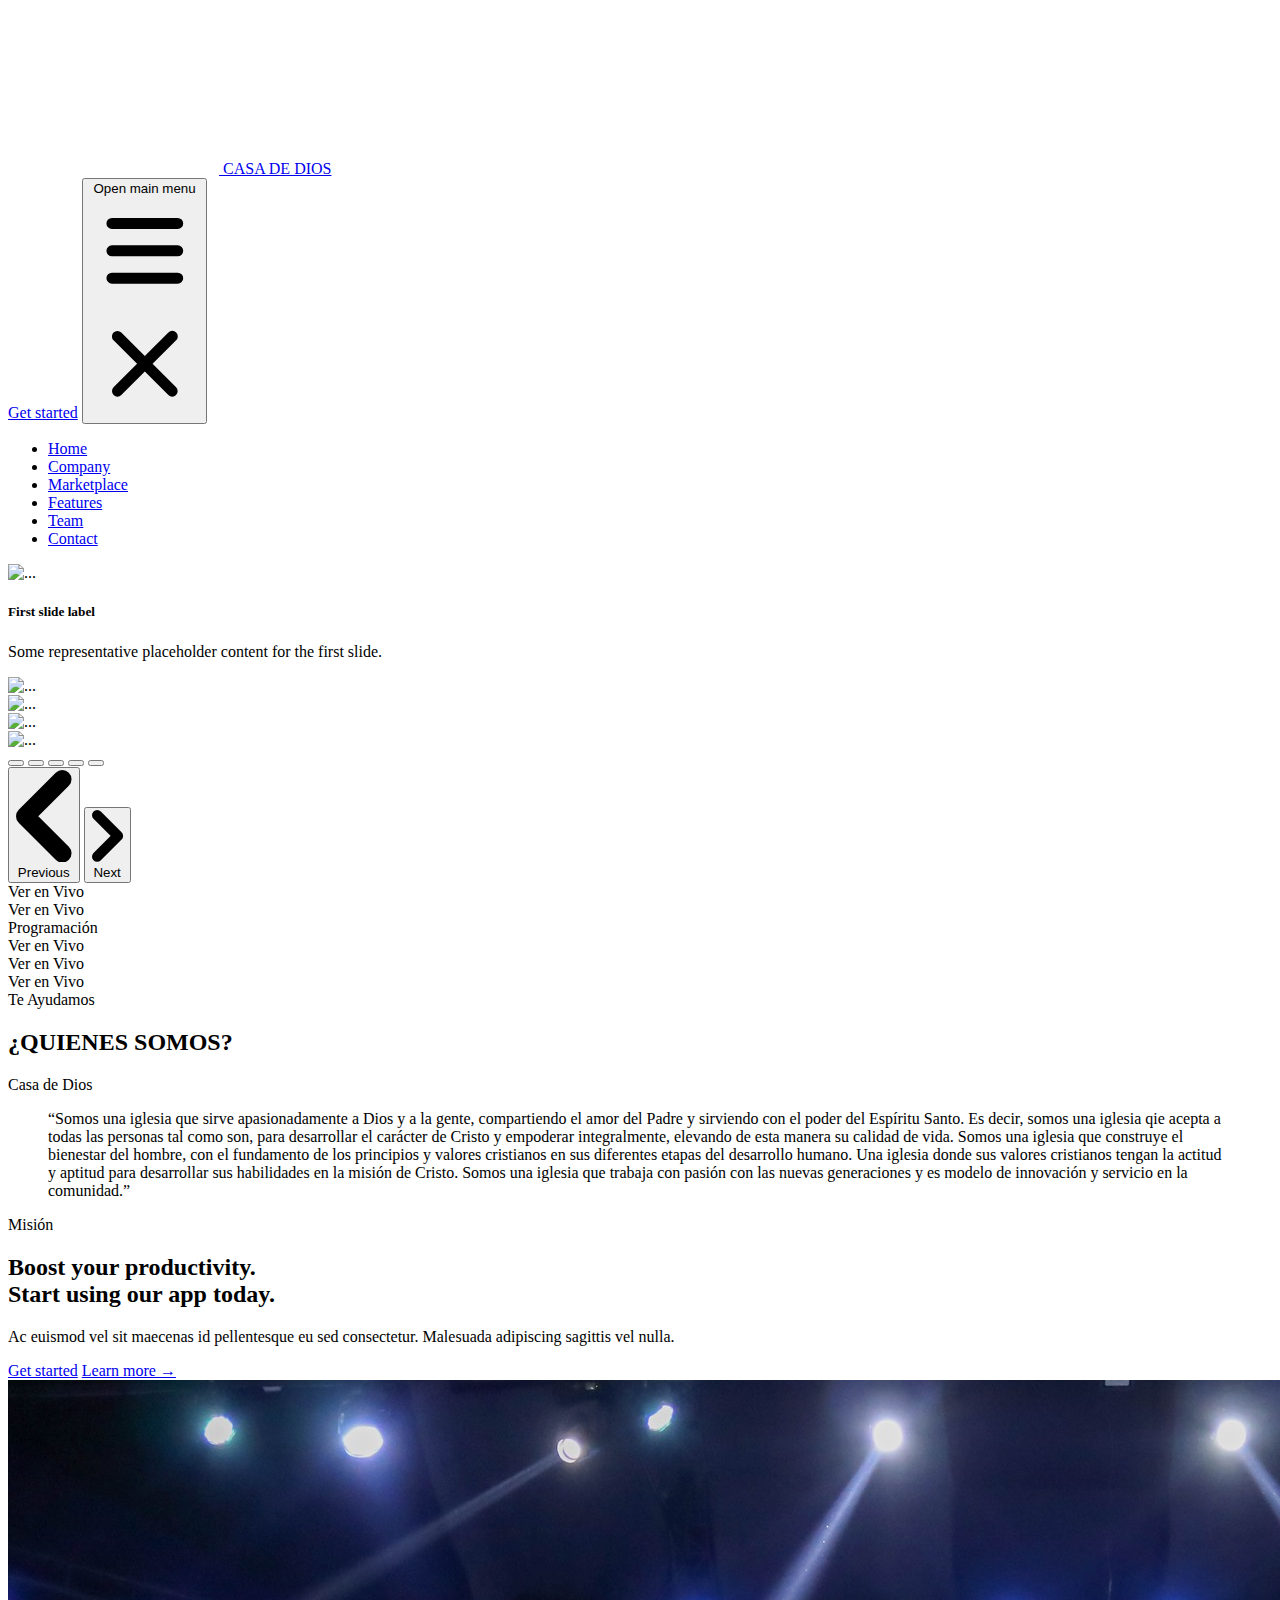
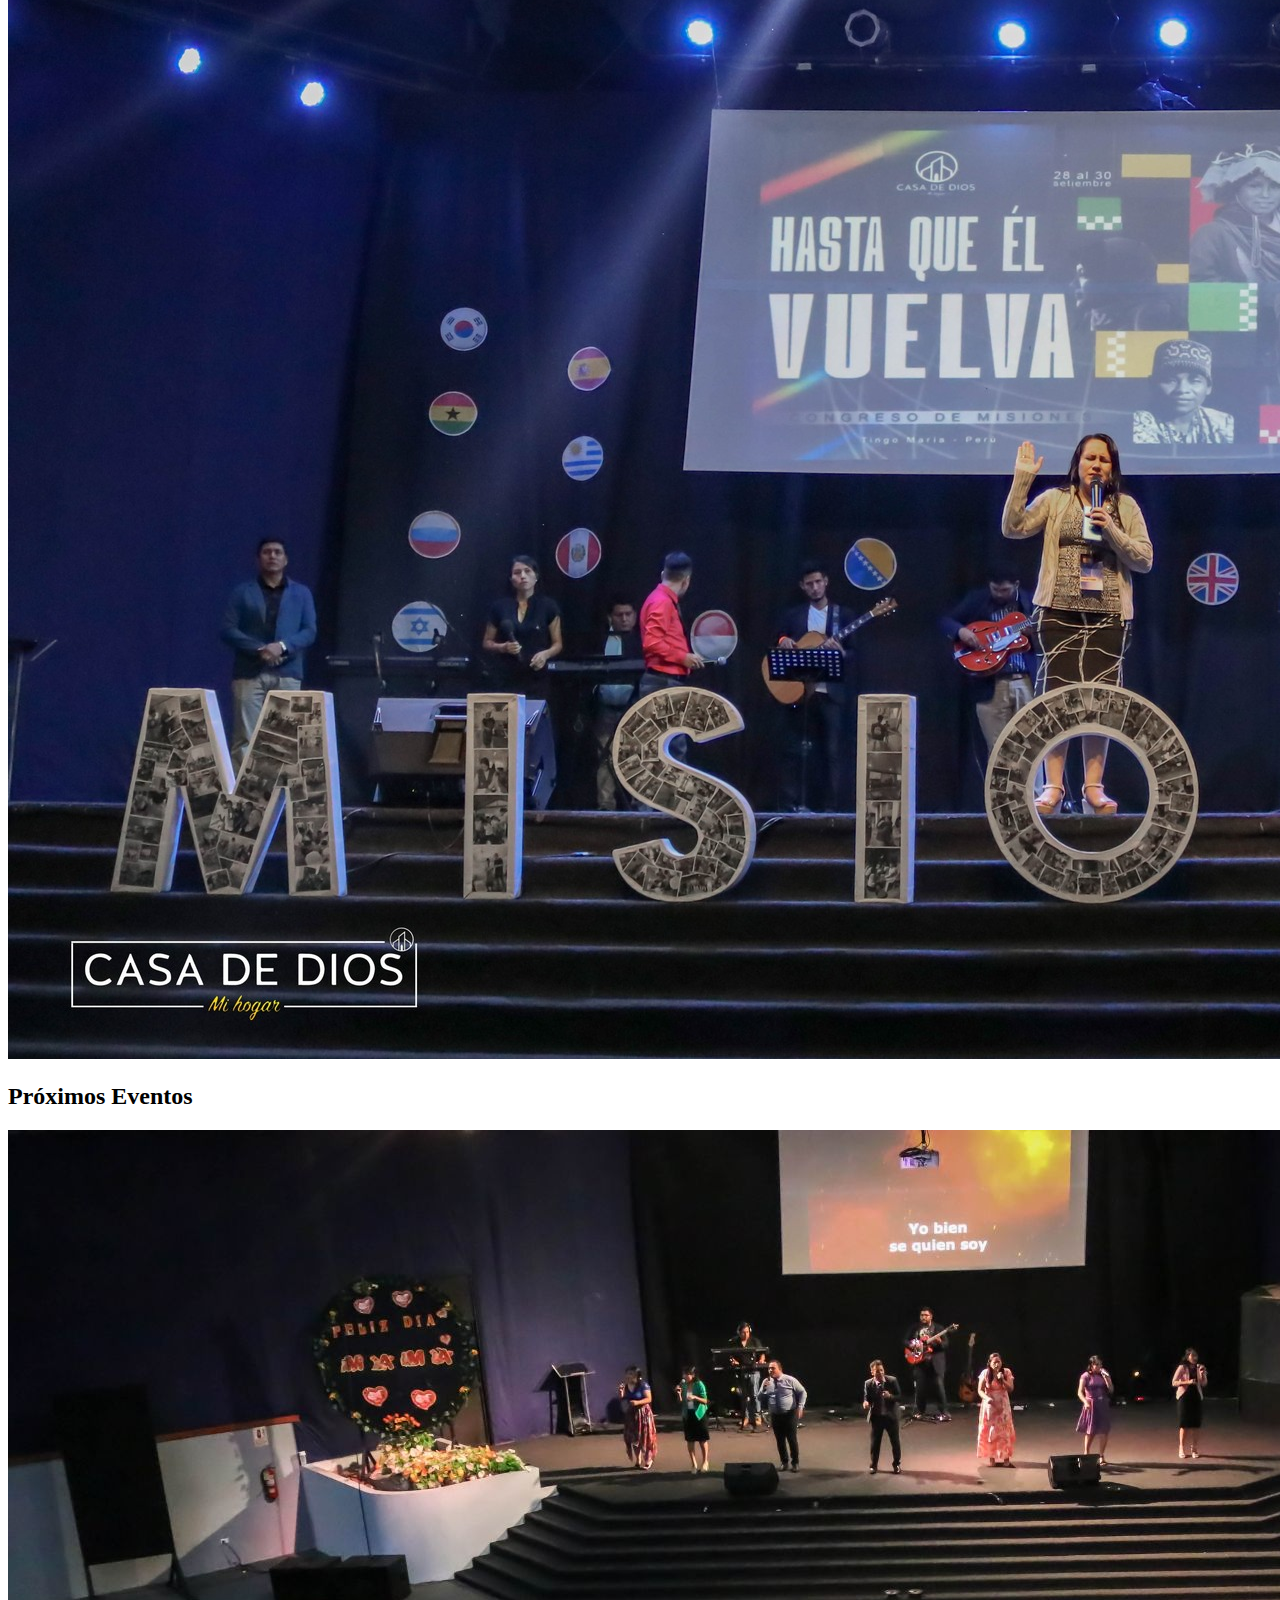
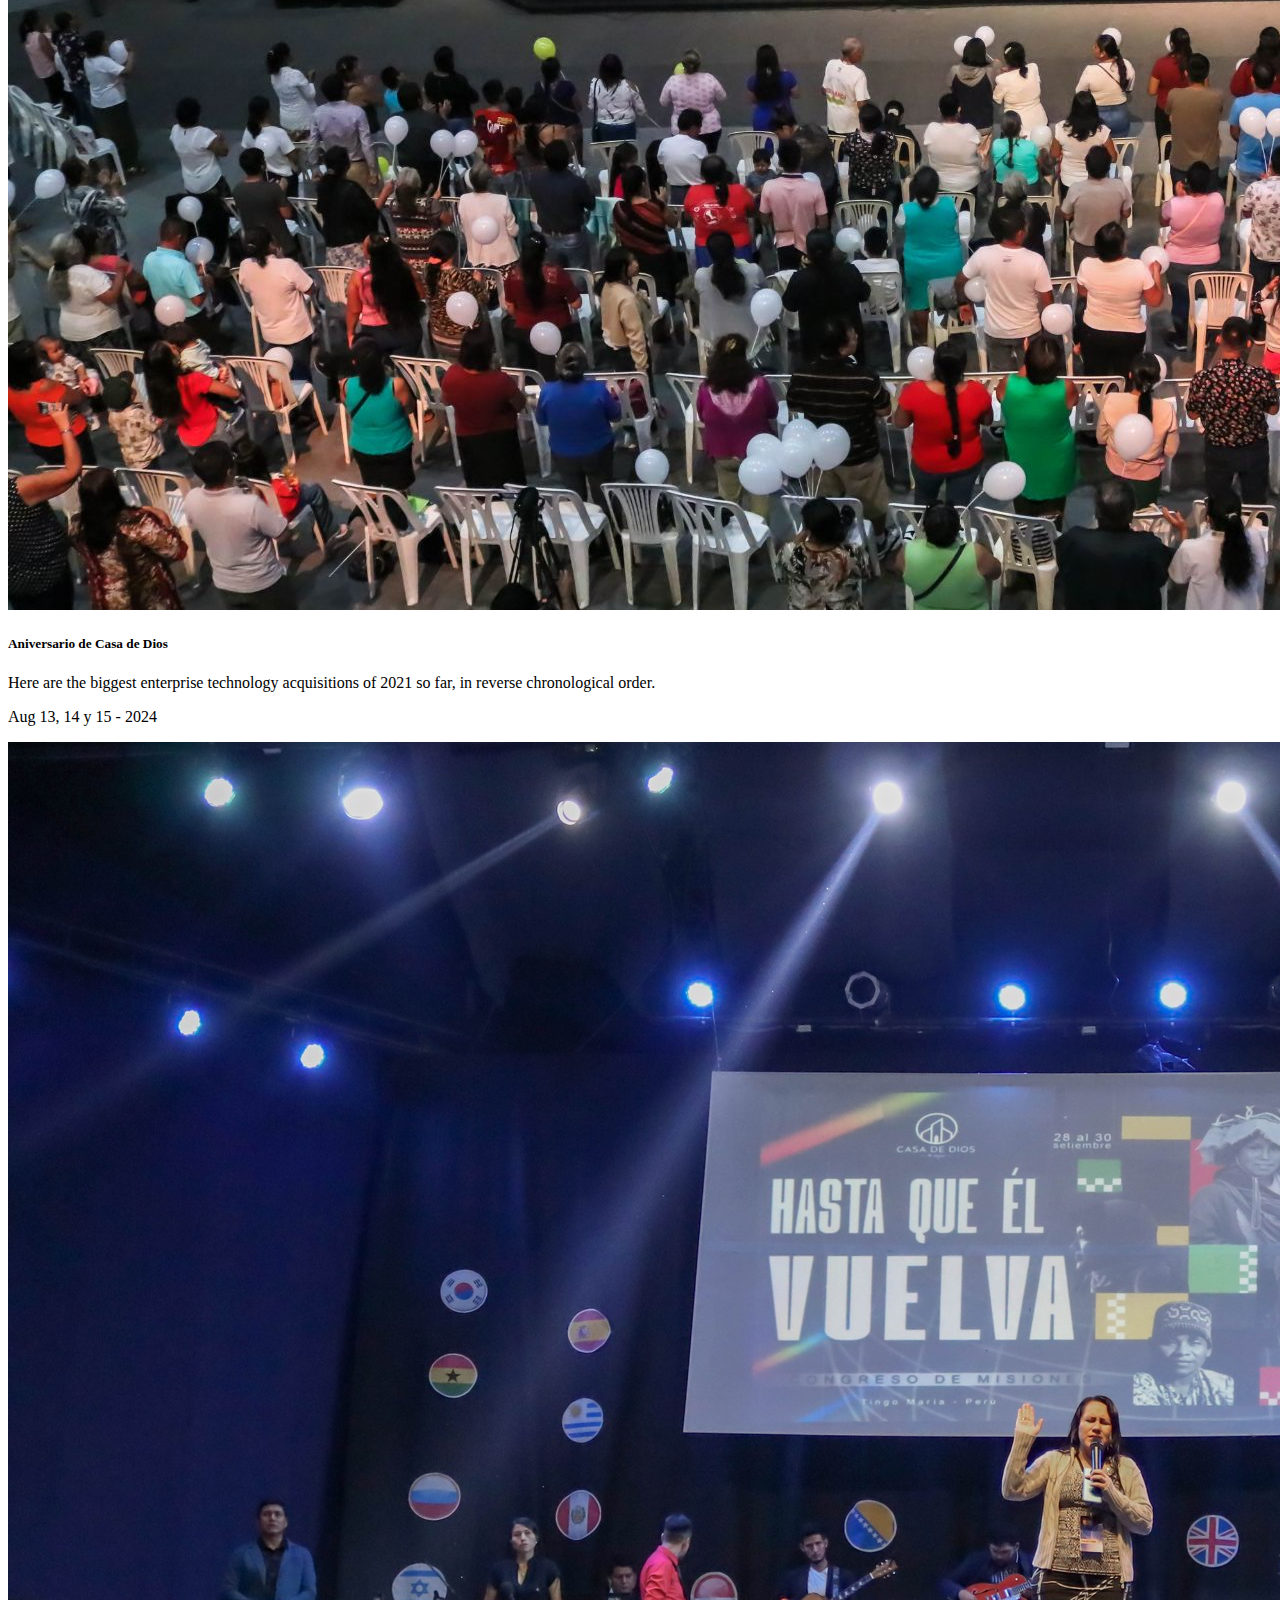
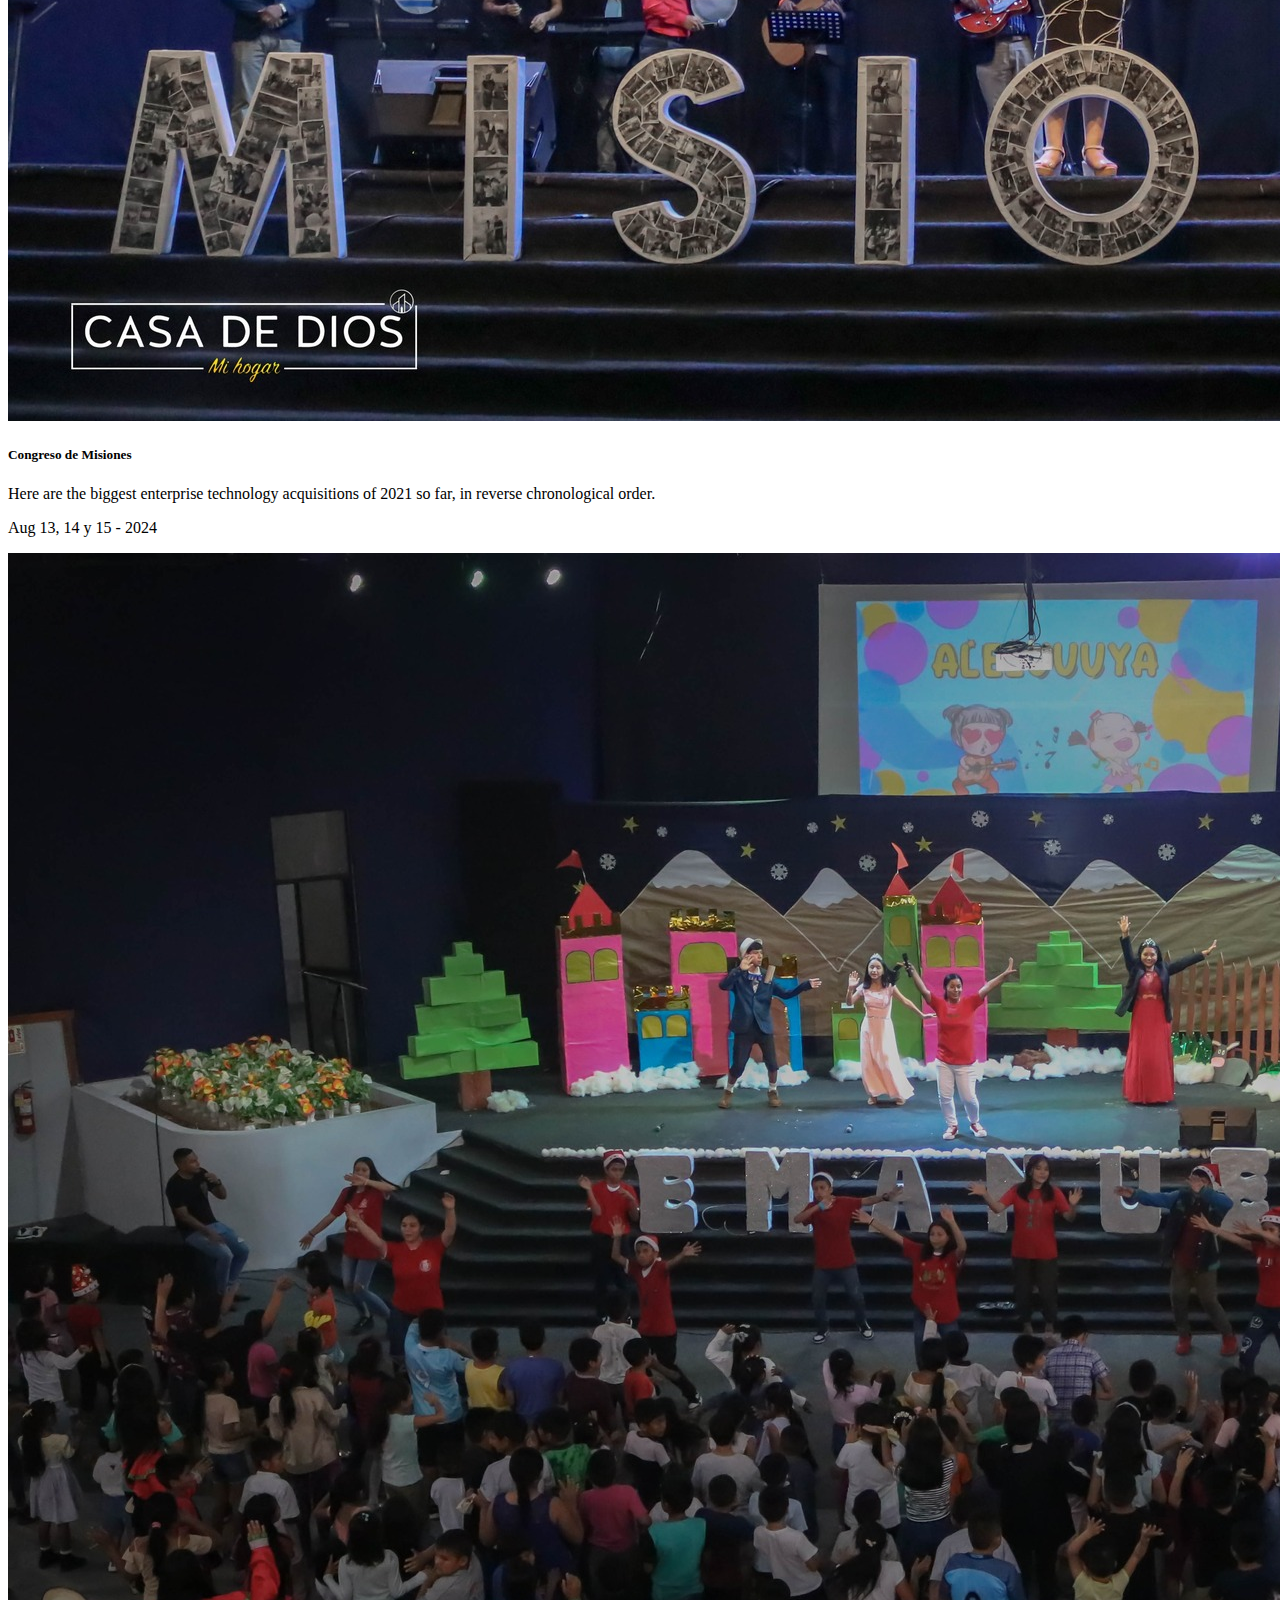
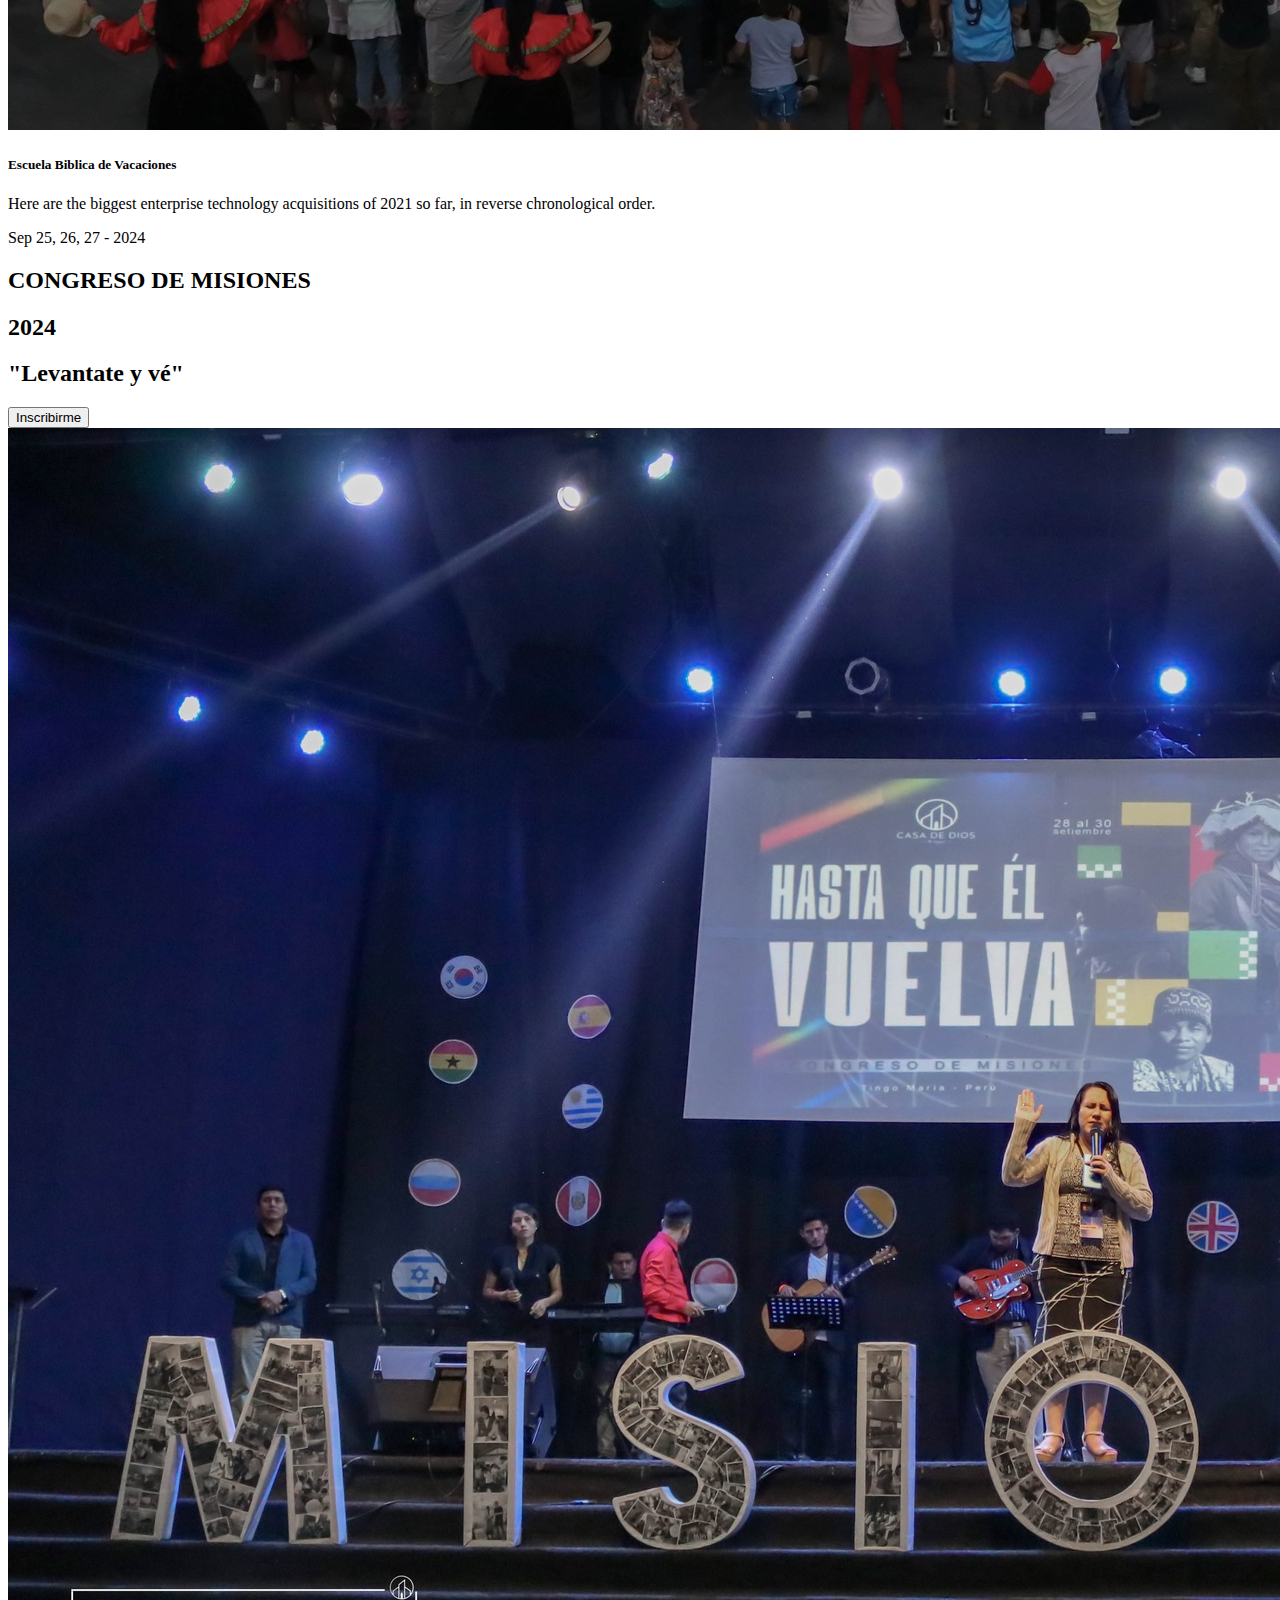
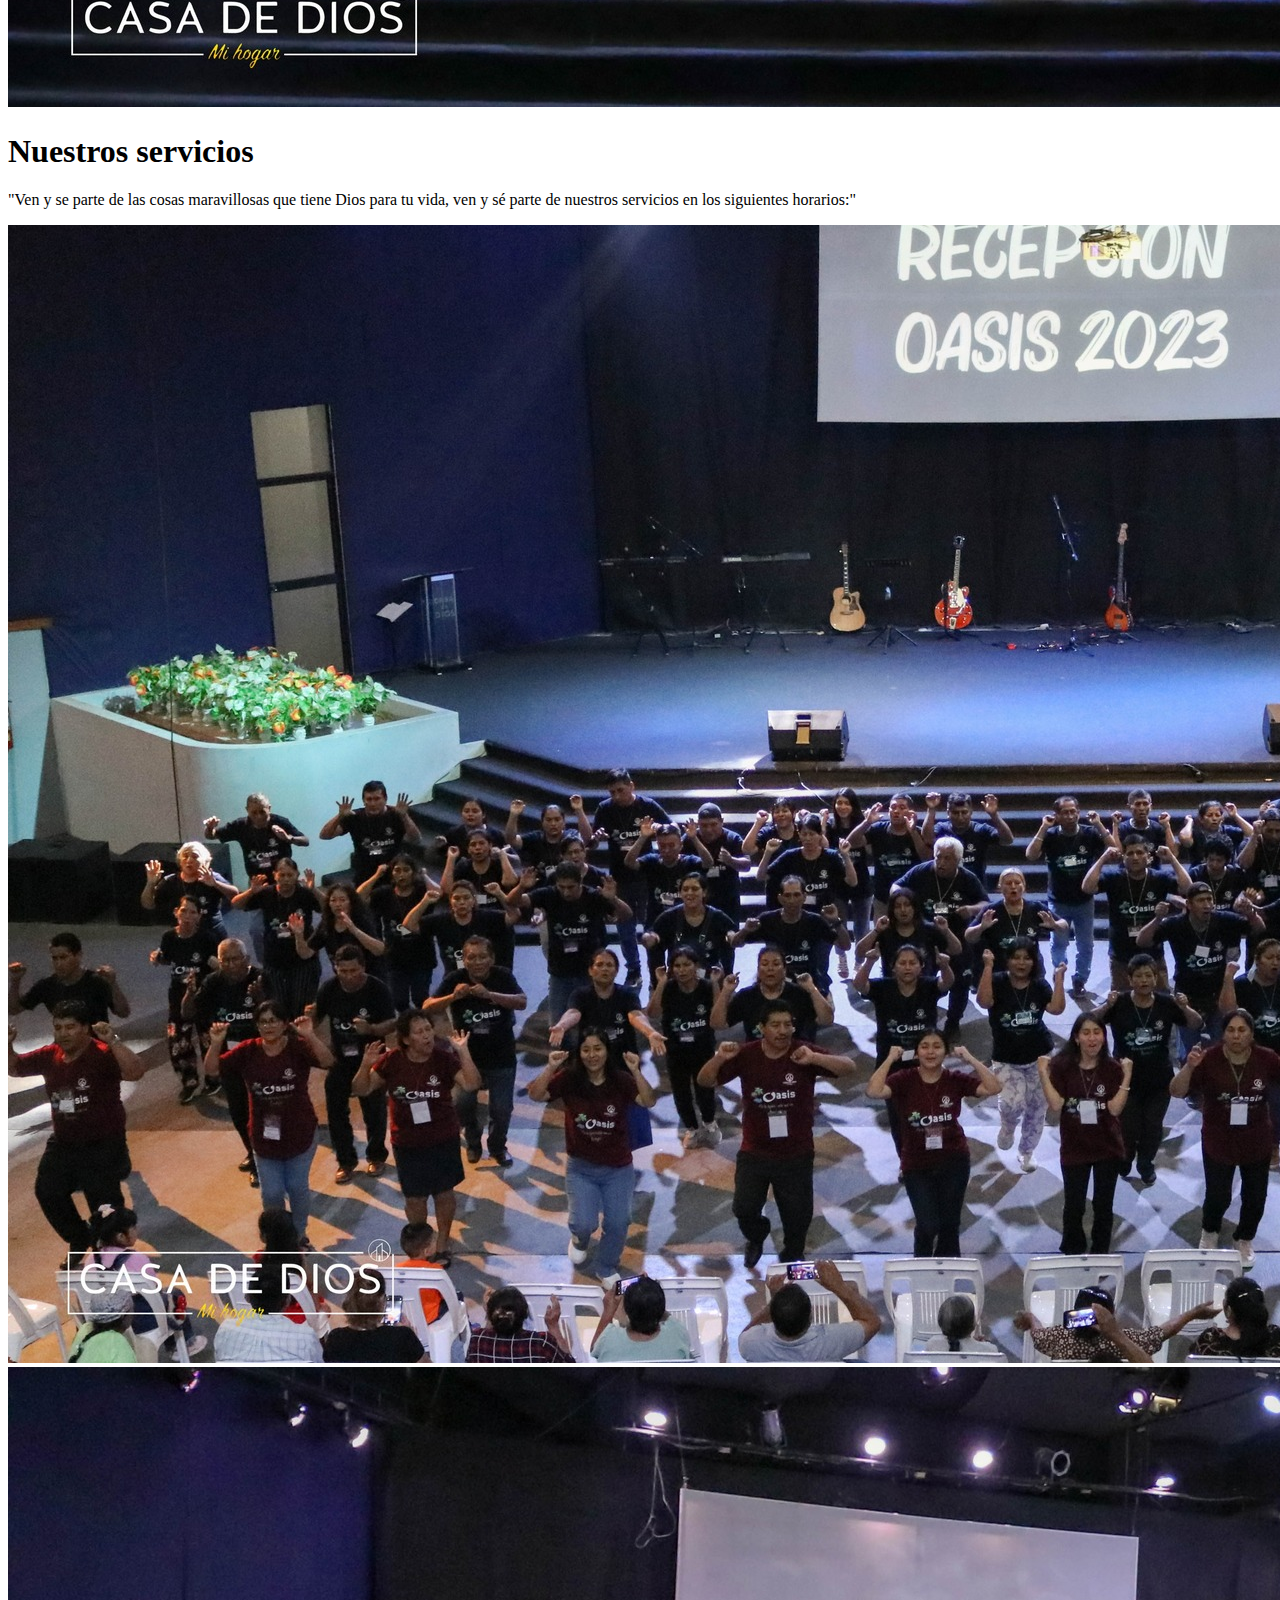
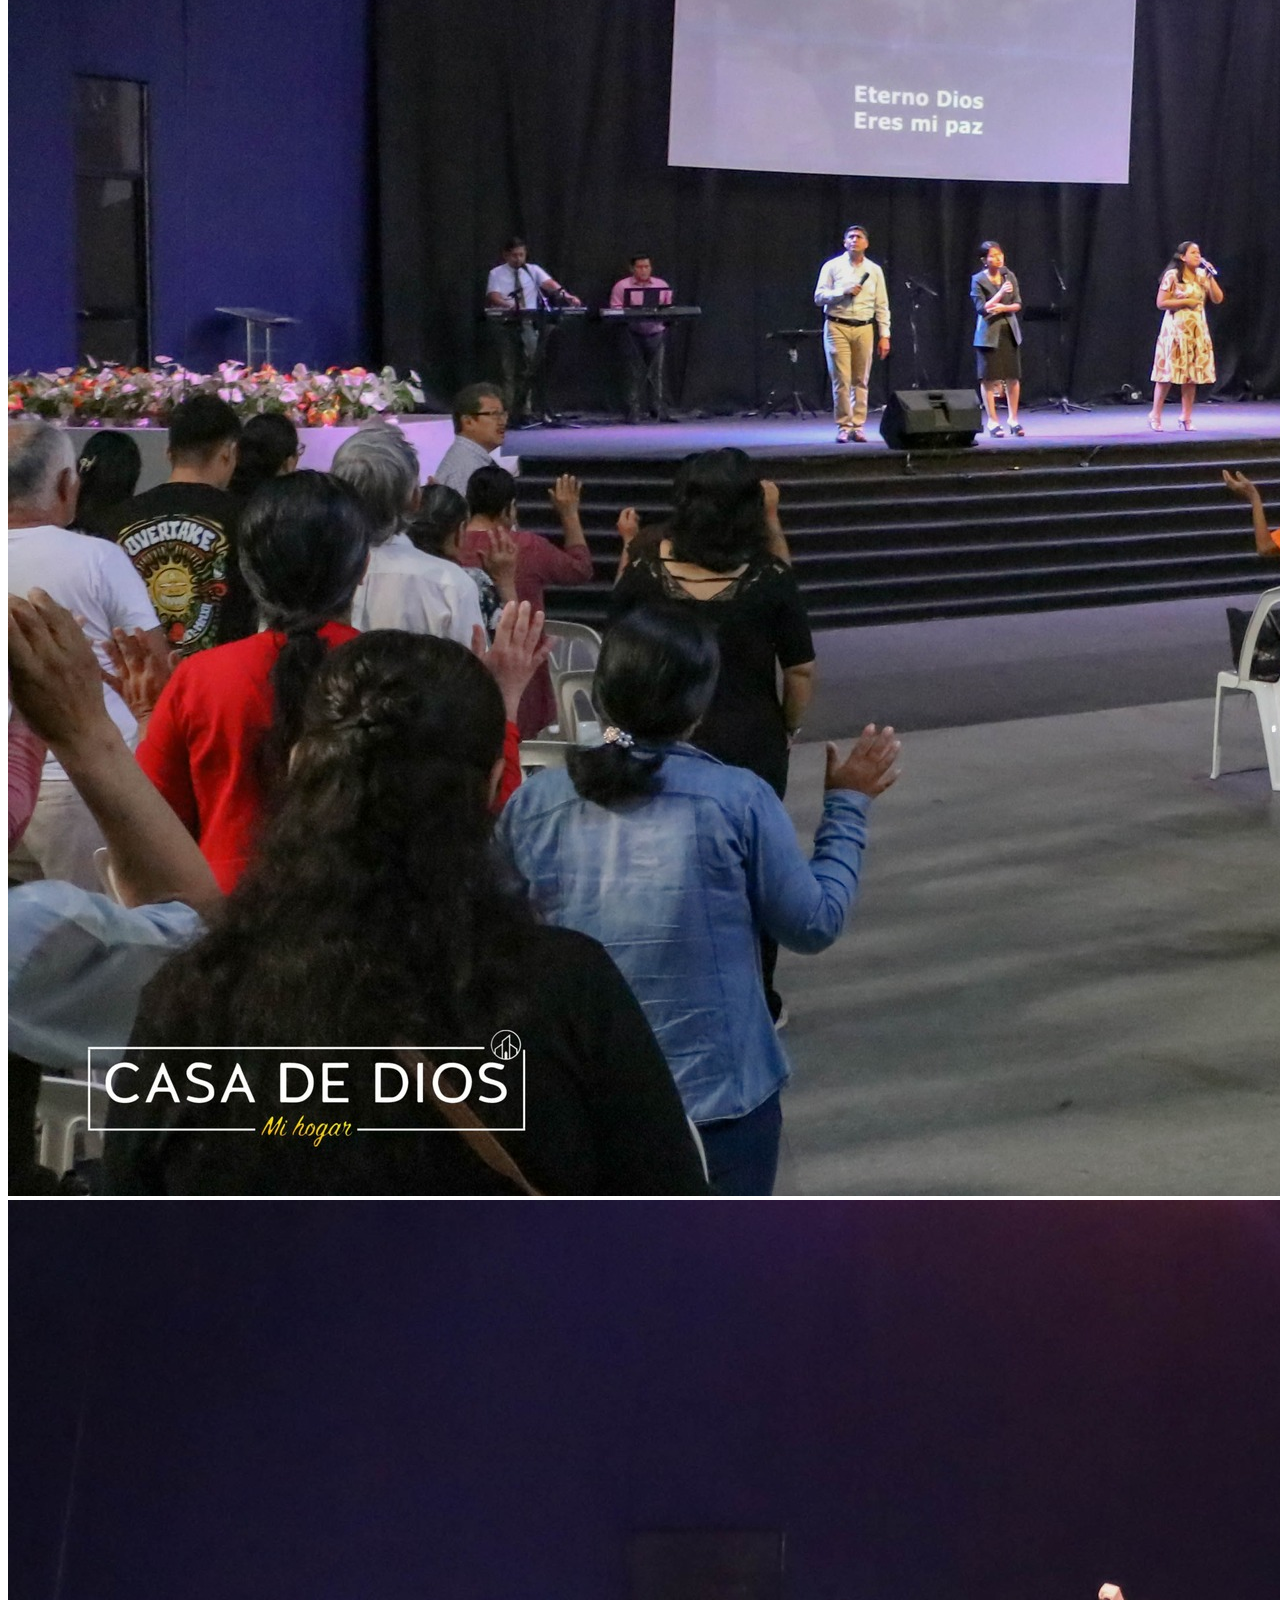
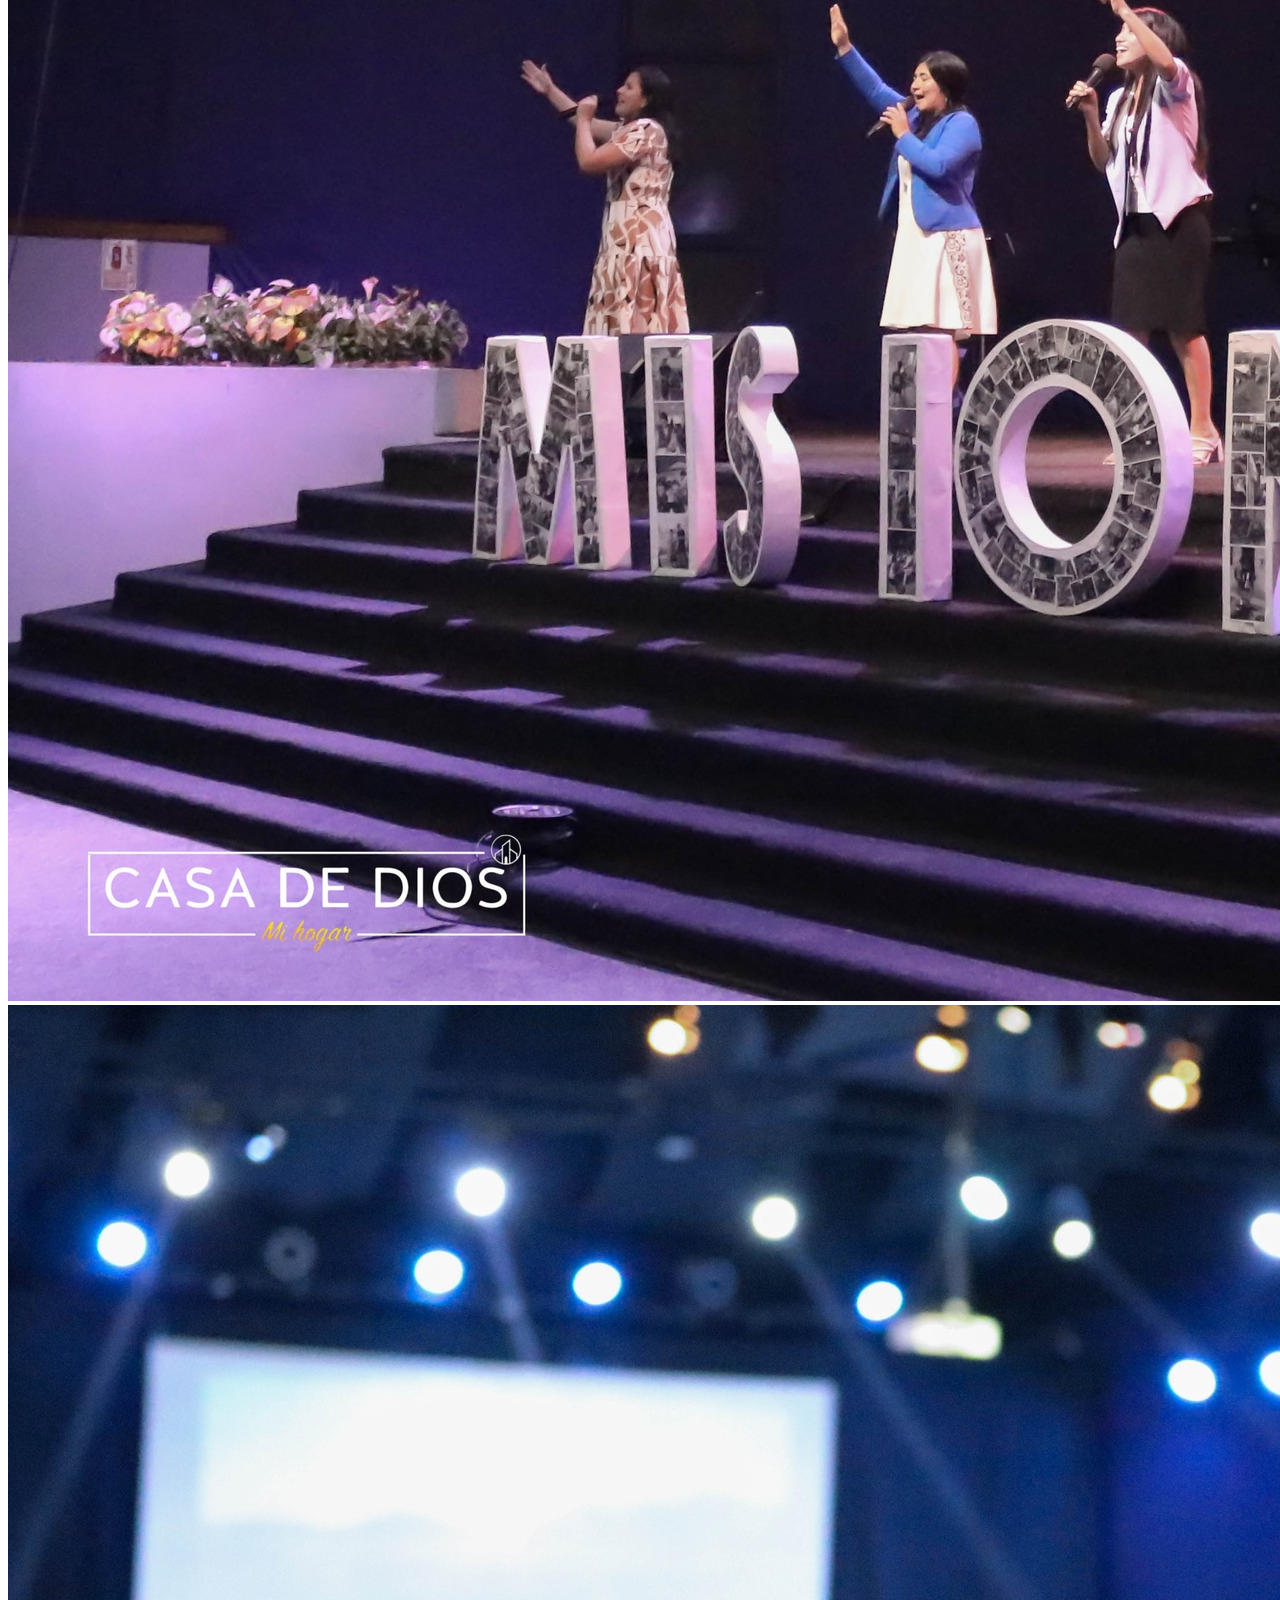
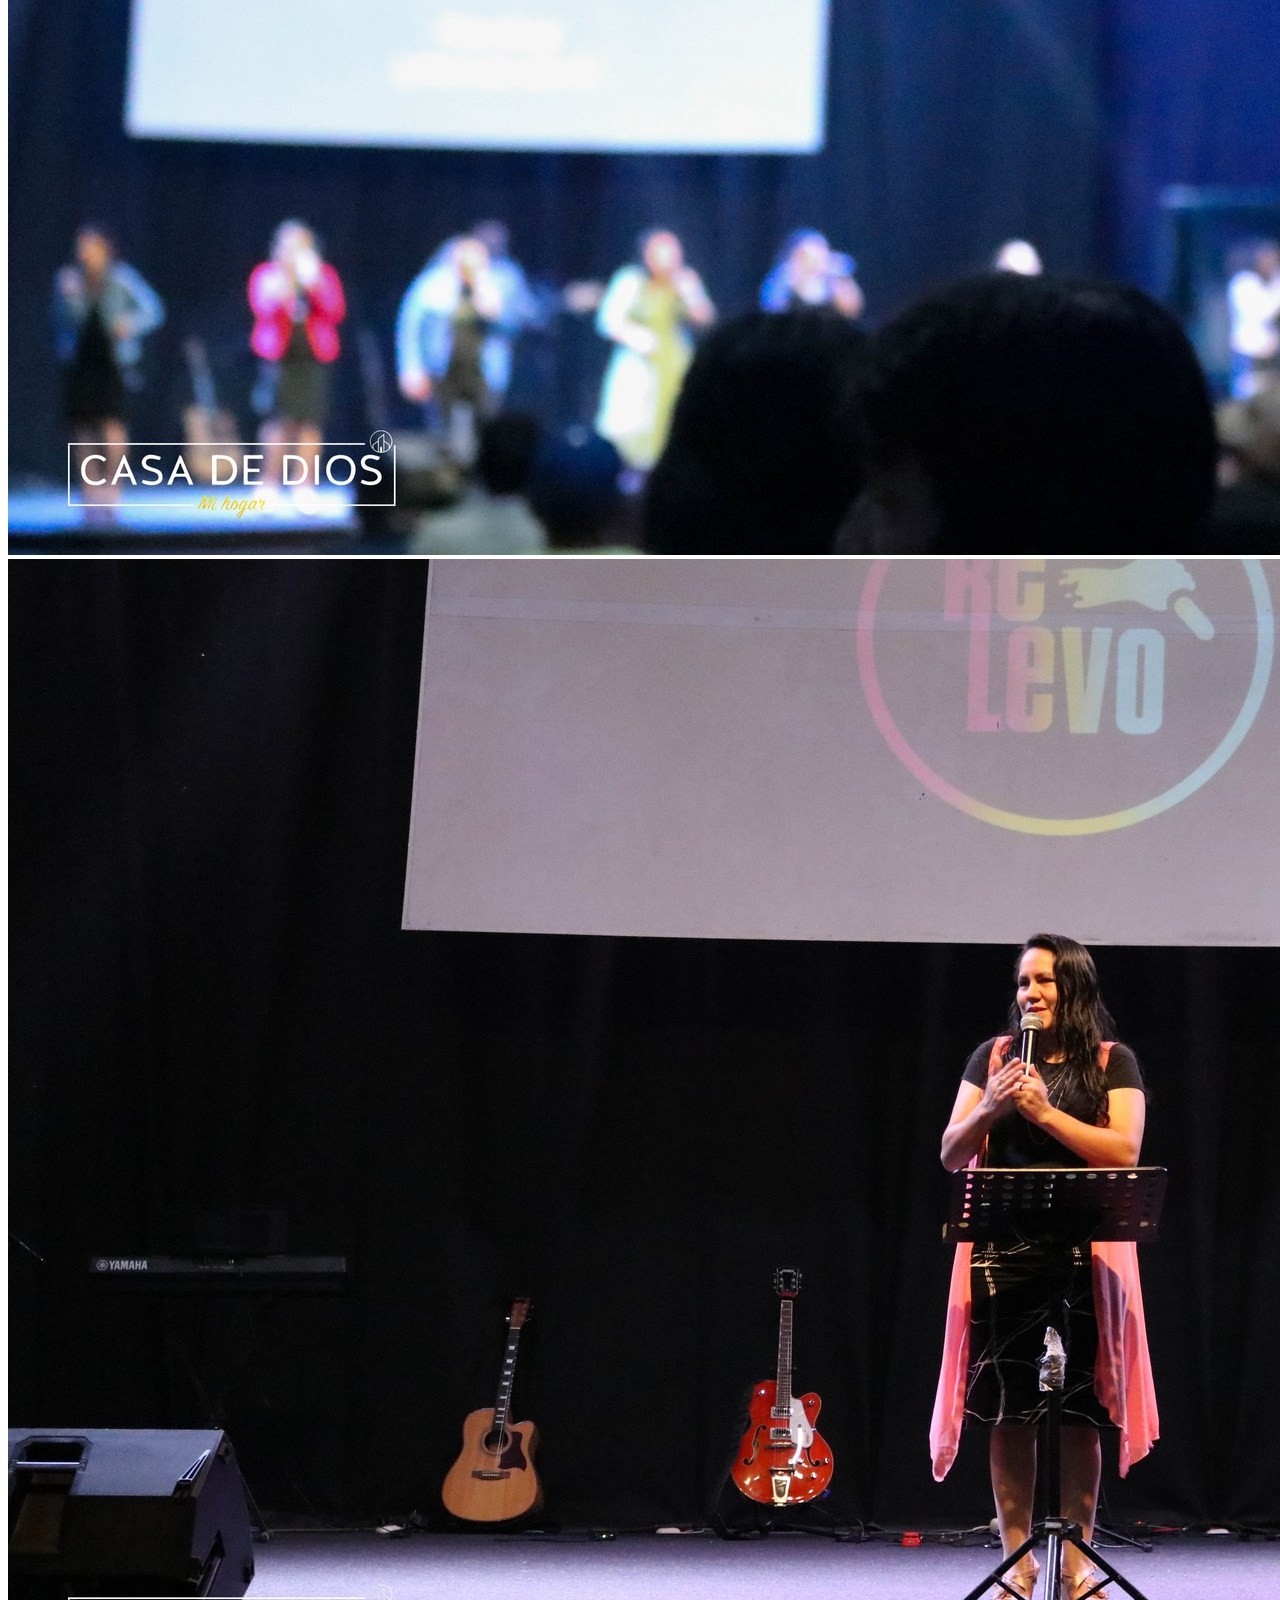
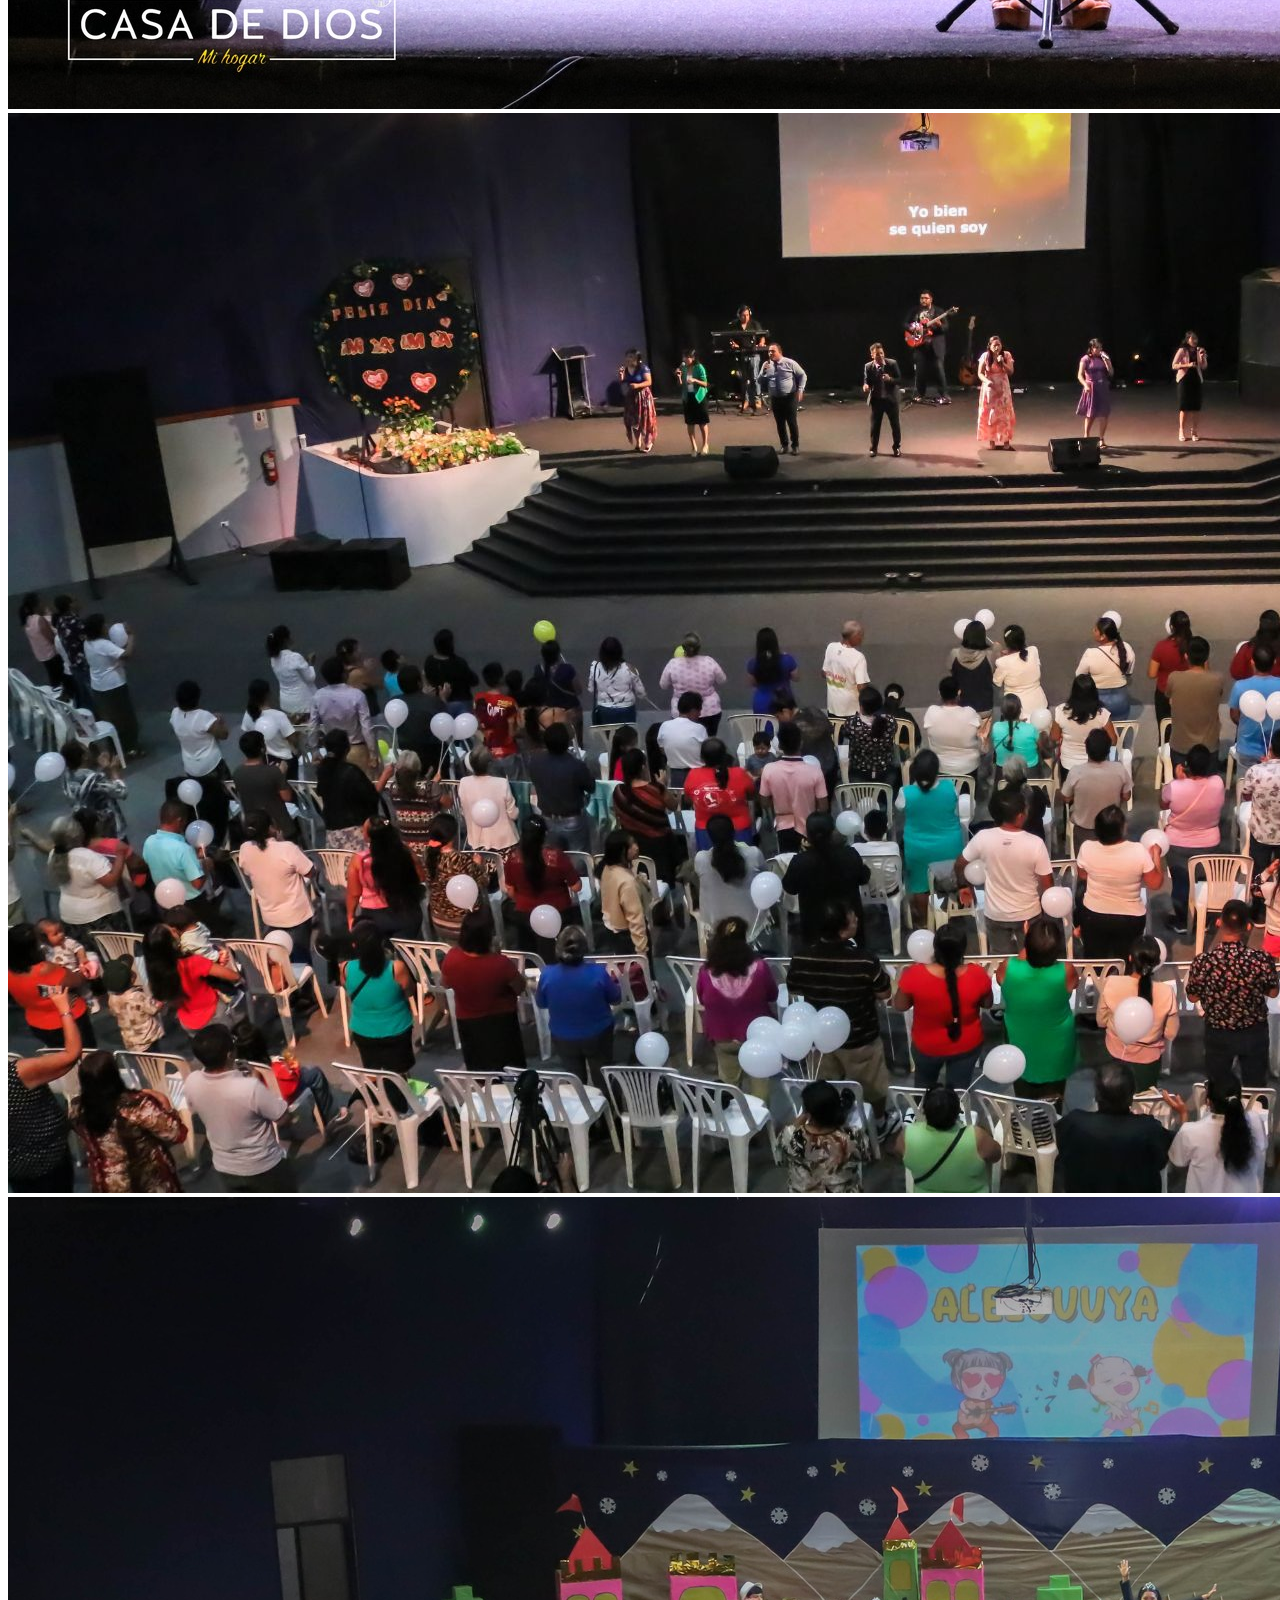
==== index.html @ 29f80984 "add styles" ====
<!DOCTYPE html>
<html lang="en">
<head>
  <meta charset="UTF-8">
  <meta name="viewport" content="width=device-width, initial-scale=1.0">
  <title>Casa de Dios, Mi Hogar</title>
  <link rel="icon" href="./assets/images/icono.ico" type="image/x-icon">
  <link rel="stylesheet" href="https://cdnjs.cloudflare.com/ajax/libs/font-awesome/6.5.1/css/all.min.css"
    integrity="sha512-DTOQO9RWCH3ppGqcWaEA1BIZOC6xxalwEsw9c2QQeAIftl+Vegovlnee1c9QX4TctnWMn13TZye+giMm8e2LwA=="
    crossorigin="anonymous" referrerpolicy="no-referrer" />
  <script src="https://cdn.tailwindcss.com"></script>
  <script>
    tailwind.config = {
      theme: {
        extend: {
          colors: {
            clifford: '#da373d',
            //primary: { "50": "#eff6ff", "100": "#dbeafe", "200": "#bfdbfe", "300": "#A27E0B", "400": "#60a5fa", "500": "#3b82f6", "600": "#2563eb", "700": "#C39E0E", "800": "#EDC70C", "900": "#1e3a8a", "950": "#172554" },
            primary: { "50": "#eff6ff", "100": "#dbeafe", "200": "#bfdbfe", "300": "#E54AA0", "400": "#60a5fa", "500": "#3b82f6", "600": "#2563eb", "700": "#C74FBC", "800": "#A656DC", "900": "#1e3a8a", "950": "#172554" },
            background: { "700": '#0C172D' },
          }
        },
        fontFamily: {
          'nav-bar': [
            'sans-serif',
          ],
          'body': [
            'sans-serif',
            'system-ui',
            '-apple-system',
            'system-ui',
            'Segoe UI',
            'Roboto',
            'Helvetica Neue',
            'Arial',
            'Noto Sans',
            'sans-serif',
            'Apple Color Emoji',
            'Segoe UI Emoji',
            'Segoe UI Symbol',
            'Noto Color Emoji'
          ],
          'sans': [
            'Inter',
            'ui-sans-serif',
            'system-ui',
            '-apple-system',
            'system-ui',
            'Segoe UI',
            'Roboto',
            'Helvetica Neue',
            'Arial',
            'Noto Sans',
            'sans-serif',
            'Apple Color Emoji',
            'Segoe UI Emoji',
            'Segoe UI Symbol',
            'Noto Color Emoji'
          ]
        }
      }
    }
  </script>
</head>
<body>
  <!--inicio navbar-->
  <header>
    <!--<nav class="bg-background-700 border-gray-200 px-4 lg:px-6 py-2.5">-->
    <nav class="border-gray-200 px-4 lg:px-6 py-2.5 bg-gradient-to-r from-fuchsia-500 to-cyan-500">
      <div class="flex flex-wrap justify-between items-center mx-auto max-w-screen-xl text-white">
        <a href="#" class="flex items-center font-nav-bar">
          <img src="./assets/images/logo.png" class="mr-3 h-10 sm:h-14" alt="Casa de Dios" />
          <span class="self-center text-xl font-semibold whitespace-nowrap">CASA DE DIOS</span>
        </a>
        <div class="flex items-center lg:order-2">
          <!--
          <a href="#"
            class="text-white dark:text-white hover:bg-gray-50 focus:ring-4 focus:ring-gray-300 font-medium rounded-lg text-sm px-4 lg:px-5 py-2 lg:py-2.5 mr-2 dark:hover:bg-gray-700 focus:outline-none dark:focus:ring-gray-800">Log
            in</a>-->
          <a href="#"
            class="text-white bg-primary-700 hover:bg-primary-800 focus:ring-4 focus:ring-primary-300 font-medium rounded-lg text-sm px-4 lg:px-5 py-2 lg:py-2.5 mr-2 focus:outline-none">Get
            started</a>
          <button data-collapse-toggle="mobile-menu-2" type="button"
            class="inline-flex items-center p-2 ml-1 text-sm text-gray-500 rounded-lg lg:hidden hover:bg-gray-100 focus:outline-none focus:ring-2 focus:ring-gray-200"
            aria-controls="mobile-menu-2" aria-expanded="false">
            <span class="sr-only">Open main menu</span>
            <svg class="w-6 h-6" fill="currentColor" viewBox="0 0 20 20" xmlns="http://www.w3.org/2000/svg">
              <path fill-rule="evenodd"
                d="M3 5a1 1 0 011-1h12a1 1 0 110 2H4a1 1 0 01-1-1zM3 10a1 1 0 011-1h12a1 1 0 110 2H4a1 1 0 01-1-1zM3 15a1 1 0 011-1h12a1 1 0 110 2H4a1 1 0 01-1-1z"
                clip-rule="evenodd"></path>
            </svg>
            <svg class="hidden w-6 h-6" fill="currentColor" viewBox="0 0 20 20" xmlns="http://www.w3.org/2000/svg">
              <path fill-rule="evenodd"
                d="M4.293 4.293a1 1 0 011.414 0L10 8.586l4.293-4.293a1 1 0 111.414 1.414L11.414 10l4.293 4.293a1 1 0 01-1.414 1.414L10 11.414l-4.293 4.293a1 1 0 01-1.414-1.414L8.586 10 4.293 5.707a1 1 0 010-1.414z"
                clip-rule="evenodd"></path>
            </svg>
          </button>
        </div>
        <div class="hidden justify-between items-center w-full lg:flex lg:w-auto lg:order-1" id="mobile-menu-2">
          <ul class="flex flex-col mt-4 font-medium lg:flex-row lg:space-x-8 lg:mt-0 uppercase text-sm font-nav-bar">
            <li>
              <a href="#"
                class="block py-2 pr-4 pl-3 text-white rounded bg-primary-700 lg:bg-transparent lg:text-primary-700 lg:p-0"
                aria-current="page">Home</a>
            </li>
            <li>
              <a href="#"
                class="block py-2 pr-4 pl-3 text-white border-b border-gray-100 hover:bg-gray-50 lg:hover:bg-transparent lg:border-0 lg:hover:text-primary-700 lg:p-0">Company</a>
            </li>
            <li>
              <a href="#"
                class="block py-2 pr-4 pl-3 text-white border-b border-gray-100 hover:bg-gray-50 lg:hover:bg-transparent lg:border-0 lg:hover:text-primary-700 lg:p-0">Marketplace</a>
            </li>
            <li>
              <a href="#"
                class="block py-2 pr-4 pl-3 text-white border-b border-gray-100 hover:bg-gray-50 lg:hover:bg-transparent lg:border-0 lg:hover:text-primary-700 lg:p-0">Features</a>
            </li>
            <li>
              <a href="#"
                class="block py-2 pr-4 pl-3 text-white border-b border-gray-100 hover:bg-gray-50 lg:hover:bg-transparent lg:border-0 lg:hover:text-primary-700 lg:p-0">Team</a>
            </li>
            <li>
              <a href="#"
                class="block py-2 pr-4 pl-3 text-white border-b border-gray-100 hover:bg-gray-50 lg:hover:bg-transparent lg:border-0 lg:hover:text-primary-700 lg:p-0">Contact</a>
            </li>
          </ul>
        </div>
      </div>
    </nav>
  </header>
  <!--final navbar-->

  <section>
    <div id="indicators-carousel" class="relative w-full" data-carousel="static">
      <!-- Carousel wrapper -->
      <div class="relative h-56 overflow-hidden md:h-96">
        <!-- Item 1 -->
        <div class="hidden duration-700 ease-in-out" data-carousel-item="active">
          <img src="https://images.unsplash.com/photo-1497436072909-60f360e1d4b1?ixlib=rb-4.0.3&ixid=MnwxMjA3fDB8MHxwaG90by1wYWdlfHx8fGVufDB8fHx8&auto=format&fit=crop&w=2560&q=80"
            class="absolute block w-full -translate-x-1/2 -translate-y-1/2 top-1/2 left-1/2" alt="...">
          <div class="absolute inset-x-[15%] bottom-5 hidden py-5 text-center text-black md:block">
            <h5 class="text-xl">First slide label</h5>
            <p>
              Some representative placeholder content for the first slide.
            </p>
          </div>
        </div>
        <!-- Item 2 -->
        <div class="hidden duration-700 ease-in-out" data-carousel-item>
          <img src="https://images.unsplash.com/photo-1497436072909-60f360e1d4b1?ixlib=rb-4.0.3&ixid=MnwxMjA3fDB8MHxwaG90by1wYWdlfHx8fGVufDB8fHx8&auto=format&fit=crop&w=2560&q=80"
            class="absolute block w-full -translate-x-1/2 -translate-y-1/2 top-1/2 left-1/2" alt="...">
        </div>
        <!-- Item 3 -->
        <div class="hidden duration-700 ease-in-out" data-carousel-item>
          <img src="https://images.unsplash.com/photo-1493246507139-91e8fad9978e?ixlib=rb-4.0.3&ixid=MnwxMjA3fDB8MHxwaG90by1wYWdlfHx8fGVufDB8fHx8&auto=format&fit=crop&w=2940&q=80"
            class="absolute block w-full -translate-x-1/2 -translate-y-1/2 top-1/2 left-1/2" alt="...">
        </div>
        <!-- Item 4 -->
        <div class="hidden duration-700 ease-in-out" data-carousel-item>
          <img src="https://images.unsplash.com/photo-1518623489648-a173ef7824f3?ixlib=rb-4.0.3&ixid=MnwxMjA3fDB8MHxwaG90by1wYWdlfHx8fGVufDB8fHx8&auto=format&fit=crop&w=2762&q=80"
            class="absolute block w-full -translate-x-1/2 -translate-y-1/2 top-1/2 left-1/2" alt="...">
        </div>
        <!-- Item 5 -->
        <div class="hidden duration-700 ease-in-out" data-carousel-item>
          <img src="https://images.unsplash.com/photo-1518623489648-a173ef7824f3?ixlib=rb-4.0.3&ixid=MnwxMjA3fDB8MHxwaG90by1wYWdlfHx8fGVufDB8fHx8&auto=format&fit=crop&w=2762&q=80"
            class="absolute block w-full -translate-x-1/2 -translate-y-1/2 top-1/2 left-1/2" alt="...">
        </div>
      </div>
      <!-- Slider indicators -->
      <div class="absolute z-30 flex -translate-x-1/2 space-x-3 rtl:space-x-reverse bottom-5 left-1/2">
        <button type="button" class="w-3 h-3 rounded-full" aria-current="true" aria-label="Slide 1"
          data-carousel-slide-to="0"></button>
        <button type="button" class="w-3 h-3 rounded-full" aria-current="false" aria-label="Slide 2"
          data-carousel-slide-to="1"></button>
        <button type="button" class="w-3 h-3 rounded-full" aria-current="false" aria-label="Slide 3"
          data-carousel-slide-to="2"></button>
        <button type="button" class="w-3 h-3 rounded-full" aria-current="false" aria-label="Slide 4"
          data-carousel-slide-to="3"></button>
        <button type="button" class="w-3 h-3 rounded-full" aria-current="false" aria-label="Slide 5"
          data-carousel-slide-to="4"></button>
      </div>
      <!-- Slider controls -->
      <button type="button"
        class="absolute top-0 start-0 z-30 flex items-center justify-center h-full px-4 cursor-pointer group focus:outline-none"
        data-carousel-prev>
        <span
          class="inline-flex items-center justify-center w-10 h-10 rounded-full bg-white/30 group-hover:bg-white/50 group-focus:ring-4 group-focus:ring-white group-focus:outline-none">
          <svg class="w-4 h-4 text-white rtl:rotate-180" aria-hidden="true"
            xmlns="http://www.w3.org/2000/svg" fill="none" viewBox="0 0 6 10">
            <path stroke="currentColor" stroke-linecap="round" stroke-linejoin="round" stroke-width="2" d="M5 1 1 5l4 4" />
          </svg>
          <span class="sr-only">Previous</span>
        </span>
      </button>
      <button type="button"
        class="absolute top-0 end-0 z-30 flex items-center justify-center h-full px-4 cursor-pointer group focus:outline-none"
        data-carousel-next>
        <span
          class="inline-flex items-center justify-center w-10 h-10 rounded-full bg-white/30 group-hover:bg-white/50 group-focus:ring-4 group-focus:ring-white group-focus:outline-none">
          <svg class="w-4 h-4 text-white rtl:rotate-180" aria-hidden="true"
            xmlns="http://www.w3.org/2000/svg" fill="none" viewBox="0 0 6 10">
            <path stroke="currentColor" stroke-linecap="round" stroke-linejoin="round" stroke-width="2" d="m1 9 4-4-4-4" />
          </svg>
          <span class="sr-only">Next</span>
        </span>
      </button>
    </div>
  </section>

  <!--<section class="bg-background-700 py-24 bg-gradient-to-r from-fuchsia-500 to-cyan-500">-->
  <section class="bg-gradient-to-r from-indigo-500 via-purple-500 to-pink-800 py-24">
    <div class="max-w-7xl mx-auto flex flex-wrap justify-center">
      <div class="p-2.5 md:p-8 flex flex-col flex-wrap items-center text-black">
        <div class="pb-2"><a href="https://www.youtube.com/@hosannatingomaria868" target="_blank"><i class="fa-brands fa-youtube fa-2x bg-white p-7 rounded-full hover:bg-indigo-300"></i></a></div>
        <div>Ver en Vivo</div>
      </div>
      <div class="p-2.5 md:p-8 flex flex-col flex-wrap items-center text-black">
        <div class="pb-2">
          <a href="" target="_blank">
            <i class="fa-brands fa-instagram fa-2x bg-white p-7 rounded-full hover:bg-indigo-300"></i>
          </a>
        </div>
        <div>Ver en Vivo</div>
      </div>
      <div class="p-2.5 md:p-8 flex flex-col flex-wrap items-center text-black">
        <div class="pb-2">
          <a href="#" target="_blank">
            <i class="fa-brands fa-space-awesome fa-2x bg-white p-7 rounded-full hover:bg-indigo-300"></i>
          </a>
        </div>
        <div>Programación</div>
      </div>
      <div class="p-2.5 md:p-8 flex flex-col flex-wrap items-center text-black">
        <div class="pb-2">
          <a href="https://www.facebook.com/CASADEDIOSTM?locale=es_LA" target="_blank"><i class="fa-brands fa-facebook fa-2x bg-white p-7 rounded-full hover:bg-indigo-300"></i></a>
        </div>
        <div>Ver en Vivo</div>
      </div>
      <div class="p-2.5 md:p-8 flex flex-col flex-wrap items-center text-black">
        <div class="pb-2">
          <a href="" target="_blank"><i class="fa-brands fa-tiktok fa-2x bg-white p-7 rounded-full hover:bg-indigo-300"></i></a>
        </div>
        <div>Ver en Vivo</div>
      </div>
      <div class="p-2.5 md:p-8 flex flex-col flex-wrap items-center text-black">
        <div class="pb-2">
          <a href="" target="_blank"><i class="fa-brands fa-whatsapp fa-2x bg-white p-7 rounded-full hover:bg-indigo-300"></i></a>
        </div>
        <div>Ver en Vivo</div>
      </div>
      <div class="p-2.5 md:p-8 flex flex-col flex-wrap items-center text-black">
        <div class="pb-2">
          <a href="" target="_blank"><i class="fa-brands fa-discourse fa-2x bg-white p-7 rounded-full hover:bg-indigo-300"></i></a>
        </div>
        <div>Te Ayudamos</div>
      </div>
    </div>
  </section>

  <!-- Sobre nosotros -->
  <section class="py-24">
    <div class="max-w-7xl mx-auto sm:px-3 md:px-5 px-3">
      <section>
        <div class="">
          <div class="">
            <h2 class="text-xl font-bold pb-5">¿QUIENES SOMOS?</h2>
            <div class="pl-8">
              <p class="text-sm">Casa de Dios</p>
              <blockquote class="p-8 italic border-l-4">
                “Somos una iglesia que sirve apasionadamente a Dios y a la gente, compartiendo el amor del Padre
                y sirviendo con el poder del Espíritu Santo. Es decir, somos una iglesia qie acepta a todas las
                personas tal como son, para desarrollar el carácter de Cristo y empoderar integralmente, elevando
                de esta manera su calidad de vida. Somos una iglesia que construye el bienestar del hombre, con
                el fundamento de los principios y valores cristianos en sus diferentes etapas del desarrollo humano.
                Una iglesia donde sus valores cristianos tengan la actitud y aptitud para desarrollar sus habilidades
                en la misión de Cristo. Somos una iglesia que trabaja con pasión con las nuevas generaciones y es modelo
                de innovación y servicio en la comunidad.”
              </blockquote>
              <p class="text-sm">Misión</p>
            </div>
          </div>
        </div>
      </section>
    </div>
  </section>
  <!-- QUienes somos -->
  <section class="bg-gradient-to-r from-indigo-500 via-purple-500 to-pink-800">
    <div class="max-w-7xl mx-auto sm:px-3 md:px-5 px-3">
        <div class="isolate overflow-hidden py-24 md:pt-24 lg:flex">
          <!--
          <svg viewBox="0 0 1024 1024"
            class="absolute left-1/2 top-1/2 -z-10 h-[64rem] w-[64rem] -translate-y-1/2 [mask-image:radial-gradient(closest-side,white,transparent)] sm:left-full sm:-ml-80 lg:left-1/2 lg:ml-0 lg:-translate-x-1/2 lg:translate-y-0"
            aria-hidden="true">
            <circle cx="512" cy="512" r="512" fill="url(#759c1415-0410-454c-8f7c-9a820de03641)" fill-opacity="0.7" />
            <defs>
              <radialGradient id="759c1415-0410-454c-8f7c-9a820de03641">
                <stop stop-color="#7775D6" />
                <stop offset="1" stop-color="#E935C1" />
              </radialGradient>
            </defs>
          </svg>-->
          <div class="lg:w-1/2 text-center lg:mx-0 lg:text-left">
            <h2 class="mb-6 text-3xl font-bold tracking-tight text-white sm:text-4xl">Boost your productivity.<br>Start using our
              app today.</h2>
            <p class="text-lg leading-8 text-gray-300 mb-10 ">Ac euismod vel sit maecenas id pellentesque eu sed consectetur.
              Malesuada adipiscing sagittis vel nulla.</p>
            <div class="flex items-center justify-center gap-x-6 lg:justify-start mb-10 lg:mb-0">
              <a href="#"
                class="rounded-md bg-white px-3.5 py-2.5 text-sm font-semibold text-gray-900 shadow-sm hover:bg-gray-100 focus-visible:outline focus-visible:outline-2 focus-visible:outline-offset-2 focus-visible:outline-white">Get
                started</a>
              <a href="#" class="text-sm font-semibold leading-6 text-white">Learn more <span
                  aria-hidden="true">→</span></a>
            </div>
          </div>
          <div class="lg:w-1/2 lg:ml-8">
            <img class="left-40 bg-white/5 ring-white/10 rounded-t-lg"
              src="./assets/images/misiones.png" alt="App screenshot" width="2048" height="1279">
          </div>
        </div>
    </div>
  </section>

  <!-- PRÓXIMOS EVENTOS -->
  <!-- TW Elements is free under AGPL, with commercial license required for specific uses. See more details: https://tw-elements.com/license/ and contact us for queries at tailwind@mdbootstrap.com --> 
  <section class="py-24">
    <div class="max-w-7xl mx-auto sm:px-3 md:px-5 px-3">
      <h2 class="text-4xl mb-6 text-center bg-clip-text text-transparent
        bg-gradient-to-r from-pink-500 to-blue-500 font-semibold sm:text-5xl">Próximos Eventos</h2>
      <div class="grid-cols-1 sm:grid md:grid-cols-2 md:gap-4">
        <div class="md:mb-0 mb-2 flex flex-col items-center bg-gray-800 border border-gray-200 rounded-lg shadow md:flex-row hover:bg-gray-700">
          <img class="object-cover w-full rounded-t-lg sm:max-h-96 h-full md:h-full min-h-64 md:w-48 md:rounded-none md:rounded-s-lg" src="./assets/images/aniversario.png" alt="">
          <div class="flex flex-col justify-between p-4 leading-normal">
            <h5 class="mb-2 text-2xl font-bold tracking-tight text-white">Aniversario de Casa de Dios</h5>
            <p class="mb-3 font-normal text-gray-400">Here are the biggest enterprise technology acquisitions of 2021 so far, in reverse chronological order.</p>
            <p class="text-sm text-gray-400">Aug 13, 14 y 15 - 2024</p>
          </div>
        </div>
        <div class="md:mb-0 mb-2 flex flex-col items-center bg-gray-800 border border-gray-200 rounded-lg shadow md:flex-row hover:bg-gray-700">
          <img class="object-cover w-full rounded-t-lg sm:max-h-96 h-full md:h-full min-h-64 md:w-48 md:rounded-none md:rounded-s-lg" src="./assets/images/misiones.png" alt="">
          <div class="flex flex-col justify-between p-4 leading-normal">
            <h5 class="mb-2 text-2xl font-bold tracking-tight text-white">Congreso de Misiones</h5>
            <p class="mb-3 font-normal text-gray-400">Here are the biggest enterprise technology acquisitions of 2021 so far, in reverse chronological order.</p>
            <p class="text-sm text-gray-400">Aug 13, 14 y 15 - 2024</p>
          </div>
        </div>
        <div class="md:mb-0 mb-2 flex flex-col items-center bg-gray-800 border border-gray-200 rounded-lg shadow md:flex-row hover:bg-gray-700">
          <img class="object-cover w-full rounded-t-lg sm:max-h-96 h-full md:h-full min-h-64 md:w-48 md:w-48 md:rounded-none md:rounded-s-lg" src="./assets/images/ebdv.png" alt="">
          <div class="flex flex-col justify-between p-4 leading-normal">
            <h5 class="mb-2 text-2xl font-bold tracking-tight text-white">Escuela Biblica de Vacaciones</h5>
            <p class="mb-3 font-normal text-gray-400">Here are the biggest enterprise technology acquisitions of 2021 so far, in reverse chronological order.</p>
            <p class="text-sm text-gray-400">Sep 25, 26, 27 - 2024</p>
          </div>
        </div>
      </div>
    </div>
  </section>

  <!--
  <section class="max-w-screen-md mx-auto">
    <div class="relative isolate mt-16 h-80 lg:mt-8">
      <h2 class="text-4xl mb-4 text-center bg-clip-text text-transparent
        bg-gradient-to-r from-pink-500 to-blue-500 font-semibold  sm:text-6xl">Próximos eventos</h2>
      <div class="flex space-x-4  grid-cols-3 sm:grid-cols-2 lg:grid-cols-3 gap-1 items-center justify-center">
        <div
          class="bg-gray-700 p-2 rounded-lg shadow-lg border border-gray-600 transform transition-transform duration-500 hover:scale-125 group">
          <img class="w-full h-50 object-cover rounded-lg" src="./assets/images/aniversario.png"
            alt="Aniversario de Casa de Dios">
          <p class="text-sm mt-2 text-gray-100">Junio 13, 14 y 15 - 2024</p>
          <h3 class="text-sm font-bold mt-2 text-gray-100">ANIVERSARIO DE CASA DE DIOS</h3>
          <p class="text-sm text-gray-200">Celebramos con alegría nuestro aniversario como iglesia del Señor</p>
        </div>
        <div
          class="bg-gray-700 p-2 rounded-lg shadow-lg border border-gray-600 transform transition-transform duration-500 hover:scale-125 group">
          <img class="w-full h-50 object-cover rounded-lg" src="./assets/images/misiones.png"
            alt="Congreso de Misiones">
          <p class="text-sm mt-2 text-gray-100">Septiembre 25, 26, 27 - 2024</p>
          <h3 class="text-sm font-bold mt-2 text-gray-100">CONGRESO DE MISIONES</h3>
          <p class="text-gray-100 text-sm">Un tiempo donde grandes hombres de Dios, comparten de su palabra a
            traves de sus vidas</p>
        </div>
        <div
          class="bg-gray-700 p-2 rounded-lg shadow-lg border border-gray-600 transform transition-transform duration-500 hover:scale-125 group">
          <img class="w-full h-50 object-cover rounded-lg" src="./assets/images/ebdv.png"
            alt="Escuela Bíblica de Vacaciones">
          <p class="text-sm mt-2 text-gray-100">2024</p>
          <h3 class="text-sm font-bold mt-2 text-gray-100">ESCUELA BÍBLICA DE VACACIONES</h3>
          <p class="text-sm text-gray-100">Enfoque generacional de Casa de Dios, trabajando con los niños para las
            nuevas generaciones</p>
        </div>
      </div>
    </div>
  </section>
  -->
  <section class="bg-gradient-to-r from-indigo-500 via-purple-500 to-pink-800 py-24">
    <div class="max-w-7xl mx-auto sm:px-3 md:px-5 px-3">
      <!--<div class="relative isolate overflow-hidden bg-gray-800 lg:flex">-->
      <div class="relative isolate overflow-hidden lg:flex">
        <!-- Gradiente violet -->
        <!--
        <svg viewBox="0 0 1024 1024"
          class="absolute left-1/2 top-1/2 -z-10 h-[64rem] w-[64rem] -translate-y-1/2 [mask-image:radial-gradient(closest-side,white,transparent)] sm:left-full sm:-ml-80 lg:left-1/2 lg:ml-0 lg:-translate-x-1/2 lg:translate-y-0"
          aria-hidden="true">
          <circle cx="512" cy="512" r="512" fill="url(#759c1415-0410-454c-8f7c-9a820de03641)" fill-opacity="0.7" />
          <defs>
            <radialGradient id="759c1415-0410-454c-8f7c-9a820de03641">
              <stop stop-color="#7775D6" />
              <stop offset="1" stop-color="#E935C1" />
            </radialGradient>
          </defs>
        </svg>-->
        <div class="mx-auto lg:w-1/2 text-center lg:mx-0 lg:flex-auto lg:text-center">
          <h2 class="text-4xl mb-4 text-center bg-clip-text text-transparent bg-gradient-to-r from-pink-500 to-violet-500 font-semibold">CONGRESO DE MISIONES </h2>
          <h2 class="text-6xl mb-4 text-center bg-clip-text text-transparent
              bg-gradient-to-r from-pink-500 to-violet-500 font-semibold">2024</h2>
          <h2 class="text-6xl mb-10 text-center bg-clip-text text-transparent
              bg-gradient-to-r from-pink-500 to-violet-500 font-semibold">"Levantate y vé"</h2>
          <div class="flex items-center justify-center gap-x-6 lg:justify-center mb-10 lg:mb-0">
            <!-- <a href="#" class="
                rounded-full bg-white px-3.5 py-2.5 text-sm font-semibold text-gray-900
                shadow-sm hover:bg-gray-100 focus-visible:outline focus-visible:outline-2 focus-visible:outline-offset-2
                focus-visible:outline-white">Inscribirme!</a> -->
            <button
              class="max-w-md
                  shadow-lg shadow-cyan-100/50 border-x-2 border-gray-500  border-y-2
                  border-cyan-500 px-3 py-2  text-white rounded-full
                  transition ease-in-out delay-150 bg-violet-500 hover:-translate-y-1 hover:scale-110 hover:bg-blue-500 duration-300"
              type="button">
              Inscribirme
            </button>
          </div>
        </div>
        <!-- Imagen -->
        <div class="mx-auto lg:w-1/2">
          <img class="rounded-md bg-white/5 ring-white/10"
            src="./assets/images/misiones.png" alt="App screenshot">
        </div>
      </div>
    </div>
  </section>

  <!--
  <script>
    const divs = document.querySelectorAll('.group');

    divs.forEach(div => {
      div.addEventListener('mouseover', () => {
        divs.forEach(d => d.classList.add('scale-90'));
        div.classList.remove('scale-90');
      });

      div.addEventListener('mouseout', () => {
        divs.forEach(d => d.classList.remove('scale-90'));
      });
    });
  </script>
  -->

  <!-- NUestros servicios -->
  <section>
    <div class="max-w-7xl mx-auto sm:px-3 md:px-5 relative overflow-hidden bg-white">
      <div class="pb-80 pt-16 sm:pb-40 sm:pt-24 lg:pb-48 lg:pt-40">
        <div class="relative mx-auto max-w-7xl pr-4 sm:static sm:pr-6 lg:pr-8">
          <div class="sm:max-w-lg">
            <h1 class="text-4xl mb-4 tracking-tight  bg-clip-text text-transparent
                bg-gradient-to-r from-pink-500 to-violet-500 font-semibold  sm:text-6xl">
              Nuestros servicios
            </h1>
            <p class="mt-4 text-xl text-gray-500">"Ven y se parte de las cosas maravillosas que tiene Dios para tu
              vida,
              ven y sé parte de nuestros servicios en los siguientes horarios:"</p>
          </div>
          <div>
            <div class="mt-10">
              <!-- Decorative image grid -->
              <div aria-hidden="true"
                class="pointer-events-none lg:absolute lg:inset-y-0 lg:mx-auto lg:w-full lg:max-w-7xl">
                <div
                  class="absolute transform sm:left-1/2 sm:top-0 sm:translate-x-8 lg:left-1/2 lg:top-1/2 lg:-translate-y-1/2 lg:translate-x-8">
                  <div class="flex items-center space-x-6 lg:space-x-8">
                    <div class="grid flex-shrink-0 grid-cols-1 gap-y-6 lg:gap-y-8">
                      <div class="h-64 w-44 overflow-hidden rounded-lg">
                        <img src="./assets/images/carrusel/imag4.png" alt=""
                          class="h-full w-full object-cover object-center">
                      </div>
                      <div class="h-64 w-44 overflow-hidden rounded-lg">
                        <img src="./assets/images/carrusel/img.png" alt=""
                          class="h-full w-full object-cover object-center">
                      </div>
                    </div>
                    <div class="grid flex-shrink-0 grid-cols-1 gap-y-6 lg:gap-y-8">
                      <div class="h-64 w-44 overflow-hidden rounded-lg">
                        <img src="./assets/images/carrusel/img5.png" alt=""
                          class="h-full w-full object-cover object-center">
                      </div>
                      <div class="h-64 w-44 overflow-hidden rounded-lg">
                        <img src="./assets/images/carrusel/img2.png" alt=""
                          class="h-full w-full object-cover object-center">
                      </div>
                      <div class="h-64 w-44 overflow-hidden rounded-lg">
                        <img src="./assets/images/carrusel/img3.png" alt=""
                          class="h-full w-full object-cover object-center">
                      </div>
                    </div>
                    <div class="grid flex-shrink-0 grid-cols-1 gap-y-6 lg:gap-y-8">
                      <div class="h-64 w-44 overflow-hidden rounded-lg">
                        <img src="./assets/images/aniversario.png" alt=""
                          class="h-full w-full object-cover object-center">
                      </div>
                      <div class="h-64 w-44 overflow-hidden rounded-lg">
                        <img src="./assets/images/ebdv.png" alt="" class="h-full w-full object-cover object-center">
                      </div>
                    </div>
                  </div>
                </div>
              </div>

              <a href="#" class="inline-block rounded-md border border-transparent bg-indigo-600 px-8 py-3 text-center
                    font-medium text-white hover:bg-indigo-700">Shop Collection</a>
            </div>
          </div>
        </div>
      </div>
    </div>
  </section>
  
  <section class="dark:bg-gray-800 dark:text-gray-100">
    <div class="container px-6 py-12 mx-auto">
      <div class="grid items-center gap-4 xl:grid-cols-5">
        <div class="max-w-2xl mx-auto my-8 space-y-4 text-center xl:col-span-2 xl:text-left">
          <h2 class="text-4xl font-bold">Duo assum utroque appetere an</h2>
          <p class="dark:text-gray-400">Pri ex magna scaevola moderatius. Nullam accommodare no vix, est ei diceret alienum, et sit cetero malorum. Et sea iudico consequat, est sanctus adipisci ex.</p>
        </div>
        <div class="p-6 xl:col-span-3">
          <div class="grid gap-4 md:grid-cols-2">
            <div class="grid content-center gap-4">
              <div class="p-6 rounded shadow-md dark:bg-gray-900">
                <p>An audire commodo habemus cum. Ne sed corrumpit repudiandae. Tota aliquip democritum pro in, nec democritum intellegam ne. Propriae volutpat dissentiet ea sit, nec at lorem inani tritani, an ius populo perfecto vituperatoribus. Eu cum case modus salutandi, ut eum vocent sensibus reprehendunt.</p>
                <div class="flex items-center mt-4 space-x-4">
                  <img src="https://source.unsplash.com/50x50/?portrait?1" alt="" class="w-12 h-12 bg-center bg-cover rounded-full dark:bg-gray-500">
                  <div>
                    <p class="text-lg font-semibold">Leroy Jenkins</p>
                    <p class="text-sm dark:text-gray-400">CTO of Company Co.</p>
                  </div>
                </div>
              </div>
              <div class="p-6 rounded shadow-md dark:bg-gray-900">
                <p>Sit wisi sapientem ut, pri civibus temporibus voluptatibus et, ius cu hinc fabulas. Nam meliore minimum et, regione convenire cum id. Ex pro eros mucius consectetuer, pro magna nulla nonumy ne, eam putent iudicabit consulatu cu.</p>
                <div class="flex items-center mt-4 space-x-4">
                  <img src="https://source.unsplash.com/50x50/?portrait?2" alt="" class="w-12 h-12 bg-center bg-cover rounded-full dark:bg-gray-500">
                  <div>
                    <p class="text-lg font-semibold">Leroy Jenkins</p>
                    <p class="text-sm dark:text-gray-400">CTO of Company Co.</p>
                  </div>
                </div>
              </div>
            </div>
            <div class="grid content-center gap-4">
              <div class="p-6 rounded shadow-md dark:bg-gray-900">
                <p>Putant omnium elaboraret per ut. Id dicta tritani nominavi quo, mea id justo errem elaboraret. Agam mollis scripserit ea his, ut nec postea verear persecuti. Ea noster senserit eam, ferri omittantur ei nec. Id mel solet libris efficiantur, commune explicari et eos. Case movet ad est, sed tota vocent appetere ea.</p>
                <div class="flex items-center mt-4 space-x-4">
                  <img src="https://source.unsplash.com/50x50/?portrait?3" alt="" class="w-12 h-12 bg-center bg-cover rounded-full dark:bg-gray-500">
                  <div>
                    <p class="text-lg font-semibold">Leroy Jenkins</p>
                    <p class="text-sm dark:text-gray-400">CTO of Company Co.</p>
                  </div>
                </div>
              </div>
              <div class="p-6 rounded shadow-md dark:bg-gray-900">
                <p>Te omnes virtute volutpat sed. Ei esse eros interesset vel, ei populo denique ocurreret vix, eu cum pertinax mandamus vituperatoribus. Solum nihil luptatum per ex, ei amet viderer eos. Ea illum labitur mnesarchum pro. Eius meis salutandi ei nam, alterum expetenda et nec. Expetenda intellegat at eum, per mazim sanctus honestatis ad. Ei noluisse invenire vix. Te ancillae patrioque qui, probo bonorum vivendum ex vim.</p>
                <div class="flex items-center mt-4 space-x-4">
                  <img src="https://source.unsplash.com/50x50/?portrait?4" alt="" class="w-12 h-12 bg-center bg-cover rounded-full dark:bg-gray-500">
                  <div>
                    <p class="text-lg font-semibold">Leroy Jenkins</p>
                    <p class="text-sm dark:text-gray-400">CTO of Company Co.</p>
                  </div>
                </div>
              </div>
            </div>
          </div>
        </div>
      </div>
    </div>
  </section>
  
  <!-- Nuestras autoridades -->
  <section class="py-24">
    <div class="max-w-7xl mx-auto sm:px-3 md:px-5 px-3">
      <h2 class="text-4xl mb-6 text-center bg-clip-text text-transparent
        bg-gradient-to-r from-pink-500 to-blue-500 font-semibold sm:text-5xl">Nuestros Pastores</h2>
      <div class="grid-cols-1 sm:grid sm:grid-cols-2 md:grid-cols-3 sm:gap-4">
        <div class="relative flex flex-col mt-6 text-gray-700 bg-white shadow-md bg-clip-border rounded-xl mb-9 sm:mb-0">
          <div
            class="relative mx-4 -mt-6 overflow-hidden text-white shadow-lg bg-clip-border rounded-xl bg-blue-gray-500 shadow-blue-gray-500/40">
            <img
              class="min-h-72 lg:min-h-72 max-h-72 w-full object-cover"
              src="./assets/images/pastores/victor_rut.jpg"
              alt="card-image" />
          </div>
          <div class="p-6">
            <h5 class="block mb-2 font-sans text-xl antialiased font-semibold leading-snug tracking-normal text-blue-gray-900">
              Victor Mallqui Suarez y Rut Huaman
            </h5>
            <p class="block font-sans text-base antialiased font-light leading-relaxed text-inherit">
              Pastores Principales.
            </p>
          </div>
        </div>
        <div class="relative flex flex-col mt-6 text-gray-700 bg-white shadow-md bg-clip-border rounded-xl mb-9 sm:mb-0">
          <div
            class="relative mx-4 -mt-6 overflow-hidden text-white shadow-lg bg-clip-border rounded-xl bg-blue-gray-500 shadow-blue-gray-500/40">
            <img
              class="min-h-72 max-h-72 w-full object-cover"
              src="./assets/images/pastores/gilbert.png"
              alt="card-image" />
          </div>
          <div class="p-6">
            <h5 class="block mb-2 font-sans text-xl antialiased font-semibold leading-snug tracking-normal text-blue-gray-900">
              Gilbert Pérez Pezo
            </h5>
            <p class="block font-sans text-base antialiased font-light leading-relaxed text-inherit">
              Pastor del Ministerio de interseción.
            </p>
          </div>
        </div>
        <div class="relative flex flex-col mt-6 text-gray-700 bg-white shadow-md bg-clip-border rounded-xl mb-9 sm:mb-0">
          <div
            class="relative mx-4 -mt-6 overflow-hidden text-white shadow-lg bg-clip-border rounded-xl bg-blue-gray-500 shadow-blue-gray-500/40">
            <img
              class="min-h-72 max-h-72 w-full object-cover"
              src="./assets/images/pastores/aurelia.png"
              alt="card-image" />
          </div>
          <div class="p-6">
            <h5 class="block mb-2 font-sans text-xl antialiased font-semibold leading-snug tracking-normal text-blue-gray-900">
              Aurelia Gabancho
            </h5>
            <p class="block font-sans text-base antialiased font-light leading-relaxed text-inherit">
              Pastora del Ministerio de adultos.
            </p>
          </div>
        </div>
        <div class="relative flex flex-col mt-6 text-gray-700 bg-white shadow-md bg-clip-border rounded-xl mb-9 sm:mb-0">
          <div
            class="relative mx-4 -mt-6 overflow-hidden text-white shadow-lg bg-clip-border rounded-xl bg-blue-gray-500 shadow-blue-gray-500/40">
            <img
              class="min-h-72 lg:min-h-72 max-h-72 w-full object-cover"
              src="./assets/images/pastores/carlos.png"
              alt="card-image" />
          </div>
          <div class="p-6">
            <h5 class="block mb-2 font-sans text-xl antialiased font-semibold leading-snug tracking-normal text-blue-gray-900">
              Carlos Upiachihua Peña
            </h5>
            <p class="block font-sans text-base antialiased font-light leading-relaxed text-inherit">
              Pastor de Jóvenes | Trascendentes.
            </p>
          </div>
        </div>
        <div class="relative flex flex-col mt-6 text-gray-700 bg-white shadow-md bg-clip-border rounded-xl mb-9 sm:mb-0">
          <div
            class="relative mx-4 -mt-6 overflow-hidden text-white shadow-lg bg-clip-border rounded-xl bg-blue-gray-500 shadow-blue-gray-500/40">
            <img
              class="min-h-72 lg:min-h-72 max-h-72 w-full object-cover"
              src="./assets/images/pastores/susana.png"
              alt="card-image" />
          </div>
          <div class="p-6">
            <h5 class="block mb-2 font-sans text-xl antialiased font-semibold leading-snug tracking-normal text-blue-gray-900">
              Susana Rieha Melgarejo
            </h5>
            <p class="block font-sans text-base antialiased font-light leading-relaxed text-inherit">
              Pastora de adolescentes | Relevo
            </p>
          </div>
        </div>
      </div>
    </div>
  </section>

  <!-- Contactanos -->
  <section class="">
    <div class="max-w-7xl mx-auto sm:px-3 md:px-5 px-3 pb-24">
      <div>
        <h2 class="text-4xl mb-6 text-center bg-clip-text text-transparent
          bg-gradient-to-r from-pink-500 to-blue-500 font-semibold sm:text-5xl">Contacto</h2>
      </div>
      <div class="flex justify-center">
        <form class="w-full max-w-2xl">
          <div class="flex flex-wrap mb-6">
            <div class="w-full">
              <label class="block uppercase tracking-wide text-gray-700 text-xs font-bold mb-2" for="grid-last-name">
                Nombre
              </label>
              <input class="appearance-none block w-full bg-gray-200 text-gray-700 border border-gray-200 rounded py-3 px-4 mb-3 leading-tight focus:outline-none focus:bg-white focus:border-gray-500" id="grid-last-name" type="text" placeholder="Nombre">
            </div>
          </div>
          <div class="flex flex-wrap mb-6">
            <div class="w-full">
              <label class="block uppercase tracking-wide text-gray-700 text-xs font-bold mb-2" for="grid-email">
                Correo
              </label>
              <input class="appearance-none block w-full bg-gray-200 text-gray-700 border border-gray-200 rounded py-3 px-4 mb-3 leading-tight focus:outline-none focus:bg-white focus:border-gray-500" id="grid-email" type="email" placeholder="Correo Electrónico">
            </div>
          </div>
          <div class="flex flex-wrap mb-6">
            <div class="w-full">
              <label class="block uppercase tracking-wide text-gray-700 text-xs font-bold mb-2" for="grid-phone">
                Número de Teléfono
              </label>
              <input class="appearance-none block w-full bg-gray-200 text-gray-700 border border-gray-200 rounded py-3 px-4 mb-3 leading-tight focus:outline-none focus:bg-white focus:border-gray-500" id="grid-phone" type="text" placeholder="Número de Telefono">
            </div>
          </div>
          <div class="flex flex-wrap mb-6">
            <div class="w-full">
              <label class="block uppercase tracking-wide text-gray-700 text-xs font-bold mb-2" for="grid-country">
                Seleccione su país
              </label>
              <div class="relative">
                <select class="block appearance-none w-full bg-gray-200 border border-gray-200 text-gray-700 py-3 px-4 pr-8 rounded leading-tight focus:outline-none focus:bg-white focus:border-gray-500" id="grid-country">
                  <option>Perú</option>
                  <option>brasil</option>
                  <option>Bolivia</option>
                </select>
                <div class="pointer-events-none absolute inset-y-0 right-0 flex items-center px-2 text-gray-700">
                  <svg class="fill-current h-4 w-4" xmlns="http://www.w3.org/2000/svg" viewBox="0 0 20 20"><path d="M9.293 12.95l.707.707L15.657 8l-1.414-1.414L10 10.828 5.757 6.586 4.343 8z"/></svg>
                </div>
              </div>
            </div>
          </div>
          <div class="flex flex-wrap mb-6">
            <div class="w-full">
              <label class="block uppercase tracking-wide text-gray-700 text-xs font-bold mb-2" for="grid-message">
                Mensaje
              </label>
              <textarea class="appearance-none block w-full bg-gray-200 text-gray-700 border border-gray-200 rounded py-3 px-4 mb-3 leading-tight focus:outline-none focus:bg-white focus:border-gray-500" id="grid-message" type="text" placeholder="Tu Mensaje"></textarea>
            </div>
          </div>
          <div class="">
            <button class="shadow bg-purple-500 hover:bg-purple-400 focus:shadow-outline focus:outline-none text-white font-bold py-2 px-4 rounded" type="button">
              Enviar
            </button>
          </div>
        </form>
      </div>
    </div>
  </section>

  <!--
  Heads up! 👋

  Plugins:
    - @tailwindcss/forms
-->

  <footer class="bg-white">
    <div class="max-w-7xl mx-auto sm:px-3 md:px-5 px-3">
      <div class="mx-auto max-w-md">
        <strong class="block text-center text-xl font-bold text-gray-900 sm:text-3xl">
          Want us to email you with the latest blockbuster news?
        </strong>

        <form class="mt-6">
          <div class="relative max-w-lg">
            <label class="sr-only" for="email"> Email </label>
            <input
              class="w-full rounded-full border-gray-200 bg-gray-100 p-4 pe-32 text-sm font-medium"
              id="email"
              type="email"
              placeholder="john@doe.com"
            />
            <button
              class="absolute end-1 top-1/2 -translate-y-1/2 rounded-full bg-blue-600 px-5 py-3 text-sm font-medium text-white transition hover:bg-blue-700"
            >
              Subscribe
            </button>
          </div>
        </form>
      </div>

      <div class="mt-16 grid grid-cols-1 gap-8 lg:grid-cols-3 lg:gap-10">
        <div class="lg:max-w-80">
          <p class="mt-4 text-center text-gray-500 lg:text-left lg:text-lg">
            Lorem ipsum, dolor sit amet consectetur adipisicing elit. Praesentium natus quod eveniet
            aut perferendis distinctio iusto repudiandae, provident velit earum?
          </p>
          <div class="mt-6 flex justify-center gap-4 lg:justify-start">
            <a
              class="text-gray-700 transition hover:text-gray-700/75"
              href=""
              target="_blank"
              rel="noreferrer"
            >
              <span class="sr-only"> Facebook </span>

              <svg class="h-6 w-6" fill="currentColor" viewBox="0 0 24 24" aria-hidden="true">
                <path
                  fill-rule="evenodd"
                  d="M22 12c0-5.523-4.477-10-10-10S2 6.477 2 12c0 4.991 3.657 9.128 8.438 9.878v-6.987h-2.54V12h2.54V9.797c0-2.506 1.492-3.89 3.777-3.89 1.094 0 2.238.195 2.238.195v2.46h-1.26c-1.243 0-1.63.771-1.63 1.562V12h2.773l-.443 2.89h-2.33v6.988C18.343 21.128 22 16.991 22 12z"
                  clip-rule="evenodd"
                />
              </svg>
            </a>

            <a
              class="text-gray-700 transition hover:text-gray-700/75"
              href=""
              target="_blank"
              rel="noreferrer"
            >
              <span class="sr-only"> Instagram </span>

              <svg class="h-6 w-6" fill="currentColor" viewBox="0 0 24 24" aria-hidden="true">
                <path
                  fill-rule="evenodd"
                  d="M12.315 2c2.43 0 2.784.013 3.808.06 1.064.049 1.791.218 2.427.465a4.902 4.902 0 011.772 1.153 4.902 4.902 0 011.153 1.772c.247.636.416 1.363.465 2.427.048 1.067.06 1.407.06 4.123v.08c0 2.643-.012 2.987-.06 4.043-.049 1.064-.218 1.791-.465 2.427a4.902 4.902 0 01-1.153 1.772 4.902 4.902 0 01-1.772 1.153c-.636.247-1.363.416-2.427.465-1.067.048-1.407.06-4.123.06h-.08c-2.643 0-2.987-.012-4.043-.06-1.064-.049-1.791-.218-2.427-.465a4.902 4.902 0 01-1.772-1.153 4.902 4.902 0 01-1.153-1.772c-.247-.636-.416-1.363-.465-2.427-.047-1.024-.06-1.379-.06-3.808v-.63c0-2.43.013-2.784.06-3.808.049-1.064.218-1.791.465-2.427a4.902 4.902 0 011.153-1.772A4.902 4.902 0 015.45 2.525c.636-.247 1.363-.416 2.427-.465C8.901 2.013 9.256 2 11.685 2h.63zm-.081 1.802h-.468c-2.456 0-2.784.011-3.807.058-.975.045-1.504.207-1.857.344-.467.182-.8.398-1.15.748-.35.35-.566.683-.748 1.15-.137.353-.3.882-.344 1.857-.047 1.023-.058 1.351-.058 3.807v.468c0 2.456.011 2.784.058 3.807.045.975.207 1.504.344 1.857.182.466.399.8.748 1.15.35.35.683.566 1.15.748.353.137.882.3 1.857.344 1.054.048 1.37.058 4.041.058h.08c2.597 0 2.917-.01 3.96-.058.976-.045 1.505-.207 1.858-.344.466-.182.8-.398 1.15-.748.35-.35.566-.683.748-1.15.137-.353.3-.882.344-1.857.048-1.055.058-1.37.058-4.041v-.08c0-2.597-.01-2.917-.058-3.96-.045-.976-.207-1.505-.344-1.858a3.097 3.097 0 00-.748-1.15 3.098 3.098 0 00-1.15-.748c-.353-.137-.882-.3-1.857-.344-1.023-.047-1.351-.058-3.807-.058zM12 6.865a5.135 5.135 0 110 10.27 5.135 5.135 0 010-10.27zm0 1.802a3.333 3.333 0 100 6.666 3.333 3.333 0 000-6.666zm5.338-3.205a1.2 1.2 0 110 2.4 1.2 1.2 0 010-2.4z"
                  clip-rule="evenodd"
                />
              </svg>
            </a>

            <a
              class="text-gray-700 transition hover:text-gray-700/75"
              href=""
              target="_blank"
              rel="noreferrer"
            >
              <span class="sr-only"> Twitter </span>

              <svg class="h-6 w-6" fill="currentColor" viewBox="0 0 24 24" aria-hidden="true">
                <path
                  d="M8.29 20.251c7.547 0 11.675-6.253 11.675-11.675 0-.178 0-.355-.012-.53A8.348 8.348 0 0022 5.92a8.19 8.19 0 01-2.357.646 4.118 4.118 0 001.804-2.27 8.224 8.224 0 01-2.605.996 4.107 4.107 0 00-6.993 3.743 11.65 11.65 0 01-8.457-4.287 4.106 4.106 0 001.27 5.477A4.072 4.072 0 012.8 9.713v.052a4.105 4.105 0 003.292 4.022 4.095 4.095 0 01-1.853.07 4.108 4.108 0 003.834 2.85A8.233 8.233 0 012 18.407a11.616 11.616 0 006.29 1.84"
                />
              </svg>
            </a>

            <a
              class="text-gray-700 transition hover:text-gray-700/75"
              href=""
              target="_blank"
              rel="noreferrer"
            >
              <span class="sr-only"> GitHub </span>

              <svg class="h-6 w-6" fill="currentColor" viewBox="0 0 24 24" aria-hidden="true">
                <path
                  fill-rule="evenodd"
                  d="M12 2C6.477 2 2 6.484 2 12.017c0 4.425 2.865 8.18 6.839 9.504.5.092.682-.217.682-.483 0-.237-.008-.868-.013-1.703-2.782.605-3.369-1.343-3.369-1.343-.454-1.158-1.11-1.466-1.11-1.466-.908-.62.069-.608.069-.608 1.003.07 1.531 1.032 1.531 1.032.892 1.53 2.341 1.088 2.91.832.092-.647.35-1.088.636-1.338-2.22-.253-4.555-1.113-4.555-4.951 0-1.093.39-1.988 1.029-2.688-.103-.253-.446-1.272.098-2.65 0 0 .84-.27 2.75 1.026A9.564 9.564 0 0112 6.844c.85.004 1.705.115 2.504.337 1.909-1.296 2.747-1.027 2.747-1.027.546 1.379.202 2.398.1 2.651.64.7 1.028 1.595 1.028 2.688 0 3.848-2.339 4.695-4.566 4.943.359.309.678.92.678 1.855 0 1.338-.012 2.419-.012 2.747 0 .268.18.58.688.482A10.019 10.019 0 0022 12.017C22 6.484 17.522 2 12 2z"
                  clip-rule="evenodd"
                />
              </svg>
            </a>

            <a
              class="text-gray-700 transition hover:text-gray-700/75"
              href=""
              target="_blank"
              rel="noreferrer"
            >
              <span class="sr-only"> Dribbble </span>

              <svg class="h-6 w-6" fill="currentColor" viewBox="0 0 24 24" aria-hidden="true">
                <path
                  fill-rule="evenodd"
                  d="M12 2C6.48 2 2 6.48 2 12s4.48 10 10 10c5.51 0 10-4.48 10-10S17.51 2 12 2zm6.605 4.61a8.502 8.502 0 011.93 5.314c-.281-.054-3.101-.629-5.943-.271-.065-.141-.12-.293-.184-.445a25.416 25.416 0 00-.564-1.236c3.145-1.28 4.577-3.124 4.761-3.362zM12 3.475c2.17 0 4.154.813 5.662 2.148-.152.216-1.443 1.941-4.48 3.08-1.399-2.57-2.95-4.675-3.189-5A8.687 8.687 0 0112 3.475zm-3.633.803a53.896 53.896 0 013.167 4.935c-3.992 1.063-7.517 1.04-7.896 1.04a8.581 8.581 0 014.729-5.975zM3.453 12.01v-.26c.37.01 4.512.065 8.775-1.215.25.477.477.965.694 1.453-.109.033-.228.065-.336.098-4.404 1.42-6.747 5.303-6.942 5.629a8.522 8.522 0 01-2.19-5.705zM12 20.547a8.482 8.482 0 01-5.239-1.8c.152-.315 1.888-3.656 6.703-5.337.022-.01.033-.01.054-.022a35.318 35.318 0 011.823 6.475 8.4 8.4 0 01-3.341.684zm4.761-1.465c-.086-.52-.542-3.015-1.659-6.084 2.679-.423 5.022.271 5.314.369a8.468 8.468 0 01-3.655 5.715z"
                  clip-rule="evenodd"
                />
              </svg>
            </a>
          </div>
        </div>
        <div class="col-span-2 grid grid-cols-1 gap-2 text-center lg:grid-cols-3 lg:text-left">
          <div>
            <strong class="font-medium text-gray-900"> Services </strong>
            <ul class="mt-6 space-y-1">
              <li>
                <a class="text-gray-700 transition hover:text-gray-700/75" href="/"> Marketing </a>
              </li>
              <li>
                <a class="text-gray-700 transition hover:text-gray-700/75" href="/">
                  Graphic Design
                </a>
              </li>
              <li>
                <a class="text-gray-700 transition hover:text-gray-700/75" href="/">
                  App Development
                </a>
              </li>
              <li>
                <a class="text-gray-700 transition hover:text-gray-700/75" href="/">
                  Web Development
                </a>
              </li>
            </ul>
          </div>
          <div>
            <strong class="font-medium text-gray-900"> About </strong>
            <ul class="mt-6 space-y-1">
              <li>
                <a class="text-gray-700 transition hover:text-gray-700/75" href="/"> About </a>
              </li>
              <li>
                <a class="text-gray-700 transition hover:text-gray-700/75" href="/"> Careers </a>
              </li>
              <li>
                <a class="text-gray-700 transition hover:text-gray-700/75" href="/"> History </a>
              </li>
              <li>
                <a class="text-gray-700 transition hover:text-gray-700/75" href="/"> Our Team </a>
              </li>
            </ul>
          </div>
          <div>
            <strong class="font-medium text-gray-900"> Contact </strong>
            <ul class="mt-6 space-y-1">
              <li class="flex items-center justify-center lg:justify-start">
                <svg
                  xmlns="http://www.w3.org/2000/svg"
                  viewBox="0 0 24 24"
                  fill="currentColor"
                  class="mr-3 h-5 w-5">
                  <path
                    d="M11.47 3.84a.75.75 0 011.06 0l8.69 8.69a.75.75 0 101.06-1.06l-8.689-8.69a2.25 2.25 0 00-3.182 0l-8.69 8.69a.75.75 0 001.061 1.06l8.69-8.69z" />
                  <path
                    d="M12 5.432l8.159 8.159c.03.03.06.058.091.086v6.198c0 1.035-.84 1.875-1.875 1.875H15a.75.75 0 01-.75-.75v-4.5a.75.75 0 00-.75-.75h-3a.75.75 0 00-.75.75V21a.75.75 0 01-.75.75H5.625a1.875 1.875 0 01-1.875-1.875v-6.198a2.29 2.29 0 00.091-.086L12 5.43z" />
                </svg>
                New York, NY 10012, US
              </li>
              <li class="flex items-center justify-center lg:justify-start">
                <svg
                  xmlns="http://www.w3.org/2000/svg"
                  viewBox="0 0 24 24"
                  fill="currentColor"
                  class="mr-3 h-5 w-5">
                  <path
                    d="M1.5 8.67v8.58a3 3 0 003 3h15a3 3 0 003-3V8.67l-8.928 5.493a3 3 0 01-3.144 0L1.5 8.67z" />
                  <path
                    d="M22.5 6.908V6.75a3 3 0 00-3-3h-15a3 3 0 00-3 3v.158l9.714 5.978a1.5 1.5 0 001.572 0L22.5 6.908z" />
                </svg>
                info@example.com
              </li>
              <li class="flex items-center justify-center lg:justify-start">
                <svg
                  xmlns="http://www.w3.org/2000/svg"
                  viewBox="0 0 24 24"
                  fill="currentColor"
                  class="mr-3 h-5 w-5">
                  <path
                    fill-rule="evenodd"
                    d="M1.5 4.5a3 3 0 013-3h1.372c.86 0 1.61.586 1.819 1.42l1.105 4.423a1.875 1.875 0 01-.694 1.955l-1.293.97c-.135.101-.164.249-.126.352a11.285 11.285 0 006.697 6.697c.103.038.25.009.352-.126l.97-1.293a1.875 1.875 0 011.955-.694l4.423 1.105c.834.209 1.42.959 1.42 1.82V19.5a3 3 0 01-3 3h-2.25C8.552 22.5 1.5 15.448 1.5 6.75V4.5z"
                    clip-rule="evenodd" />
                </svg>
                + 01 234 567 88
              </li>
            </ul>
          </div>
        </div>
      </div>

      <div class="mt-16 border-t border-gray-100 py-8">
        <p class="text-center text-xs/relaxed text-gray-500">
          © 2024 Casa de Dios. Todos los derechos reservados.
          <br />

          Created with
          <a href="" class="text-gray-700 underline transition hover:text-gray-700/75">Laravel</a>
          and
          <a href="" class="text-gray-700 underline transition hover:text-gray-700/75"
            >Laravel Livewire</a
          >.
        </p>
      </div>
    </div>
  </footer>
  <!--
    <i class="fa fa-bars fa-xs"></i>
    <i class="fa fa-bars fa-sm"></i>
    <i class="fa fa-bars fa-lg"></i>
    <i class="fa fa-bars fa-2x"></i>
    <i class="fa fa-bars fa-3x"></i>
    <i class="fa fa-bars fa-4x"></i>
    <i class="fa fa-bars fa-5x"></i>
    <i class="fa fa-bars fa-10x"></i>
  -->


  <script src="https://unpkg.com/flowbite@1.5.3/dist/flowbite.js"></script>
  <script>
    window.addEventListener("load", function (event) {
      const links = document.querySelectorAll("a");
      const buttons = document.querySelectorAll("button");

      links.forEach(function (link) {
        link.addEventListener("click", function (ev) {
          ev.preventDefault();
        });
      });

      buttons.forEach(function (button) {
        button.addEventListener("click", function (ev) {
          ev.preventDefault();
        });
      });
    });
  </script>
</body>
</html>
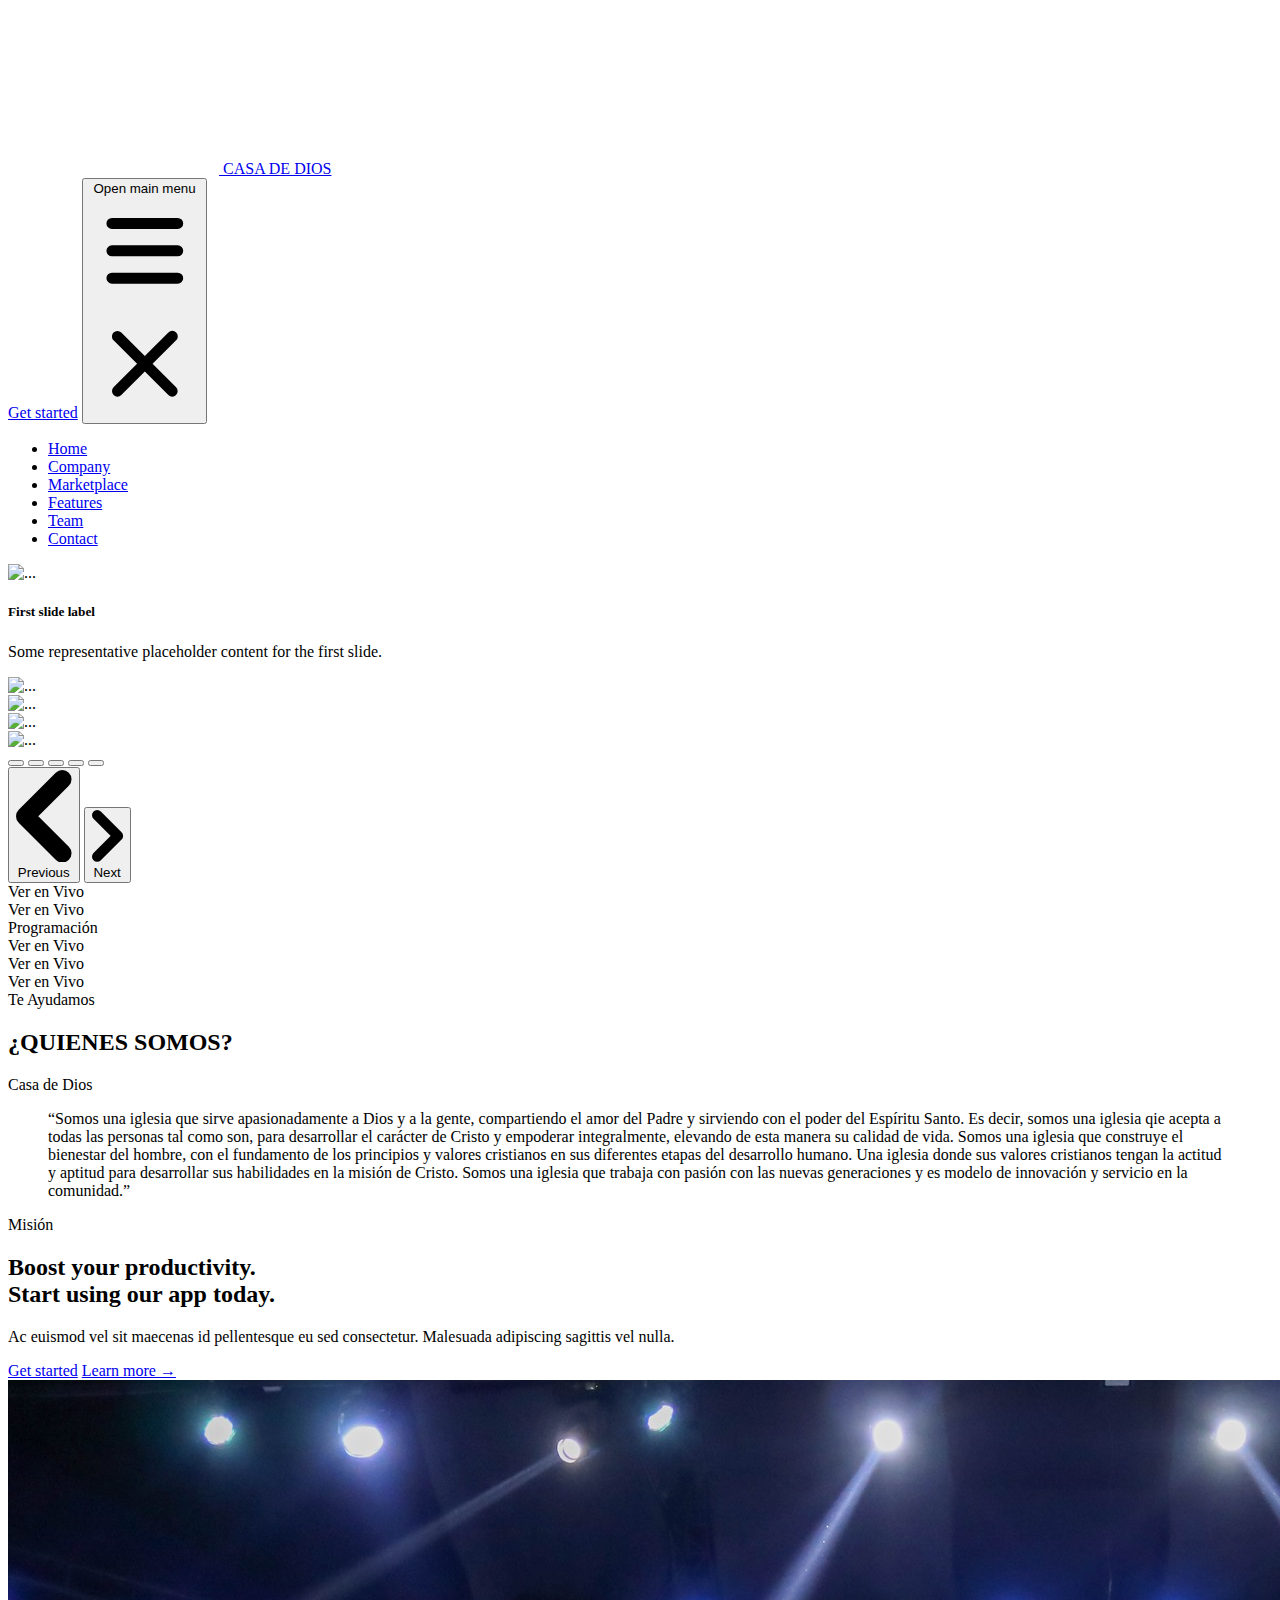
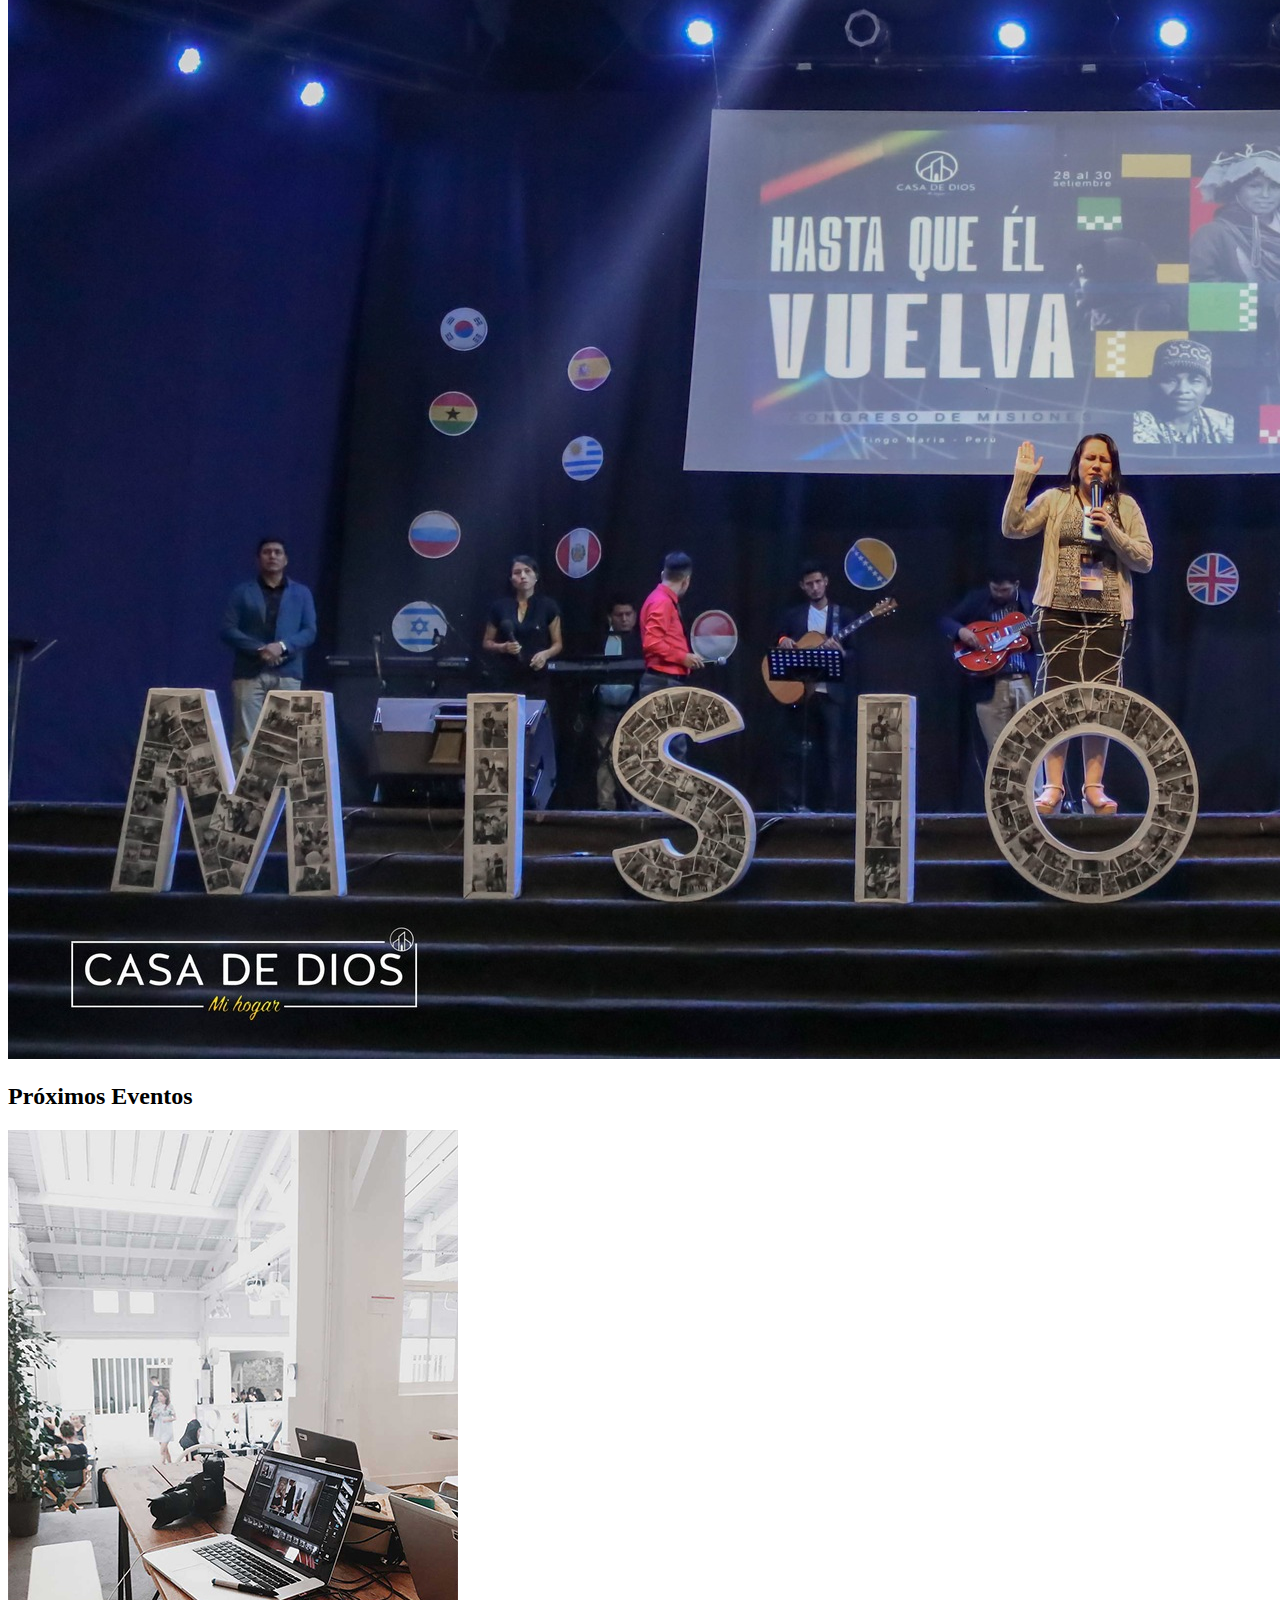
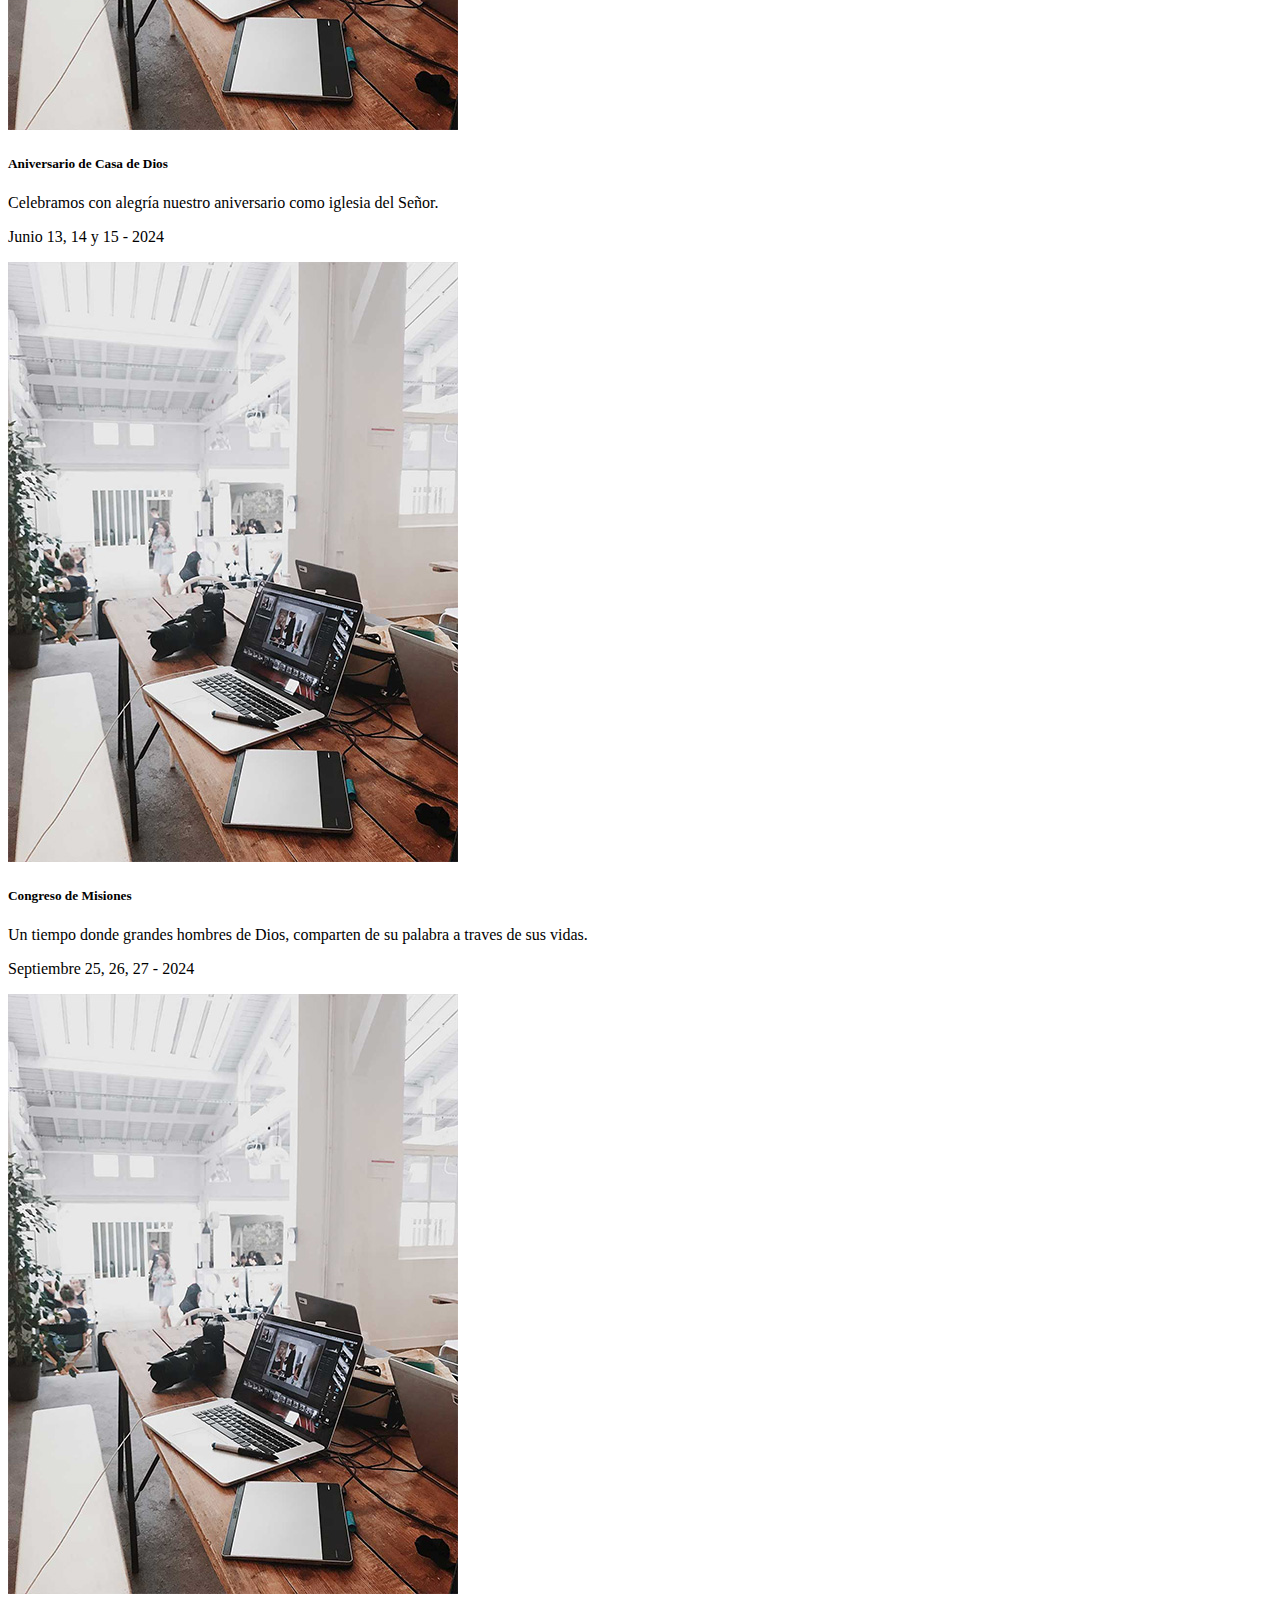
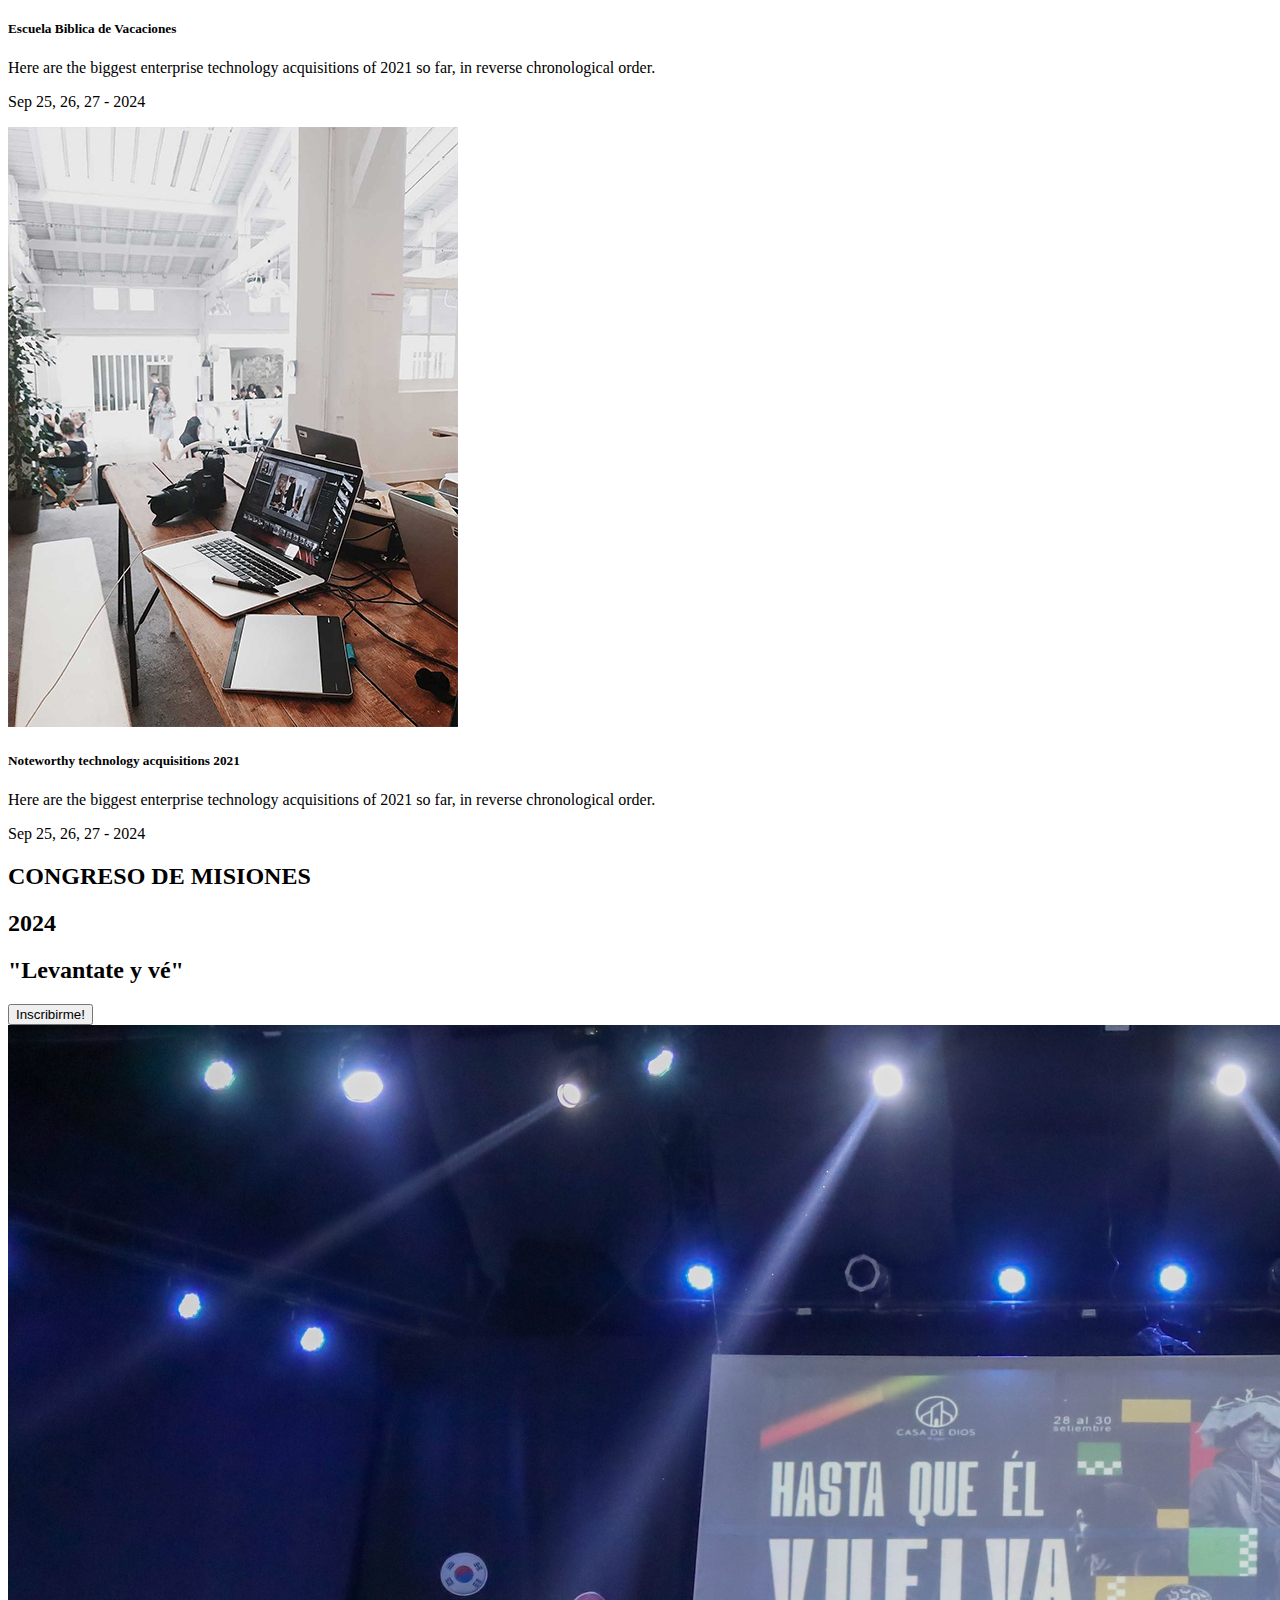
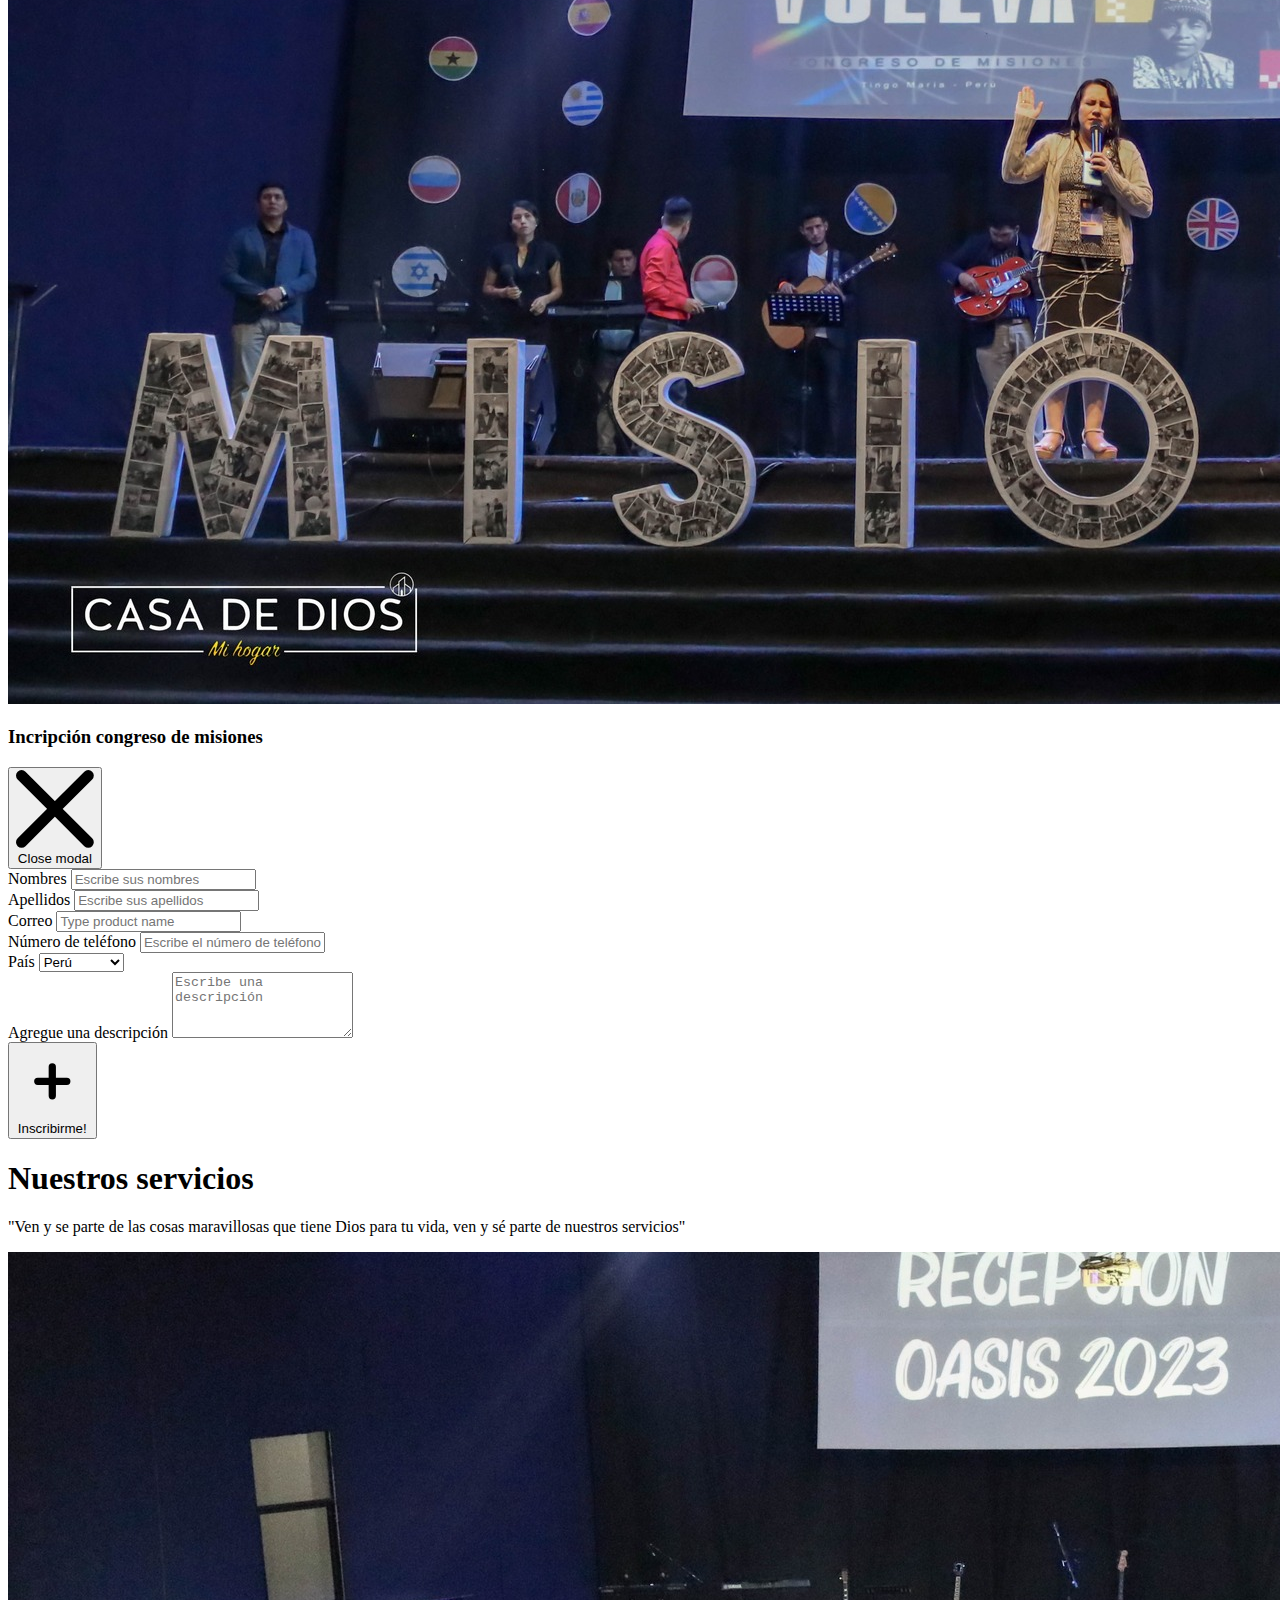
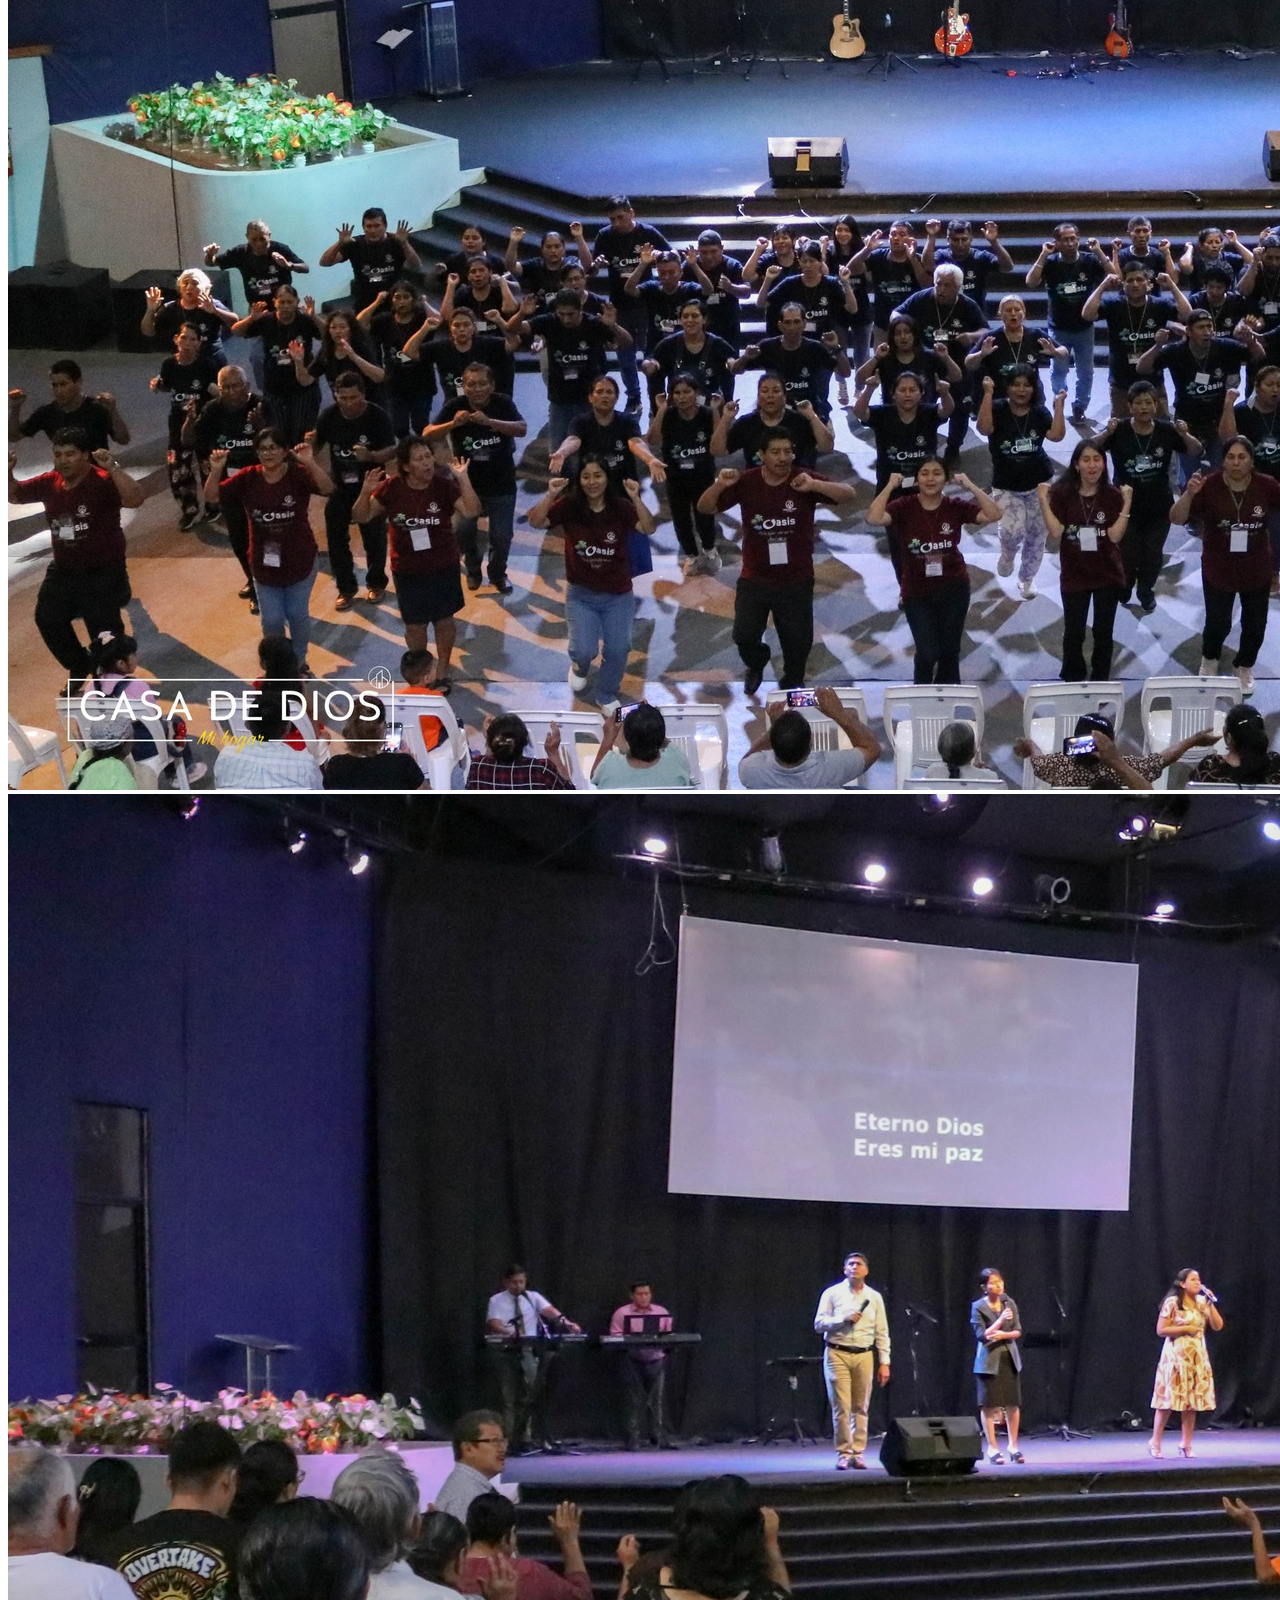
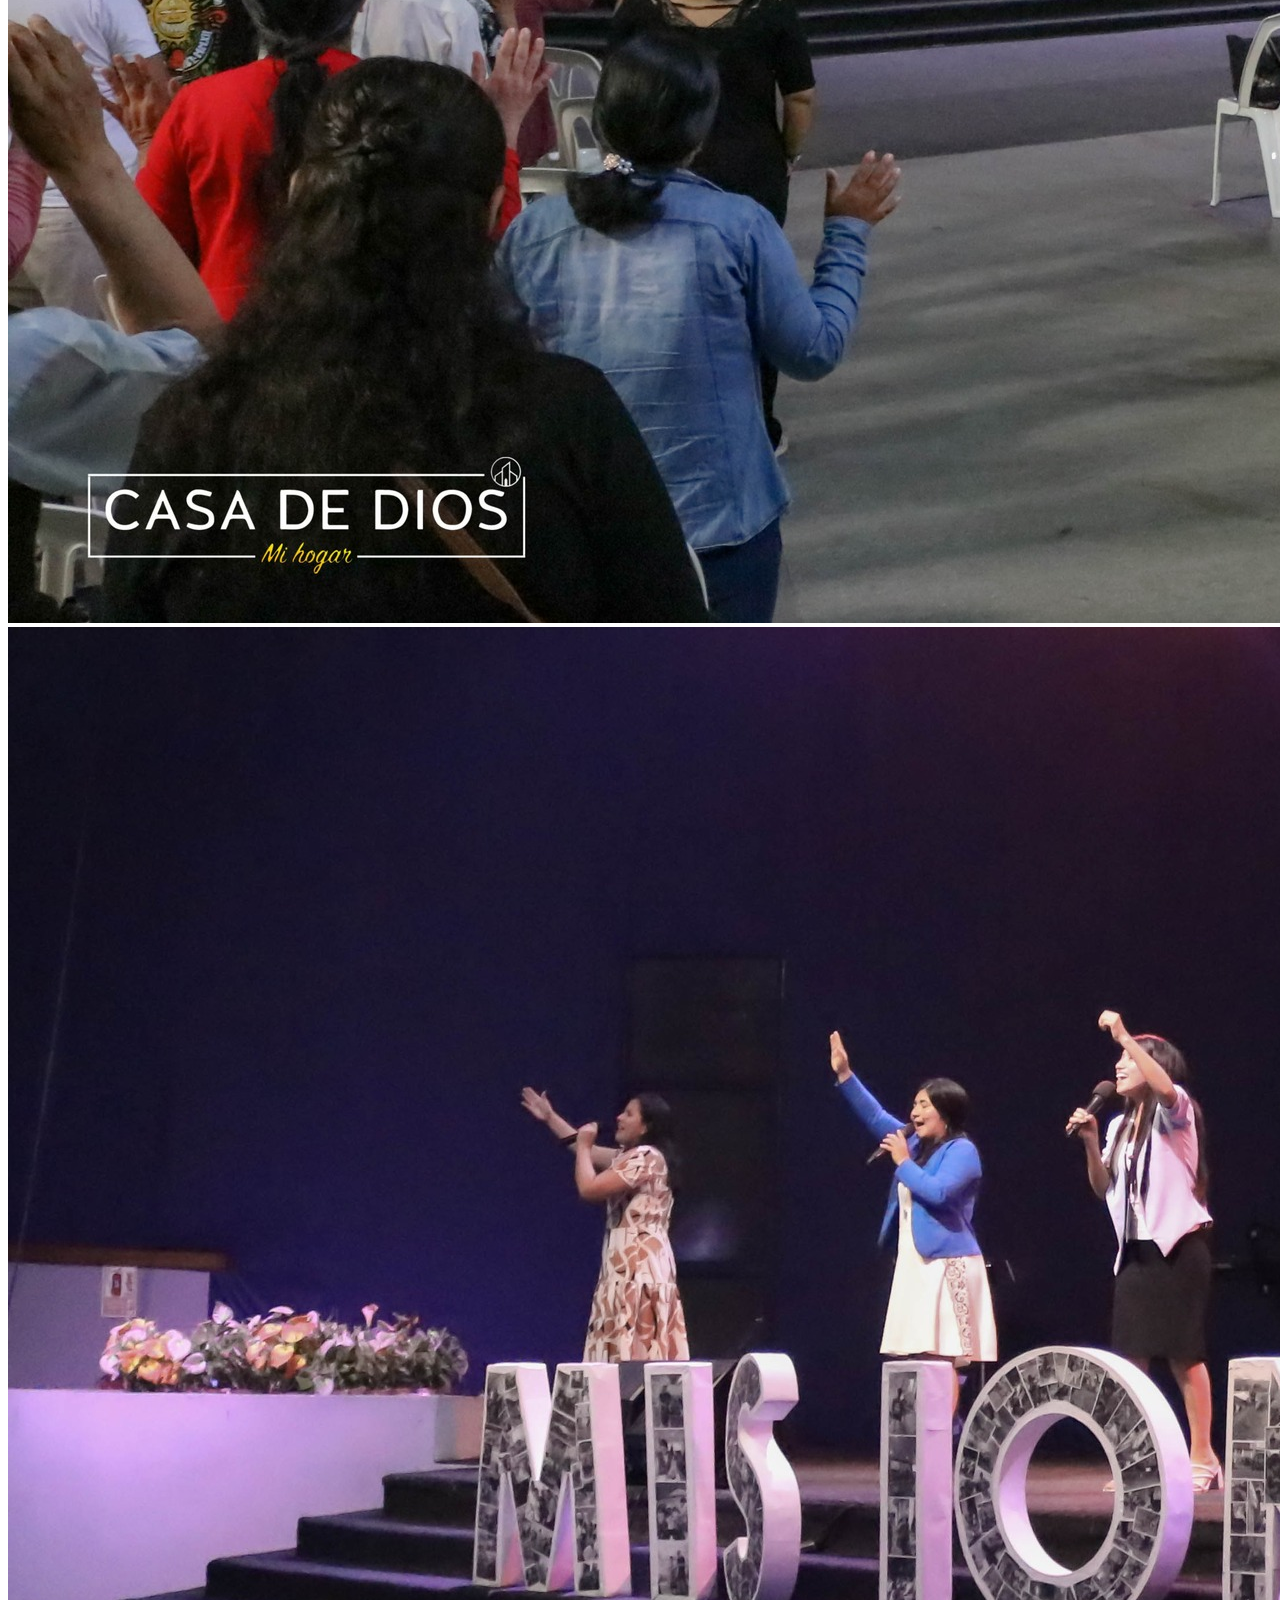
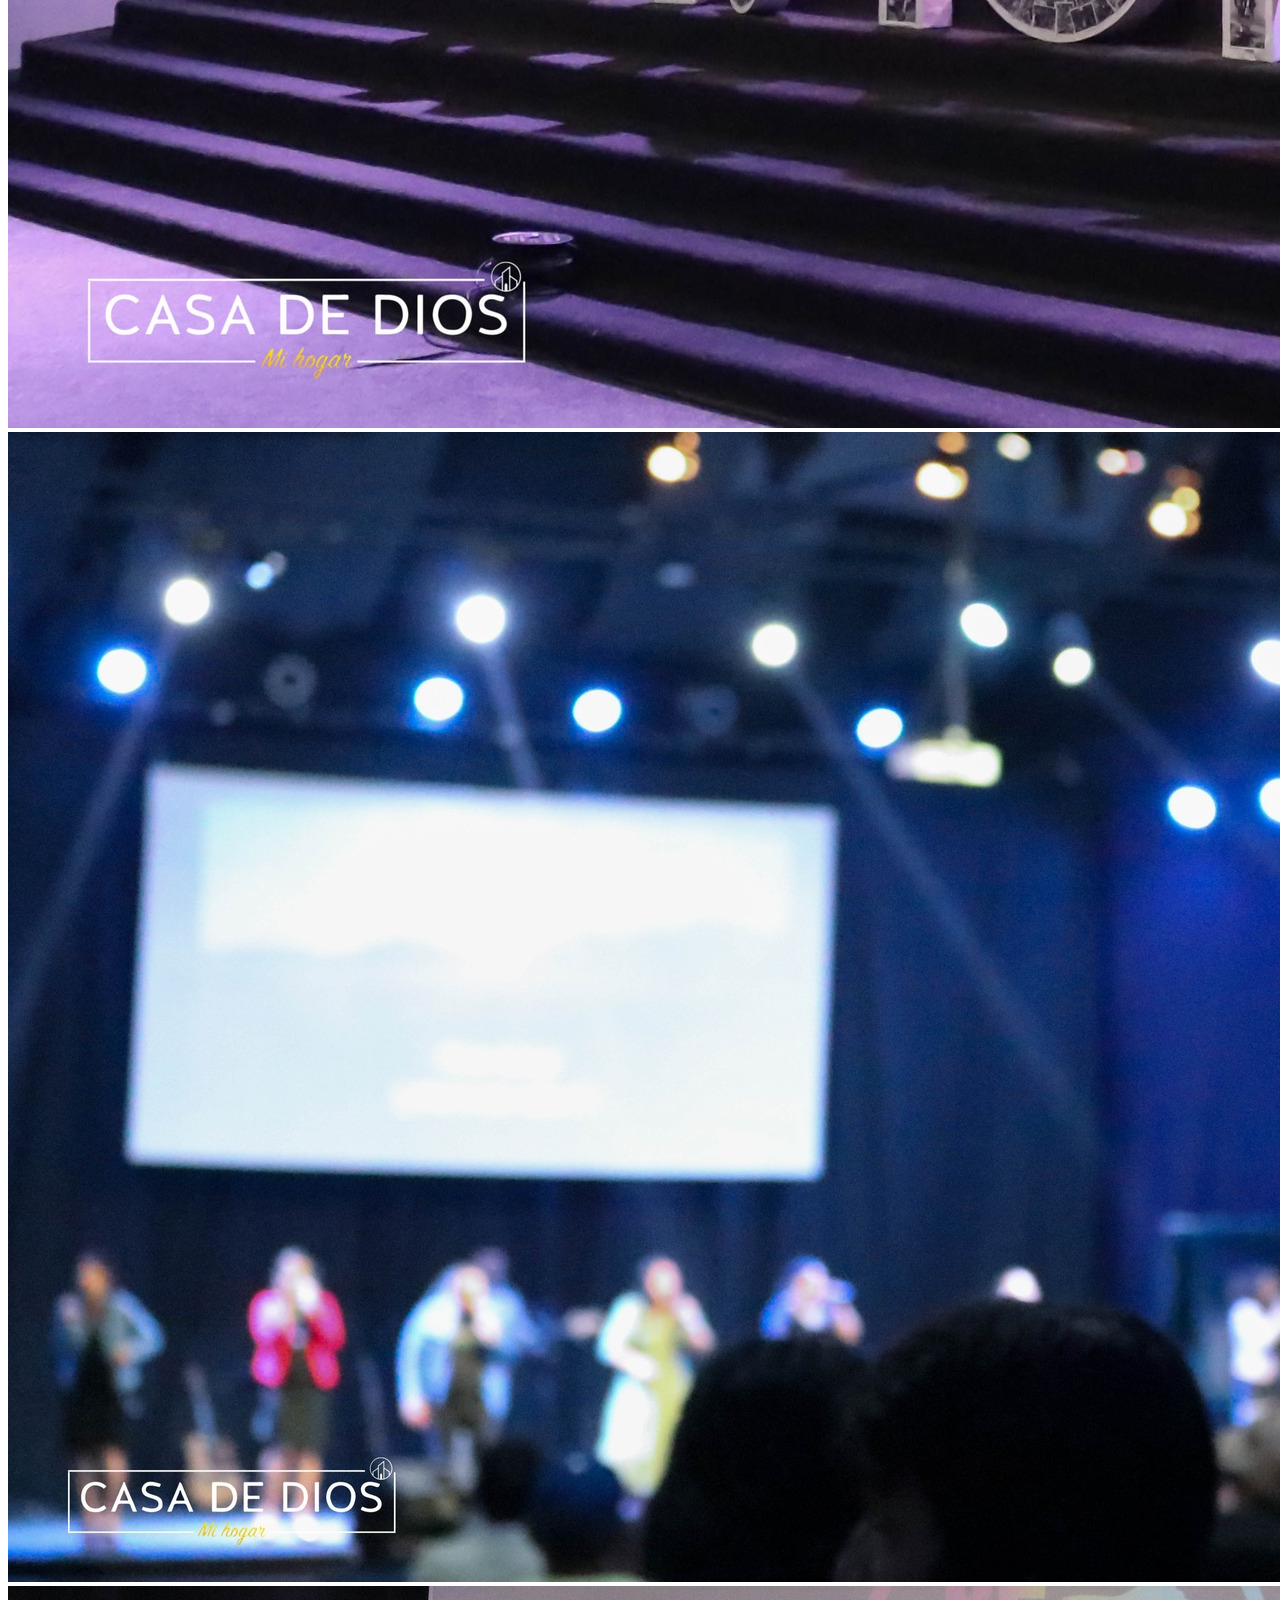
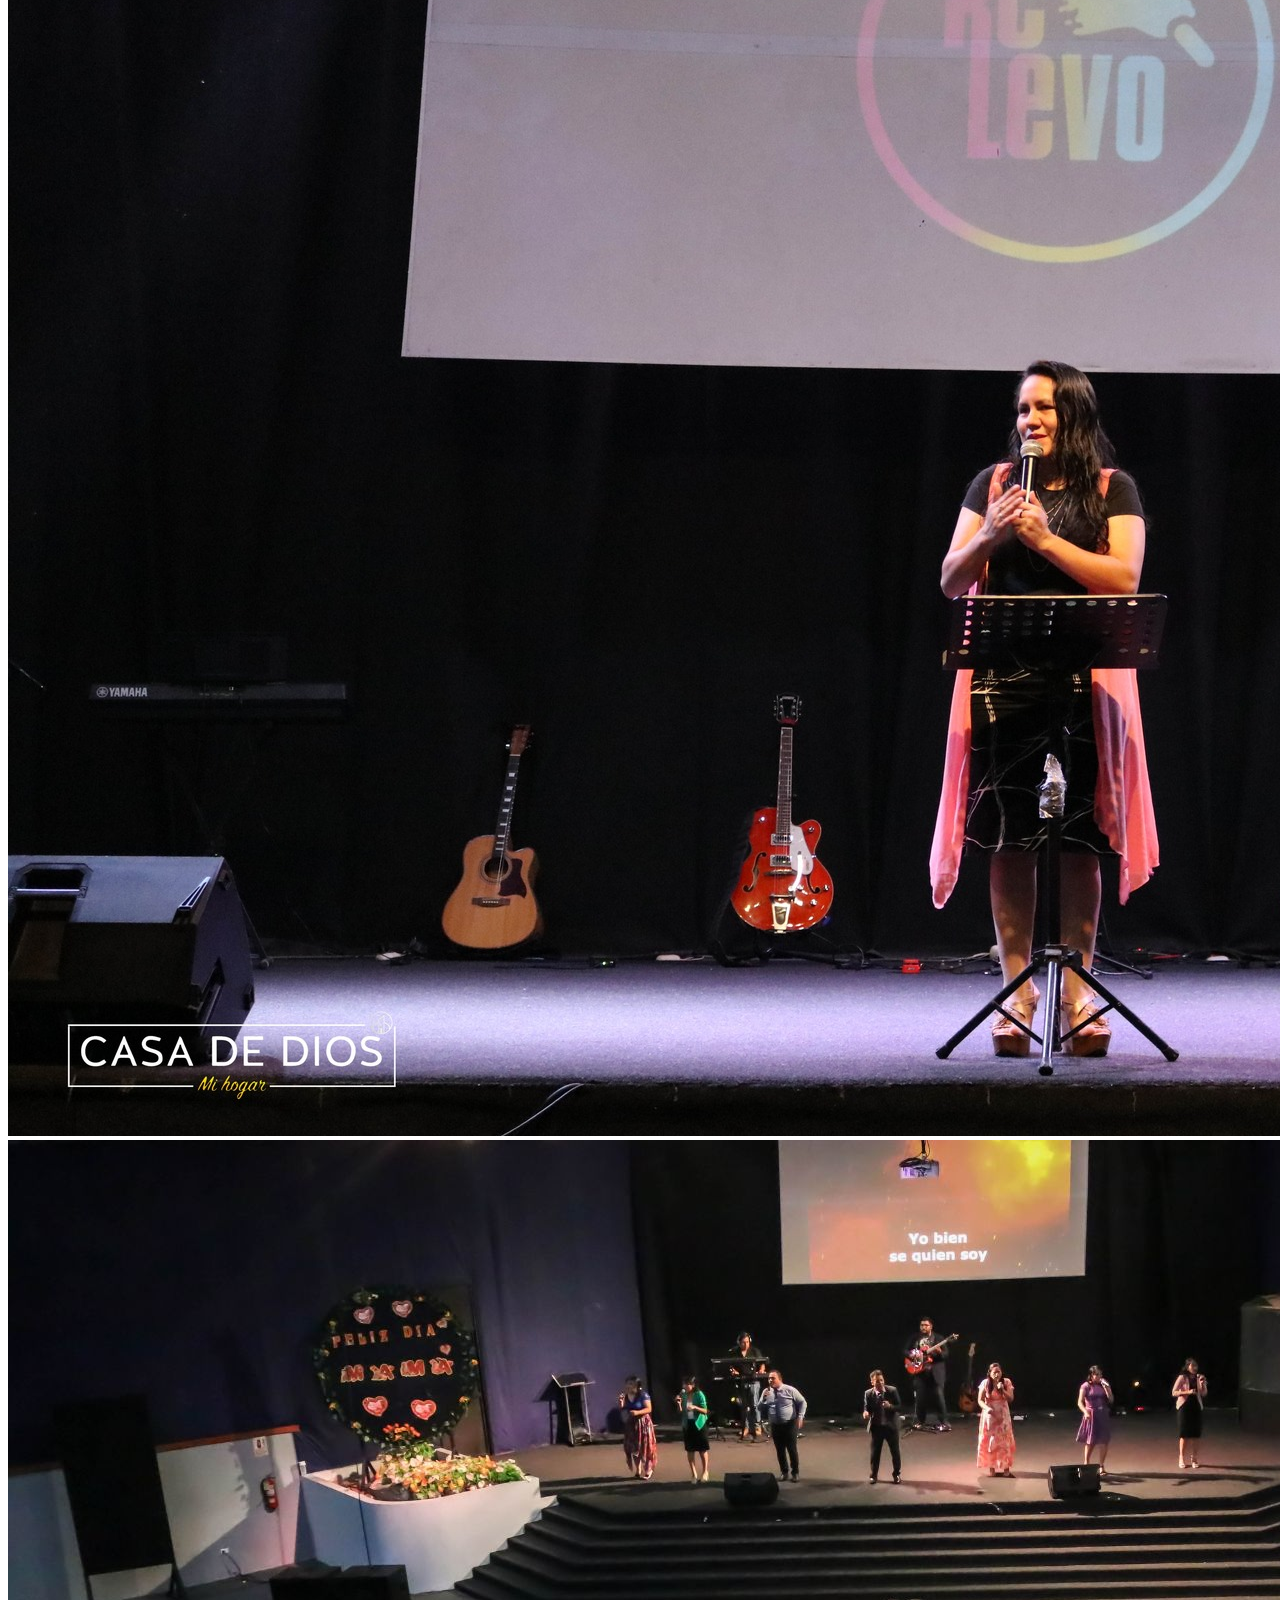
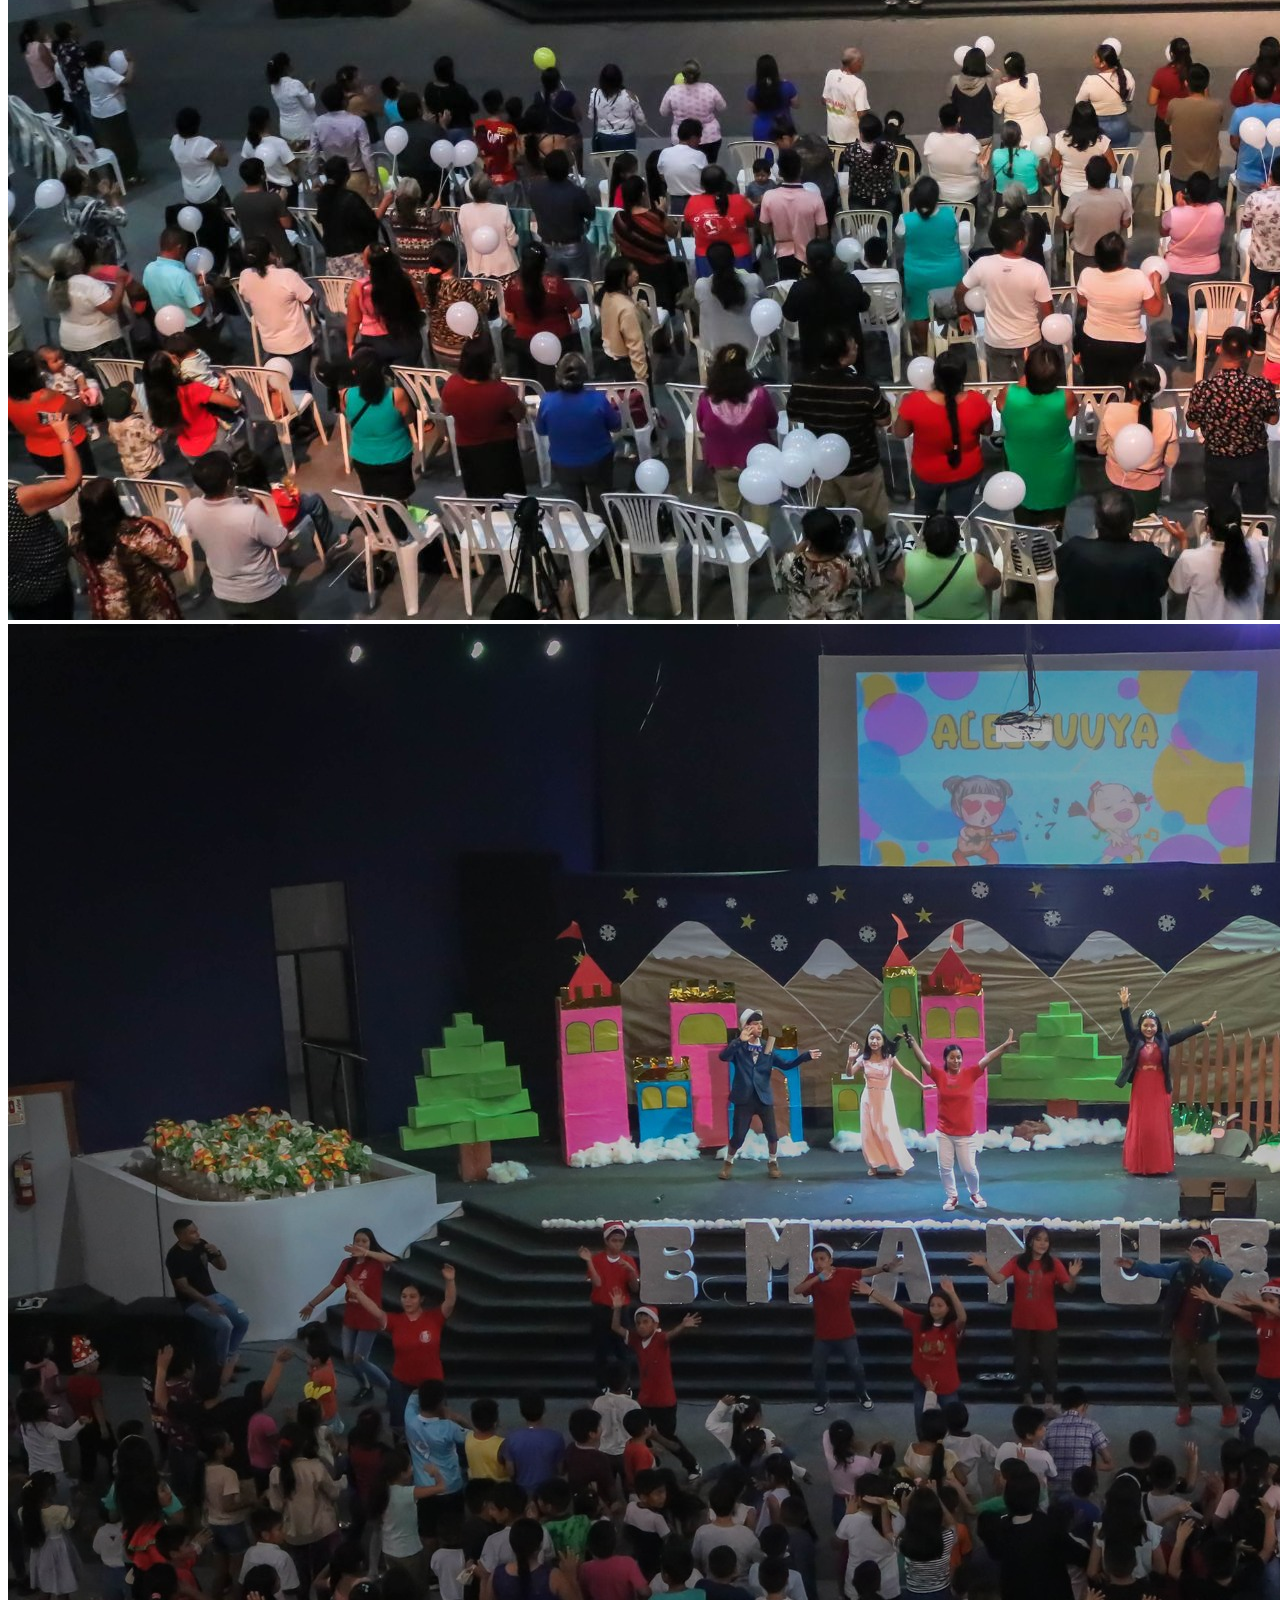
==== commit 4a9f5df3: "agregado de formulario de registro para el congreso" ====
--- a/index.html
+++ b/index.html
@@ -133,7 +133,7 @@
   <section>
     <div id="indicators-carousel" class="relative w-full" data-carousel="static">
       <!-- Carousel wrapper -->
-      <div class="relative h-56 overflow-hidden md:h-96">
+      <div class="relative h-56 overflow-hidden rounded-lg md:h-96">
         <!-- Item 1 -->
         <div class="hidden duration-700 ease-in-out" data-carousel-item="active">
           <img src="https://images.unsplash.com/photo-1497436072909-60f360e1d4b1?ixlib=rb-4.0.3&ixid=MnwxMjA3fDB8MHxwaG90by1wYWdlfHx8fGVufDB8fHx8&auto=format&fit=crop&w=2560&q=80"
@@ -208,49 +208,49 @@
   </section>
 
   <!--<section class="bg-background-700 py-24 bg-gradient-to-r from-fuchsia-500 to-cyan-500">-->
-  <section class="bg-gradient-to-r from-indigo-500 via-purple-500 to-pink-800 py-24">
+  <section class="bg-background-700 py-24">
     <div class="max-w-7xl mx-auto flex flex-wrap justify-center">
-      <div class="p-2.5 md:p-8 flex flex-col flex-wrap items-center text-black">
-        <div class="pb-2"><a href="https://www.youtube.com/@hosannatingomaria868" target="_blank"><i class="fa-brands fa-youtube fa-2x bg-white p-7 rounded-full hover:bg-indigo-300"></i></a></div>
+      <div class="p-2.5 md:p-8 flex flex-col flex-wrap items-center text-white">
+        <div class="pb-2"><a href="https://www.youtube.com/@hosannatingomaria868" target="_blank"><i class="fa-brands fa-youtube fa-2x bg-gray-400 p-7 rounded-full hover:bg-primary-800"></i></a></div>
         <div>Ver en Vivo</div>
       </div>
-      <div class="p-2.5 md:p-8 flex flex-col flex-wrap items-center text-black">
+      <div class="p-2.5 md:p-8 flex flex-col flex-wrap items-center text-white">
         <div class="pb-2">
           <a href="" target="_blank">
-            <i class="fa-brands fa-instagram fa-2x bg-white p-7 rounded-full hover:bg-indigo-300"></i>
+            <i class="fa-brands fa-instagram fa-2x bg-gray-400 p-7 rounded-full hover:bg-primary-800"></i>
           </a>
         </div>
         <div>Ver en Vivo</div>
       </div>
-      <div class="p-2.5 md:p-8 flex flex-col flex-wrap items-center text-black">
+      <div class="p-2.5 md:p-8 flex flex-col flex-wrap items-center text-white">
         <div class="pb-2">
           <a href="#" target="_blank">
-            <i class="fa-brands fa-space-awesome fa-2x bg-white p-7 rounded-full hover:bg-indigo-300"></i>
+            <i class="fa-brands fa-space-awesome fa-2x bg-gray-400 p-7 rounded-full hover:bg-primary-800"></i>
           </a>
         </div>
         <div>Programación</div>
       </div>
-      <div class="p-2.5 md:p-8 flex flex-col flex-wrap items-center text-black">
+      <div class="p-2.5 md:p-8 flex flex-col flex-wrap items-center text-white">
         <div class="pb-2">
-          <a href="https://www.facebook.com/CASADEDIOSTM?locale=es_LA" target="_blank"><i class="fa-brands fa-facebook fa-2x bg-white p-7 rounded-full hover:bg-indigo-300"></i></a>
+          <a href="https://www.facebook.com/CASADEDIOSTM?locale=es_LA" target="_blank"><i class="fa-brands fa-facebook fa-2x bg-gray-400 p-7 rounded-full hover:bg-primary-800"></i></a>
         </div>
         <div>Ver en Vivo</div>
       </div>
-      <div class="p-2.5 md:p-8 flex flex-col flex-wrap items-center text-black">
+      <div class="p-2.5 md:p-8 flex flex-col flex-wrap items-center text-white">
         <div class="pb-2">
-          <a href="" target="_blank"><i class="fa-brands fa-tiktok fa-2x bg-white p-7 rounded-full hover:bg-indigo-300"></i></a>
+          <a href="" target="_blank"><i class="fa-brands fa-tiktok fa-2x bg-gray-400 p-7 rounded-full hover:bg-primary-800"></i></a>
         </div>
         <div>Ver en Vivo</div>
       </div>
-      <div class="p-2.5 md:p-8 flex flex-col flex-wrap items-center text-black">
+      <div class="p-2.5 md:p-8 flex flex-col flex-wrap items-center text-white">
         <div class="pb-2">
-          <a href="" target="_blank"><i class="fa-brands fa-whatsapp fa-2x bg-white p-7 rounded-full hover:bg-indigo-300"></i></a>
+          <a href="" target="_blank"><i class="fa-brands fa-whatsapp fa-2x bg-gray-400 p-7 rounded-full hover:bg-primary-800"></i></a>
         </div>
         <div>Ver en Vivo</div>
       </div>
-      <div class="p-2.5 md:p-8 flex flex-col flex-wrap items-center text-black">
+      <div class="p-2.5 md:p-8 flex flex-col flex-wrap items-center text-white">
         <div class="pb-2">
-          <a href="" target="_blank"><i class="fa-brands fa-discourse fa-2x bg-white p-7 rounded-full hover:bg-indigo-300"></i></a>
+          <a href="" target="_blank"><i class="fa-brands fa-discourse fa-2x bg-gray-400 p-7 rounded-full hover:bg-primary-800"></i></a>
         </div>
         <div>Te Ayudamos</div>
       </div>
@@ -299,12 +299,12 @@
               </radialGradient>
             </defs>
           </svg>-->
-          <div class="lg:w-1/2 text-center lg:mx-0 lg:text-left">
+          <div class="mx-auto lg:w-1/2 text-center lg:mx-0 lg:text-left">
             <h2 class="mb-6 text-3xl font-bold tracking-tight text-white sm:text-4xl">Boost your productivity.<br>Start using our
               app today.</h2>
-            <p class="text-lg leading-8 text-gray-300 mb-10 ">Ac euismod vel sit maecenas id pellentesque eu sed consectetur.
+            <p class="text-lg leading-8 text-gray-300">Ac euismod vel sit maecenas id pellentesque eu sed consectetur.
               Malesuada adipiscing sagittis vel nulla.</p>
-            <div class="flex items-center justify-center gap-x-6 lg:justify-start mb-10 lg:mb-0">
+            <div class="mt-10 flex items-center justify-center gap-x-6 lg:justify-start">
               <a href="#"
                 class="rounded-md bg-white px-3.5 py-2.5 text-sm font-semibold text-gray-900 shadow-sm hover:bg-gray-100 focus-visible:outline focus-visible:outline-2 focus-visible:outline-offset-2 focus-visible:outline-white">Get
                 started</a>
@@ -313,7 +313,7 @@
             </div>
           </div>
           <div class="lg:w-1/2 lg:ml-8">
-            <img class="left-40 bg-white/5 ring-white/10 rounded-t-lg"
+            <img class="left-40 bg-white/5 ring-white/10"
               src="./assets/images/misiones.png" alt="App screenshot" width="2048" height="1279">
           </div>
         </div>
@@ -327,28 +327,37 @@
       <h2 class="text-4xl mb-6 text-center bg-clip-text text-transparent
         bg-gradient-to-r from-pink-500 to-blue-500 font-semibold sm:text-5xl">Próximos Eventos</h2>
       <div class="grid-cols-1 sm:grid md:grid-cols-2 md:gap-4">
-        <div class="md:mb-0 mb-2 flex flex-col items-center bg-gray-800 border border-gray-200 rounded-lg shadow md:flex-row hover:bg-gray-700">
-          <img class="object-cover w-full rounded-t-lg sm:max-h-96 h-full md:h-full min-h-64 md:w-48 md:rounded-none md:rounded-s-lg" src="./assets/images/aniversario.png" alt="">
+        <div class="flex flex-col items-center bg-gray-800 border border-gray-200 rounded-lg shadow md:flex-row hover:bg-gray-700">
+          <img class="object-cover w-full rounded-t-lg h-96 md:h-auto md:w-48 md:rounded-none md:rounded-s-lg" src="./assets/images/event-1.jpg" alt="">
           <div class="flex flex-col justify-between p-4 leading-normal">
             <h5 class="mb-2 text-2xl font-bold tracking-tight text-white">Aniversario de Casa de Dios</h5>
-            <p class="mb-3 font-normal text-gray-400">Here are the biggest enterprise technology acquisitions of 2021 so far, in reverse chronological order.</p>
-            <p class="text-sm text-gray-400">Aug 13, 14 y 15 - 2024</p>
-          </div>
-        </div>
-        <div class="md:mb-0 mb-2 flex flex-col items-center bg-gray-800 border border-gray-200 rounded-lg shadow md:flex-row hover:bg-gray-700">
-          <img class="object-cover w-full rounded-t-lg sm:max-h-96 h-full md:h-full min-h-64 md:w-48 md:rounded-none md:rounded-s-lg" src="./assets/images/misiones.png" alt="">
+            <p class="mb-3 font-normal text-gray-400">Celebramos con alegría nuestro aniversario como iglesia del Señor.</p>
+            <p class="text-sm text-gray-400">Junio 13, 14 y 15 - 2024</p>
+          </div>
+        </div>
+        <div class="flex flex-col items-center bg-gray-800 border border-gray-200 rounded-lg shadow md:flex-row hover:bg-gray-700">
+          <img class="object-cover w-full rounded-t-lg h-96 md:h-auto md:w-48 md:rounded-none md:rounded-s-lg" src="./assets/images/event-1.jpg" alt="">
           <div class="flex flex-col justify-between p-4 leading-normal">
             <h5 class="mb-2 text-2xl font-bold tracking-tight text-white">Congreso de Misiones</h5>
-            <p class="mb-3 font-normal text-gray-400">Here are the biggest enterprise technology acquisitions of 2021 so far, in reverse chronological order.</p>
-            <p class="text-sm text-gray-400">Aug 13, 14 y 15 - 2024</p>
-          </div>
-        </div>
-        <div class="md:mb-0 mb-2 flex flex-col items-center bg-gray-800 border border-gray-200 rounded-lg shadow md:flex-row hover:bg-gray-700">
-          <img class="object-cover w-full rounded-t-lg sm:max-h-96 h-full md:h-full min-h-64 md:w-48 md:w-48 md:rounded-none md:rounded-s-lg" src="./assets/images/ebdv.png" alt="">
+            <p class="mb-3 font-normal text-gray-400">Un tiempo donde grandes hombres de Dios, comparten de su palabra a
+              traves de sus vidas.</p>
+            <p class="text-sm text-gray-400">Septiembre 25, 26, 27 - 2024</p>
+          </div>
+        </div>
+        <div class="flex flex-col items-center bg-white border border-gray-200 rounded-lg shadow md:flex-row hover:bg-gray-100">
+          <img class="object-cover w-full rounded-t-lg h-96 md:h-auto md:w-48 md:rounded-none md:rounded-s-lg" src="./assets/images/event-1.jpg" alt="">
           <div class="flex flex-col justify-between p-4 leading-normal">
-            <h5 class="mb-2 text-2xl font-bold tracking-tight text-white">Escuela Biblica de Vacaciones</h5>
-            <p class="mb-3 font-normal text-gray-400">Here are the biggest enterprise technology acquisitions of 2021 so far, in reverse chronological order.</p>
-            <p class="text-sm text-gray-400">Sep 25, 26, 27 - 2024</p>
+            <h5 class="mb-2 text-2xl font-bold tracking-tight text-gray-900">Escuela Biblica de Vacaciones</h5>
+            <p class="mb-3 font-normal text-gray-700">Here are the biggest enterprise technology acquisitions of 2021 so far, in reverse chronological order.</p>
+            <p class="text-sm text-gray-600">Sep 25, 26, 27 - 2024</p>
+          </div>
+        </div>
+        <div class="flex flex-col items-center bg-white border border-gray-200 rounded-lg shadow md:flex-row hover:bg-gray-100">
+          <img class="object-cover w-full rounded-t-lg h-96 md:h-auto md:w-48 md:rounded-none md:rounded-s-lg" src="./assets/images/event-1.jpg" alt="">
+          <div class="flex flex-col justify-between p-4 leading-normal">
+            <h5 class="mb-2 text-2xl font-bold tracking-tight text-gray-900">Noteworthy technology acquisitions 2021</h5>
+            <p class="mb-3 font-normal text-gray-700">Here are the biggest enterprise technology acquisitions of 2021 so far, in reverse chronological order.</p>
+            <p class="text-sm text-gray-600">Sep 25, 26, 27 - 2024</p>
           </div>
         </div>
       </div>
@@ -391,7 +400,8 @@
     </div>
   </section>
   -->
-  <section class="bg-gradient-to-r from-indigo-500 via-purple-500 to-pink-800 py-24">
+  
+  <section class="dark:bg-gray-800 dark:text-gray-100  py-24">
     <div class="max-w-7xl mx-auto sm:px-3 md:px-5 px-3">
       <!--<div class="relative isolate overflow-hidden bg-gray-800 lg:flex">-->
       <div class="relative isolate overflow-hidden lg:flex">
@@ -408,25 +418,38 @@
             </radialGradient>
           </defs>
         </svg>-->
-        <div class="mx-auto lg:w-1/2 text-center lg:mx-0 lg:flex-auto lg:text-center">
-          <h2 class="text-4xl mb-4 text-center bg-clip-text text-transparent bg-gradient-to-r from-pink-500 to-violet-500 font-semibold">CONGRESO DE MISIONES </h2>
+        <div class="max-h-full lg:w-1/2 text-center lg:mx-0 lg:flex-auto lg:text-center">
+          <h2 class="text-4xl mb-4 text-center bg-clip-text text-transparent bg-gradient-to-r 
+          from-pink-500 to-violet-500 font-bold">CONGRESO DE MISIONES </h2>
           <h2 class="text-6xl mb-4 text-center bg-clip-text text-transparent
               bg-gradient-to-r from-pink-500 to-violet-500 font-semibold">2024</h2>
-          <h2 class="text-6xl mb-10 text-center bg-clip-text text-transparent
+          <h2 class="text-6xl mb-8 text-center bg-clip-text text-transparent
               bg-gradient-to-r from-pink-500 to-violet-500 font-semibold">"Levantate y vé"</h2>
-          <div class="flex items-center justify-center gap-x-6 lg:justify-center mb-10 lg:mb-0">
+          <div class="mt-10 flex items-center justify-center gap-x-6 lg:justify-center">
             <!-- <a href="#" class="
                 rounded-full bg-white px-3.5 py-2.5 text-sm font-semibold text-gray-900
                 shadow-sm hover:bg-gray-100 focus-visible:outline focus-visible:outline-2 focus-visible:outline-offset-2
                 focus-visible:outline-white">Inscribirme!</a> -->
-            <button
+            <!-- <button
               class="max-w-md
                   shadow-lg shadow-cyan-100/50 border-x-2 border-gray-500  border-y-2
                   border-cyan-500 px-3 py-2  text-white rounded-full
-                  transition ease-in-out delay-150 bg-violet-500 hover:-translate-y-1 hover:scale-110 hover:bg-blue-500 duration-300"
+                  transition ease-in-out delay-150 bg-violet-500 hover:-translate-y-1 hover:scale-110 
+                  hover:bg-blue-500 duration-300"
               type="button">
               Inscribirme
+            </button> -->
+
+            <button type="button" 
+            class="block max-w-md shadow-lg shadow-cyan-100/100 border-x-2 rounded-lg
+            border-cyan-500 px-3 py-2
+            bg-gradient-to-r from-green-400 to-blue-500
+            text-white
+            hover:from-pink-500 hover:to-yellow-500
+            font-semibold" data-modal-target="crud-modal" data-modal-toggle="crud-modal">
+              Inscribirme!
             </button>
+
           </div>
         </div>
         <!-- Imagen -->
@@ -437,6 +460,99 @@
       </div>
     </div>
   </section>
+
+   <!-- SECTION MODAL REGISTER FOR CONGRESS INTERNATIONAL -->
+
+  <!-- Main modal -->
+<div id="crud-modal" tabindex="-1" aria-hidden="true" 
+class="hidden overflow-y-auto overflow-x-hidden fixed top-0 right-0 left-0 z-50 
+justify-center items-center w-full md:inset-0 h-[calc(100%-1rem)] max-h-full">
+    <div class="relative p-4 w-full max-w-md max-h-full">
+        <!-- Modal content -->
+        <div class="relative bg-white rounded-lg shadow dark:bg-gray-700">
+            <!-- Modal header -->
+            <div class="flex items-center justify-between p-4 md:p-5 border-b rounded-t dark:border-gray-600">
+                <h3 class="text-lg font-semibold text-gray-900 dark:text-white">
+                    Incripción congreso de misiones
+                </h3>
+                <button type="button" class="text-gray-400 bg-transparent hover:bg-gray-200 hover:text-gray-900 rounded-lg text-sm w-8 h-8 ms-auto inline-flex justify-center items-center dark:hover:bg-gray-600 dark:hover:text-white" data-modal-toggle="crud-modal">
+                    <svg class="w-3 h-3" aria-hidden="true" xmlns="http://www.w3.org/2000/svg" fill="none" viewBox="0 0 14 14">
+                        <path stroke="currentColor" stroke-linecap="round" stroke-linejoin="round" stroke-width="2" d="m1 1 6 6m0 0 6 6M7 7l6-6M7 7l-6 6"/>
+                    </svg>
+                    <span class="sr-only">Close modal</span>
+                </button>
+            </div>
+            <!-- Modal body -->
+            <form class="p-4 md:p-5">
+                <div class="grid gap-4 mb-4 grid-cols-2">
+                    <div class="col-span-2">
+                        <label for="name" class="block mb-2 text-sm font-medium text-gray-900 dark:text-white">Nombres</label>
+                        <input type="text" name="names" id="name" class="bg-gray-50 border border-gray-300 text-gray-900 text-sm 
+                        rounded-lg focus:ring-primary-600 focus:border-primary-600 block w-full p-2.5 dark:bg-gray-600 dark:border-gray-500 
+                        dark:placeholder-gray-400 dark:text-white dark:focus:ring-primary-500 dark:focus:border-primary-500" 
+                        placeholder="Escribe sus nombres" required="">
+                    </div>
+                    <div class="col-span-2">
+                      <label for="name" class="block mb-2 text-sm font-medium text-gray-900 dark:text-white">Apellidos</label>
+                      <input type="text" name="name" id="fullnames" class="bg-gray-50 border border-gray-300 text-gray-900 text-sm 
+                      rounded-lg focus:ring-primary-600 focus:border-primary-600 block w-full p-2.5 dark:bg-gray-600 dark:border-gray-500 
+                      dark:placeholder-gray-400 dark:text-white dark:focus:ring-primary-500 dark:focus:border-primary-500"
+                       placeholder="Escribe sus apellidos" required="">
+                  </div>
+                  <div class="col-span-2">
+                    <label for="name" class="block mb-2 text-sm font-medium text-gray-900 dark:text-white">Correo</label>
+                    <input type="email" name="name" id="email" class="bg-gray-50 border border-gray-300 text-gray-900 text-sm 
+                    rounded-lg focus:ring-primary-600 focus:border-primary-600 block w-full p-2.5 dark:bg-gray-600 dark:border-gray-500 
+                    dark:placeholder-gray-400 dark:text-white dark:focus:ring-primary-500 dark:focus:border-primary-500" 
+                    placeholder="Type product name" required="">
+                </div>
+                    <!-- <div class="col-span-2 sm:col-span-1">
+                        <label for="price" class="block mb-2 text-sm font-medium text-gray-900 dark:text-white">Price</label>
+                        <input type="number" name="price" id="price" class="bg-gray-50 border border-gray-300 text-gray-900 text-sm rounded-lg focus:ring-primary-600 focus:border-primary-600 block w-full p-2.5 dark:bg-gray-600 dark:border-gray-500 dark:placeholder-gray-400 dark:text-white dark:focus:ring-primary-500 dark:focus:border-primary-500" placeholder="$2999" required="">
+                    </div> -->
+                    <div class="col-span-2">
+                      <label for="phone" class="block mb-2 text-sm font-medium text-gray-900 dark:text-white">Número de teléfono</label>
+                      <input type="tel" name="phone" id="phone" class="bg-gray-50 border border-gray-300 text-gray-900 text-sm rounded-lg 
+                      focus:ring-primary-600 focus:border-primary-600 block w-full p-2.5 dark:bg-gray-600 dark:border-gray-500 
+                      dark:placeholder-gray-400 dark:text-white dark:focus:ring-primary-500 dark:focus:border-primary-500" 
+                      placeholder="Escribe el número de teléfono" required="">
+                  </div>
+
+                    <div class="col-span-2 sm:col-span-1">
+                        <label for="category" class="block mb-2 text-sm font-medium text-gray-900 dark:text-white">País</label>
+                        <select id="category" class="bg-gray-50 border border-gray-300 text-gray-900 text-sm rounded-lg focus:ring-primary-500 focus:border-primary-500 block w-full p-2.5 dark:bg-gray-600 dark:border-gray-500 dark:placeholder-gray-400 dark:text-white dark:focus:ring-primary-500 dark:focus:border-primary-500">
+                            <option selected="">Perú</option>
+                            <option value="TV">Colombia</option>
+                            <option value="PC">Chile</option>
+                            <option value="GA">Bolivia</option>
+                            <option value="PH">Ecuador</option>
+                            <option value="PH">Venezuela</option>
+                            <option value="PH">Argentina</option>
+                            <option value="PH">Paraguay</option>
+                            <option value="PH">Uruguay</option>
+                            <option value="PH">Brasil</option>
+                            <option value="PH">Otros</option>
+                        </select>
+                    </div>
+                    <div class="col-span-2">
+                        <label for="description" class="block mb-2 text-sm font-medium text-gray-900 dark:text-white">Agregue una descripción</label>
+                        <textarea id="description" rows="4" class="block p-2.5 w-full text-sm text-gray-900 bg-gray-50 rounded-lg 
+                        border border-gray-300 focus:ring-blue-500 focus:border-blue-500 dark:bg-gray-600 dark:border-gray-500 
+                        dark:placeholder-gray-400 dark:text-white dark:focus:ring-blue-500 dark:focus:border-blue-500"
+                         placeholder="Escribe una descripción"></textarea>                    
+                    </div>
+                </div>
+                <button type="submit" class="text-white inline-flex items-center bg-blue-700 hover:bg-blue-800 focus:ring-4 focus:outline-none focus:ring-blue-300 font-medium rounded-lg text-sm px-5 py-2.5 text-center dark:bg-blue-600 dark:hover:bg-blue-700 dark:focus:ring-blue-800">
+                    <svg class="me-1 -ms-1 w-5 h-5" fill="currentColor" viewBox="0 0 20 20" xmlns="http://www.w3.org/2000/svg"><path fill-rule="evenodd" d="M10 5a1 1 0 011 1v3h3a1 1 0 110 2h-3v3a1 1 0 11-2 0v-3H6a1 1 0 110-2h3V6a1 1 0 011-1z" clip-rule="evenodd"></path></svg>
+                    Inscribirme!
+                </button>
+            </form>
+        </div>
+    </div>
+</div> 
+
+<!-- ----------------------------------------------------------------------------------- -->
+<!-- ----------------------------------------------------------------------------------- -->
 
   <!--
   <script>
@@ -457,7 +573,7 @@
 
   <!-- NUestros servicios -->
   <section>
-    <div class="max-w-7xl mx-auto sm:px-3 md:px-5 relative overflow-hidden bg-white">
+    <div class="max-h-full max-w-7xl mx-auto sm:px-3 md:px-5 relative overflow-hidden bg-white">
       <div class="pb-80 pt-16 sm:pb-40 sm:pt-24 lg:pb-48 lg:pt-40">
         <div class="relative mx-auto max-w-7xl pr-4 sm:static sm:pr-6 lg:pr-8">
           <div class="sm:max-w-lg">
@@ -467,7 +583,7 @@
             </h1>
             <p class="mt-4 text-xl text-gray-500">"Ven y se parte de las cosas maravillosas que tiene Dios para tu
               vida,
-              ven y sé parte de nuestros servicios en los siguientes horarios:"</p>
+              ven y sé parte de nuestros servicios"</p>
           </div>
           <div>
             <div class="mt-10">
@@ -528,13 +644,16 @@
       <div class="grid items-center gap-4 xl:grid-cols-5">
         <div class="max-w-2xl mx-auto my-8 space-y-4 text-center xl:col-span-2 xl:text-left">
           <h2 class="text-4xl font-bold">Duo assum utroque appetere an</h2>
-          <p class="dark:text-gray-400">Pri ex magna scaevola moderatius. Nullam accommodare no vix, est ei diceret alienum, et sit cetero malorum. Et sea iudico consequat, est sanctus adipisci ex.</p>
+          <p class="dark:text-gray-400">Pri ex magna scaevola moderatius. Nullam accommodare no vix, est ei diceret alienum, 
+            et sit cetero malorum. Et sea iudico consequat, est sanctus adipisci ex.</p>
         </div>
         <div class="p-6 xl:col-span-3">
           <div class="grid gap-4 md:grid-cols-2">
             <div class="grid content-center gap-4">
               <div class="p-6 rounded shadow-md dark:bg-gray-900">
-                <p>An audire commodo habemus cum. Ne sed corrumpit repudiandae. Tota aliquip democritum pro in, nec democritum intellegam ne. Propriae volutpat dissentiet ea sit, nec at lorem inani tritani, an ius populo perfecto vituperatoribus. Eu cum case modus salutandi, ut eum vocent sensibus reprehendunt.</p>
+                <p>An audire commodo habemus cum. Ne sed corrumpit repudiandae. Tota aliquip democritum pro in, 
+                  nec democritum intellegam ne. Propriae volutpat dissentiet ea sit, nec at lorem inani tritani, 
+                  an ius populo perfecto vituperatoribus. Eu cum case modus salutandi, ut eum vocent sensibus reprehendunt.</p>
                 <div class="flex items-center mt-4 space-x-4">
                   <img src="https://source.unsplash.com/50x50/?portrait?1" alt="" class="w-12 h-12 bg-center bg-cover rounded-full dark:bg-gray-500">
                   <div>
@@ -544,7 +663,8 @@
                 </div>
               </div>
               <div class="p-6 rounded shadow-md dark:bg-gray-900">
-                <p>Sit wisi sapientem ut, pri civibus temporibus voluptatibus et, ius cu hinc fabulas. Nam meliore minimum et, regione convenire cum id. Ex pro eros mucius consectetuer, pro magna nulla nonumy ne, eam putent iudicabit consulatu cu.</p>
+                <p>Sit wisi sapientem ut, pri civibus temporibus voluptatibus et, ius cu hinc fabulas. Nam meliore minimum et, 
+                  regione convenire cum id. Ex pro eros mucius consectetuer, pro magna nulla nonumy ne, eam putent iudicabit consulatu cu.</p>
                 <div class="flex items-center mt-4 space-x-4">
                   <img src="https://source.unsplash.com/50x50/?portrait?2" alt="" class="w-12 h-12 bg-center bg-cover rounded-full dark:bg-gray-500">
                   <div>
@@ -556,7 +676,9 @@
             </div>
             <div class="grid content-center gap-4">
               <div class="p-6 rounded shadow-md dark:bg-gray-900">
-                <p>Putant omnium elaboraret per ut. Id dicta tritani nominavi quo, mea id justo errem elaboraret. Agam mollis scripserit ea his, ut nec postea verear persecuti. Ea noster senserit eam, ferri omittantur ei nec. Id mel solet libris efficiantur, commune explicari et eos. Case movet ad est, sed tota vocent appetere ea.</p>
+                <p>Putant omnium elaboraret per ut. Id dicta tritani nominavi quo, mea id justo errem elaboraret. Agam mollis 
+                  scripserit ea his, ut nec postea verear persecuti. Ea noster senserit eam, ferri omittantur ei nec. Id mel 
+                  solet libris efficiantur, commune explicari et eos. Case movet ad est, sed tota vocent appetere ea.</p>
                 <div class="flex items-center mt-4 space-x-4">
                   <img src="https://source.unsplash.com/50x50/?portrait?3" alt="" class="w-12 h-12 bg-center bg-cover rounded-full dark:bg-gray-500">
                   <div>
@@ -566,7 +688,10 @@
                 </div>
               </div>
               <div class="p-6 rounded shadow-md dark:bg-gray-900">
-                <p>Te omnes virtute volutpat sed. Ei esse eros interesset vel, ei populo denique ocurreret vix, eu cum pertinax mandamus vituperatoribus. Solum nihil luptatum per ex, ei amet viderer eos. Ea illum labitur mnesarchum pro. Eius meis salutandi ei nam, alterum expetenda et nec. Expetenda intellegat at eum, per mazim sanctus honestatis ad. Ei noluisse invenire vix. Te ancillae patrioque qui, probo bonorum vivendum ex vim.</p>
+                <p>Te omnes virtute volutpat sed. Ei esse eros interesset vel, ei populo denique ocurreret vix, eu cum 
+                  pertinax mandamus vituperatoribus. Solum nihil luptatum per ex, ei amet viderer eos. Ea illum labitur 
+                  mnesarchum pro. Eius meis salutandi ei nam, alterum expetenda et nec. Expetenda intellegat at eum, per 
+                  mazim sanctus honestatis ad. Ei noluisse invenire vix. Te ancillae patrioque qui, probo bonorum vivendum ex vim.</p>
                 <div class="flex items-center mt-4 space-x-4">
                   <img src="https://source.unsplash.com/50x50/?portrait?4" alt="" class="w-12 h-12 bg-center bg-cover rounded-full dark:bg-gray-500">
                   <div>
@@ -666,7 +791,7 @@
           </div>
           <div class="p-6">
             <h5 class="block mb-2 font-sans text-xl antialiased font-semibold leading-snug tracking-normal text-blue-gray-900">
-              Susana Rieha Melgarejo
+              Susana Riega Melgarejo
             </h5>
             <p class="block font-sans text-base antialiased font-light leading-relaxed text-inherit">
               Pastora de adolescentes | Relevo
@@ -756,7 +881,7 @@
     <div class="max-w-7xl mx-auto sm:px-3 md:px-5 px-3">
       <div class="mx-auto max-w-md">
         <strong class="block text-center text-xl font-bold text-gray-900 sm:text-3xl">
-          Want us to email you with the latest blockbuster news?
+          ¿Quiere que le enviemos por correo electrónico las últimas novedades?
         </strong>
 
         <form class="mt-6">
@@ -771,7 +896,7 @@
             <button
               class="absolute end-1 top-1/2 -translate-y-1/2 rounded-full bg-blue-600 px-5 py-3 text-sm font-medium text-white transition hover:bg-blue-700"
             >
-              Subscribe
+              Enviar
             </button>
           </div>
         </form>
@@ -896,16 +1021,22 @@
             <strong class="font-medium text-gray-900"> About </strong>
             <ul class="mt-6 space-y-1">
               <li>
-                <a class="text-gray-700 transition hover:text-gray-700/75" href="/"> About </a>
+                <a class="text-gray-700 transition hover:text-gray-700/75" href="/"> Quienes somos </a>
               </li>
               <li>
-                <a class="text-gray-700 transition hover:text-gray-700/75" href="/"> Careers </a>
+                <a class="text-gray-700 transition hover:text-gray-700/75" href="/"> Eventos Principales</a>
               </li>
               <li>
-                <a class="text-gray-700 transition hover:text-gray-700/75" href="/"> History </a>
+                <a class="text-gray-700 transition hover:text-gray-700/75" href="/"> Congreso internacional</a>
               </li>
               <li>
-                <a class="text-gray-700 transition hover:text-gray-700/75" href="/"> Our Team </a>
+                <a class="text-gray-700 transition hover:text-gray-700/75" href="/"> Nuestros servicios</a>
+              </li>
+              <li>
+                <a class="text-gray-700 transition hover:text-gray-700/75" href="/"> Nuestro ADN</a>
+              </li>
+              <li>
+                <a class="text-gray-700 transition hover:text-gray-700/75" href="/"> Nuestros Pastores</a>
               </li>
             </ul>
           </div>
@@ -923,7 +1054,7 @@
                   <path
                     d="M12 5.432l8.159 8.159c.03.03.06.058.091.086v6.198c0 1.035-.84 1.875-1.875 1.875H15a.75.75 0 01-.75-.75v-4.5a.75.75 0 00-.75-.75h-3a.75.75 0 00-.75.75V21a.75.75 0 01-.75.75H5.625a1.875 1.875 0 01-1.875-1.875v-6.198a2.29 2.29 0 00.091-.086L12 5.43z" />
                 </svg>
-                New York, NY 10012, US
+                Tingo María, NY 31101, PE
               </li>
               <li class="flex items-center justify-center lg:justify-start">
                 <svg
@@ -936,7 +1067,7 @@
                   <path
                     d="M22.5 6.908V6.75a3 3 0 00-3-3h-15a3 3 0 00-3 3v.158l9.714 5.978a1.5 1.5 0 001.572 0L22.5 6.908z" />
                 </svg>
-                info@example.com
+                casadediostingomaria@gmail.com
               </li>
               <li class="flex items-center justify-center lg:justify-start">
                 <svg
@@ -949,7 +1080,7 @@
                     d="M1.5 4.5a3 3 0 013-3h1.372c.86 0 1.61.586 1.819 1.42l1.105 4.423a1.875 1.875 0 01-.694 1.955l-1.293.97c-.135.101-.164.249-.126.352a11.285 11.285 0 006.697 6.697c.103.038.25.009.352-.126l.97-1.293a1.875 1.875 0 011.955-.694l4.423 1.105c.834.209 1.42.959 1.42 1.82V19.5a3 3 0 01-3 3h-2.25C8.552 22.5 1.5 15.448 1.5 6.75V4.5z"
                     clip-rule="evenodd" />
                 </svg>
-                + 01 234 567 88
+                +51 994 256 038
               </li>
             </ul>
           </div>
@@ -962,10 +1093,10 @@
           <br />
 
           Created with
-          <a href="" class="text-gray-700 underline transition hover:text-gray-700/75">Laravel</a>
+          <a href="" class="text-gray-700 underline transition hover:text-gray-700/75">cdd</a>
           and
           <a href="" class="text-gray-700 underline transition hover:text-gray-700/75"
-            >Laravel Livewire</a
+            >comunications ministery</a
           >.
         </p>
       </div>
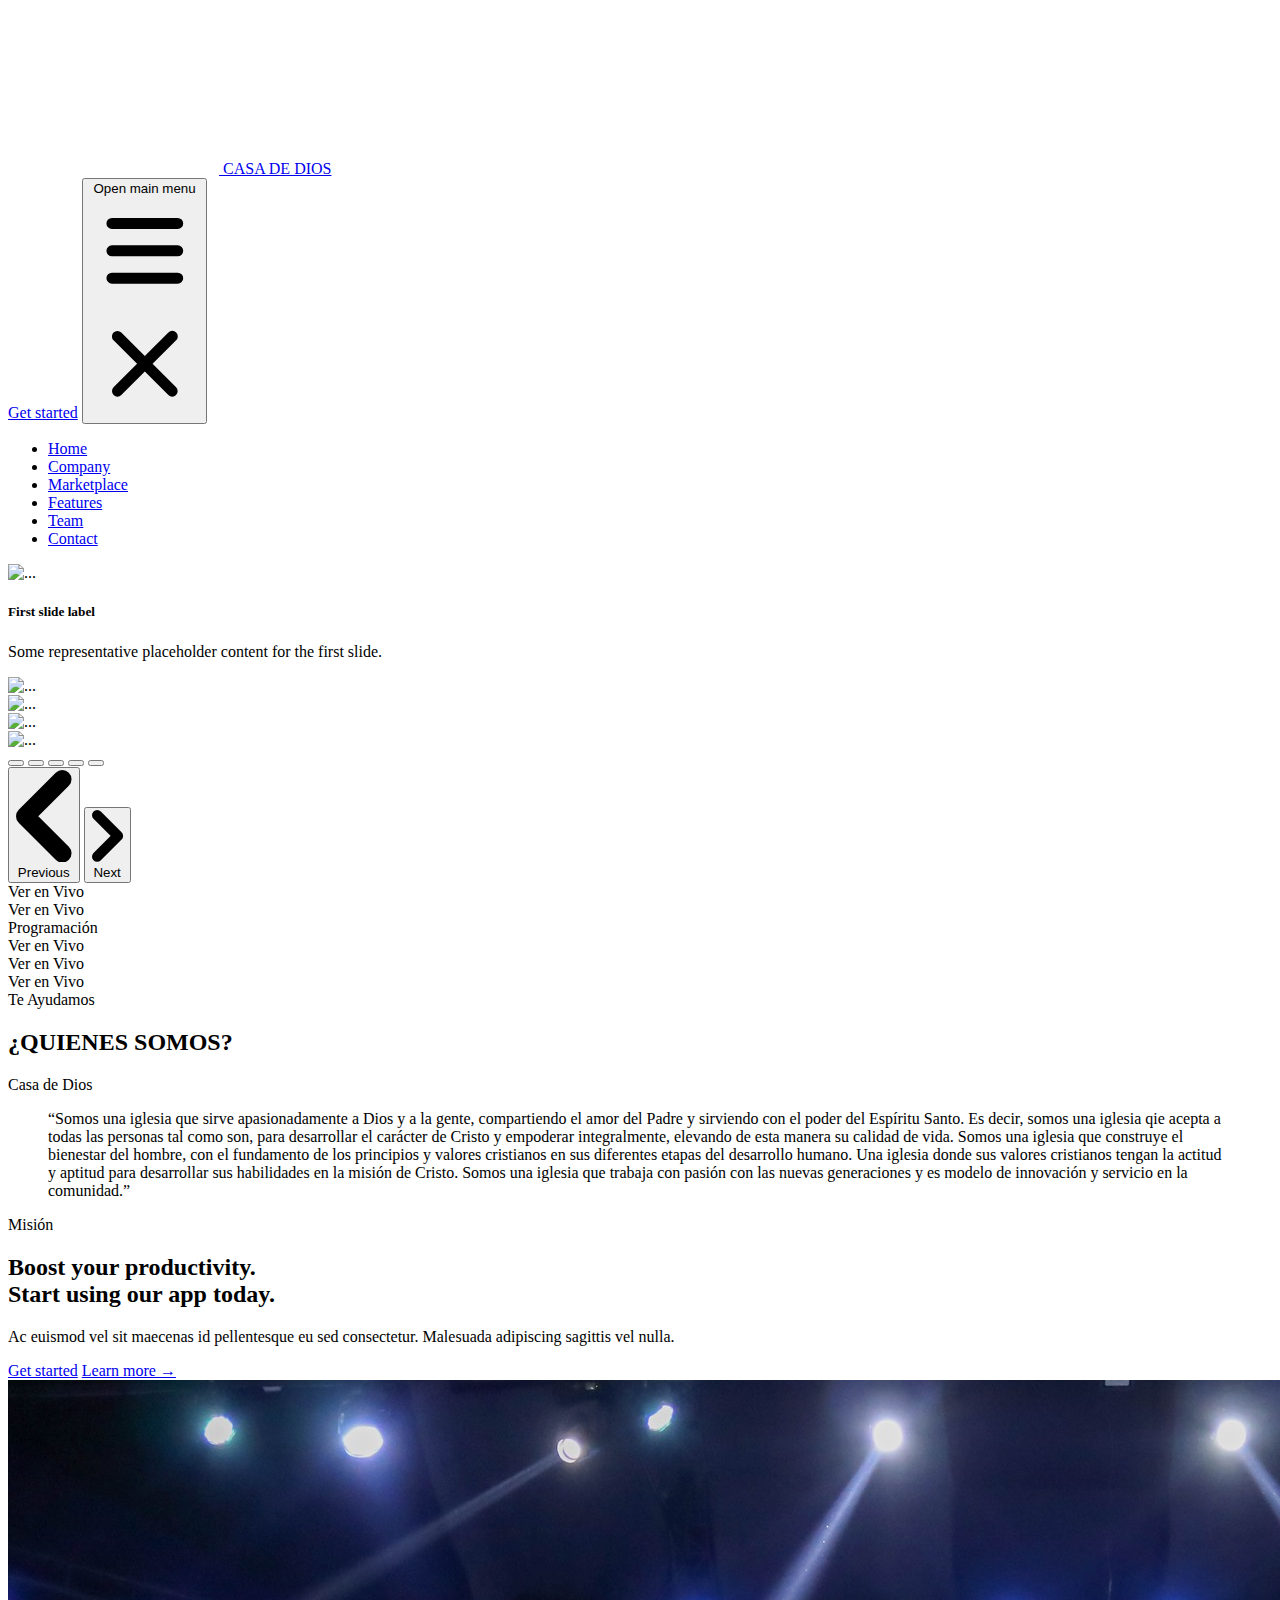
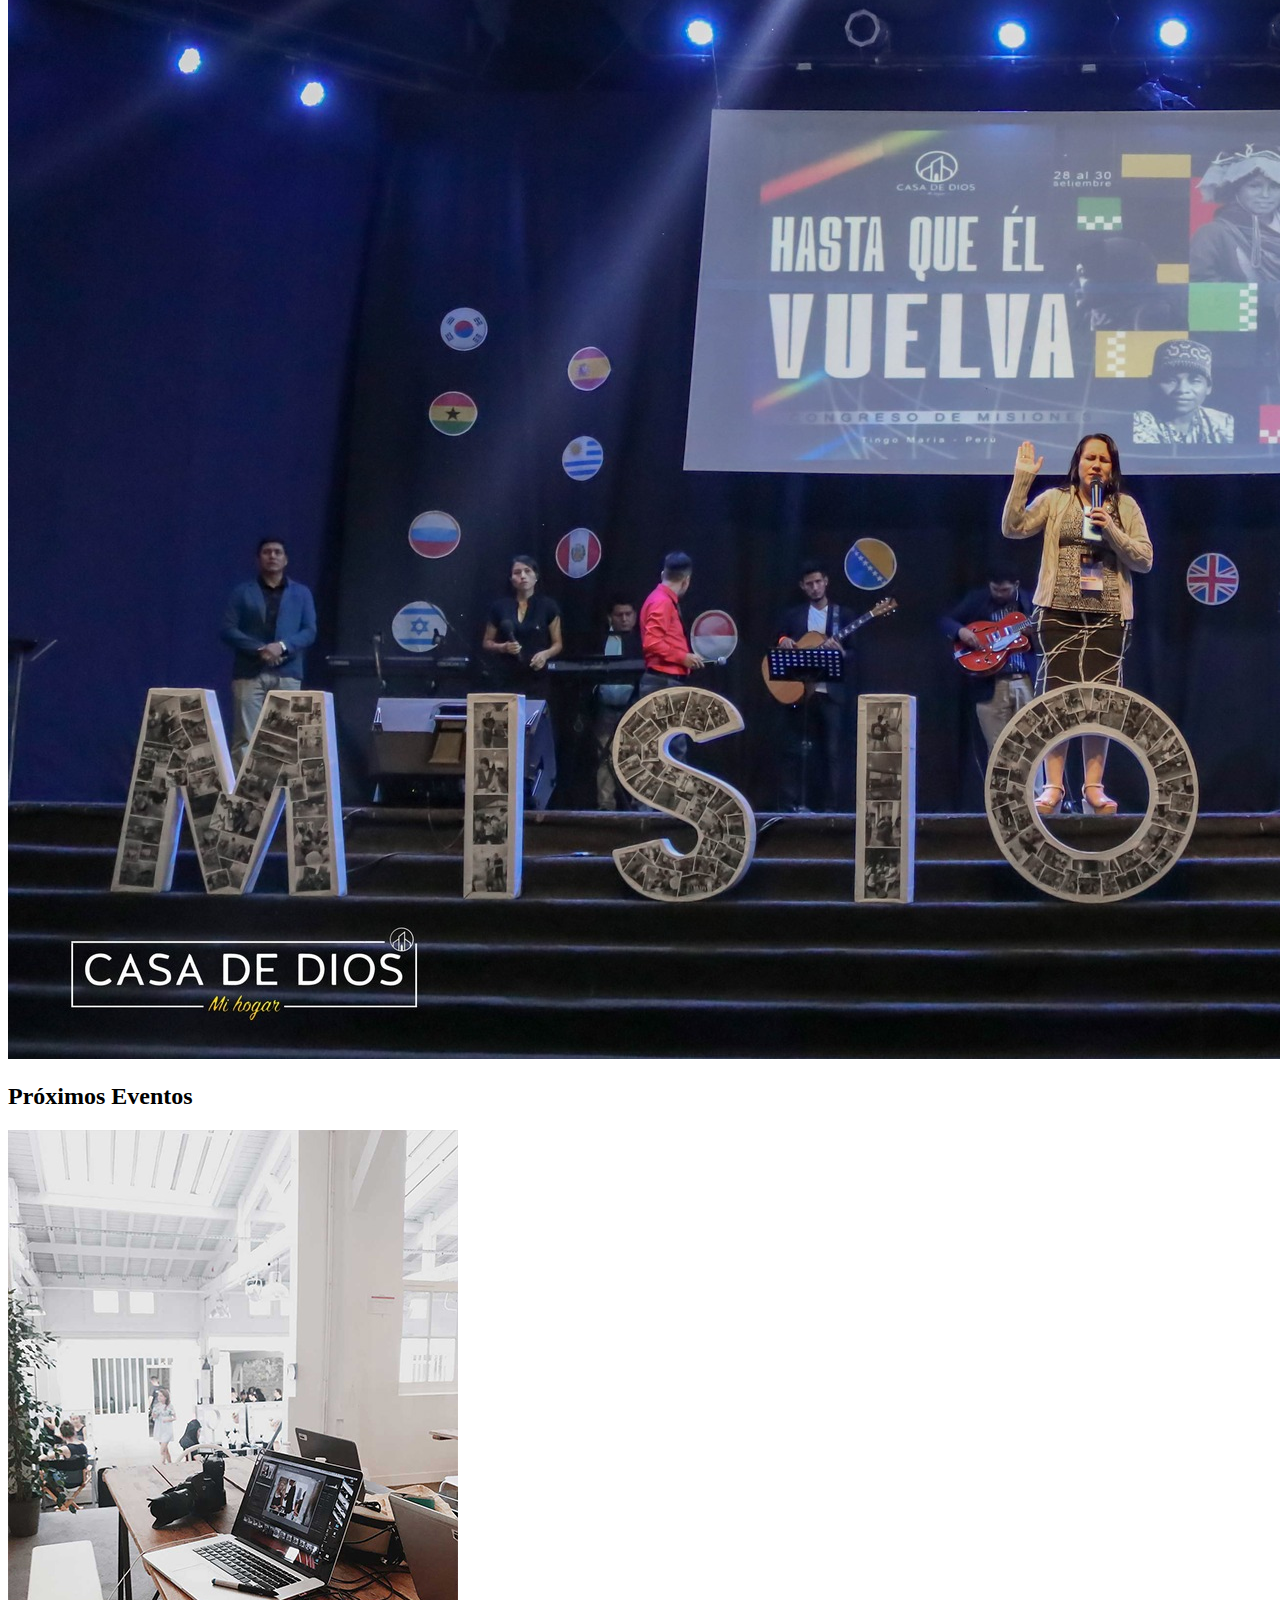
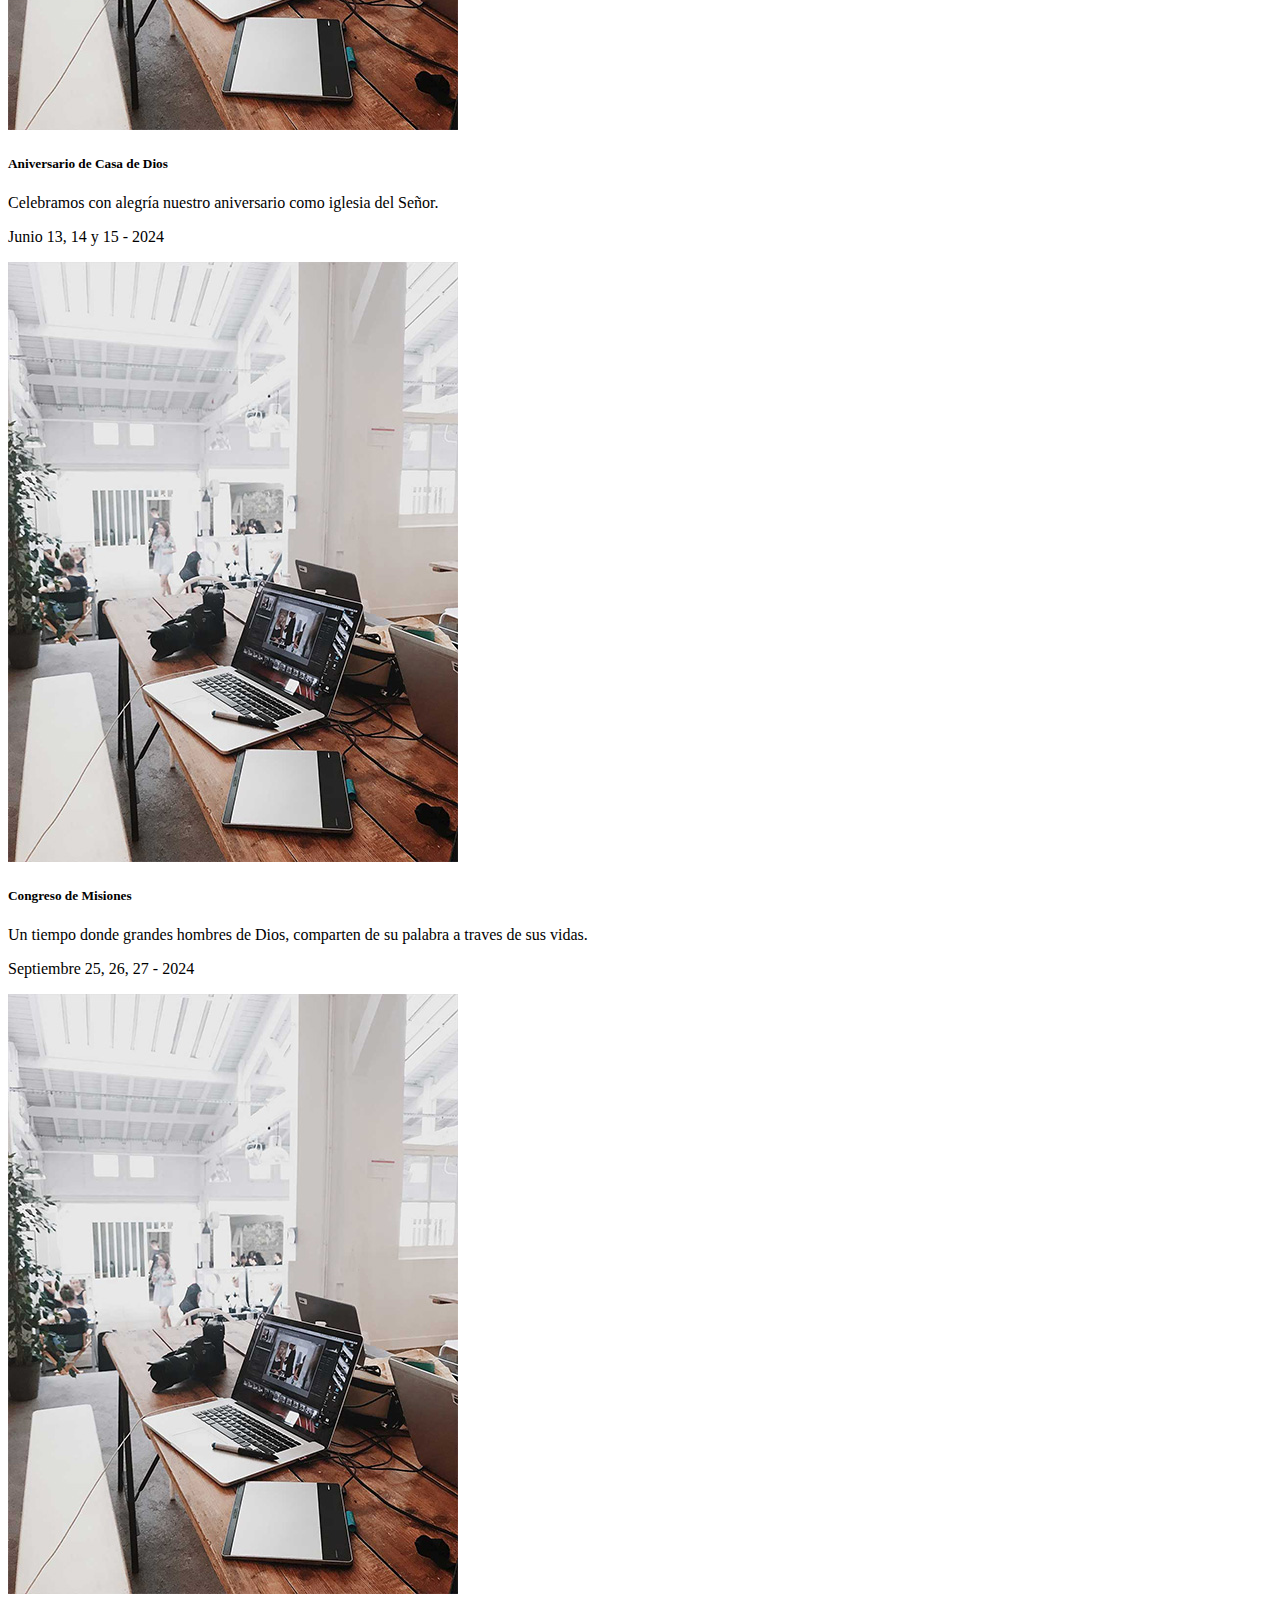
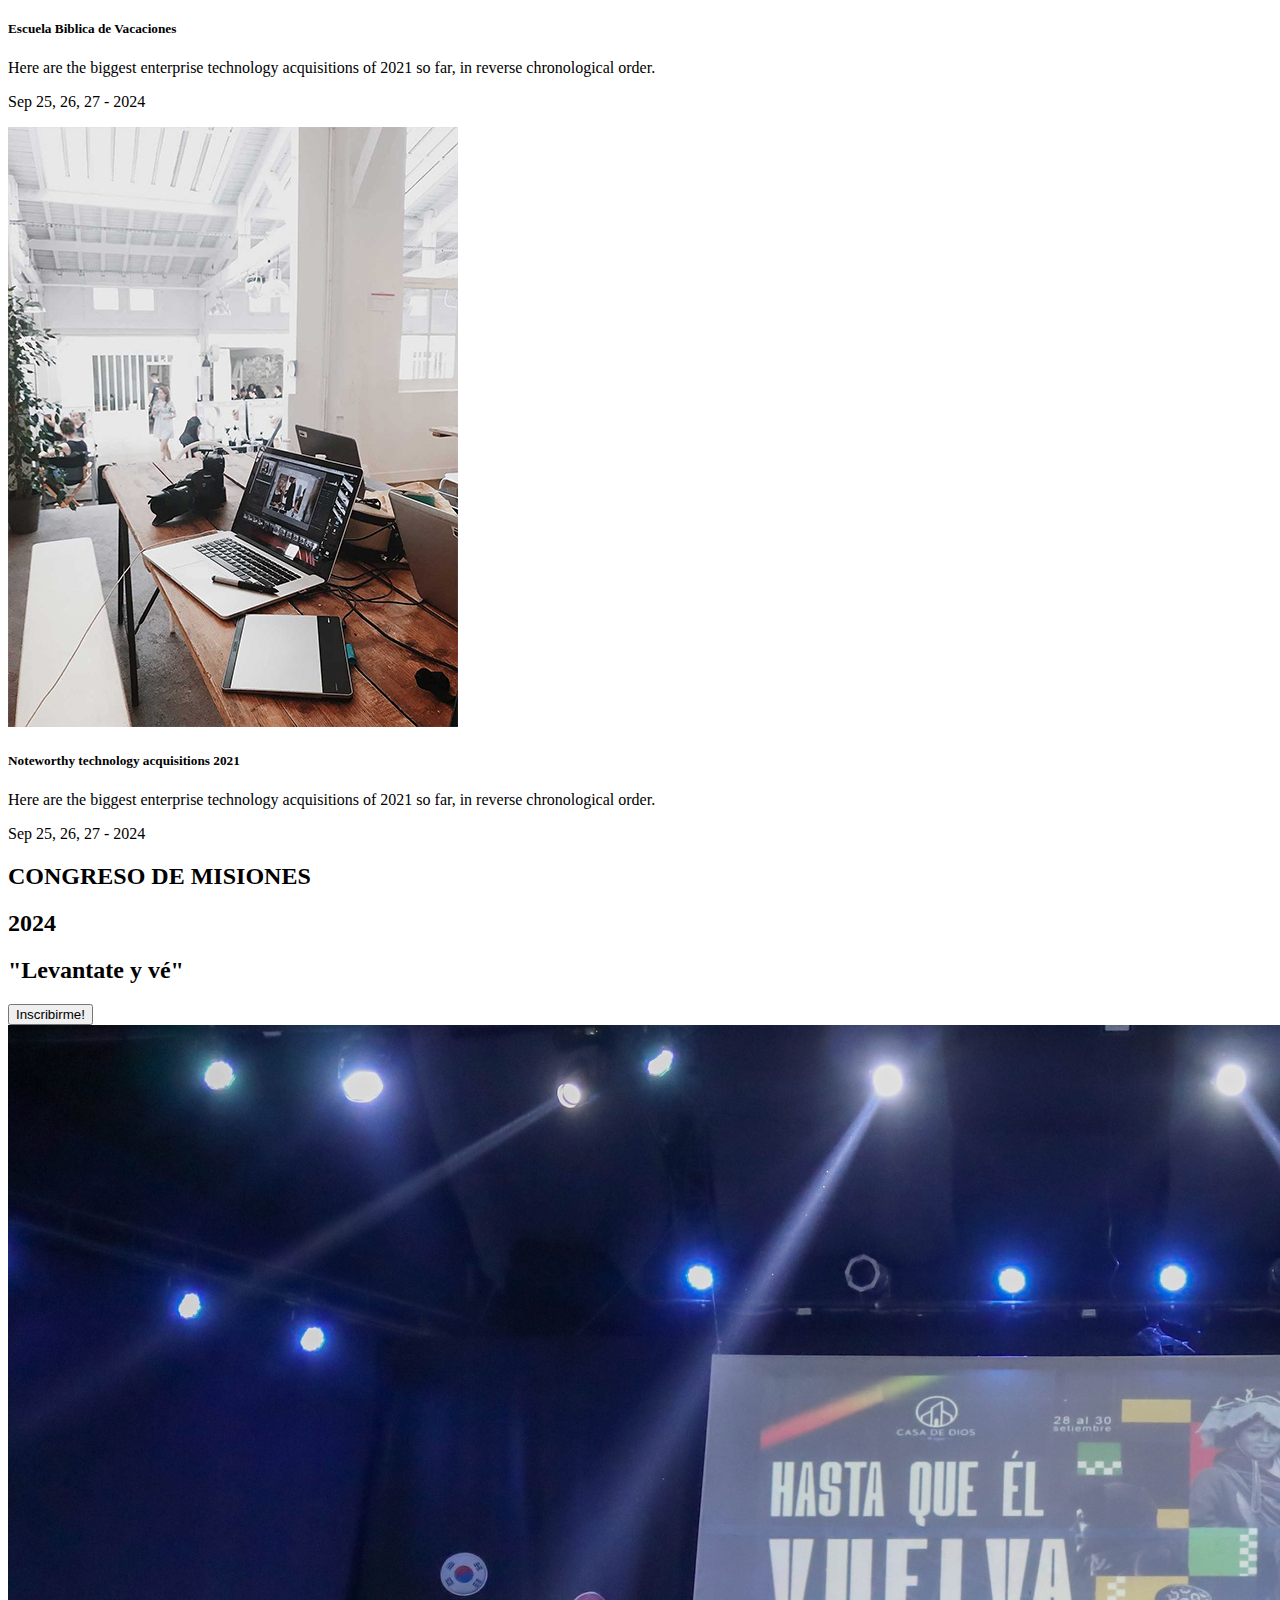
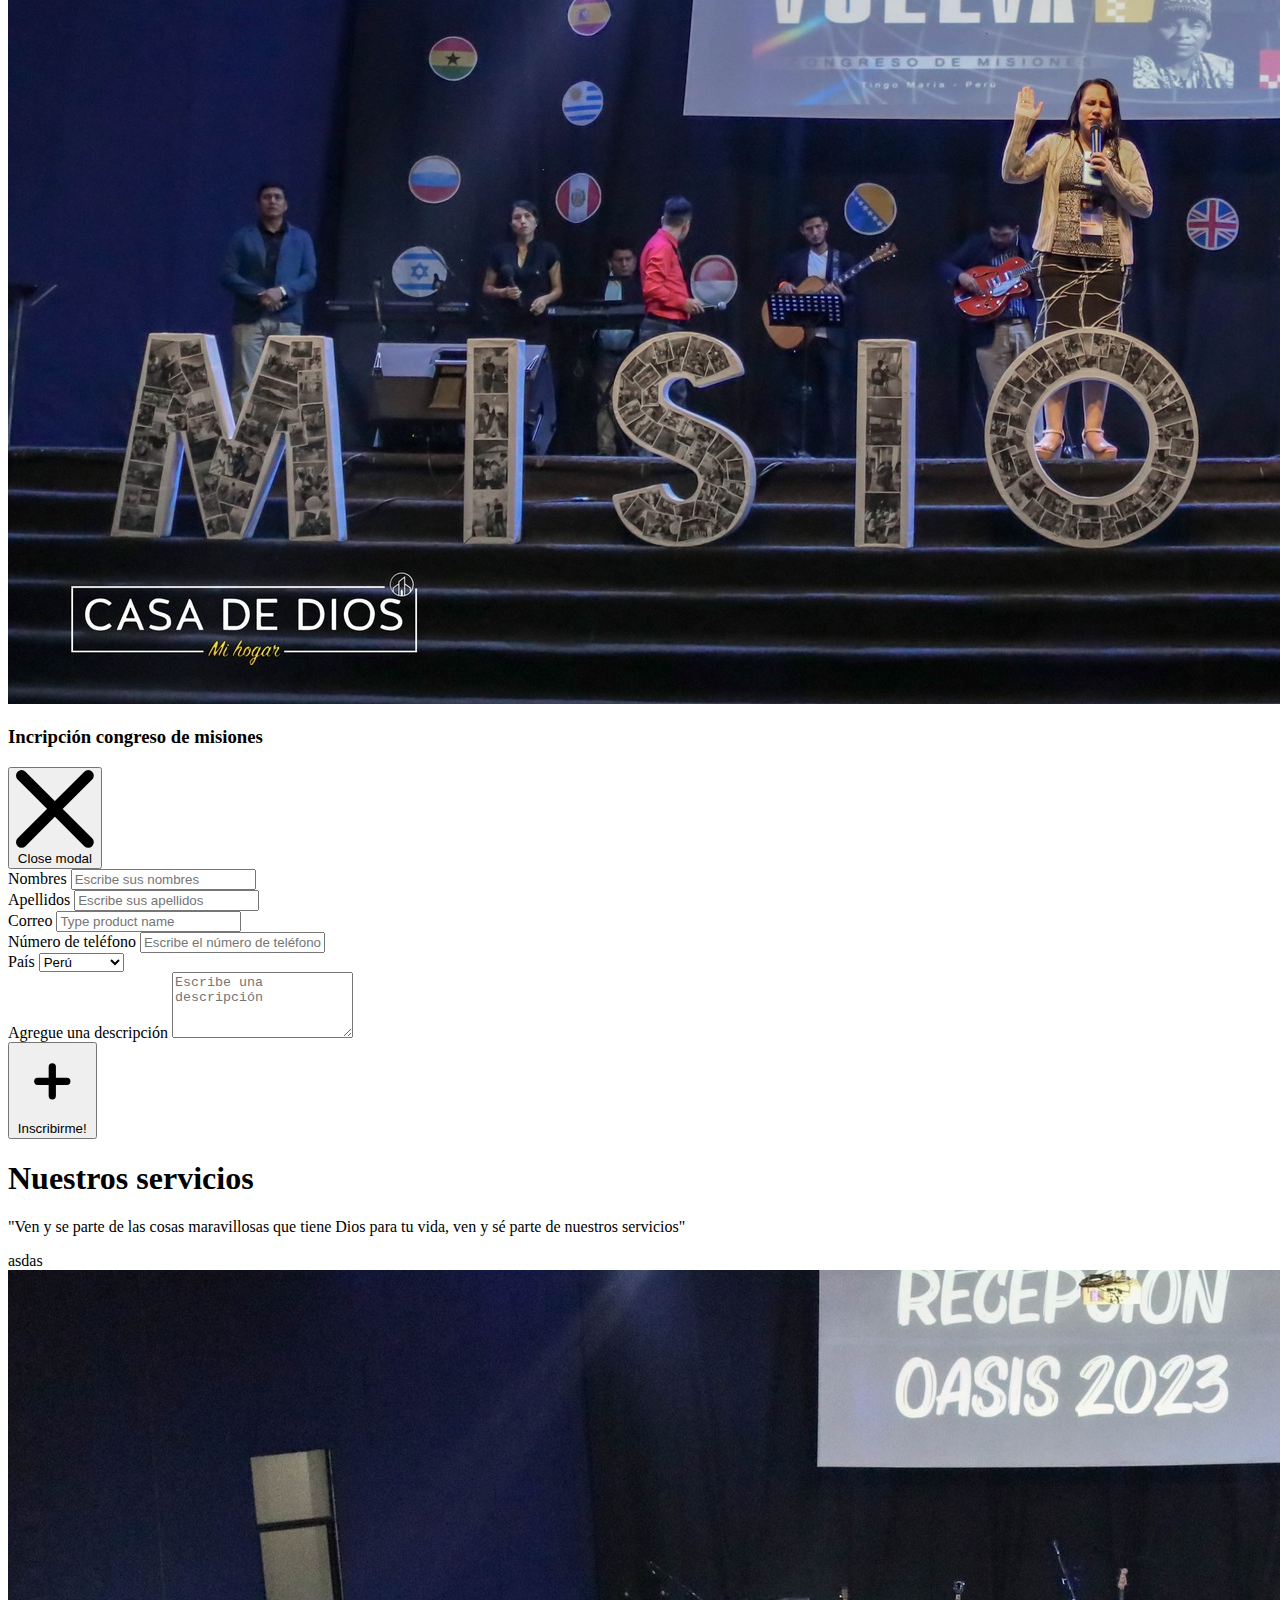
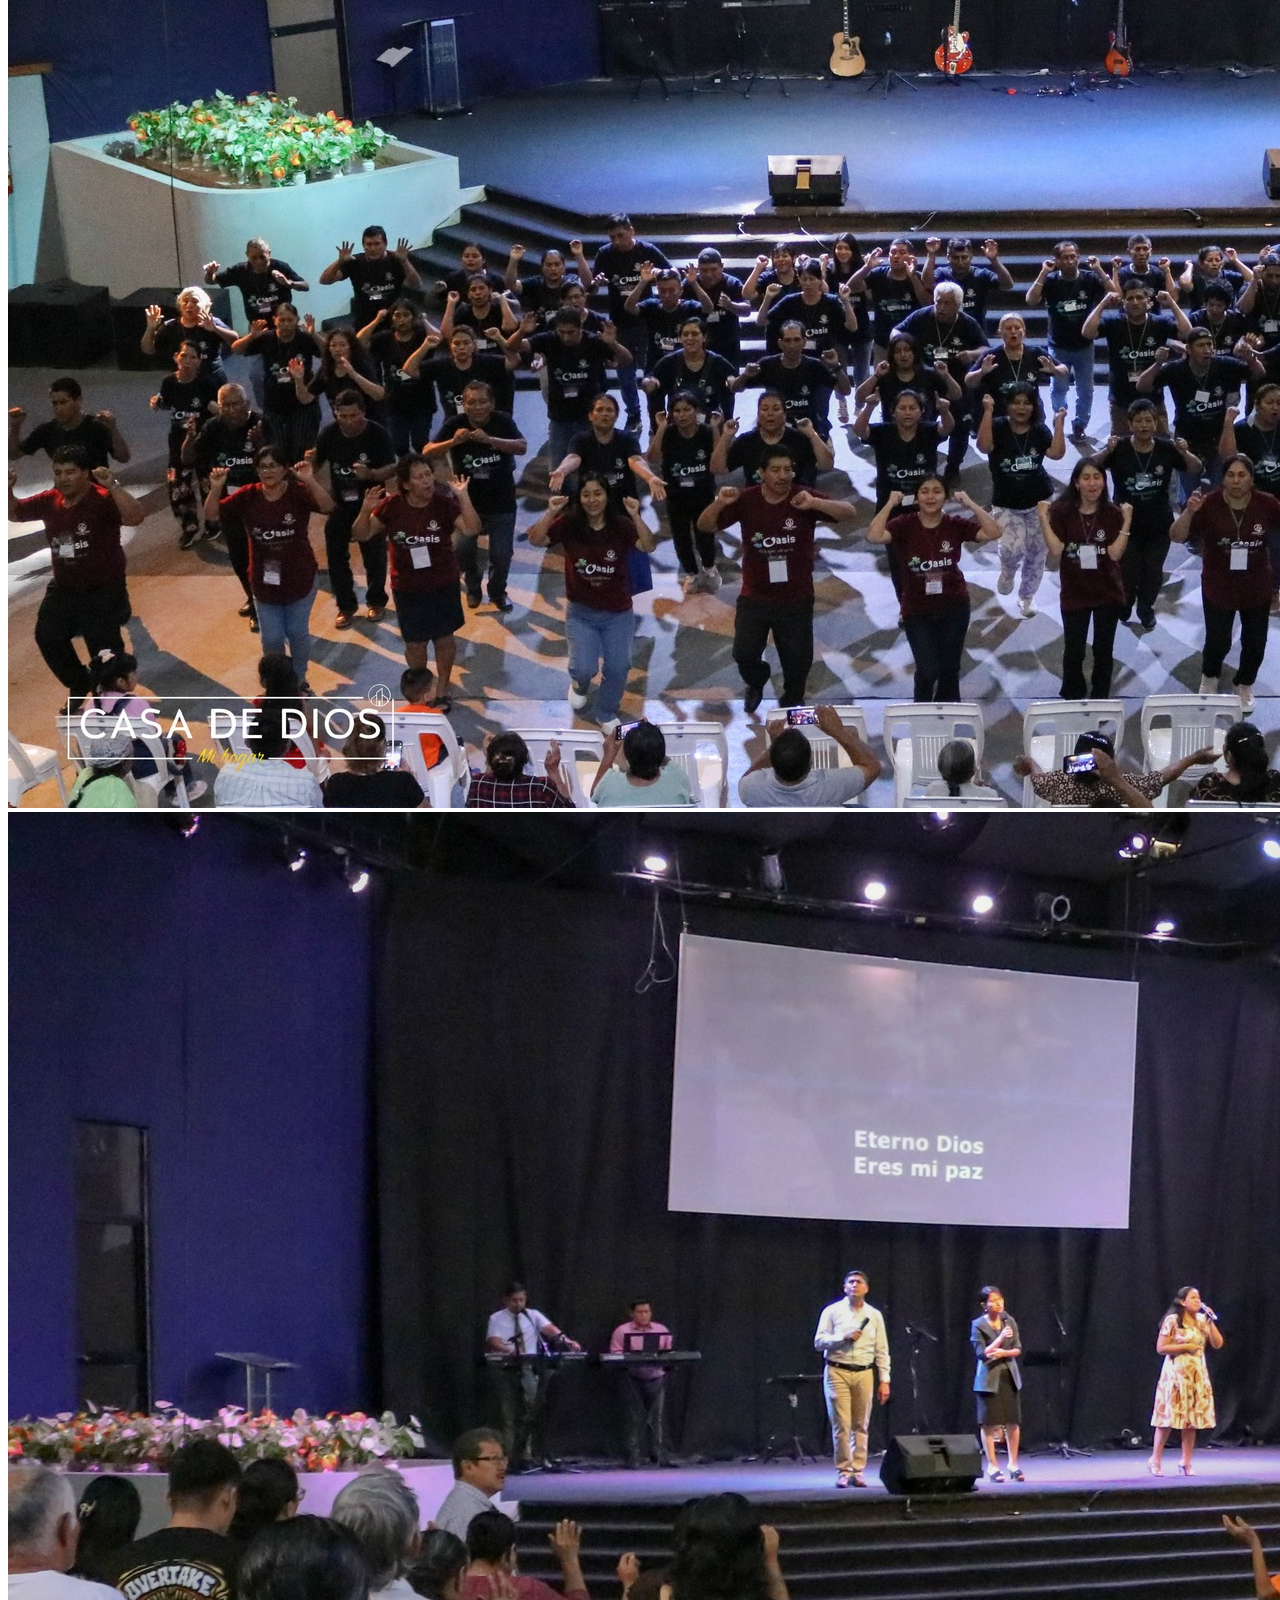
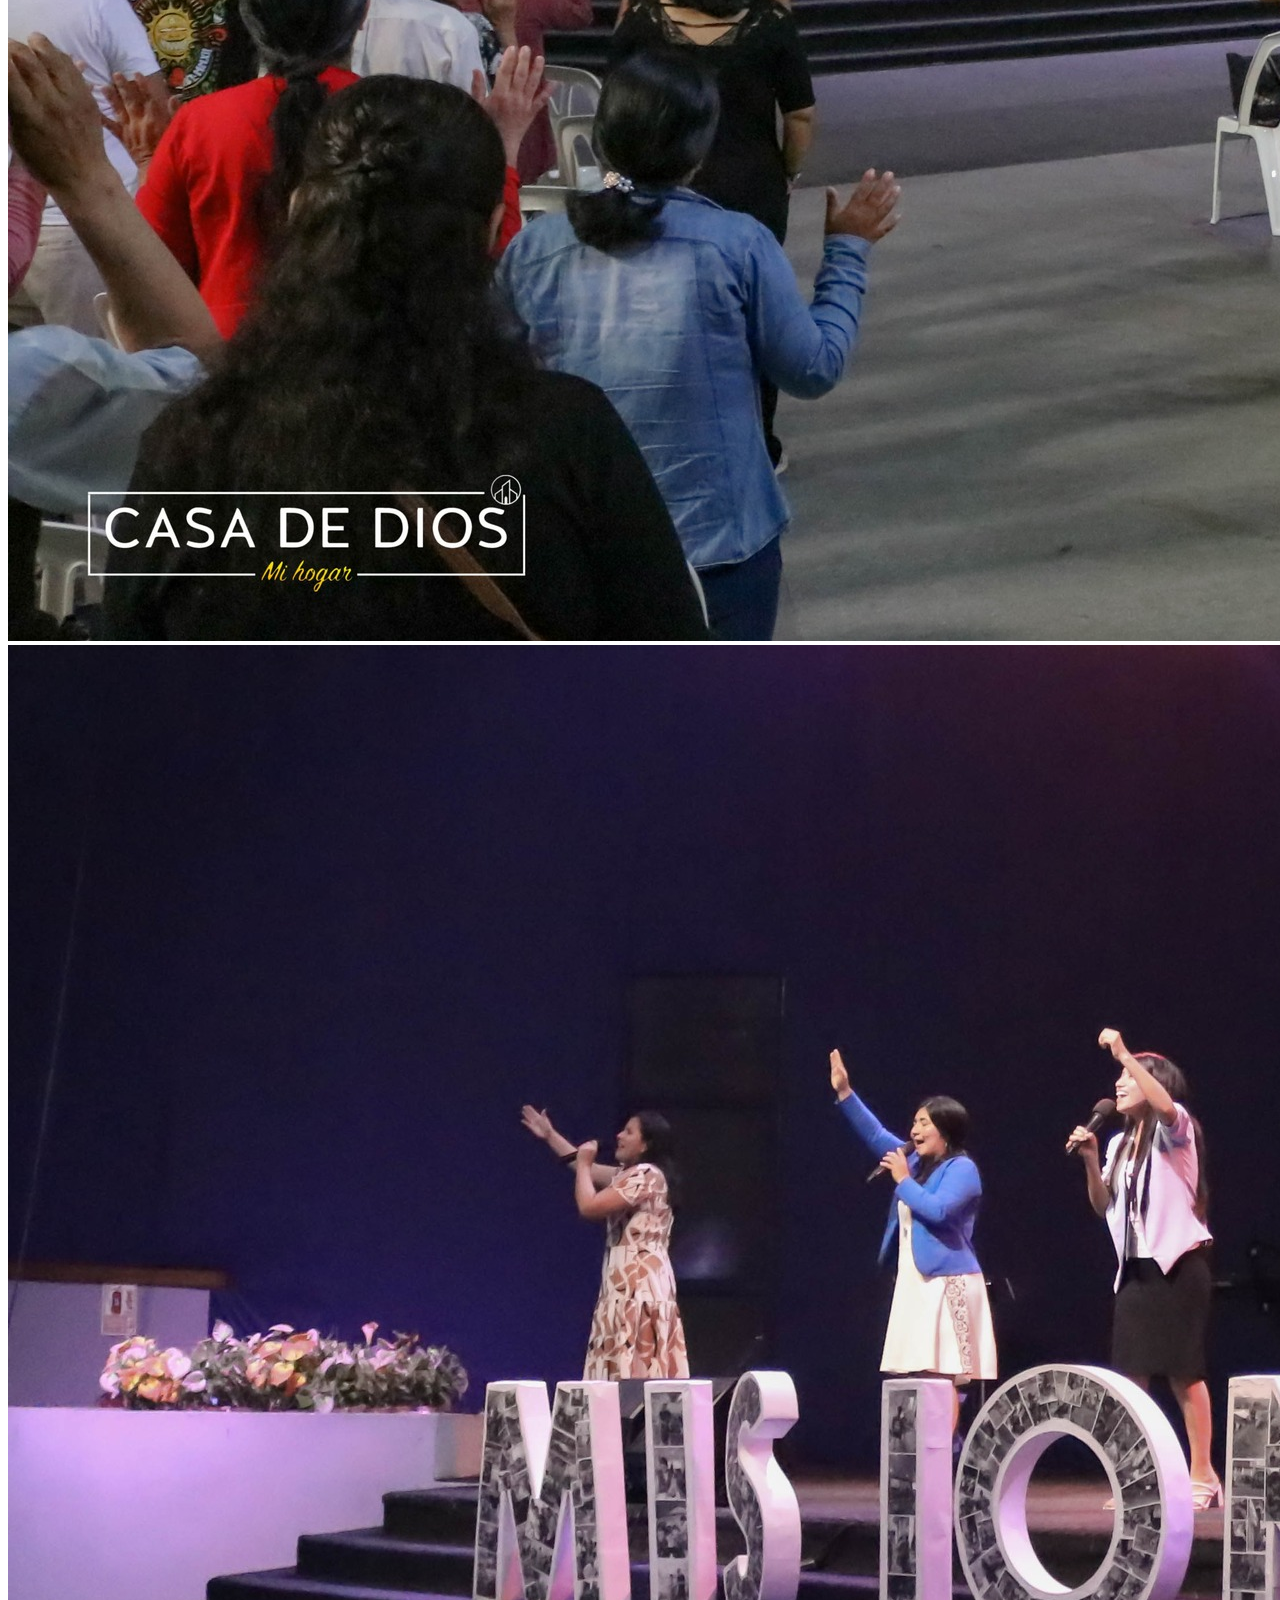
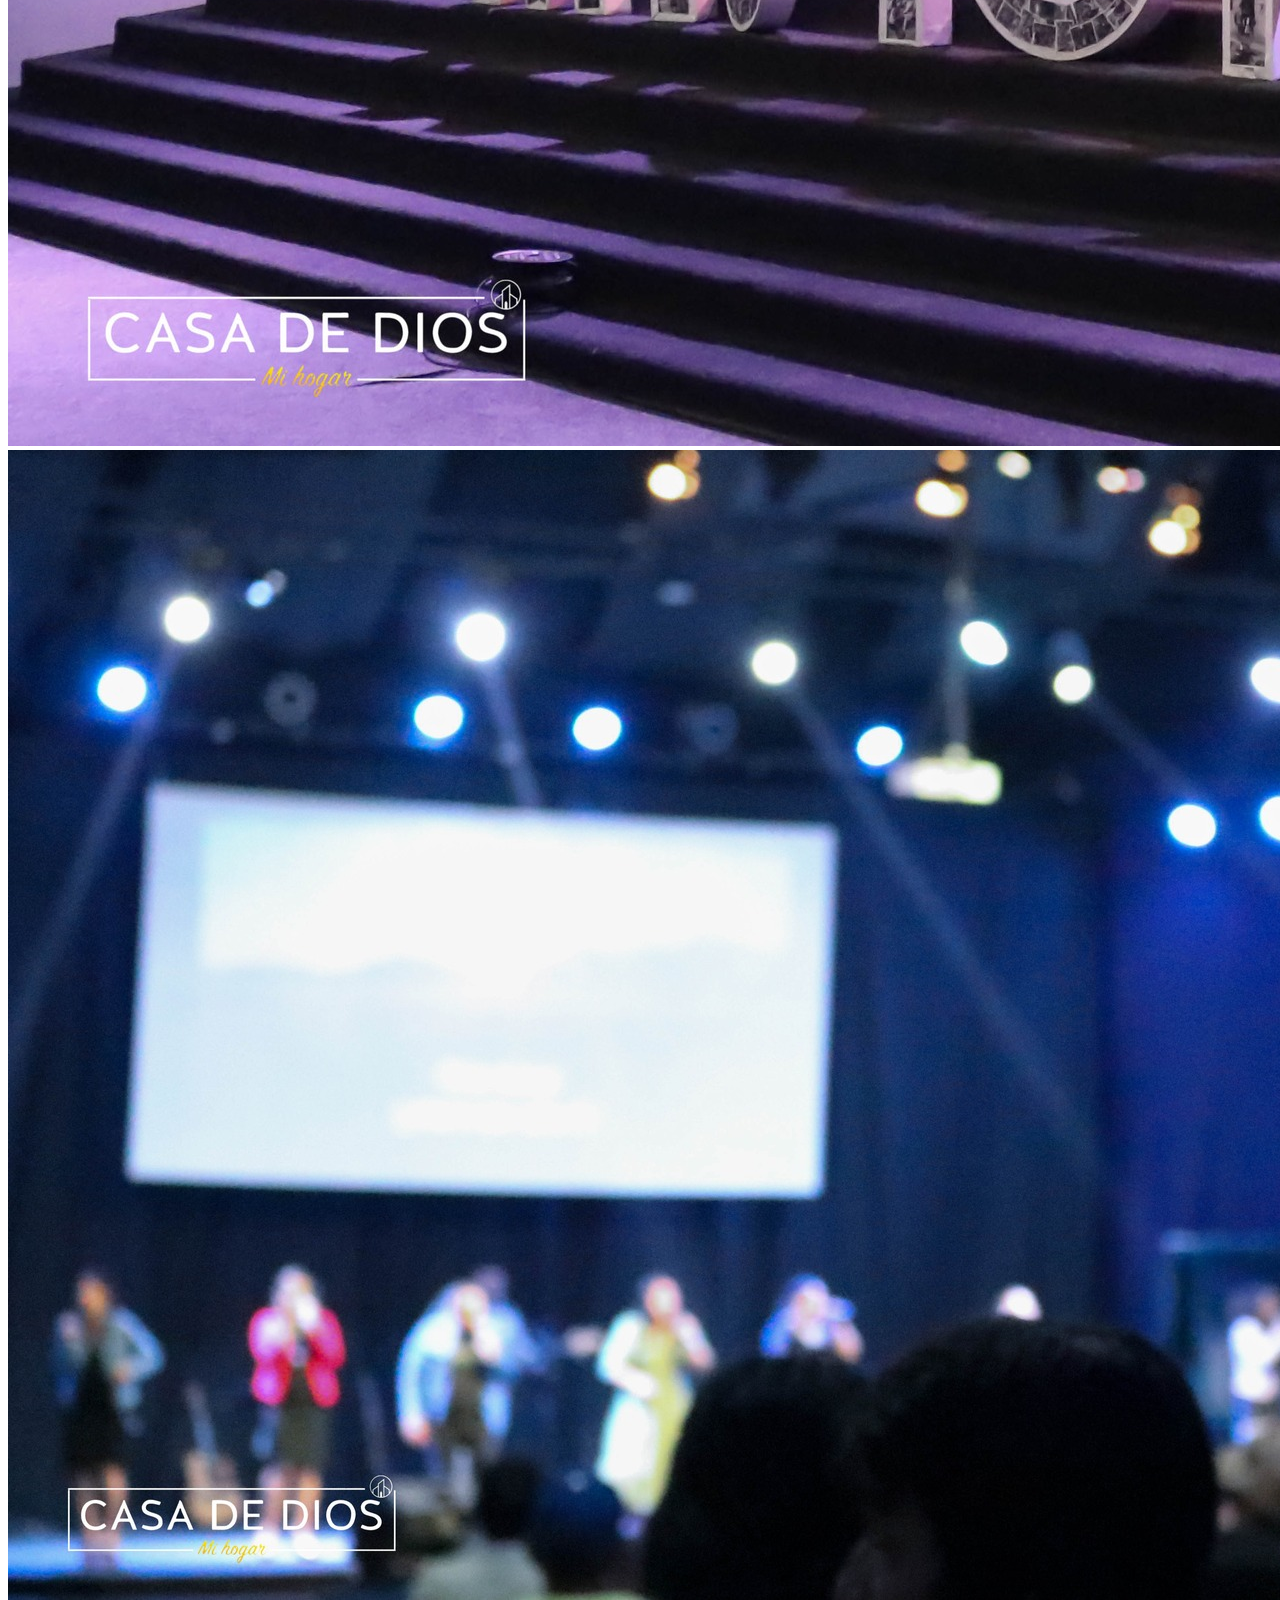
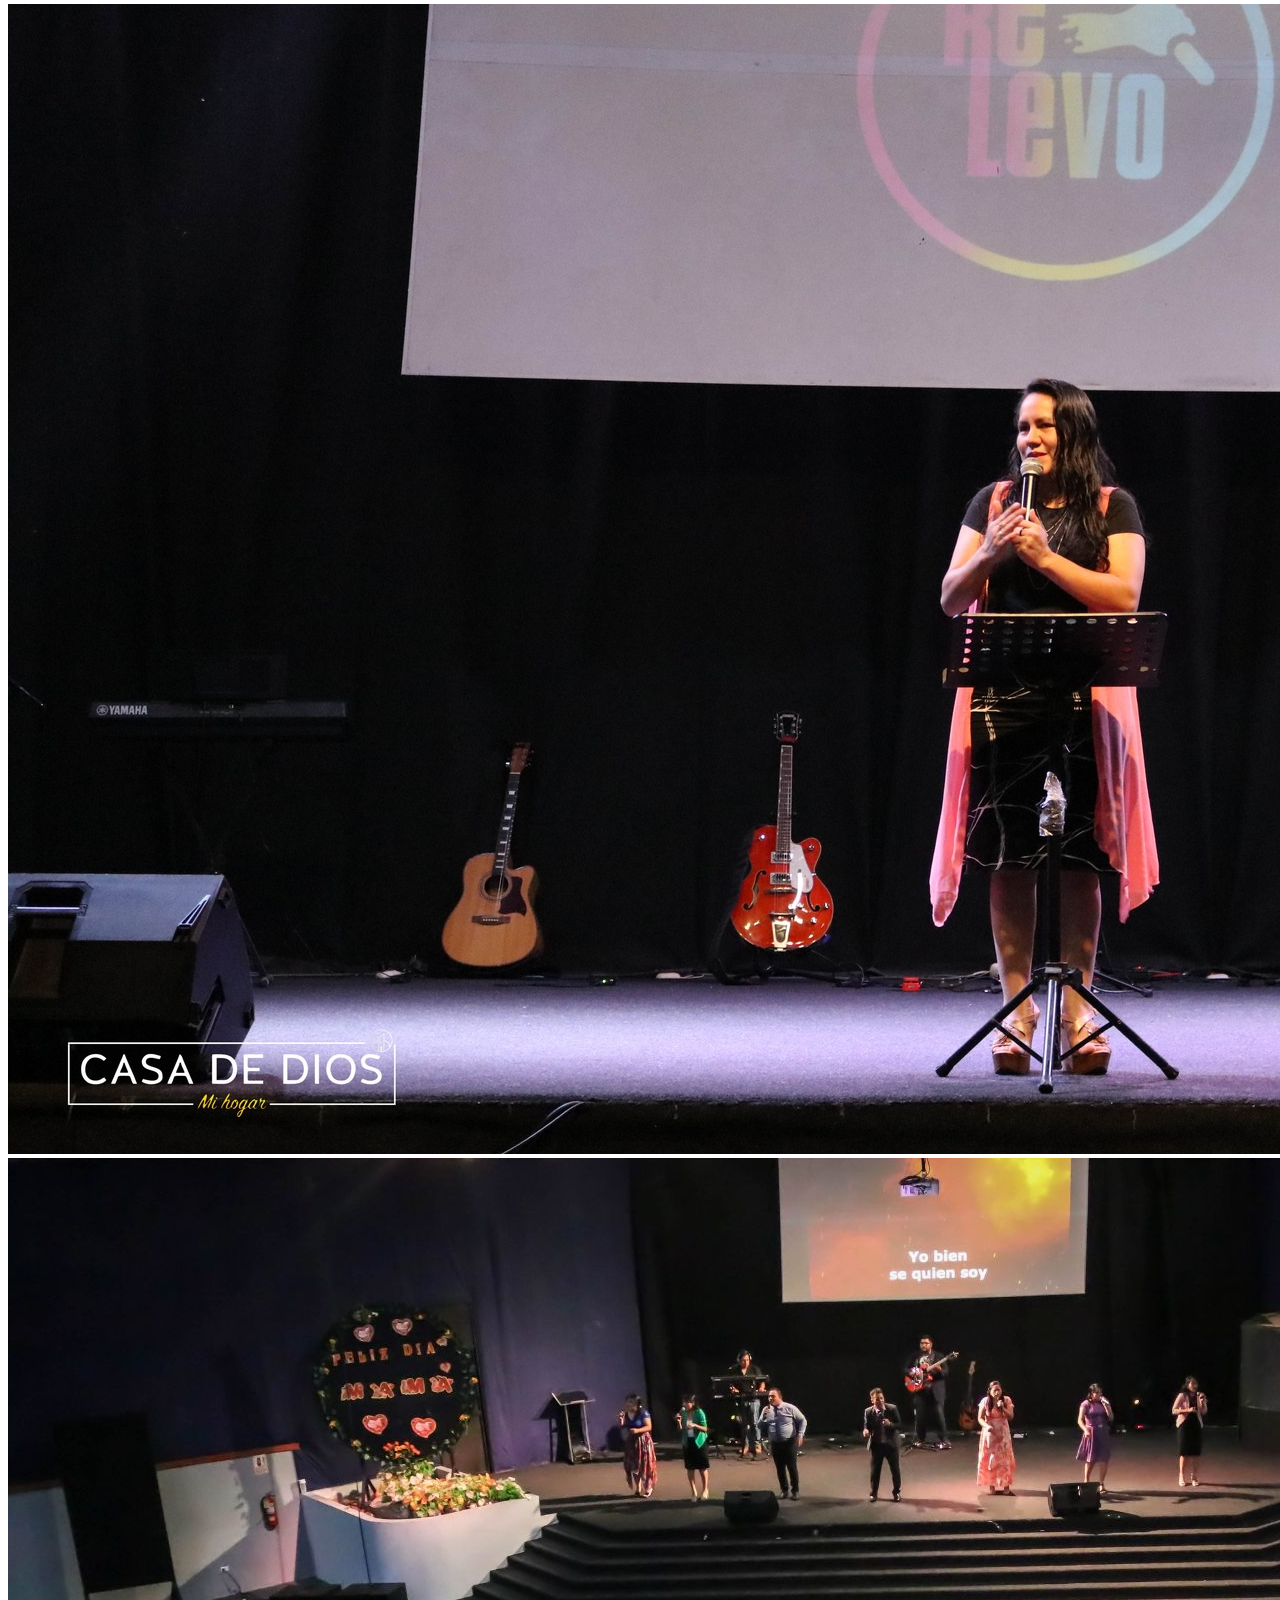
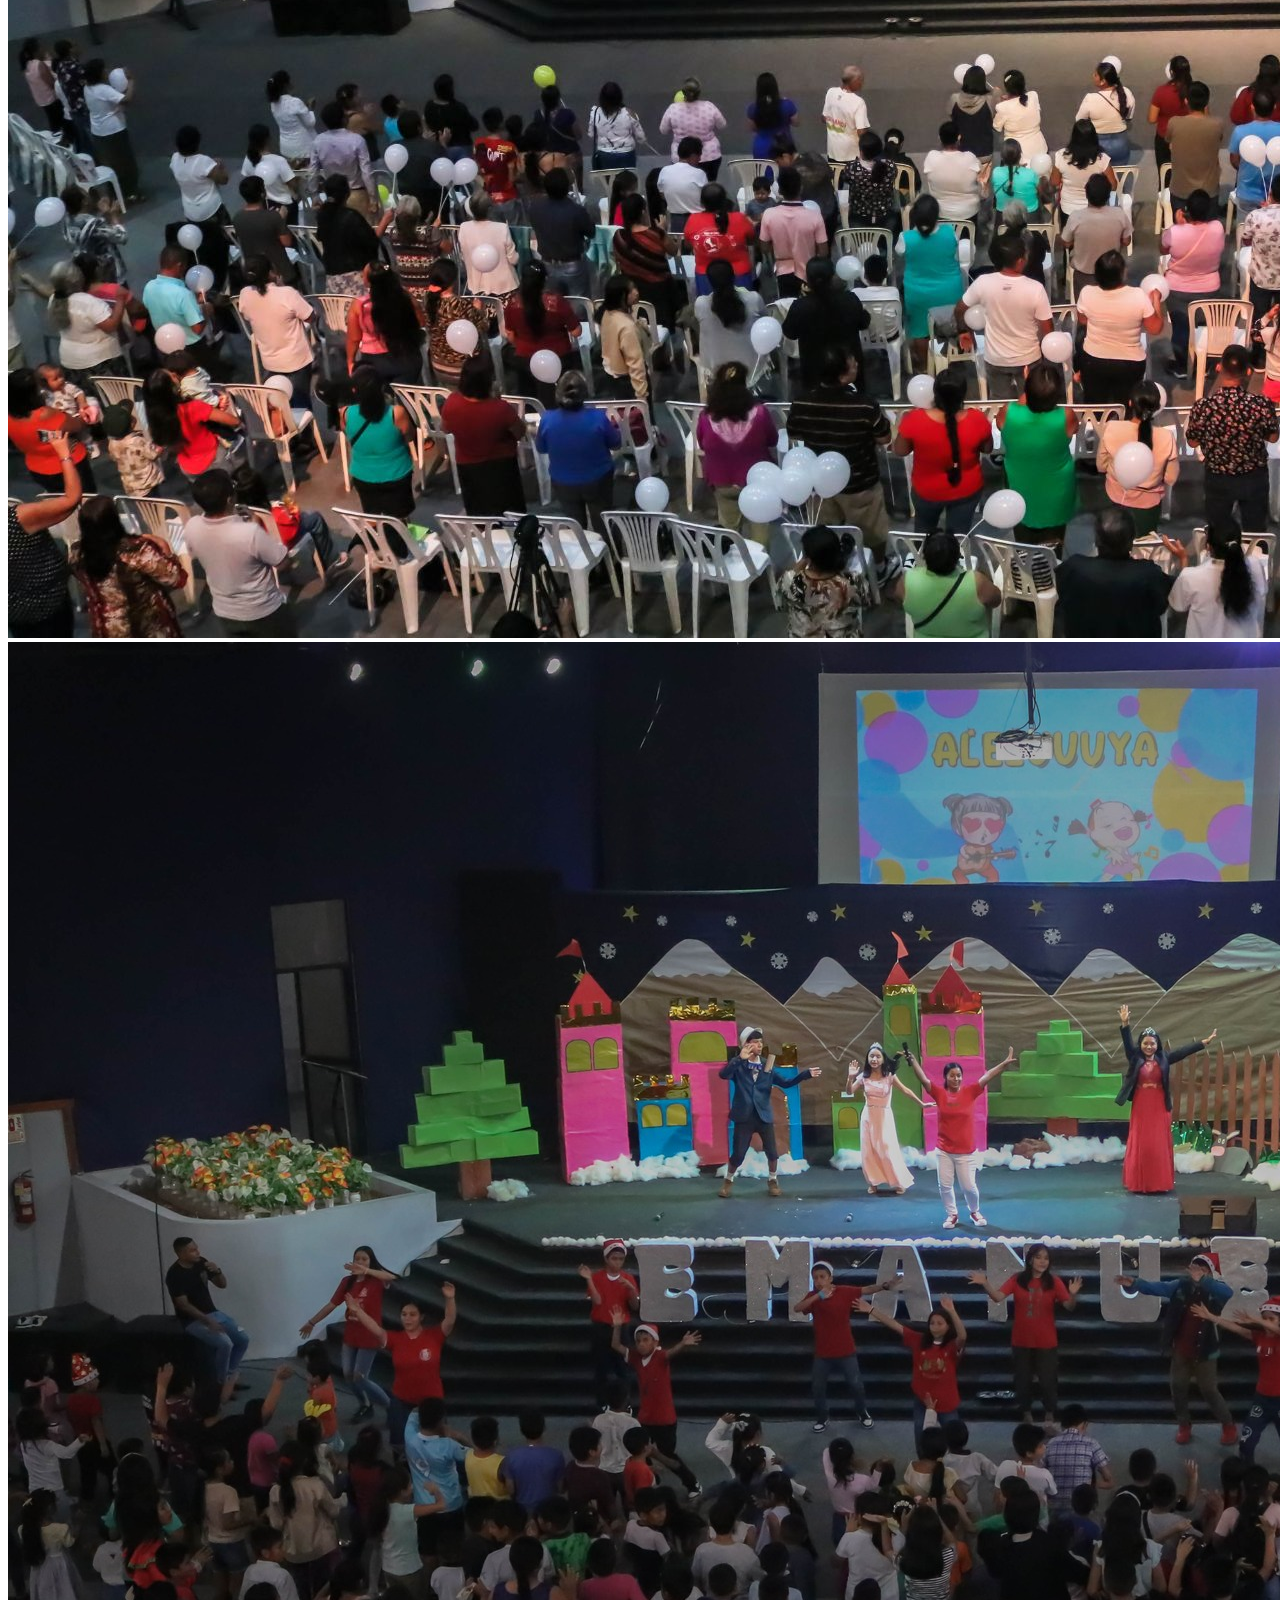
==== commit 758f28d9: "cambio de rama a main" ====
--- a/index.html
+++ b/index.html
@@ -584,7 +584,7 @@
             <p class="mt-4 text-xl text-gray-500">"Ven y se parte de las cosas maravillosas que tiene Dios para tu
               vida,
               ven y sé parte de nuestros servicios"</p>
-          </div>
+          </div>asdas
           <div>
             <div class="mt-10">
               <!-- Decorative image grid -->
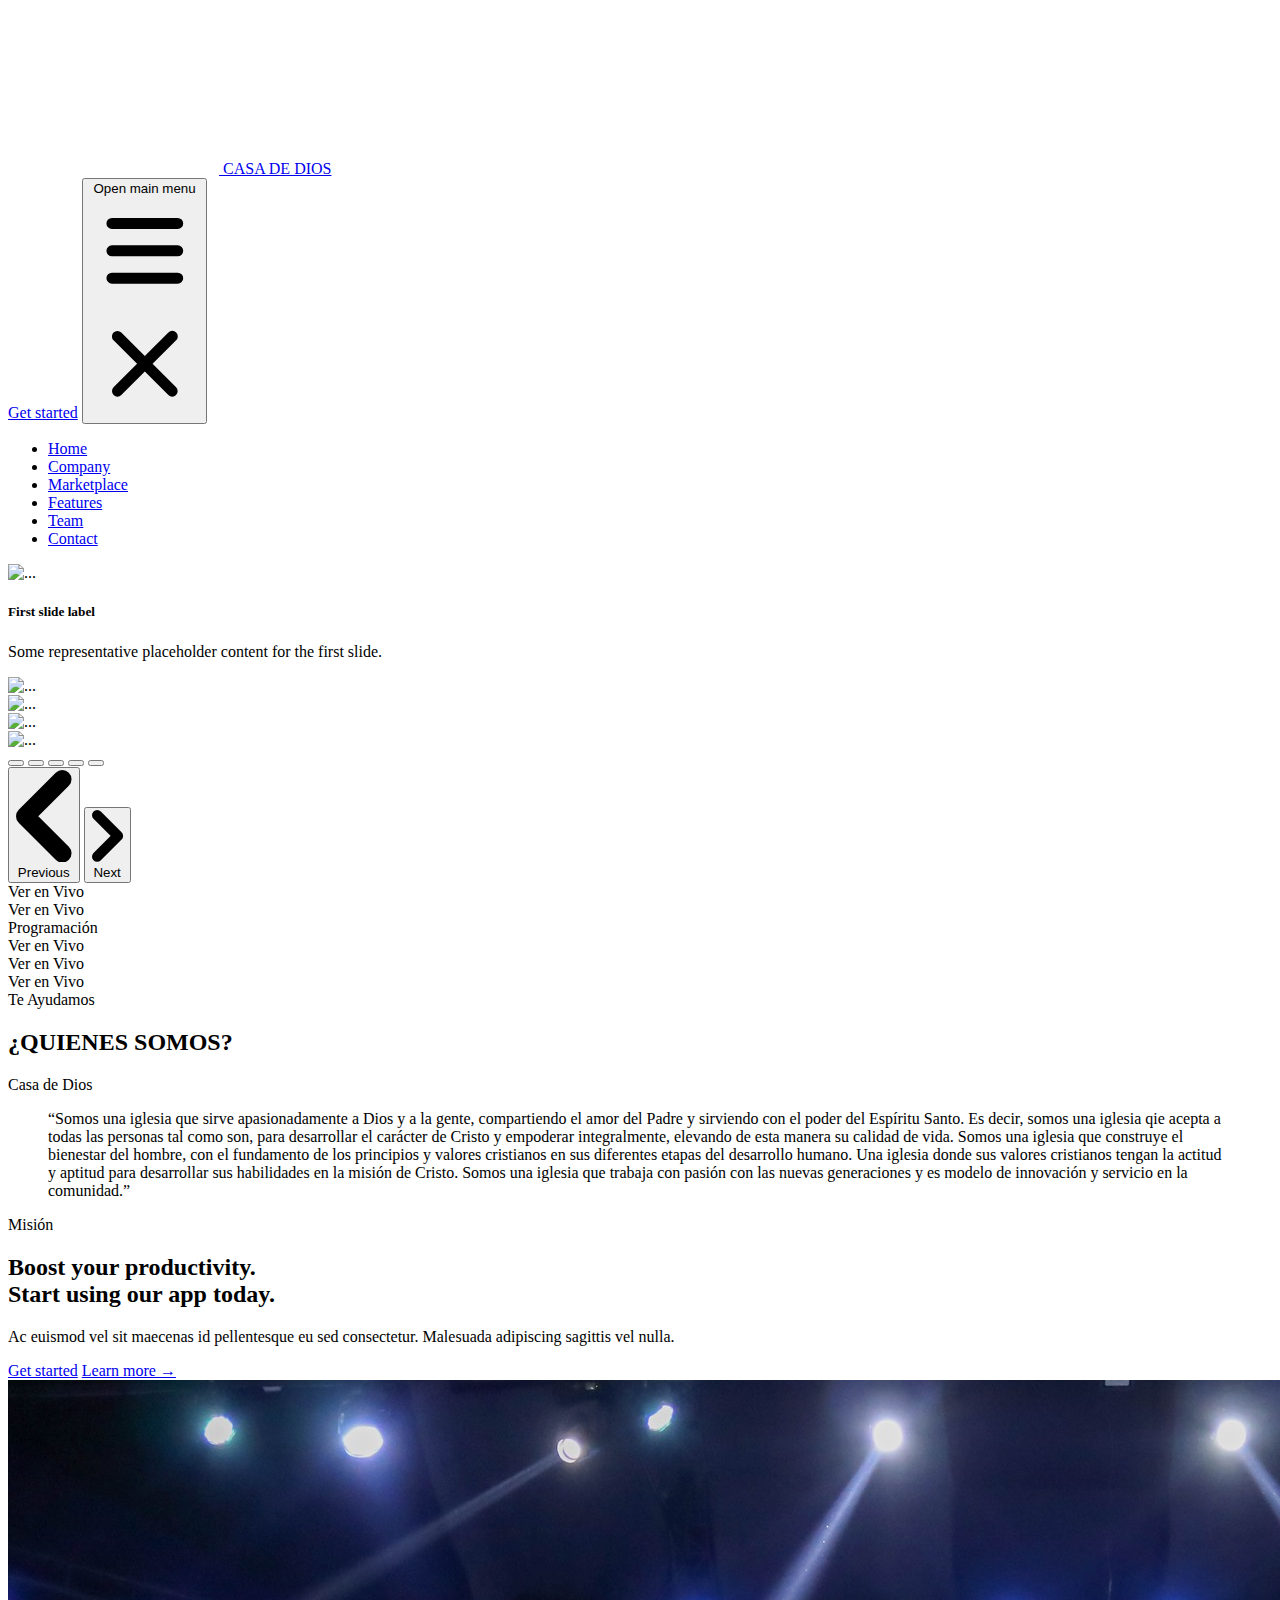
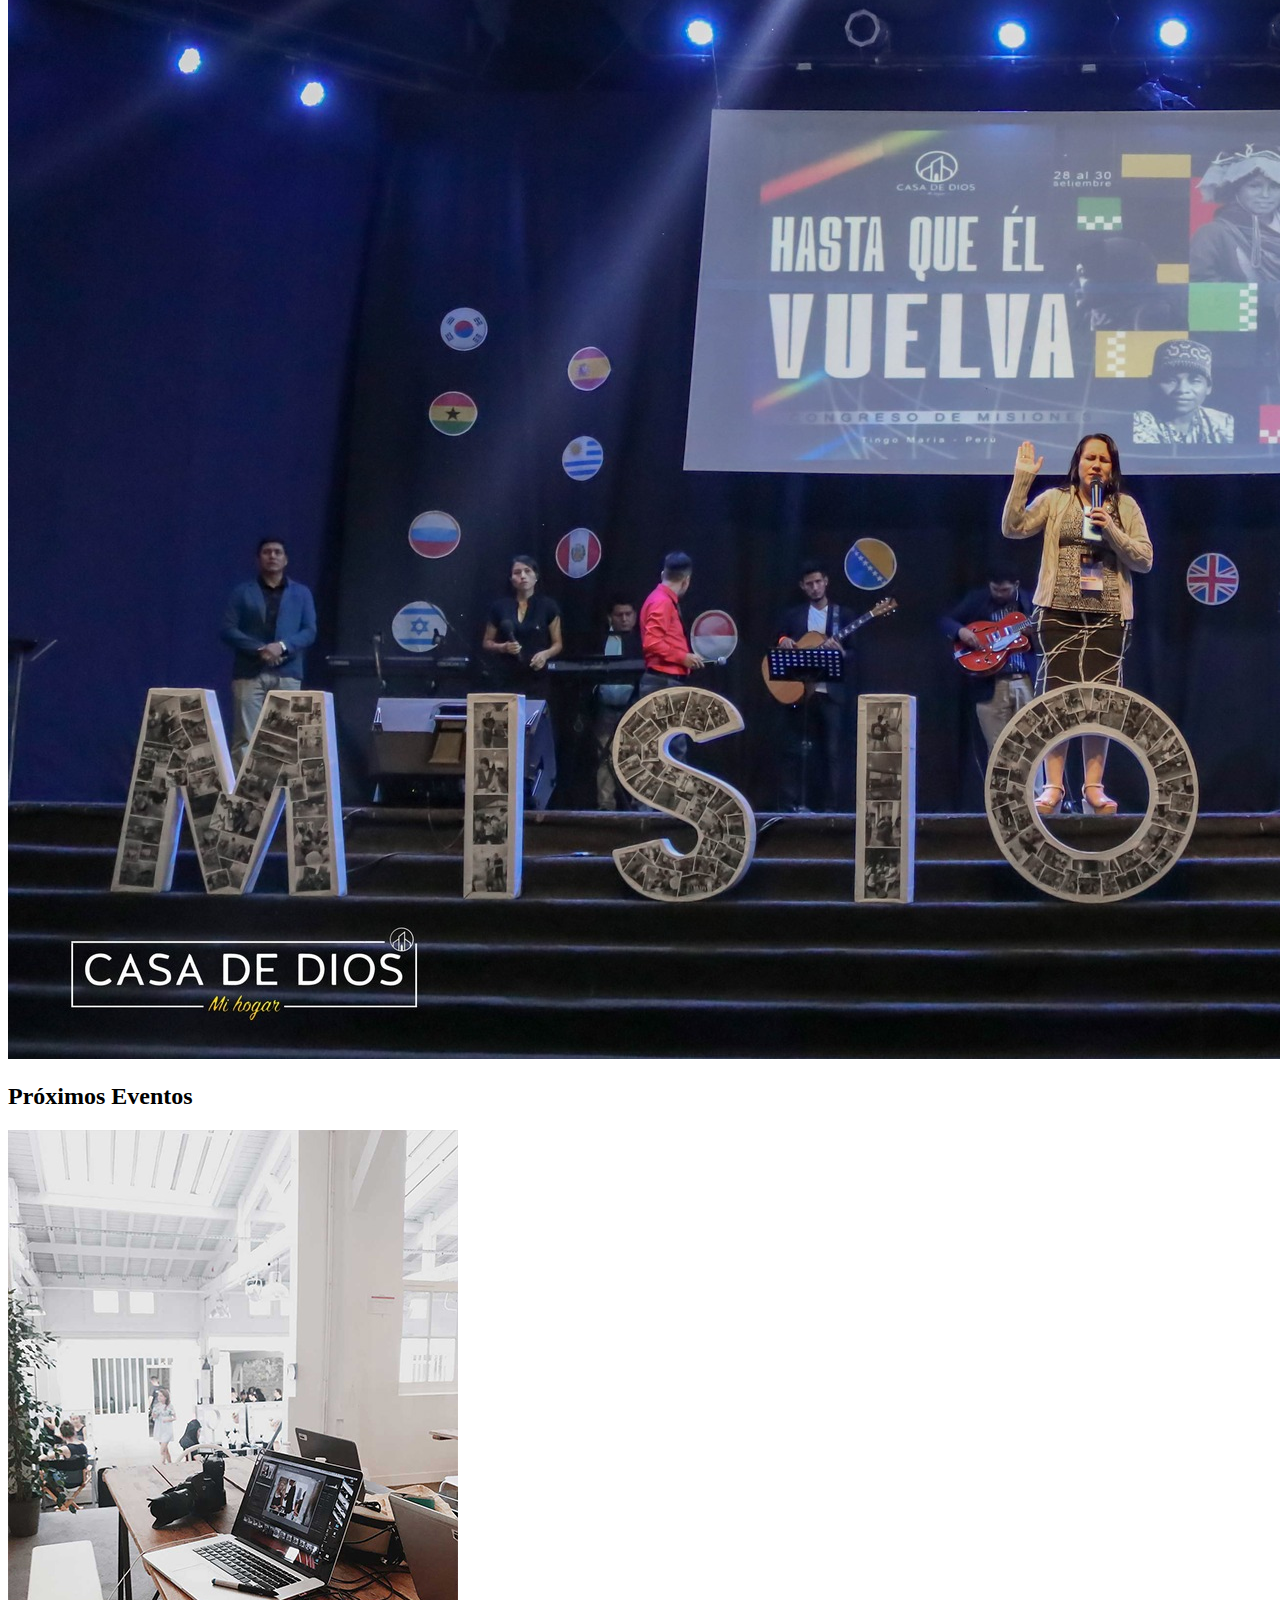
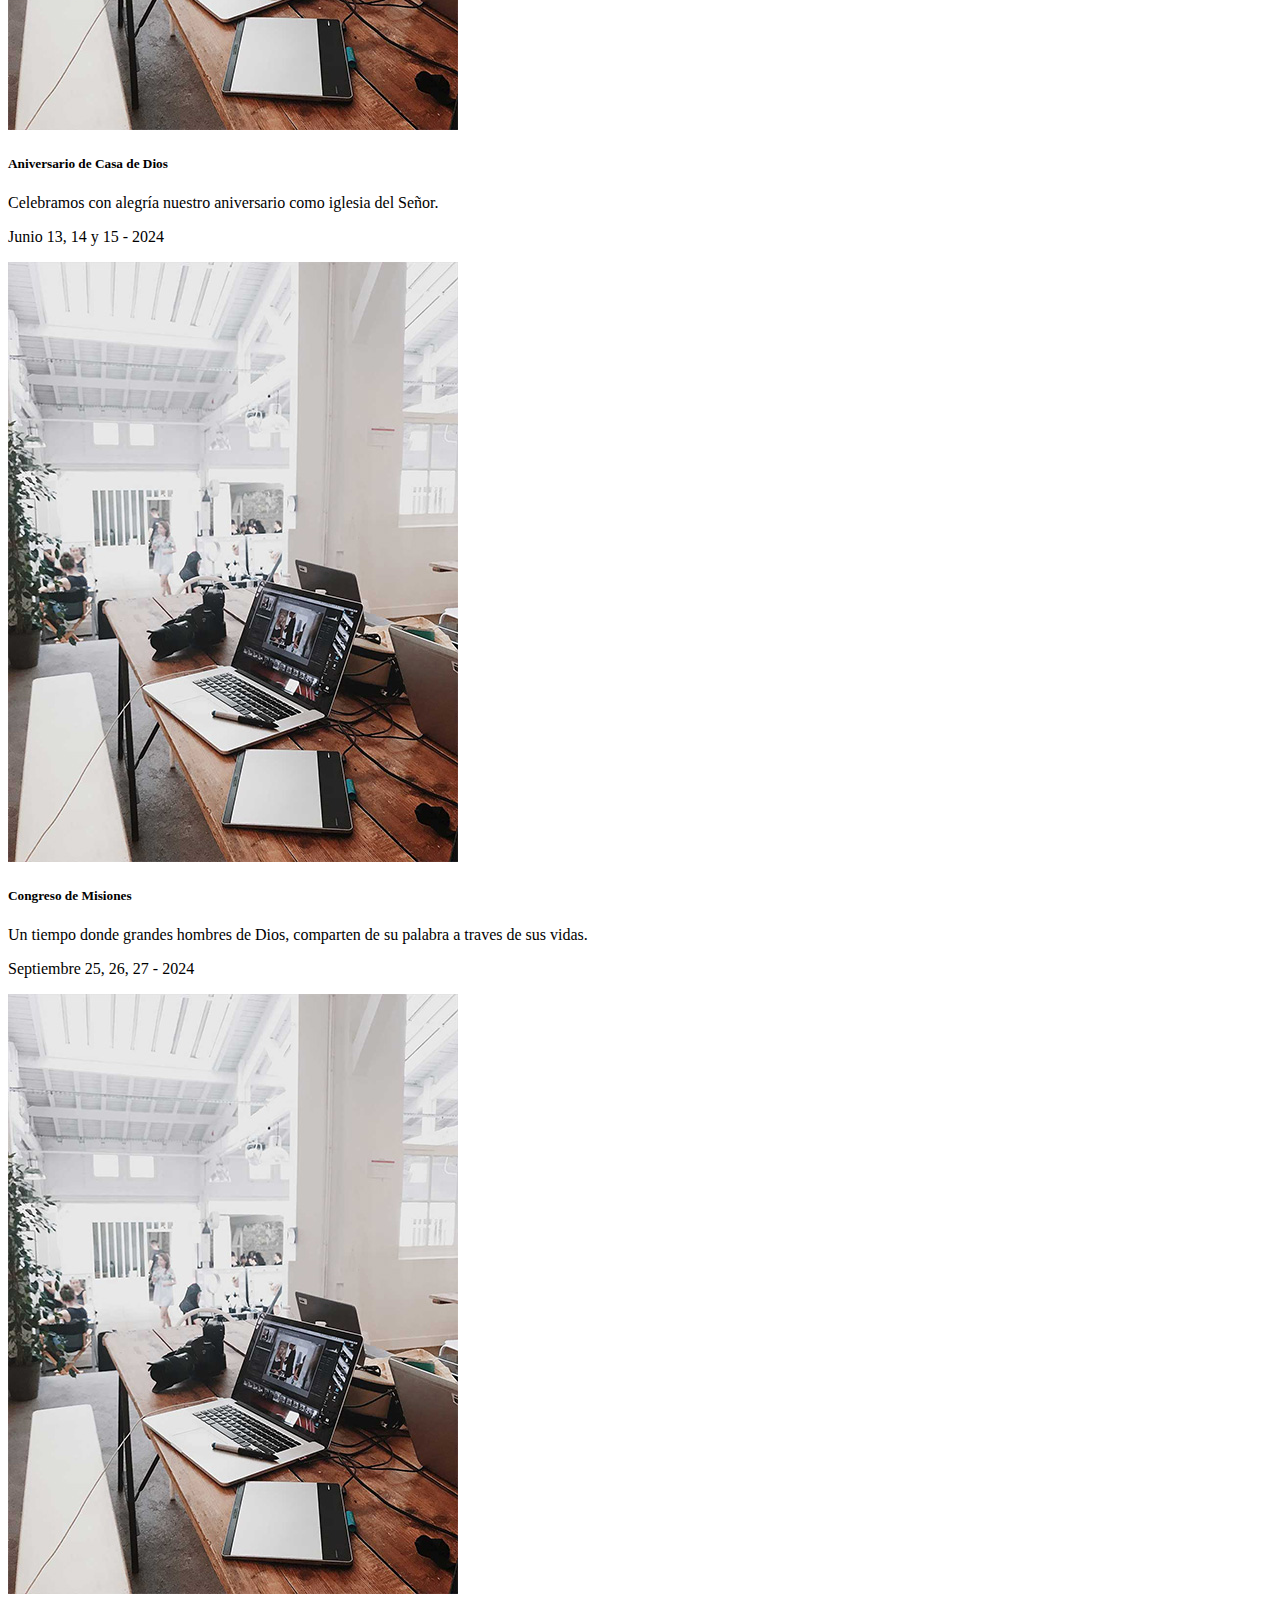
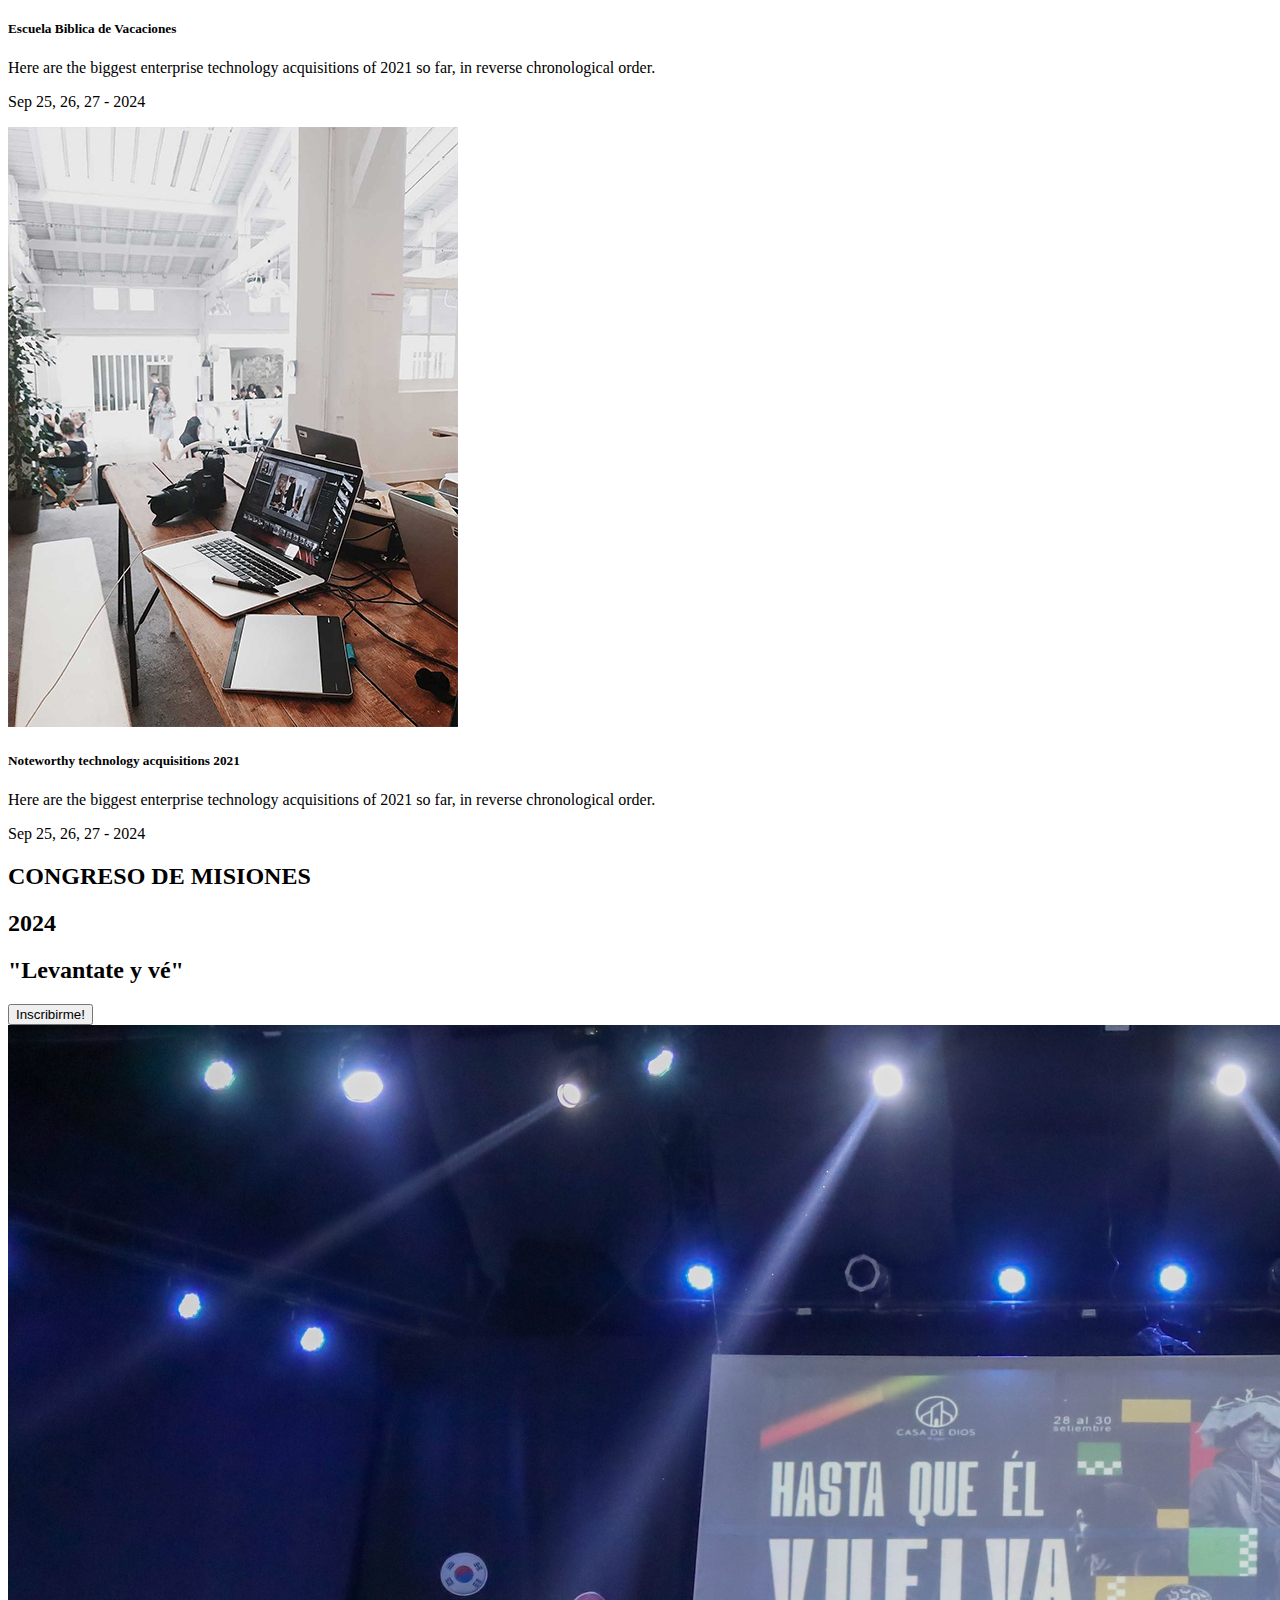
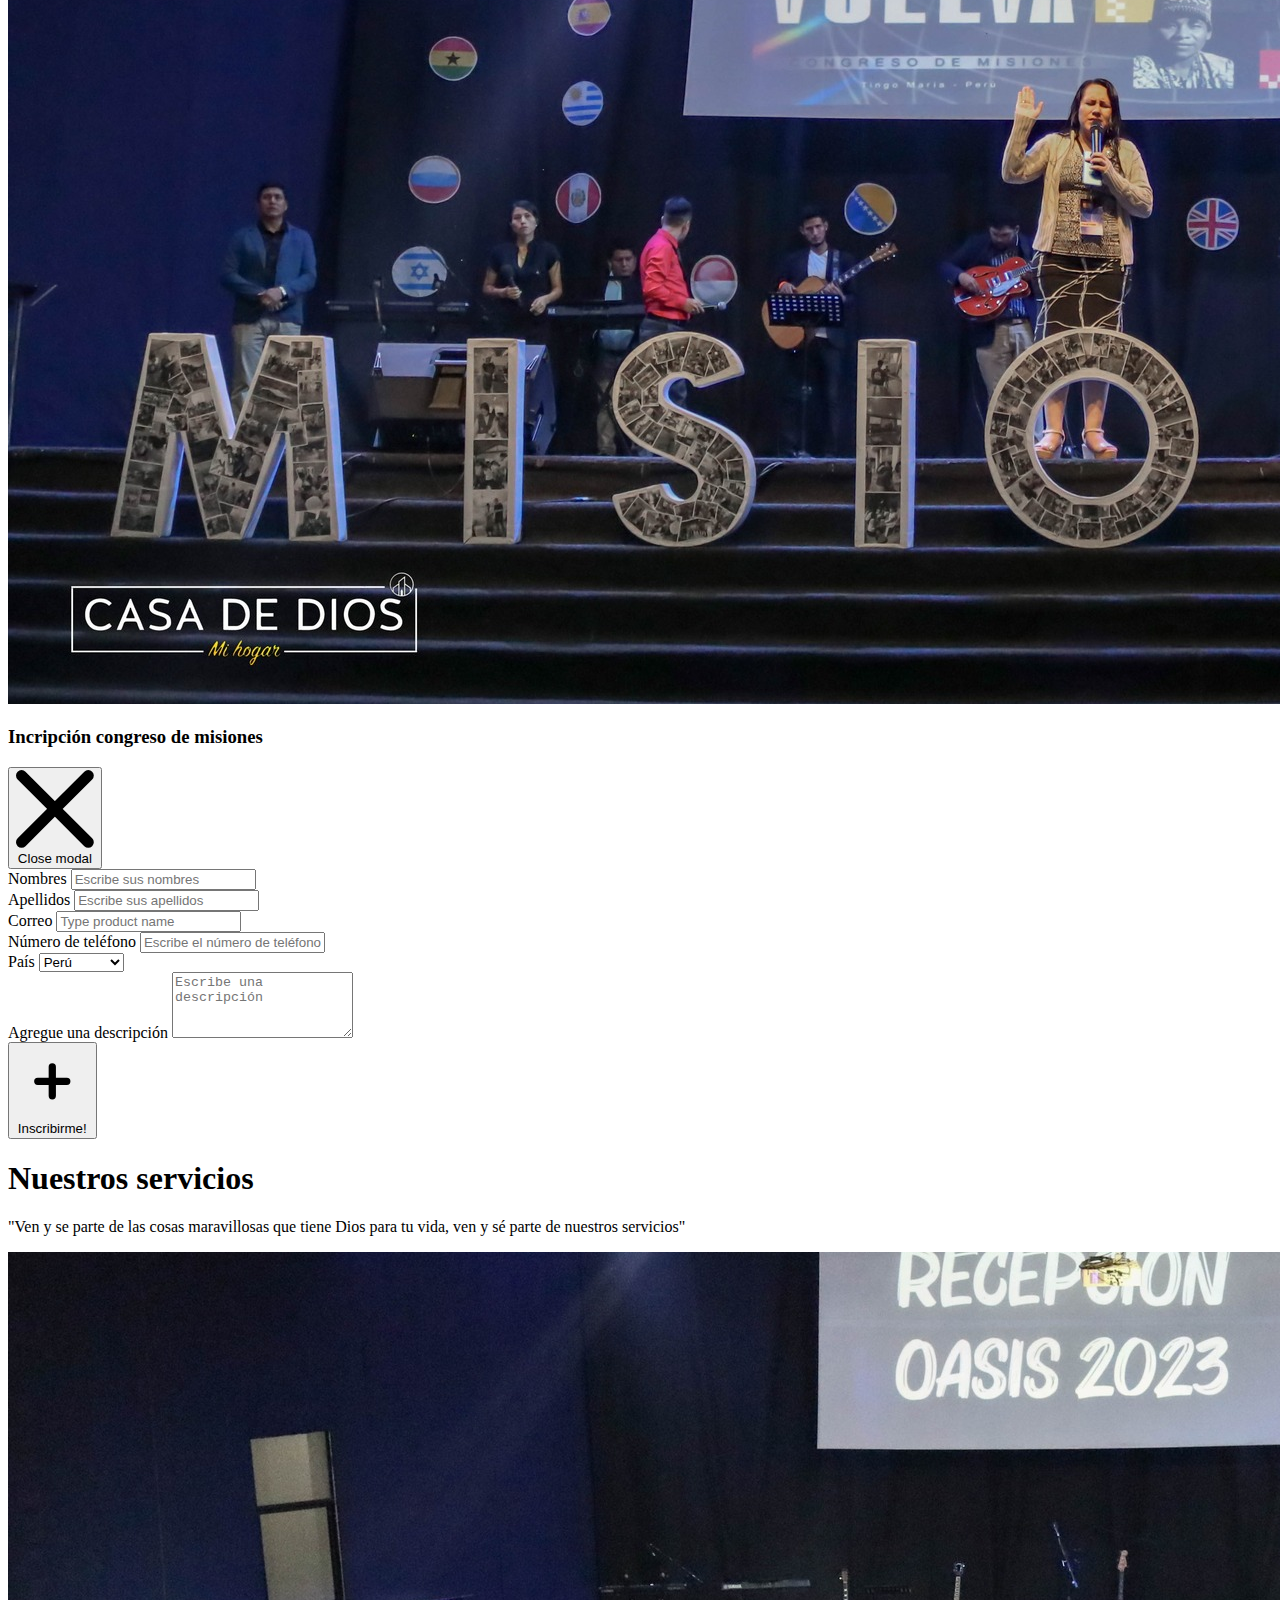
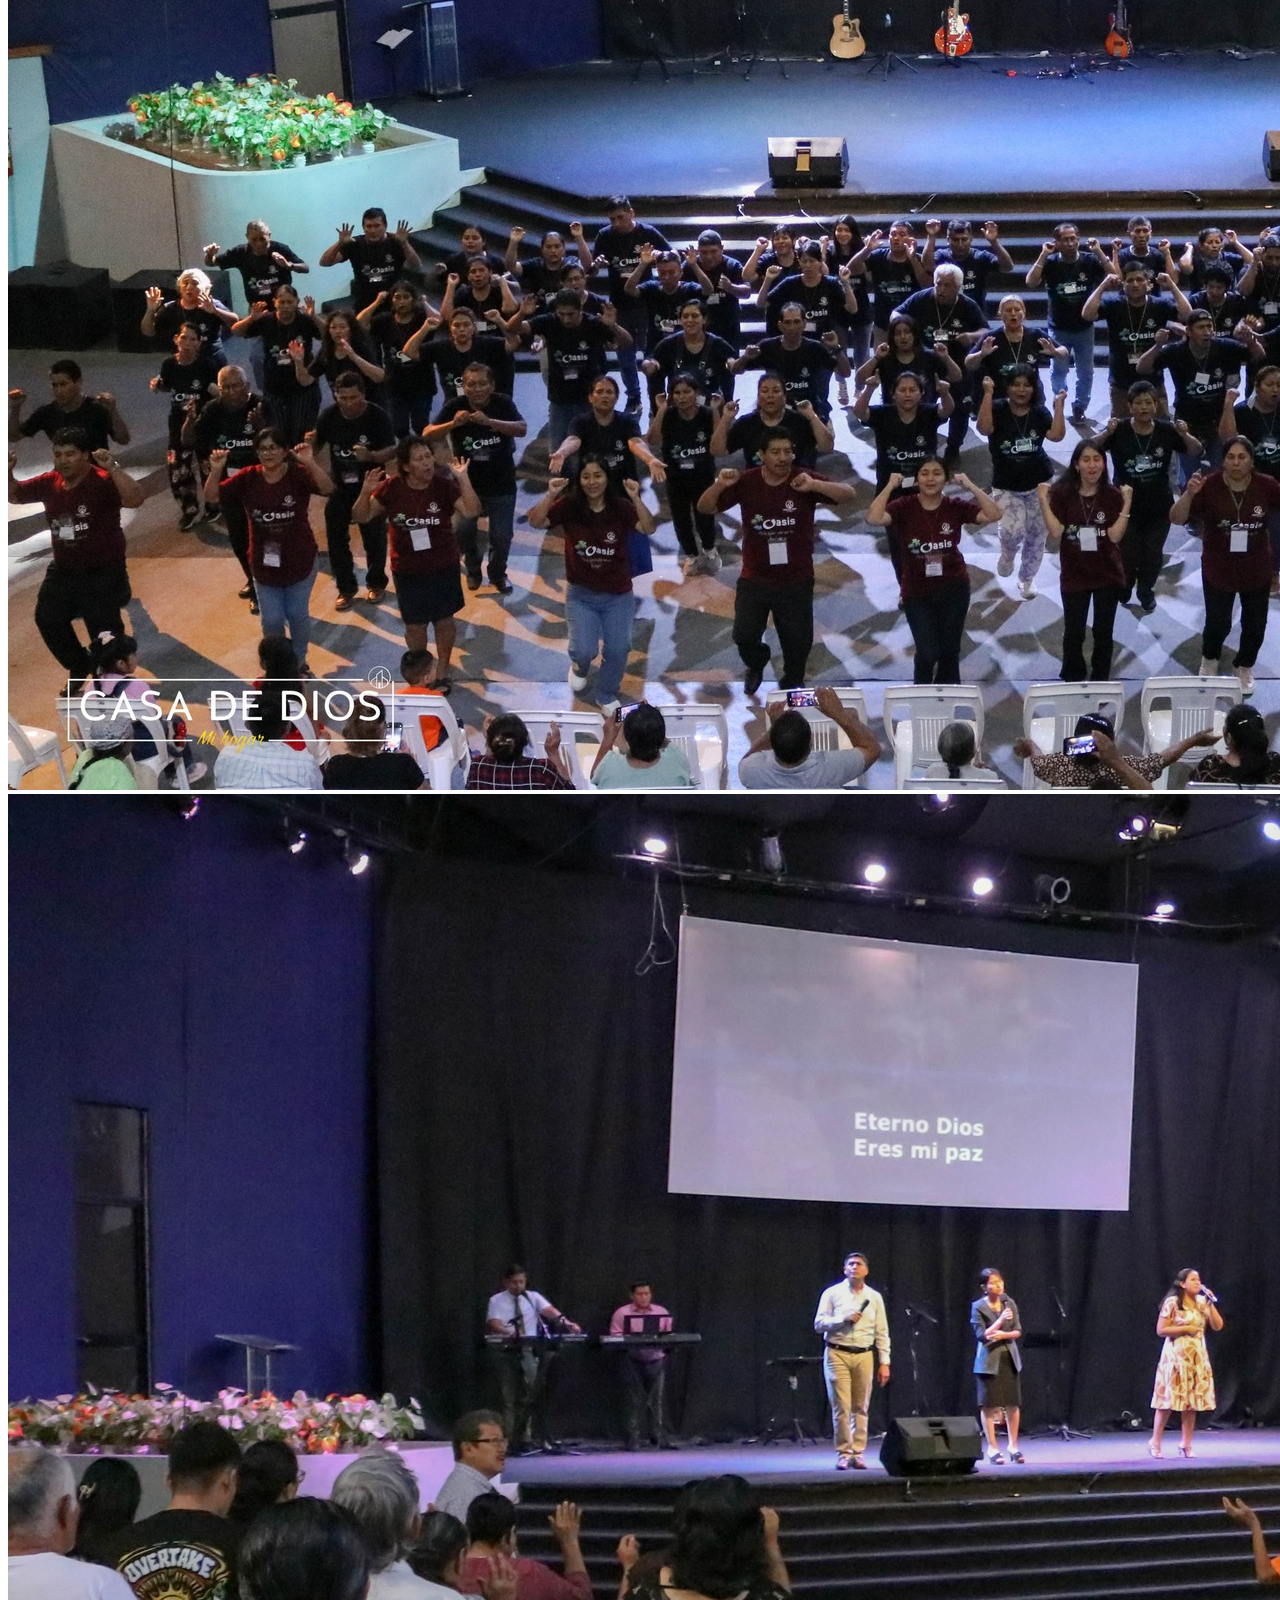
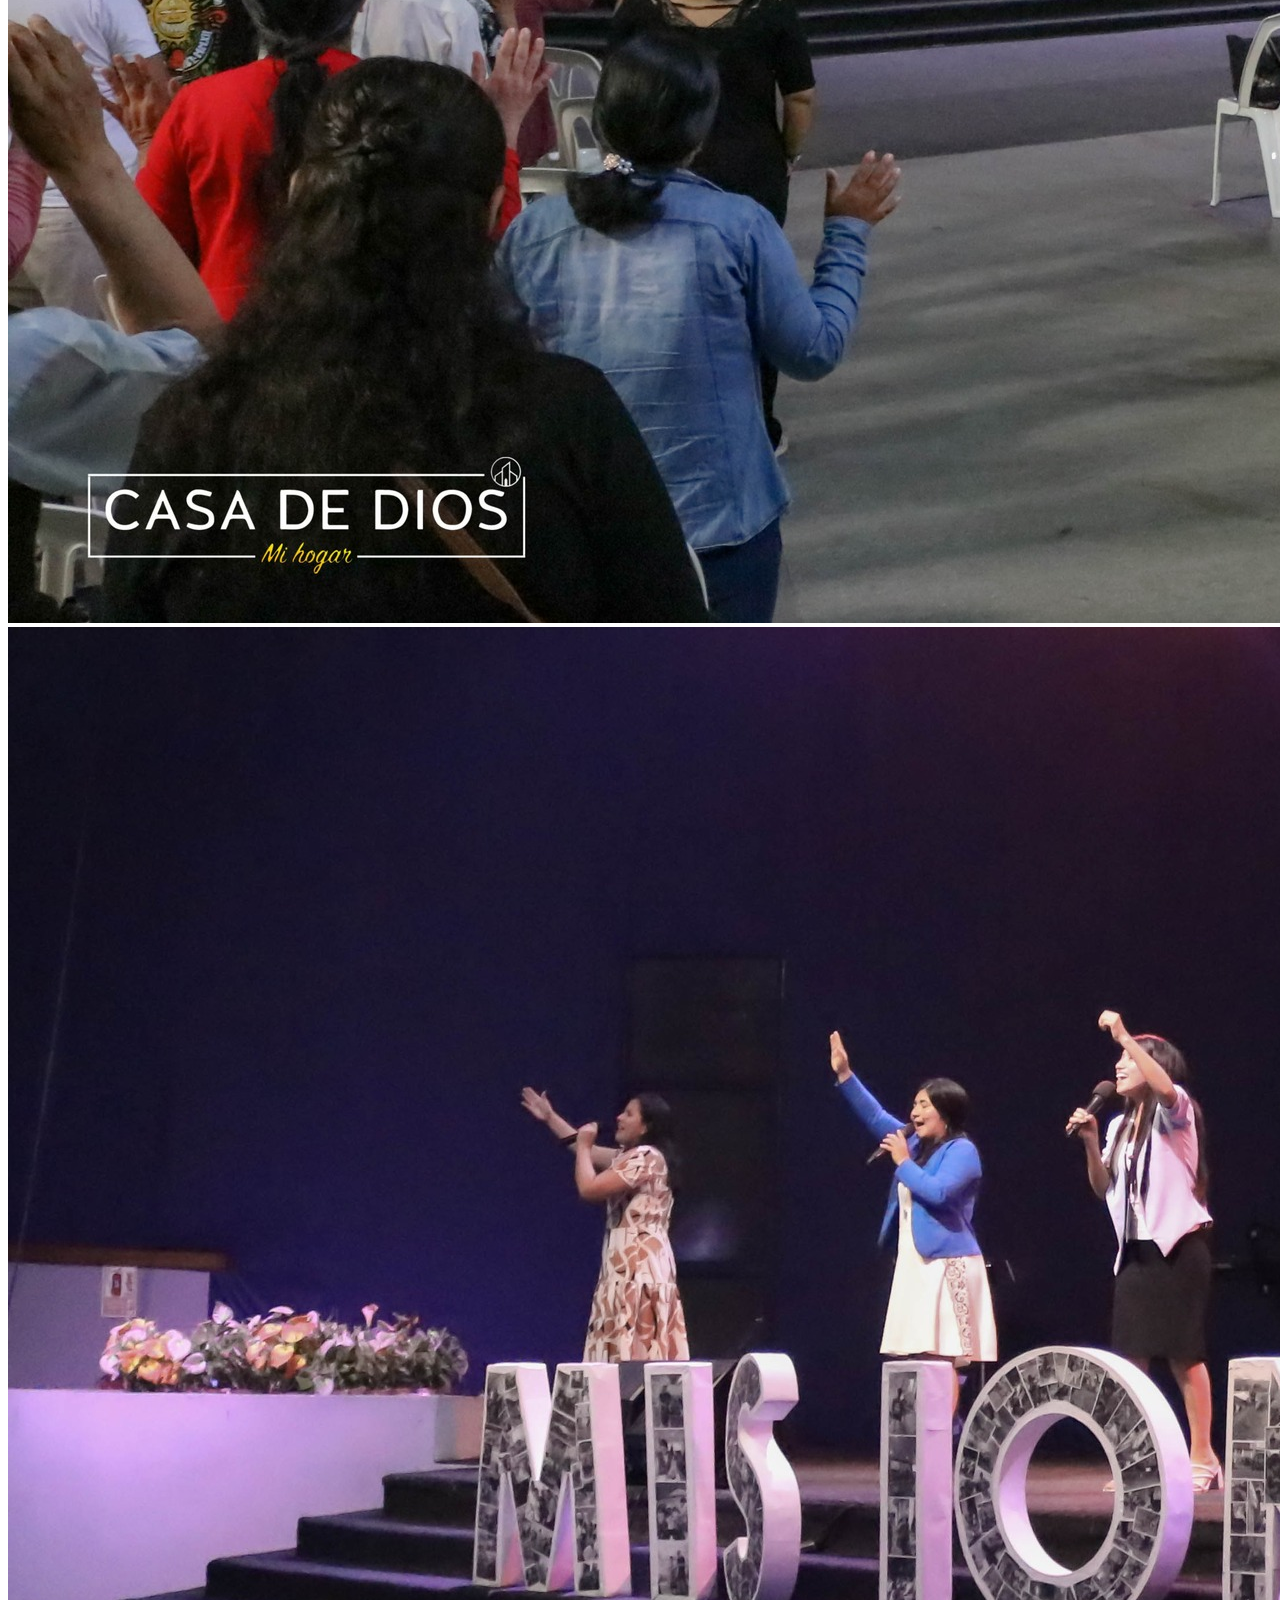
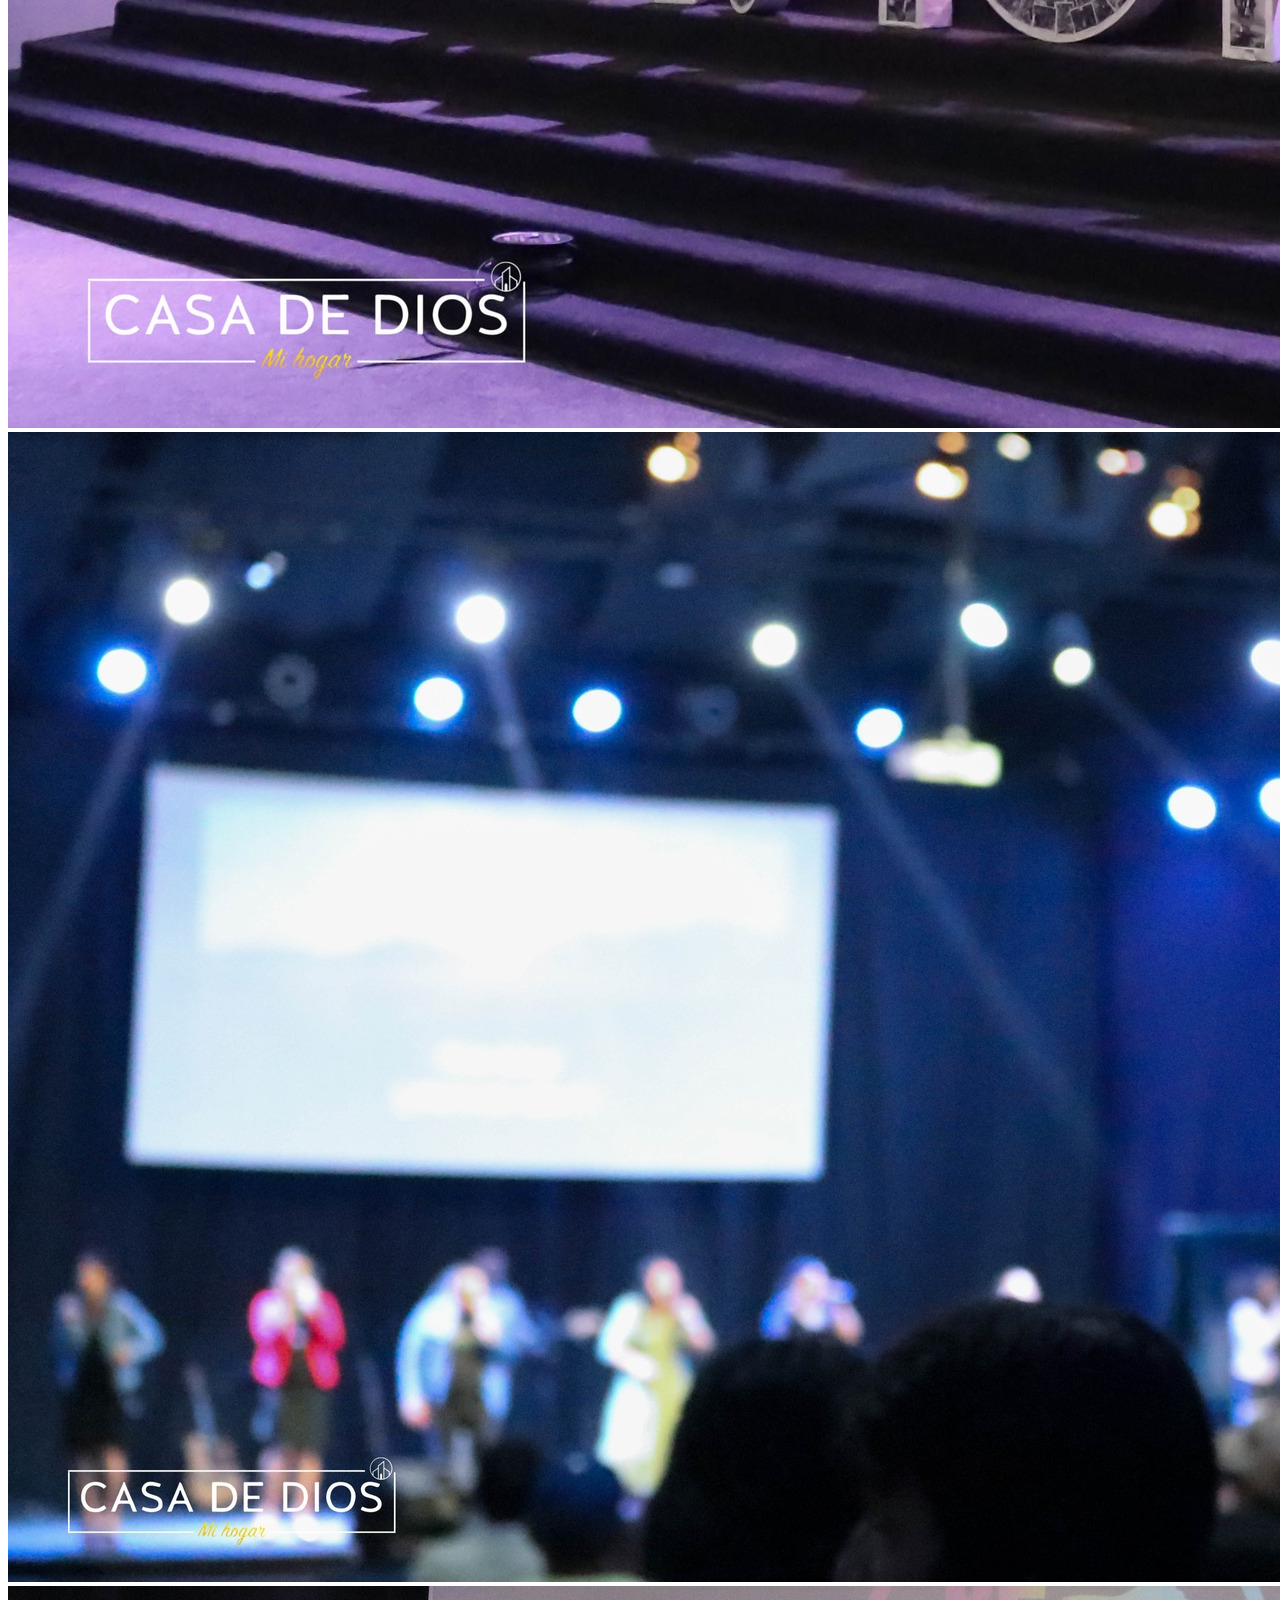
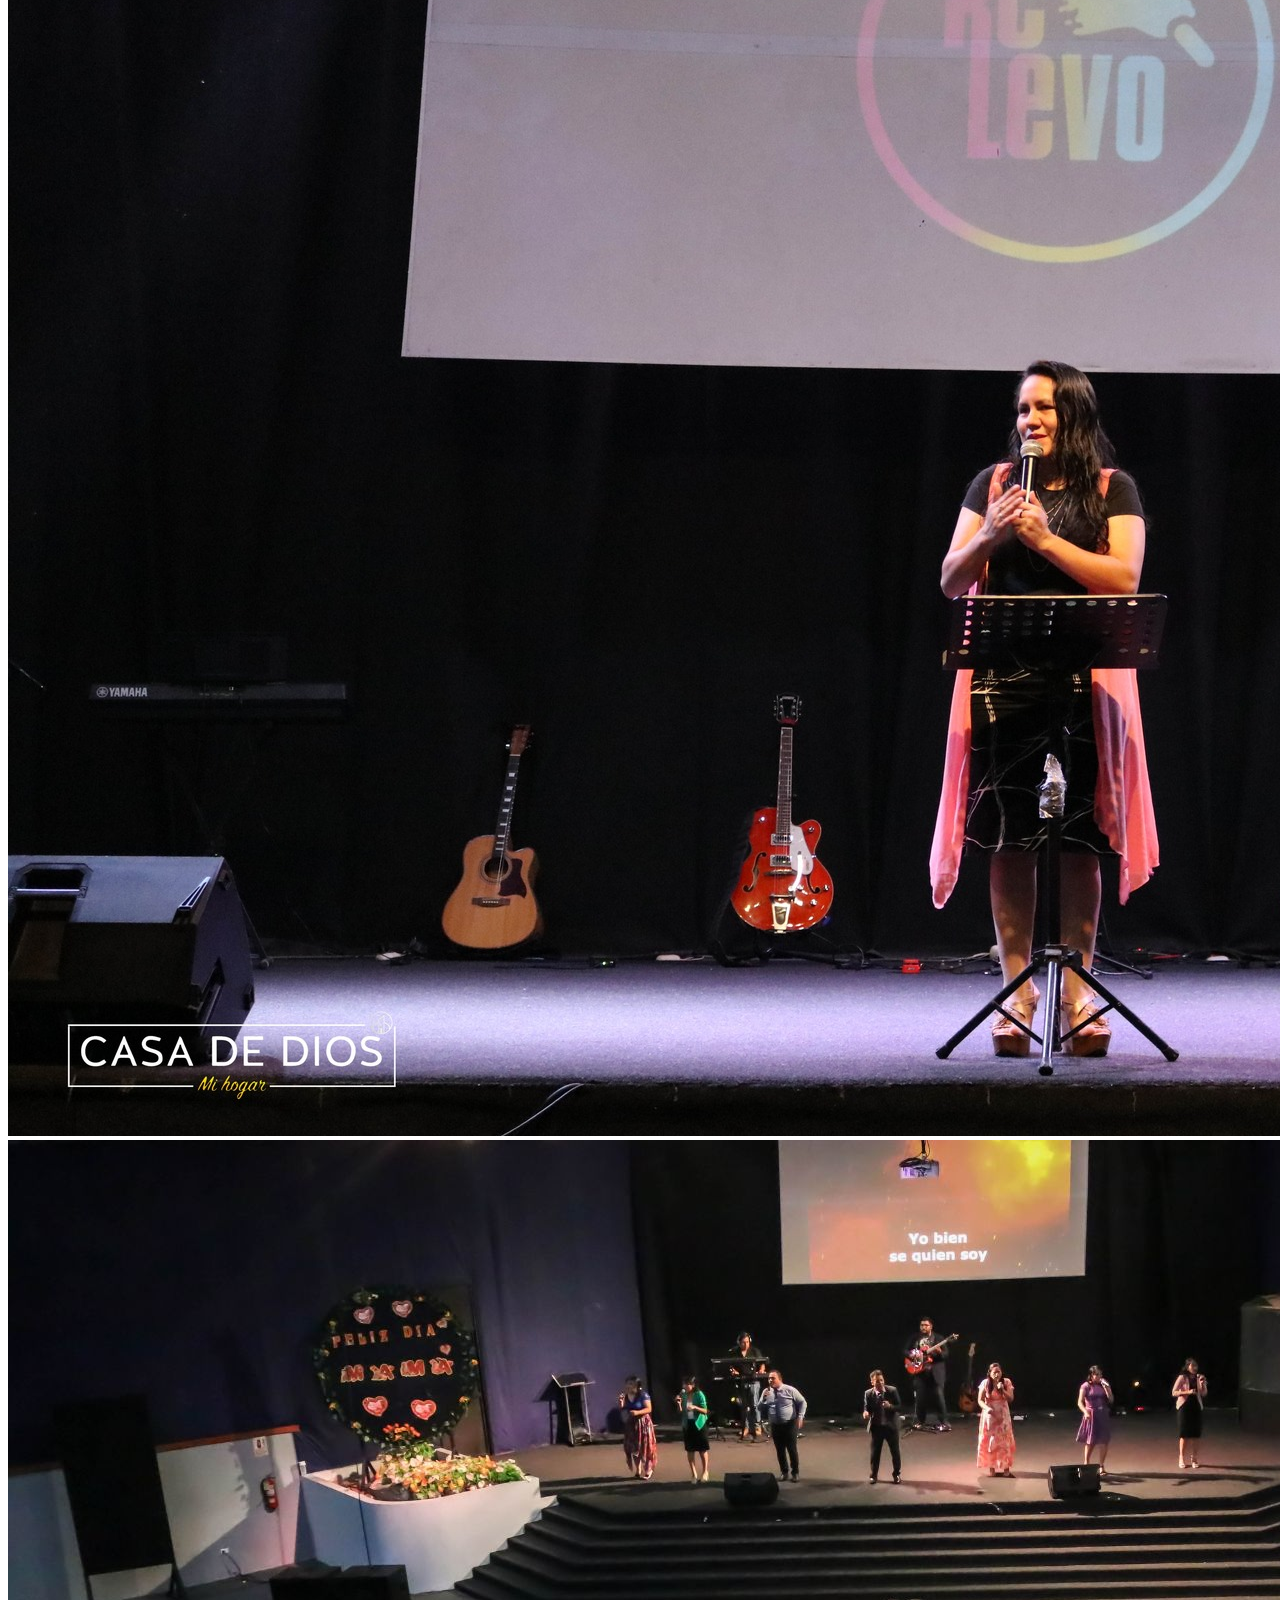
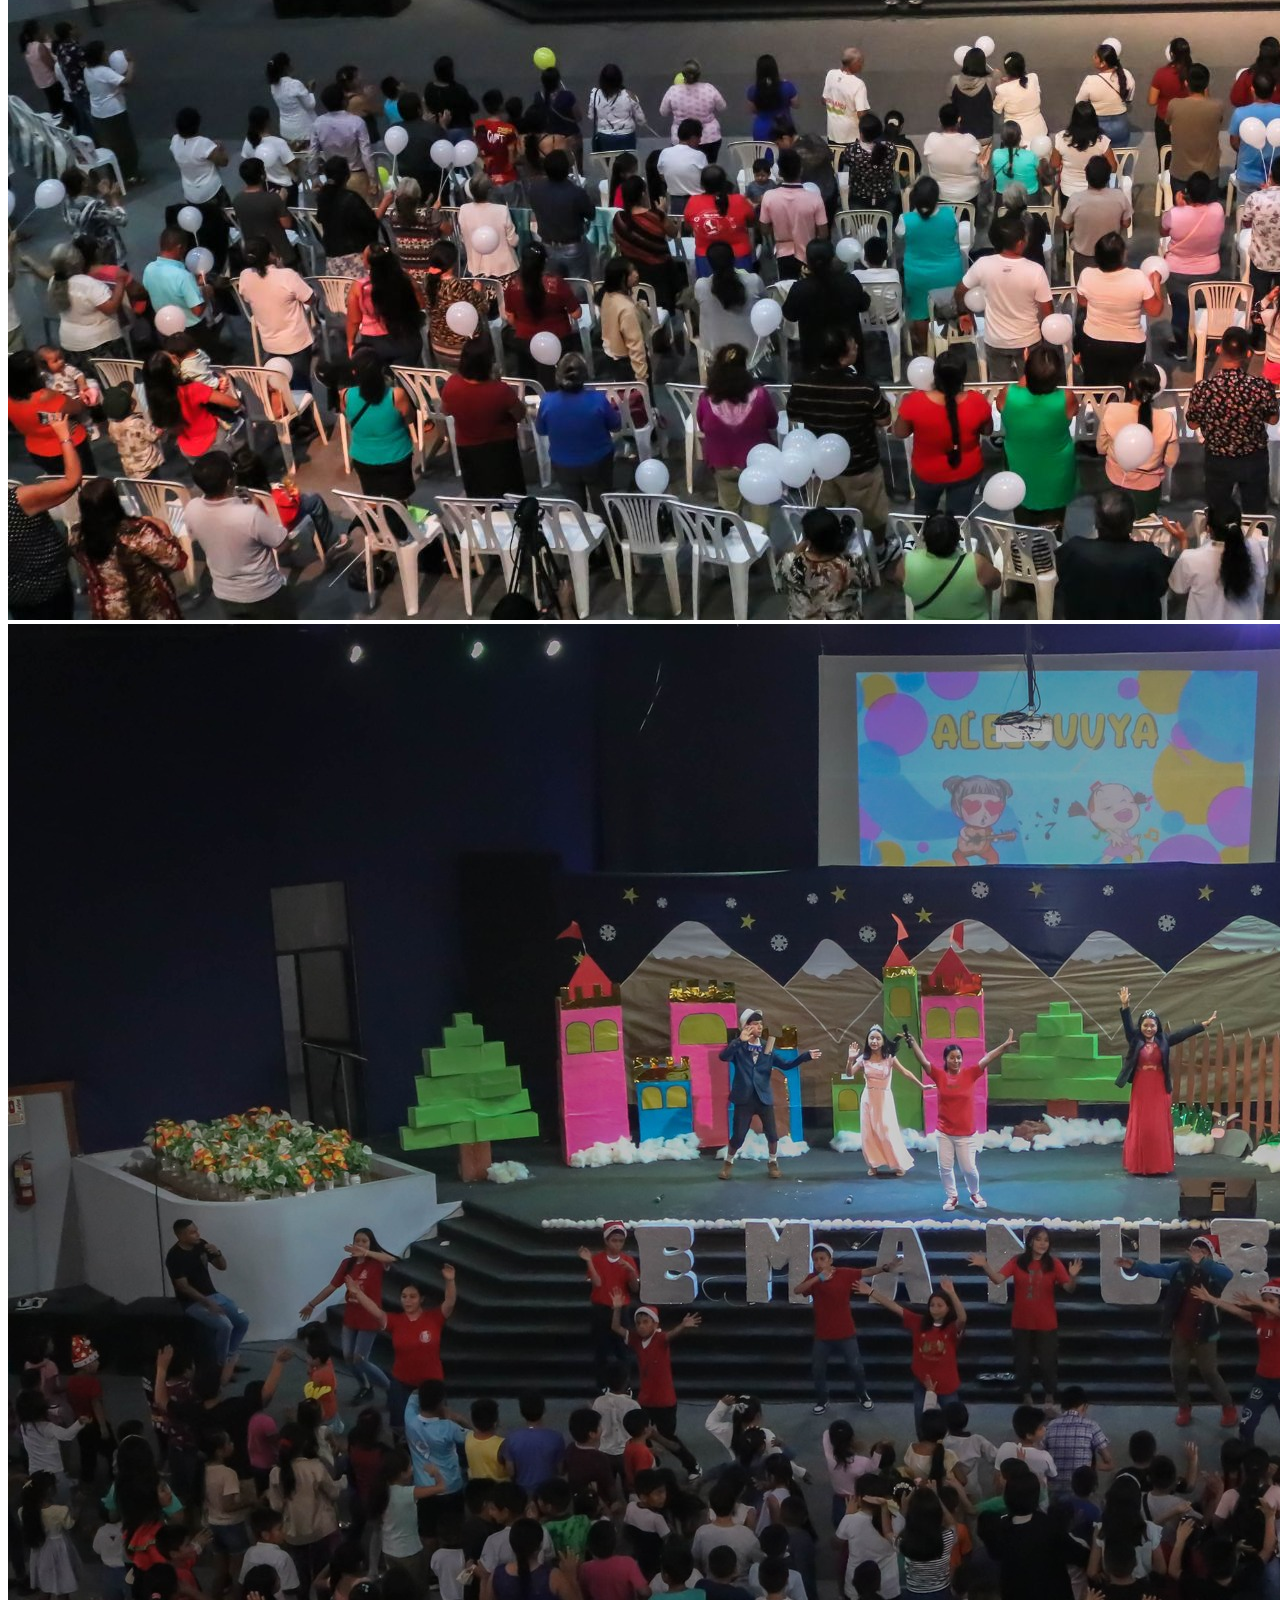
==== commit 8ade73b6: "push al main branch" ====
--- a/index.html
+++ b/index.html
@@ -584,7 +584,7 @@
             <p class="mt-4 text-xl text-gray-500">"Ven y se parte de las cosas maravillosas que tiene Dios para tu
               vida,
               ven y sé parte de nuestros servicios"</p>
-          </div>asdas
+          </div>
           <div>
             <div class="mt-10">
               <!-- Decorative image grid -->
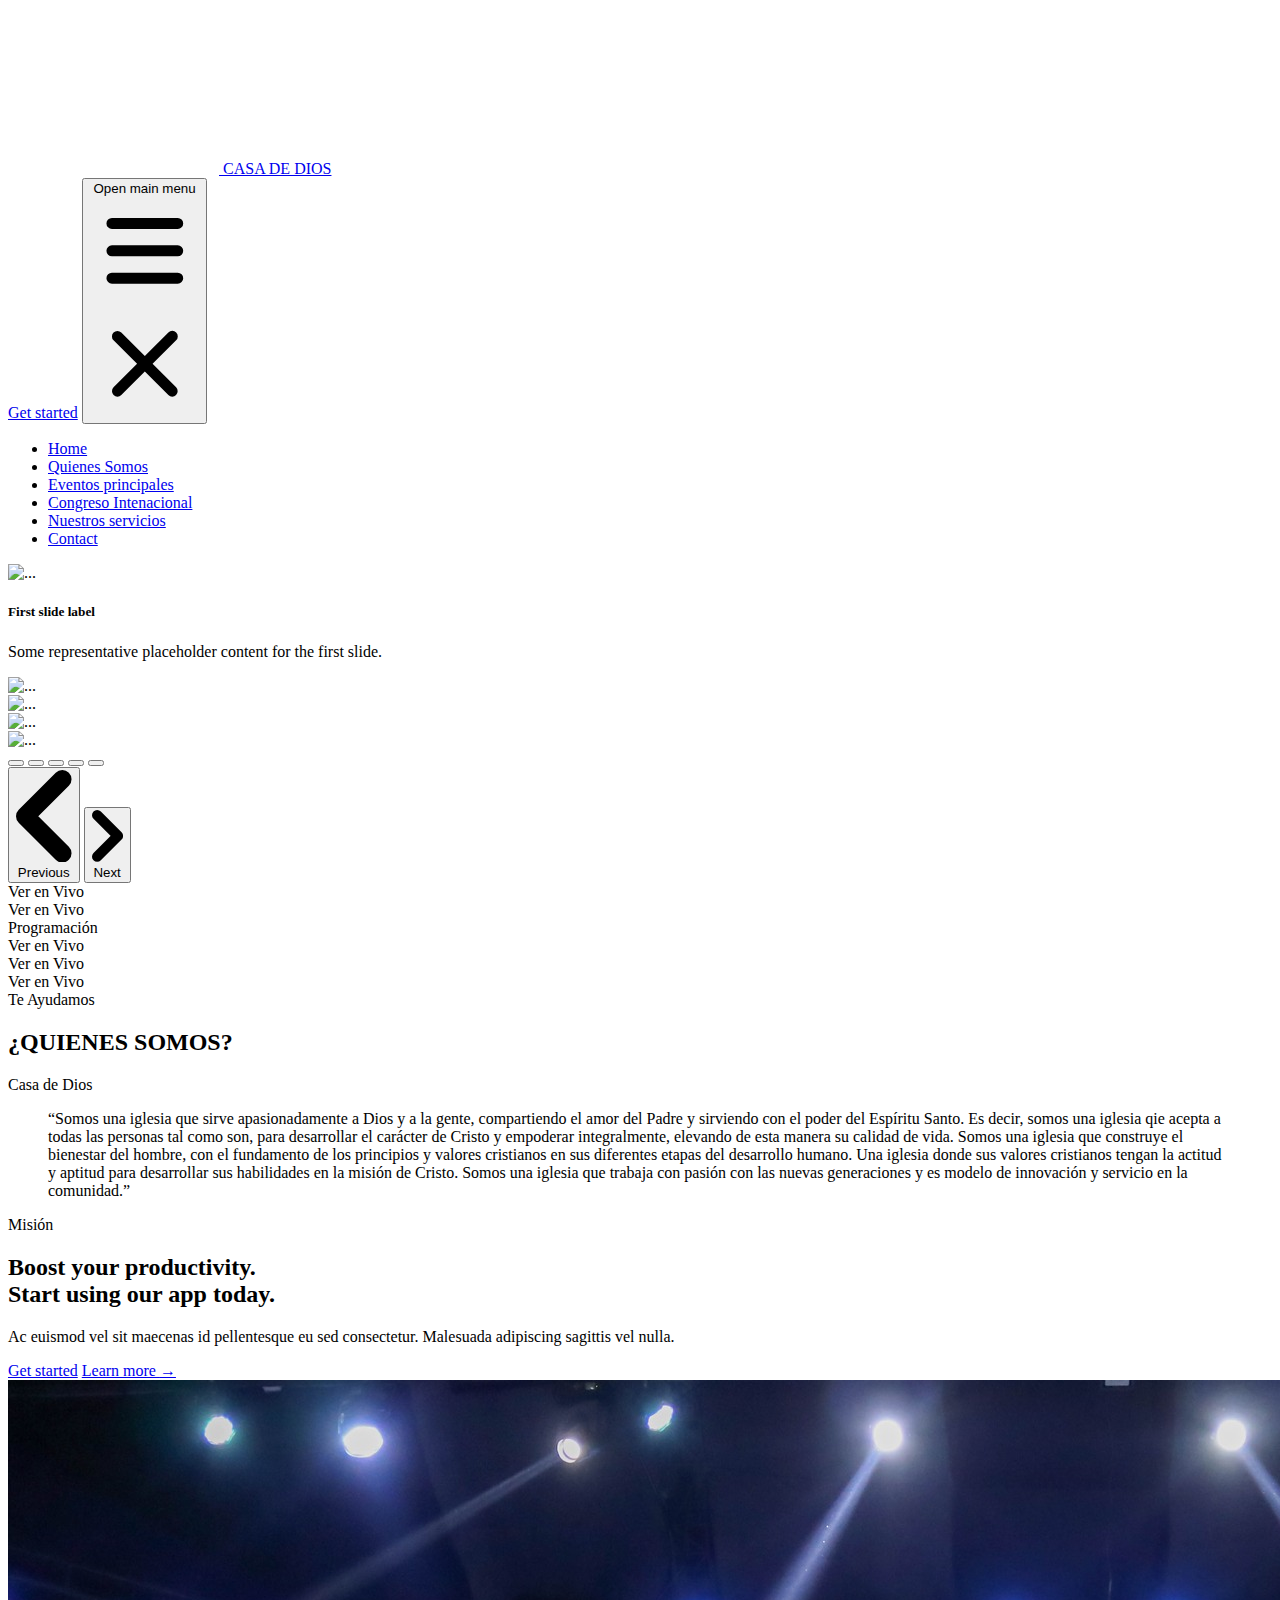
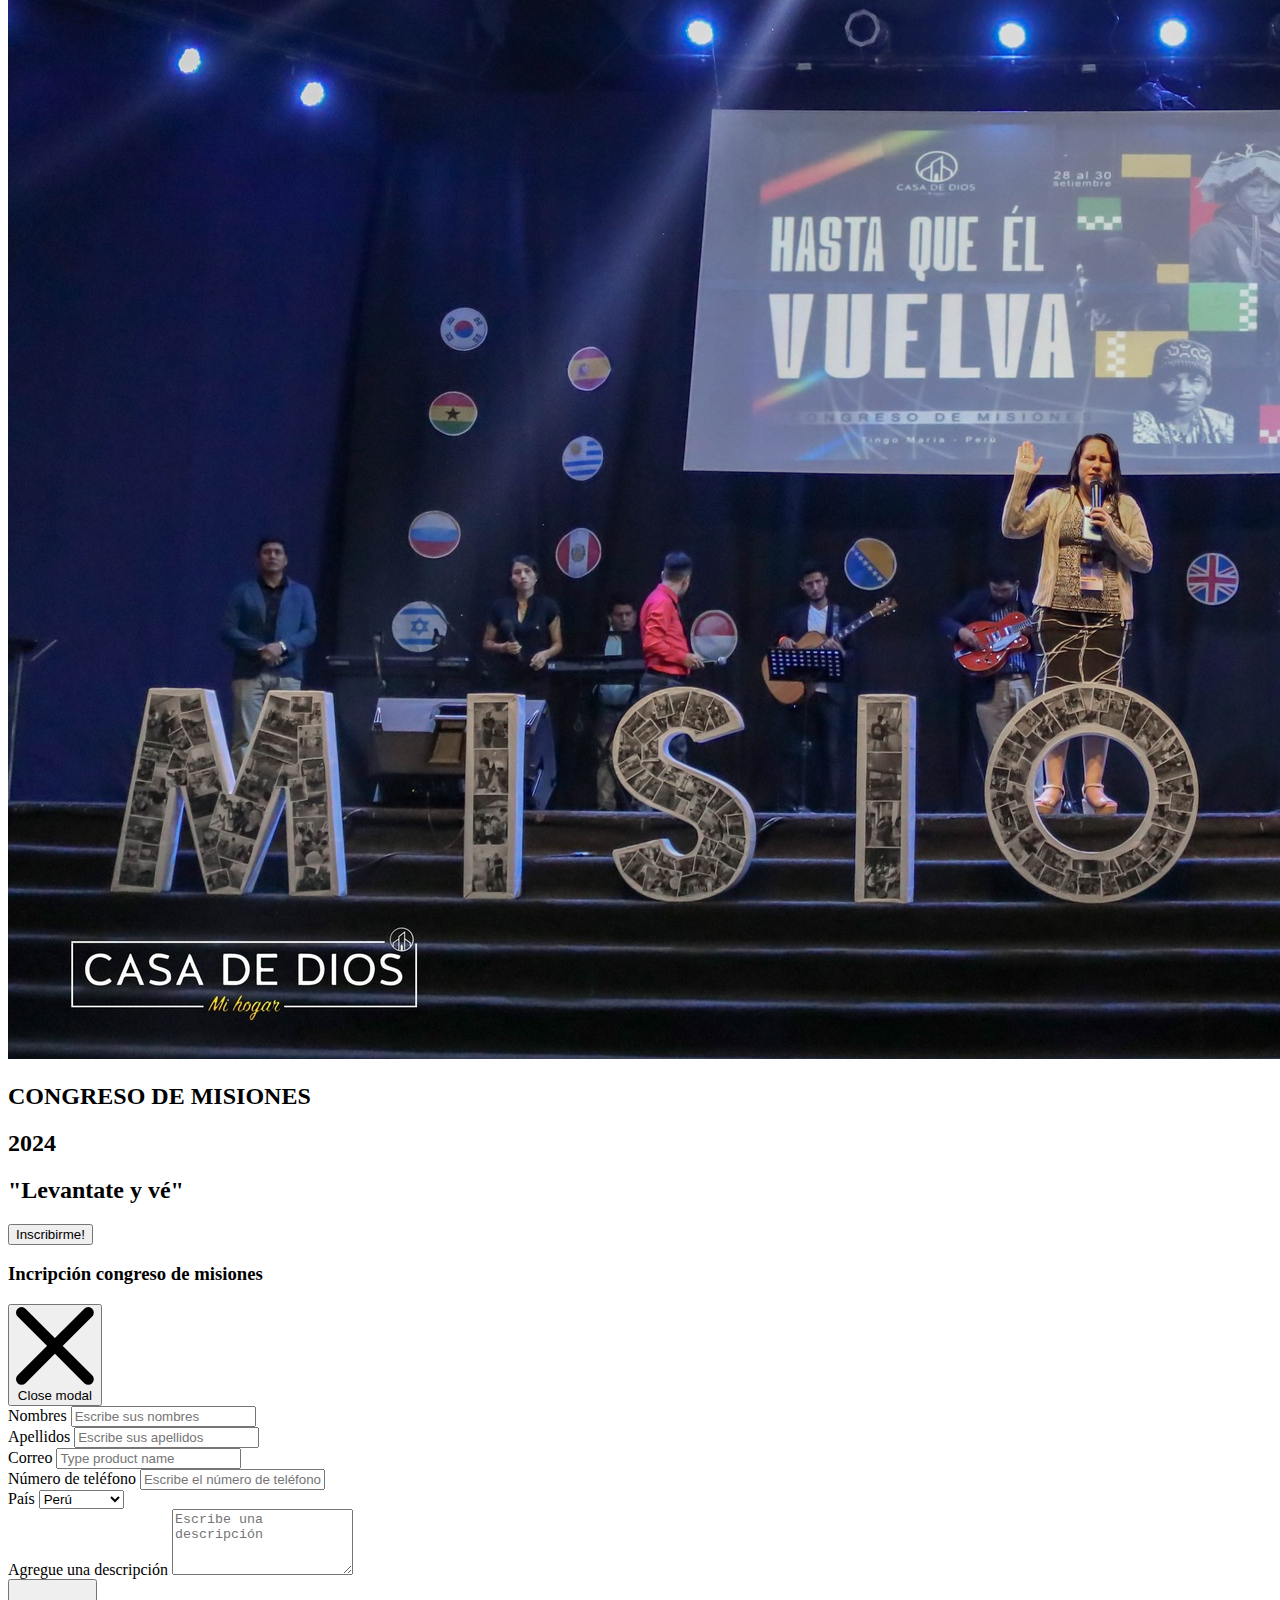
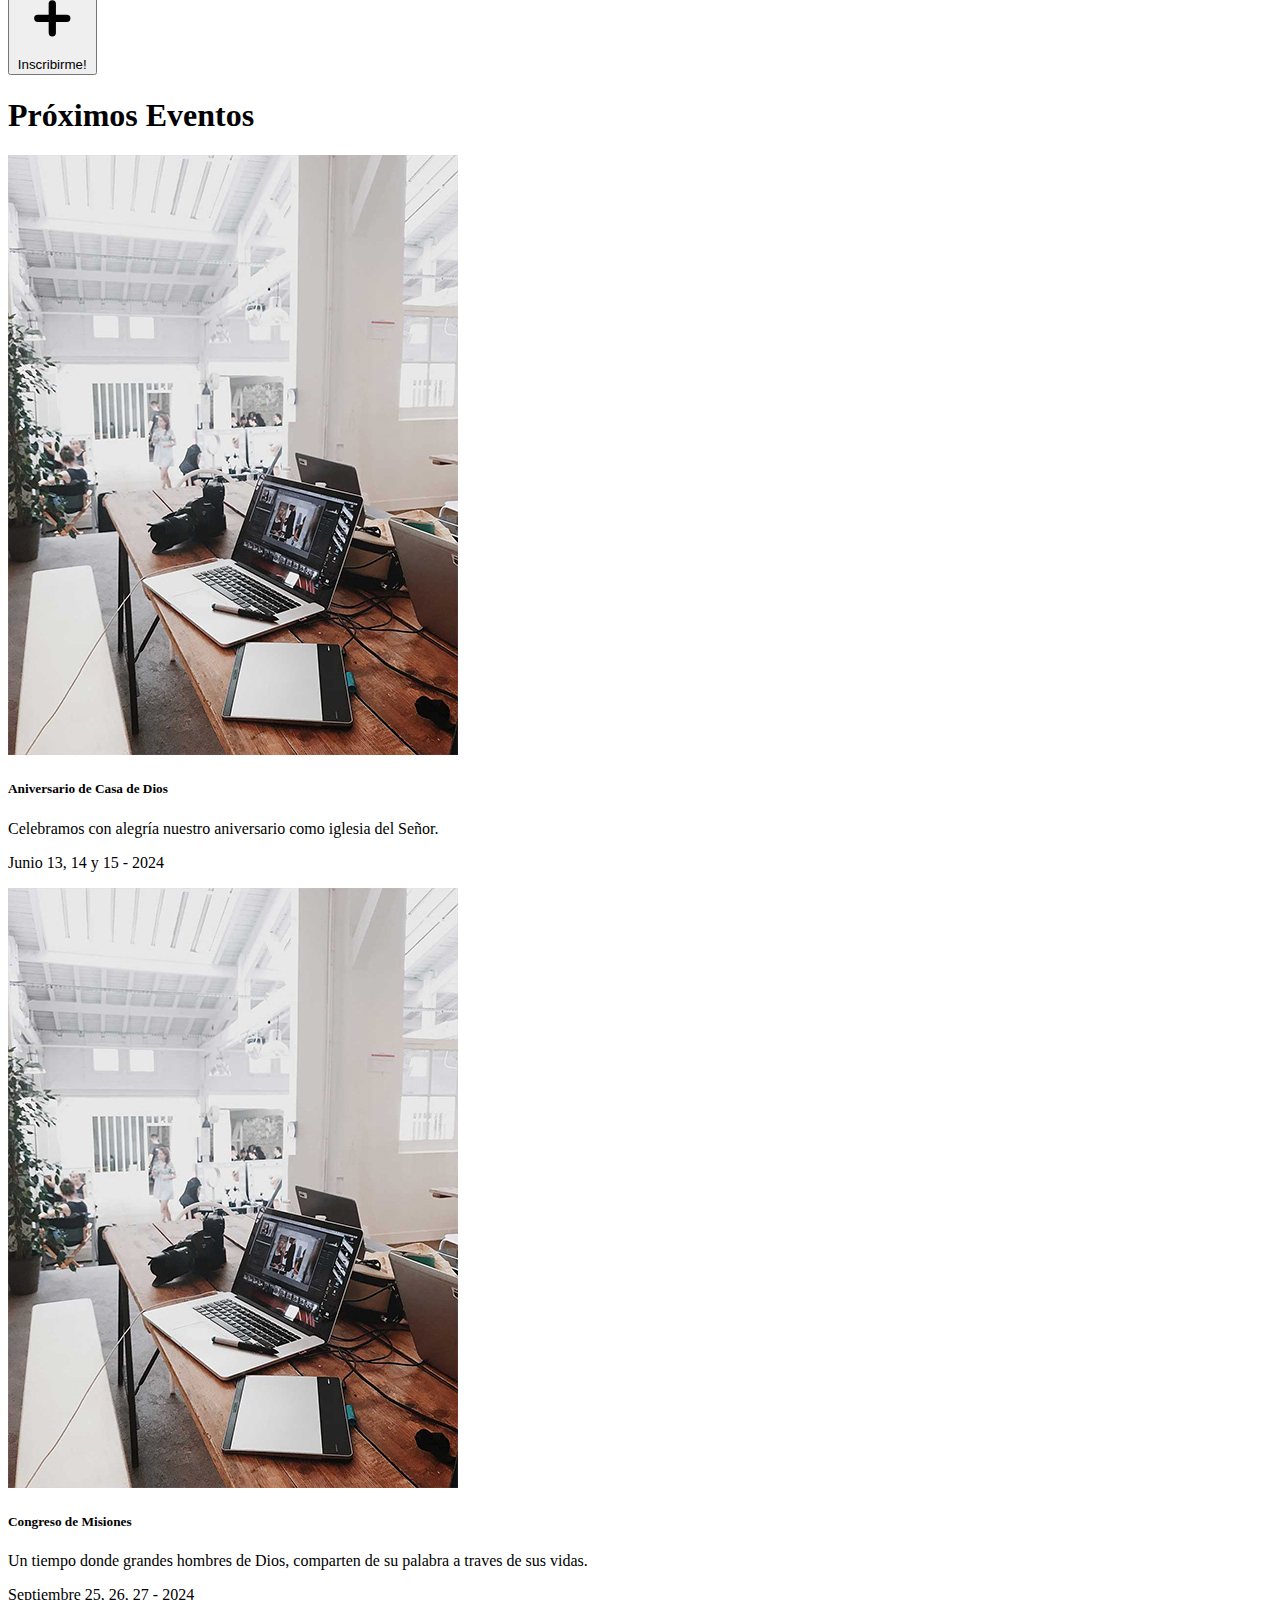
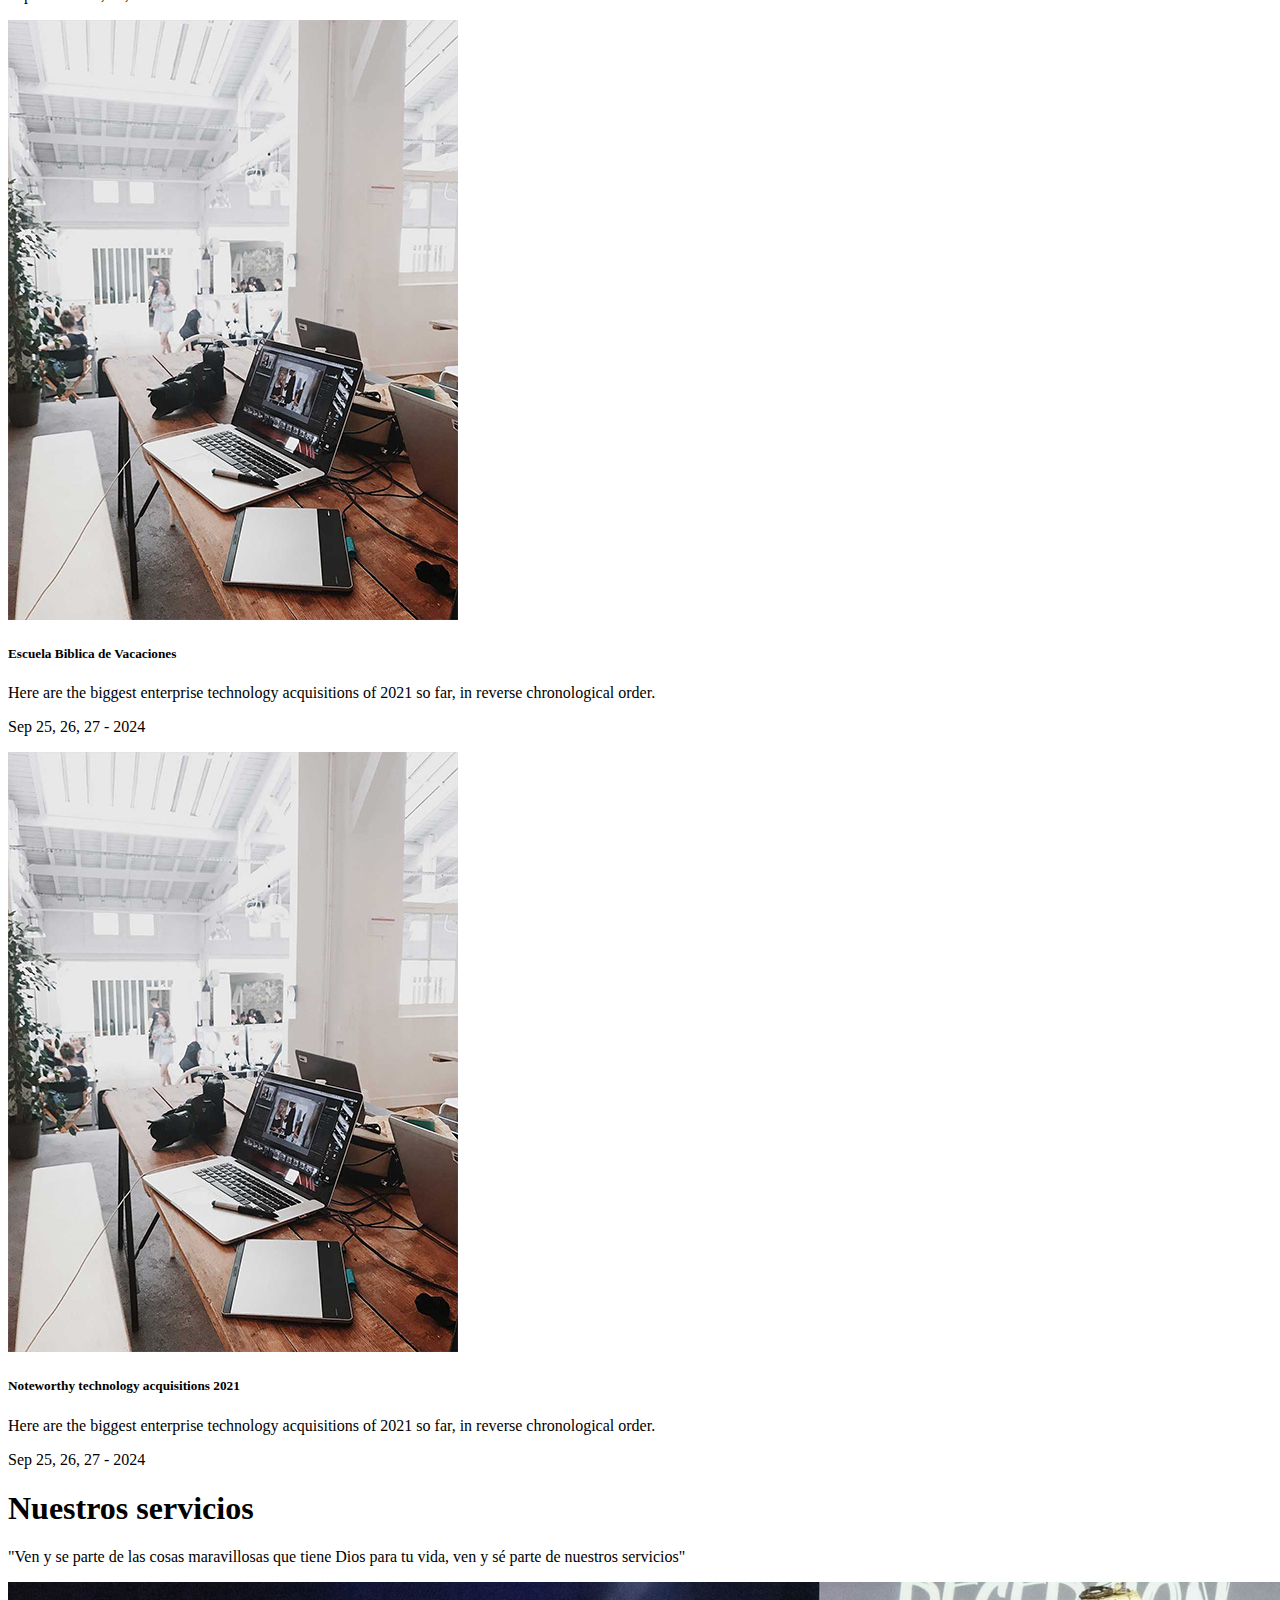
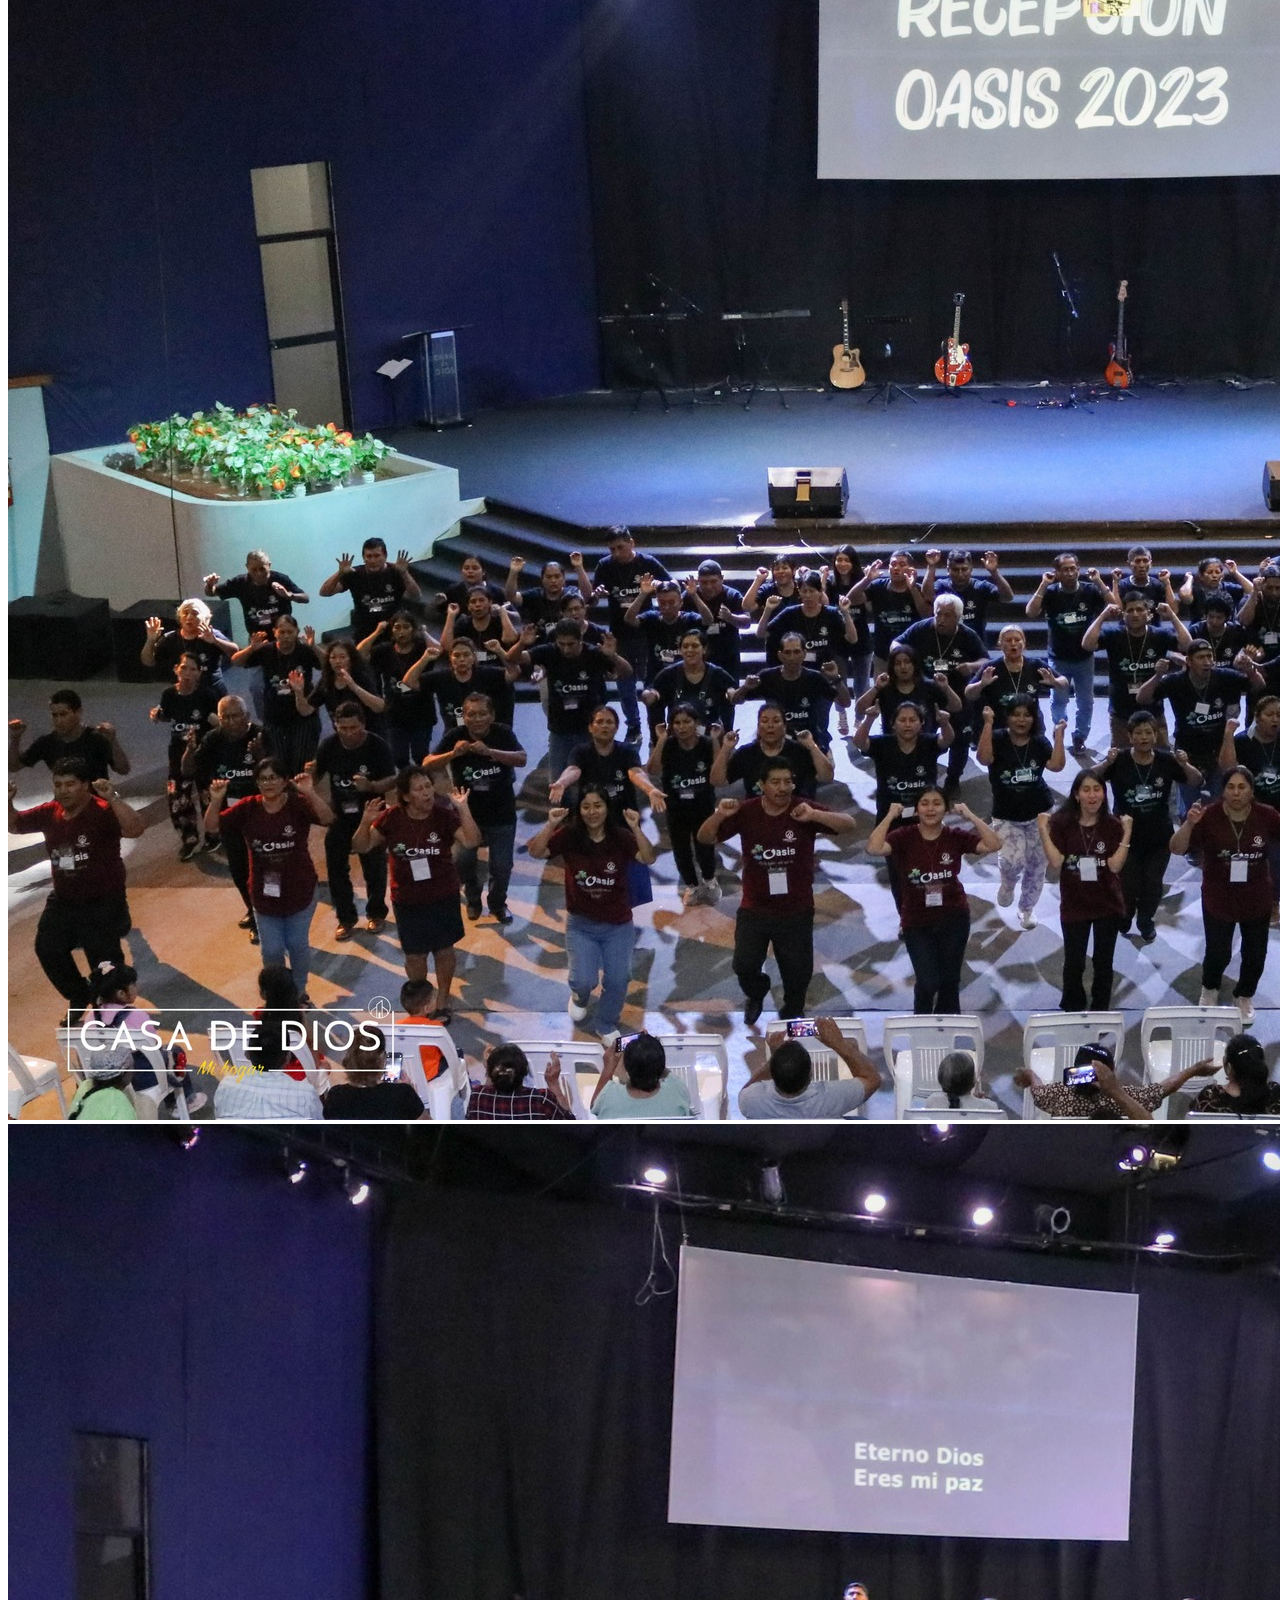
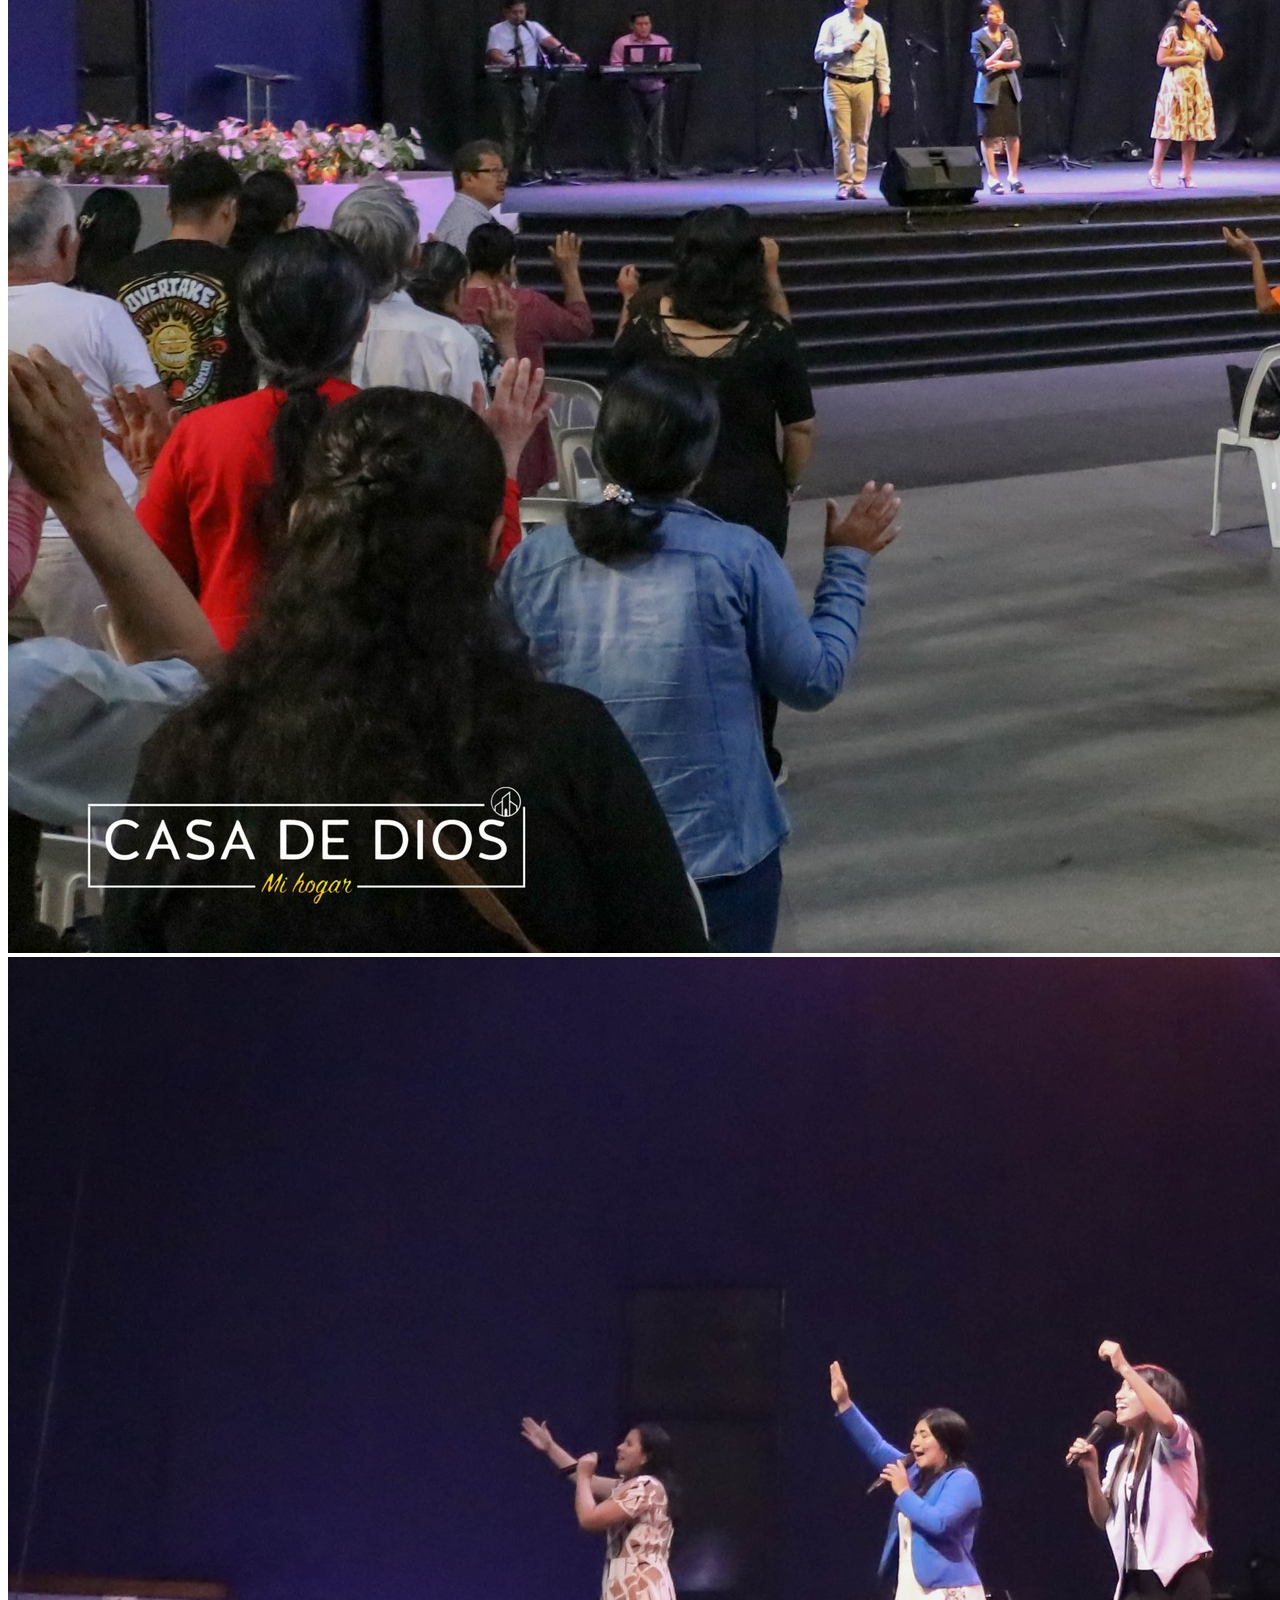
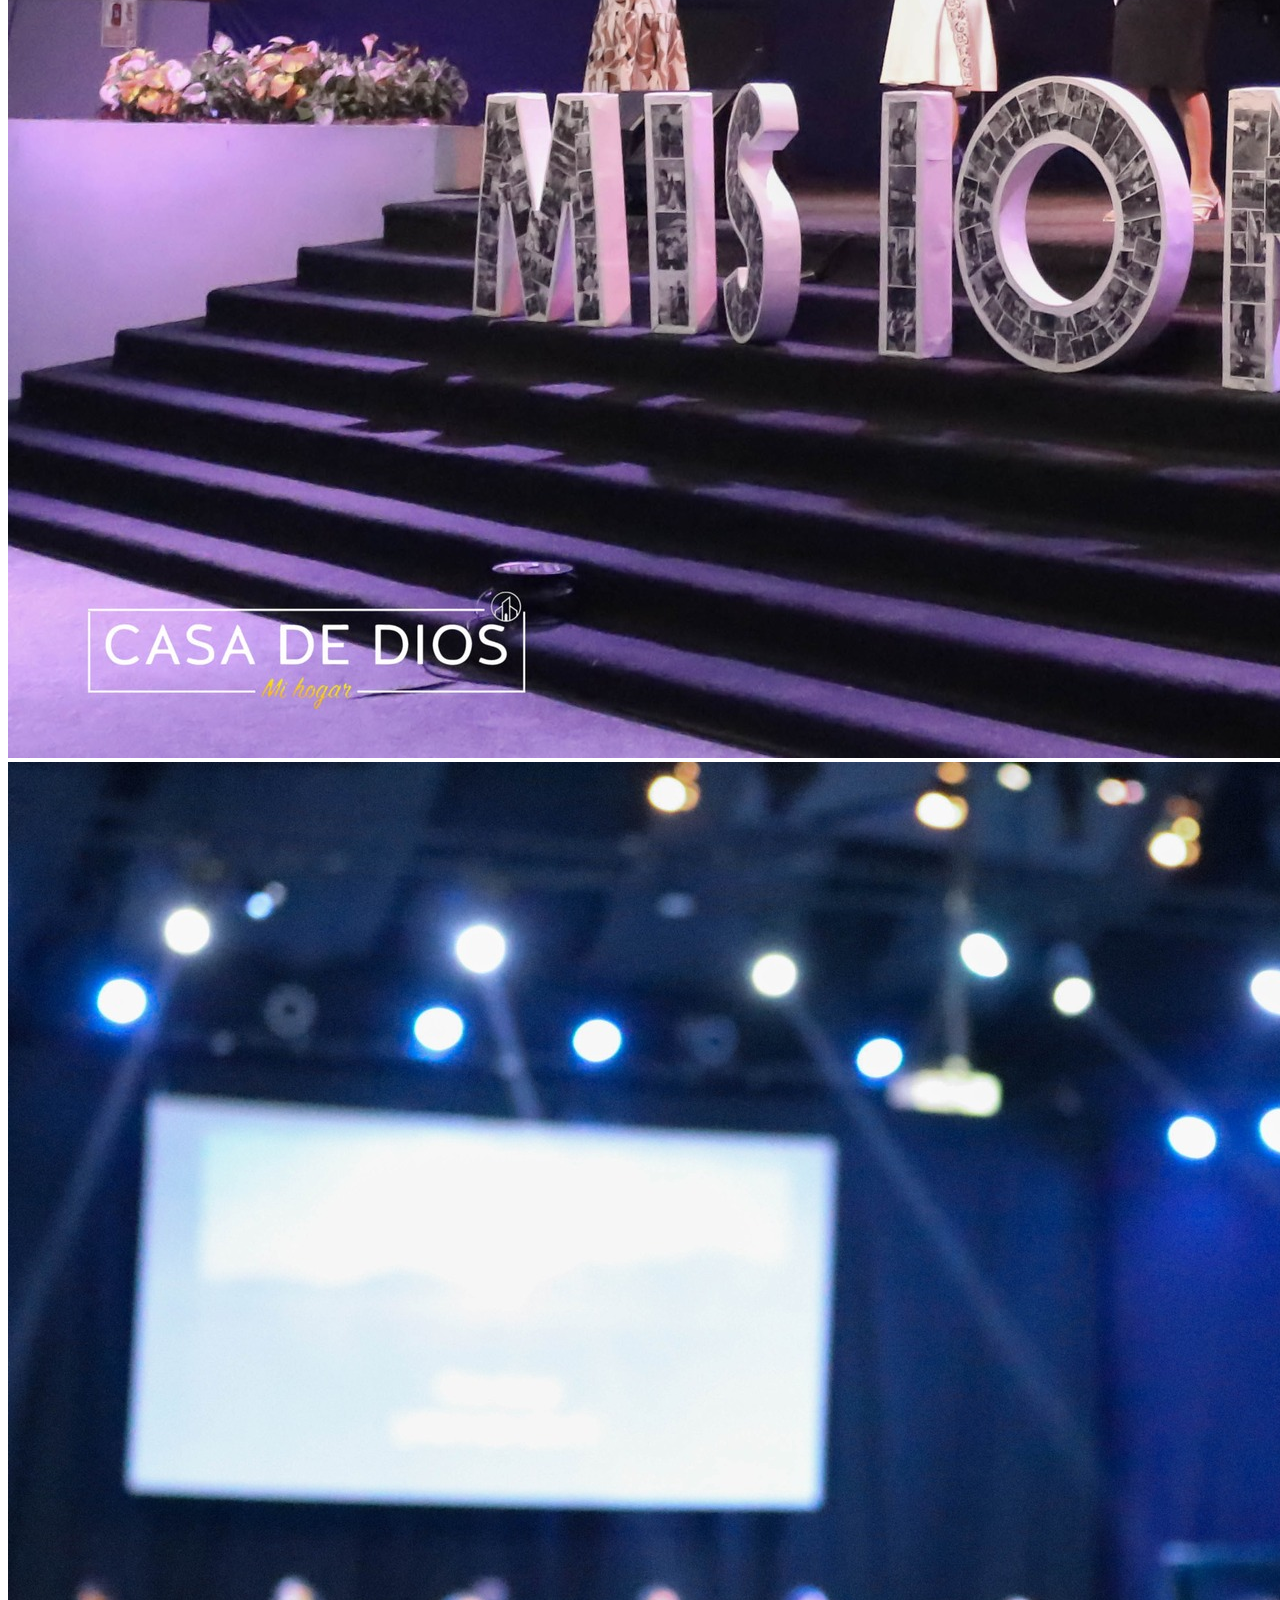
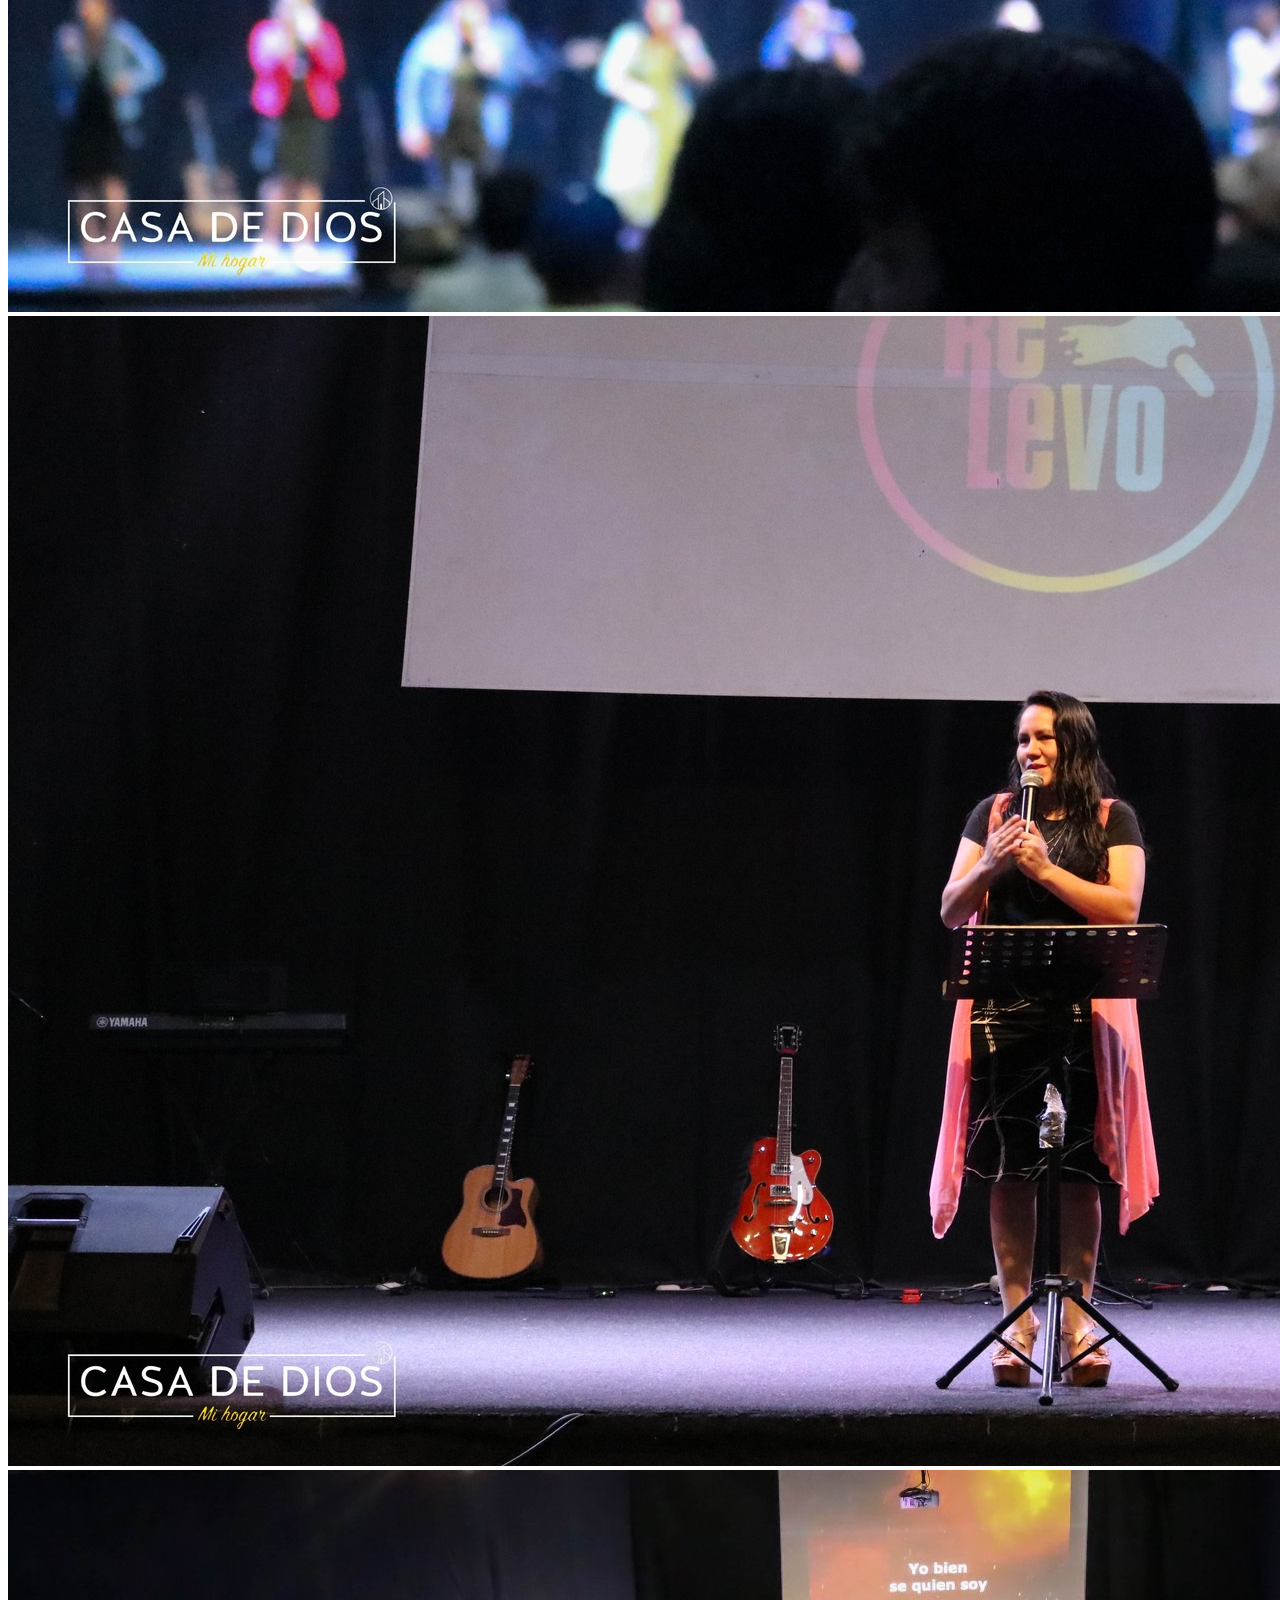
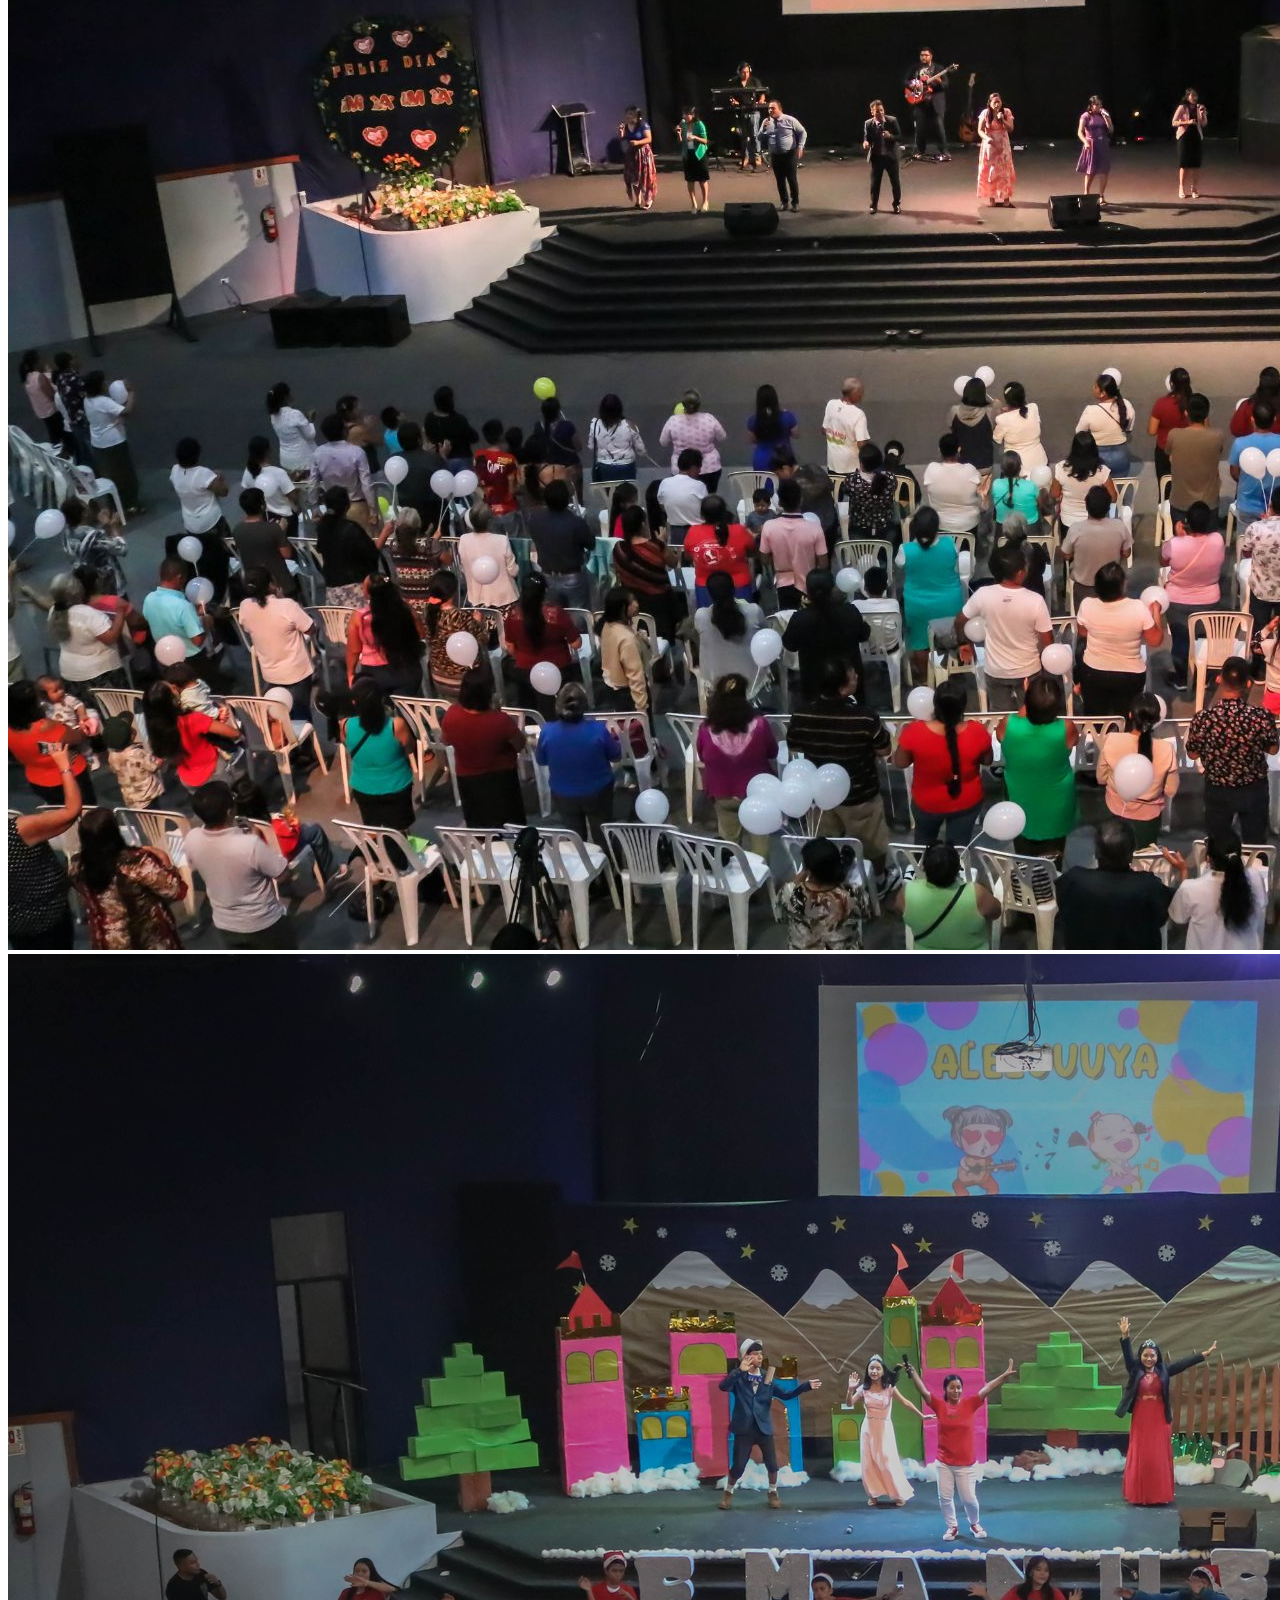
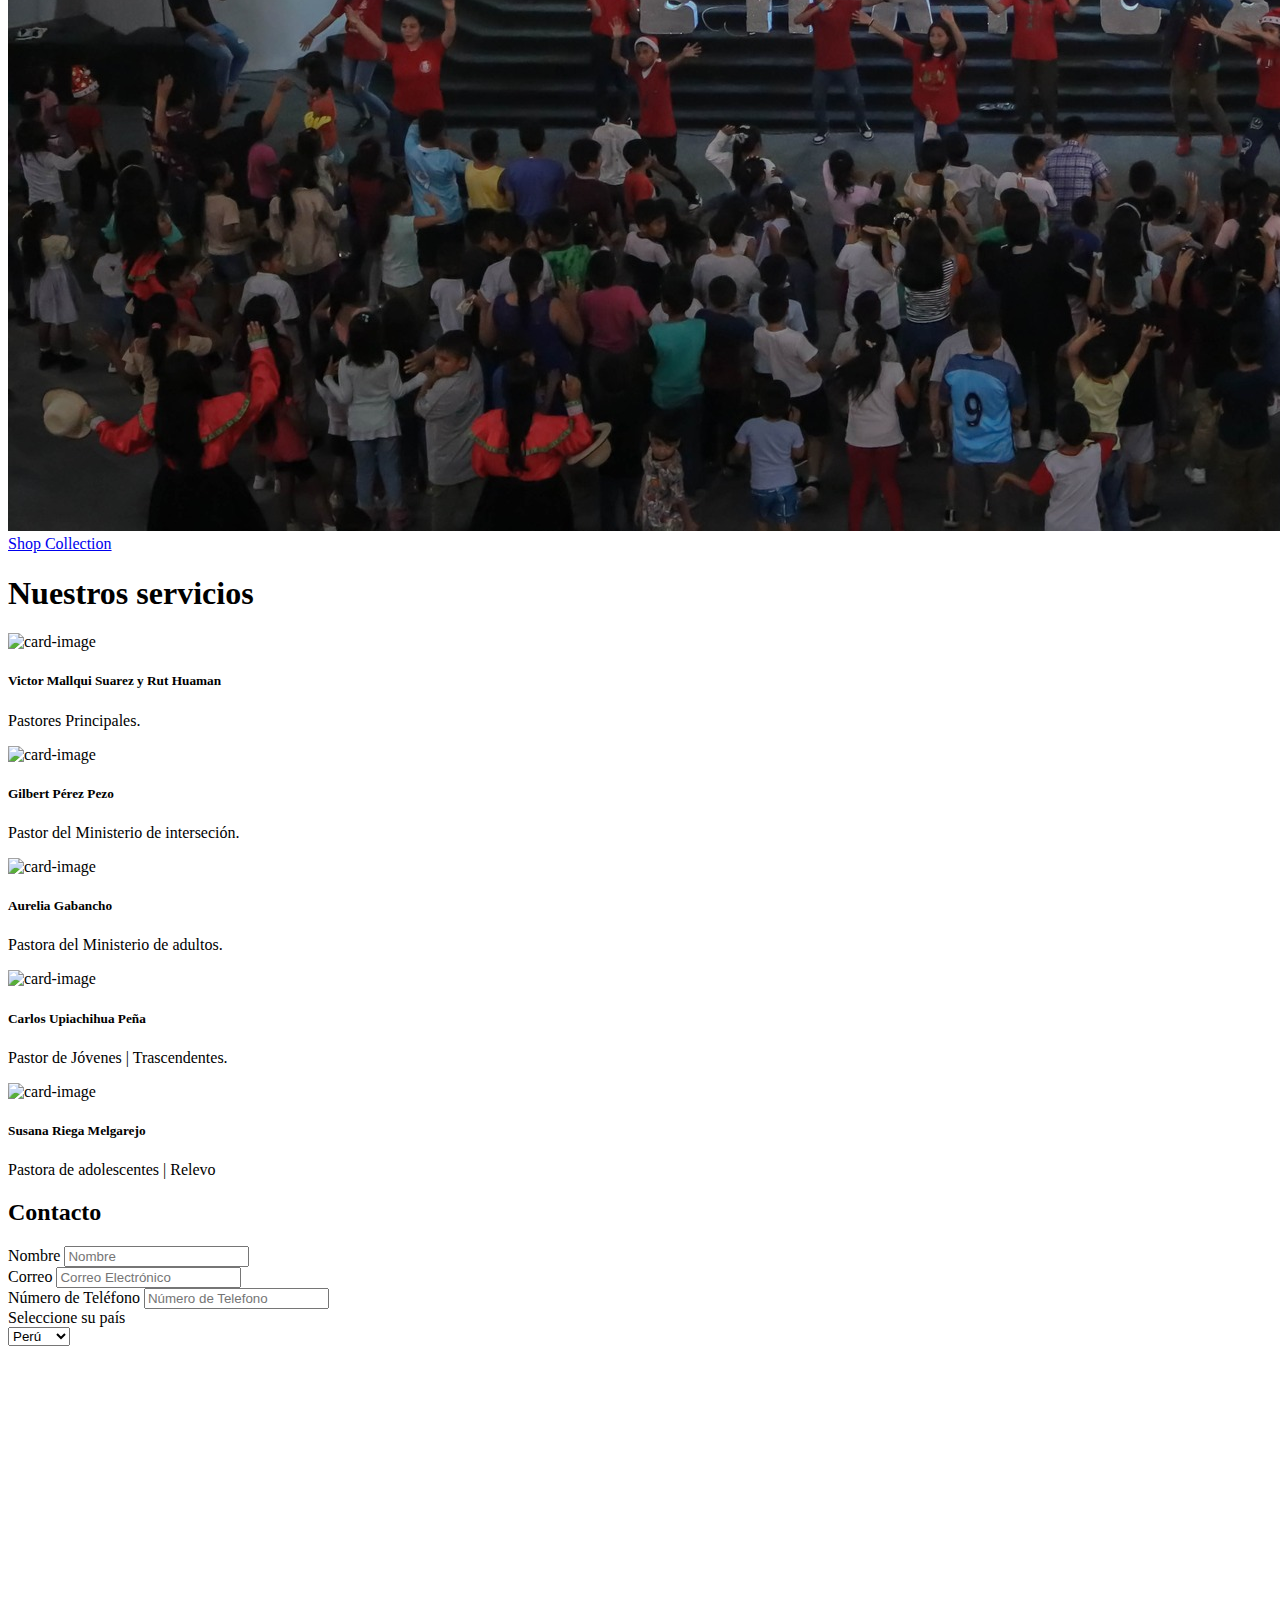
==== commit 3110dcdc: "Update de fondos y estilode títulos" ====
--- a/index.html
+++ b/index.html
@@ -105,23 +105,28 @@
             </li>
             <li>
               <a href="#"
-                class="block py-2 pr-4 pl-3 text-white border-b border-gray-100 hover:bg-gray-50 lg:hover:bg-transparent lg:border-0 lg:hover:text-primary-700 lg:p-0">Company</a>
+                class="block py-2 pr-4 pl-3 text-white border-b border-gray-100 hover:bg-gray-50 
+                lg:hover:bg-transparent lg:border-0 lg:hover:text-primary-700 lg:p-0">Quienes Somos</a>
             </li>
             <li>
               <a href="#"
-                class="block py-2 pr-4 pl-3 text-white border-b border-gray-100 hover:bg-gray-50 lg:hover:bg-transparent lg:border-0 lg:hover:text-primary-700 lg:p-0">Marketplace</a>
+                class="block py-2 pr-4 pl-3 text-white border-b border-gray-100 hover:bg-gray-50 
+                lg:hover:bg-transparent lg:border-0 lg:hover:text-primary-700 lg:p-0">Eventos principales</a>
             </li>
             <li>
               <a href="#"
-                class="block py-2 pr-4 pl-3 text-white border-b border-gray-100 hover:bg-gray-50 lg:hover:bg-transparent lg:border-0 lg:hover:text-primary-700 lg:p-0">Features</a>
+                class="block py-2 pr-4 pl-3 text-white border-b border-gray-100 hover:bg-gray-50 
+                lg:hover:bg-transparent lg:border-0 lg:hover:text-primary-700 lg:p-0">Congreso Intenacional</a>
             </li>
             <li>
               <a href="#"
-                class="block py-2 pr-4 pl-3 text-white border-b border-gray-100 hover:bg-gray-50 lg:hover:bg-transparent lg:border-0 lg:hover:text-primary-700 lg:p-0">Team</a>
+                class="block py-2 pr-4 pl-3 text-white border-b border-gray-100 hover:bg-gray-50 
+                lg:hover:bg-transparent lg:border-0 lg:hover:text-primary-700 lg:p-0">Nuestros servicios</a>
             </li>
             <li>
               <a href="#"
-                class="block py-2 pr-4 pl-3 text-white border-b border-gray-100 hover:bg-gray-50 lg:hover:bg-transparent lg:border-0 lg:hover:text-primary-700 lg:p-0">Contact</a>
+                class="block py-2 pr-4 pl-3 text-white border-b border-gray-100 hover:bg-gray-50 
+                lg:hover:bg-transparent lg:border-0 lg:hover:text-primary-700 lg:p-0">Contact</a>
             </li>
           </ul>
         </div>
@@ -287,18 +292,6 @@
   <section class="bg-gradient-to-r from-indigo-500 via-purple-500 to-pink-800">
     <div class="max-w-7xl mx-auto sm:px-3 md:px-5 px-3">
         <div class="isolate overflow-hidden py-24 md:pt-24 lg:flex">
-          <!--
-          <svg viewBox="0 0 1024 1024"
-            class="absolute left-1/2 top-1/2 -z-10 h-[64rem] w-[64rem] -translate-y-1/2 [mask-image:radial-gradient(closest-side,white,transparent)] sm:left-full sm:-ml-80 lg:left-1/2 lg:ml-0 lg:-translate-x-1/2 lg:translate-y-0"
-            aria-hidden="true">
-            <circle cx="512" cy="512" r="512" fill="url(#759c1415-0410-454c-8f7c-9a820de03641)" fill-opacity="0.7" />
-            <defs>
-              <radialGradient id="759c1415-0410-454c-8f7c-9a820de03641">
-                <stop stop-color="#7775D6" />
-                <stop offset="1" stop-color="#E935C1" />
-              </radialGradient>
-            </defs>
-          </svg>-->
           <div class="mx-auto lg:w-1/2 text-center lg:mx-0 lg:text-left">
             <h2 class="mb-6 text-3xl font-bold tracking-tight text-white sm:text-4xl">Boost your productivity.<br>Start using our
               app today.</h2>
@@ -313,56 +306,15 @@
             </div>
           </div>
           <div class="lg:w-1/2 lg:ml-8">
-            <img class="left-40 bg-white/5 ring-white/10"
-              src="./assets/images/misiones.png" alt="App screenshot" width="2048" height="1279">
+            <img class="rounded-lg shadow-lg dark:shadow-black/100 left-40 bg-white/5 ring-white/10 h-auto max-w-full"
+              src="./assets/images/misiones.png" alt="App screenshot" width="2048" height="1279"
+              >
           </div>
         </div>
     </div>
   </section>
 
-  <!-- PRÓXIMOS EVENTOS -->
-  <!-- TW Elements is free under AGPL, with commercial license required for specific uses. See more details: https://tw-elements.com/license/ and contact us for queries at tailwind@mdbootstrap.com --> 
-  <section class="py-24">
-    <div class="max-w-7xl mx-auto sm:px-3 md:px-5 px-3">
-      <h2 class="text-4xl mb-6 text-center bg-clip-text text-transparent
-        bg-gradient-to-r from-pink-500 to-blue-500 font-semibold sm:text-5xl">Próximos Eventos</h2>
-      <div class="grid-cols-1 sm:grid md:grid-cols-2 md:gap-4">
-        <div class="flex flex-col items-center bg-gray-800 border border-gray-200 rounded-lg shadow md:flex-row hover:bg-gray-700">
-          <img class="object-cover w-full rounded-t-lg h-96 md:h-auto md:w-48 md:rounded-none md:rounded-s-lg" src="./assets/images/event-1.jpg" alt="">
-          <div class="flex flex-col justify-between p-4 leading-normal">
-            <h5 class="mb-2 text-2xl font-bold tracking-tight text-white">Aniversario de Casa de Dios</h5>
-            <p class="mb-3 font-normal text-gray-400">Celebramos con alegría nuestro aniversario como iglesia del Señor.</p>
-            <p class="text-sm text-gray-400">Junio 13, 14 y 15 - 2024</p>
-          </div>
-        </div>
-        <div class="flex flex-col items-center bg-gray-800 border border-gray-200 rounded-lg shadow md:flex-row hover:bg-gray-700">
-          <img class="object-cover w-full rounded-t-lg h-96 md:h-auto md:w-48 md:rounded-none md:rounded-s-lg" src="./assets/images/event-1.jpg" alt="">
-          <div class="flex flex-col justify-between p-4 leading-normal">
-            <h5 class="mb-2 text-2xl font-bold tracking-tight text-white">Congreso de Misiones</h5>
-            <p class="mb-3 font-normal text-gray-400">Un tiempo donde grandes hombres de Dios, comparten de su palabra a
-              traves de sus vidas.</p>
-            <p class="text-sm text-gray-400">Septiembre 25, 26, 27 - 2024</p>
-          </div>
-        </div>
-        <div class="flex flex-col items-center bg-white border border-gray-200 rounded-lg shadow md:flex-row hover:bg-gray-100">
-          <img class="object-cover w-full rounded-t-lg h-96 md:h-auto md:w-48 md:rounded-none md:rounded-s-lg" src="./assets/images/event-1.jpg" alt="">
-          <div class="flex flex-col justify-between p-4 leading-normal">
-            <h5 class="mb-2 text-2xl font-bold tracking-tight text-gray-900">Escuela Biblica de Vacaciones</h5>
-            <p class="mb-3 font-normal text-gray-700">Here are the biggest enterprise technology acquisitions of 2021 so far, in reverse chronological order.</p>
-            <p class="text-sm text-gray-600">Sep 25, 26, 27 - 2024</p>
-          </div>
-        </div>
-        <div class="flex flex-col items-center bg-white border border-gray-200 rounded-lg shadow md:flex-row hover:bg-gray-100">
-          <img class="object-cover w-full rounded-t-lg h-96 md:h-auto md:w-48 md:rounded-none md:rounded-s-lg" src="./assets/images/event-1.jpg" alt="">
-          <div class="flex flex-col justify-between p-4 leading-normal">
-            <h5 class="mb-2 text-2xl font-bold tracking-tight text-gray-900">Noteworthy technology acquisitions 2021</h5>
-            <p class="mb-3 font-normal text-gray-700">Here are the biggest enterprise technology acquisitions of 2021 so far, in reverse chronological order.</p>
-            <p class="text-sm text-gray-600">Sep 25, 26, 27 - 2024</p>
-          </div>
-        </div>
-      </div>
-    </div>
-  </section>
+  
 
   <!--
   <section class="max-w-screen-md mx-auto">
@@ -401,7 +353,7 @@
   </section>
   -->
   
-  <section class="dark:bg-gray-800 dark:text-gray-100  py-24">
+  <section class="dark:bg-white dark:text-gray-100  py-24">
     <div class="max-w-7xl mx-auto sm:px-3 md:px-5 px-3">
       <!--<div class="relative isolate overflow-hidden bg-gray-800 lg:flex">-->
       <div class="relative isolate overflow-hidden lg:flex">
@@ -419,43 +371,27 @@
           </defs>
         </svg>-->
         <div class="max-h-full lg:w-1/2 text-center lg:mx-0 lg:flex-auto lg:text-center">
-          <h2 class="text-4xl mb-4 text-center bg-clip-text text-transparent bg-gradient-to-r 
+          <h2 class="text-5xl mb-9 text-center bg-clip-text text-transparent bg-gradient-to-r 
           from-pink-500 to-violet-500 font-bold">CONGRESO DE MISIONES </h2>
-          <h2 class="text-6xl mb-4 text-center bg-clip-text text-transparent
-              bg-gradient-to-r from-pink-500 to-violet-500 font-semibold">2024</h2>
-          <h2 class="text-6xl mb-8 text-center bg-clip-text text-transparent
-              bg-gradient-to-r from-pink-500 to-violet-500 font-semibold">"Levantate y vé"</h2>
+          <h2 class="text-7xl mb-4 text-center bg-clip-text text-transparent
+              bg-gradient-to-r from-pink-500 to-violet-500 font-bold">2024</h2>
+          <h2 class="text-9xl mb-8 text-center bg-clip-text text-transparent
+              bg-gradient-to-r from-pink-500 to-violet-500 font-bold">"Levantate y vé"</h2>
           <div class="mt-10 flex items-center justify-center gap-x-6 lg:justify-center">
-            <!-- <a href="#" class="
-                rounded-full bg-white px-3.5 py-2.5 text-sm font-semibold text-gray-900
-                shadow-sm hover:bg-gray-100 focus-visible:outline focus-visible:outline-2 focus-visible:outline-offset-2
-                focus-visible:outline-white">Inscribirme!</a> -->
-            <!-- <button
-              class="max-w-md
-                  shadow-lg shadow-cyan-100/50 border-x-2 border-gray-500  border-y-2
-                  border-cyan-500 px-3 py-2  text-white rounded-full
-                  transition ease-in-out delay-150 bg-violet-500 hover:-translate-y-1 hover:scale-110 
-                  hover:bg-blue-500 duration-300"
-              type="button">
-              Inscribirme
-            </button> -->
-
+
+            <!-- Boton inscribirse -->
             <button type="button" 
             class="block max-w-md shadow-lg shadow-cyan-100/100 border-x-2 rounded-lg
-            border-cyan-500 px-3 py-2
+            border-cyan-500 px-9 py-4
             bg-gradient-to-r from-green-400 to-blue-500
             text-white
+            text-2xl
             hover:from-pink-500 hover:to-yellow-500
             font-semibold" data-modal-target="crud-modal" data-modal-toggle="crud-modal">
               Inscribirme!
             </button>
 
           </div>
-        </div>
-        <!-- Imagen -->
-        <div class="mx-auto lg:w-1/2">
-          <img class="rounded-md bg-white/5 ring-white/10"
-            src="./assets/images/misiones.png" alt="App screenshot">
         </div>
       </div>
     </div>
@@ -554,25 +490,60 @@
 <!-- ----------------------------------------------------------------------------------- -->
 <!-- ----------------------------------------------------------------------------------- -->
 
-  <!--
-  <script>
-    const divs = document.querySelectorAll('.group');
-
-    divs.forEach(div => {
-      div.addEventListener('mouseover', () => {
-        divs.forEach(d => d.classList.add('scale-90'));
-        div.classList.remove('scale-90');
-      });
-
-      div.addEventListener('mouseout', () => {
-        divs.forEach(d => d.classList.remove('scale-90'));
-      });
-    });
-  </script>
-  -->
+<!-- PRÓXIMOS EVENTOS -->
+  <!-- TW Elements is free under AGPL, with commercial license required for specific uses. See more details: https://tw-elements.com/license/ and contact us for queries at tailwind@mdbootstrap.com --> 
+  <section class="py-24">
+    <div class="max-w-7xl mx-auto sm:px-3 md:px-5 px-3">
+      <h1 class="text-4xl mb-4 tracking-tight  bg-clip-text text-transparent text-center
+        bg-gradient-to-r from-pink-500 to-violet-500 font-semibold sm:text-6xl pb-10">
+          Próximos Eventos
+       </h1>
+      
+        <div class="grid-cols-1 sm:grid md:grid-cols-2 md:gap-4">
+        <div class="flex flex-col items-center bg-gray-800 border border-gray-200 rounded-lg shadow md:flex-row hover:bg-gray-700">
+          <img class="object-cover w-full rounded-t-lg h-96 md:h-auto md:w-48 md:rounded-none md:rounded-s-lg" src="./assets/images/event-1.jpg" alt="">
+          <div class="flex flex-col justify-between p-4 leading-normal">
+            <h5 class="mb-2 text-2xl font-bold tracking-tight text-white">Aniversario de Casa de Dios</h5>
+            <p class="mb-3 font-normal text-gray-400">Celebramos con alegría nuestro aniversario como iglesia del Señor.</p>
+            <p class="text-sm text-gray-400">Junio 13, 14 y 15 - 2024</p>
+          </div>
+        </div>
+        <div class="flex flex-col items-center bg-gray-800 border border-gray-200 rounded-lg shadow md:flex-row hover:bg-gray-700">
+          <img class="object-cover w-full rounded-t-lg h-96 md:h-auto md:w-48 md:rounded-none md:rounded-s-lg" src="./assets/images/event-1.jpg" alt="">
+          <div class="flex flex-col justify-between p-4 leading-normal">
+            <h5 class="mb-2 text-2xl font-bold tracking-tight text-white">Congreso de Misiones</h5>
+            <p class="mb-3 font-normal text-gray-400">Un tiempo donde grandes hombres de Dios, comparten de su palabra a
+              traves de sus vidas.</p>
+            <p class="text-sm text-gray-400">Septiembre 25, 26, 27 - 2024</p>
+          </div>
+        </div>
+        <div class="flex flex-col items-center bg-white border border-gray-200 rounded-lg shadow md:flex-row hover:bg-gray-100">
+          <img class="object-cover w-full rounded-t-lg h-96 md:h-auto md:w-48 md:rounded-none md:rounded-s-lg" src="./assets/images/event-1.jpg" alt="">
+          <div class="flex flex-col justify-between p-4 leading-normal">
+            <h5 class="mb-2 text-2xl font-bold tracking-tight text-gray-900">Escuela Biblica de Vacaciones</h5>
+            <p class="mb-3 font-normal text-gray-700">Here are the biggest enterprise technology acquisitions of 2021 so far, in reverse chronological order.</p>
+            <p class="text-sm text-gray-600">Sep 25, 26, 27 - 2024</p>
+          </div>
+        </div>
+        <div class="flex flex-col items-center bg-white border border-gray-200 rounded-lg shadow md:flex-row hover:bg-gray-100">
+          <img class="object-cover w-full rounded-t-lg h-96 md:h-auto md:w-48 md:rounded-none md:rounded-s-lg" src="./assets/images/event-1.jpg" alt="">
+          <div class="flex flex-col justify-between p-4 leading-normal">
+            <h5 class="mb-2 text-2xl font-bold tracking-tight text-gray-900">Noteworthy technology acquisitions 2021</h5>
+            <p class="mb-3 font-normal text-gray-700">Here are the biggest enterprise technology acquisitions of 2021 so far, in reverse chronological order.</p>
+            <p class="text-sm text-gray-600">Sep 25, 26, 27 - 2024</p>
+          </div>
+        </div>
+      </div>
+    </div>
+  </section>
+
+
+
+
+
 
   <!-- NUestros servicios -->
-  <section>
+  <section class="my-24">
     <div class="max-h-full max-w-7xl mx-auto sm:px-3 md:px-5 relative overflow-hidden bg-white">
       <div class="pb-80 pt-16 sm:pb-40 sm:pt-24 lg:pb-48 lg:pt-40">
         <div class="relative mx-auto max-w-7xl pr-4 sm:static sm:pr-6 lg:pr-8">
@@ -639,8 +610,8 @@
     </div>
   </section>
   
-  <section class="dark:bg-gray-800 dark:text-gray-100">
-    <div class="container px-6 py-12 mx-auto">
+  <section class="my-24 dark:text-gray-100">
+    <!-- <div class="container px-6 py-12 mx-auto">
       <div class="grid items-center gap-4 xl:grid-cols-5">
         <div class="max-w-2xl mx-auto my-8 space-y-4 text-center xl:col-span-2 xl:text-left">
           <h2 class="text-4xl font-bold">Duo assum utroque appetere an</h2>
@@ -704,14 +675,16 @@
           </div>
         </div>
       </div>
-    </div>
-  </section>
-  
-  <!-- Nuestras autoridades -->
-  <section class="py-24">
+    </div> -->
     <div class="max-w-7xl mx-auto sm:px-3 md:px-5 px-3">
-      <h2 class="text-4xl mb-6 text-center bg-clip-text text-transparent
-        bg-gradient-to-r from-pink-500 to-blue-500 font-semibold sm:text-5xl">Nuestros Pastores</h2>
+      <!-- <h2 class="text-4xl mb-6 text-center bg-clip-text text-transparent
+        bg-gradient-to-r from-pink-500 to-blue-500 font-bold sm:text-5xl ">Nuestros Pastores</h2> -->
+        
+        <h1 class="text-4xl mb-4 tracking-tight  bg-clip-text text-transparent text-center
+        bg-gradient-to-r from-pink-500 to-violet-500 font-semibold sm:text-6xl pb-10">
+          Nuestros servicios
+       </h1>
+
       <div class="grid-cols-1 sm:grid sm:grid-cols-2 md:grid-cols-3 sm:gap-4">
         <div class="relative flex flex-col mt-6 text-gray-700 bg-white shadow-md bg-clip-border rounded-xl mb-9 sm:mb-0">
           <div
@@ -800,6 +773,11 @@
         </div>
       </div>
     </div>
+  </section>
+  
+  <!-- Nuestras autoridades -->
+  <section class="py-24">
+    
   </section>
 
   <!-- Contactanos -->
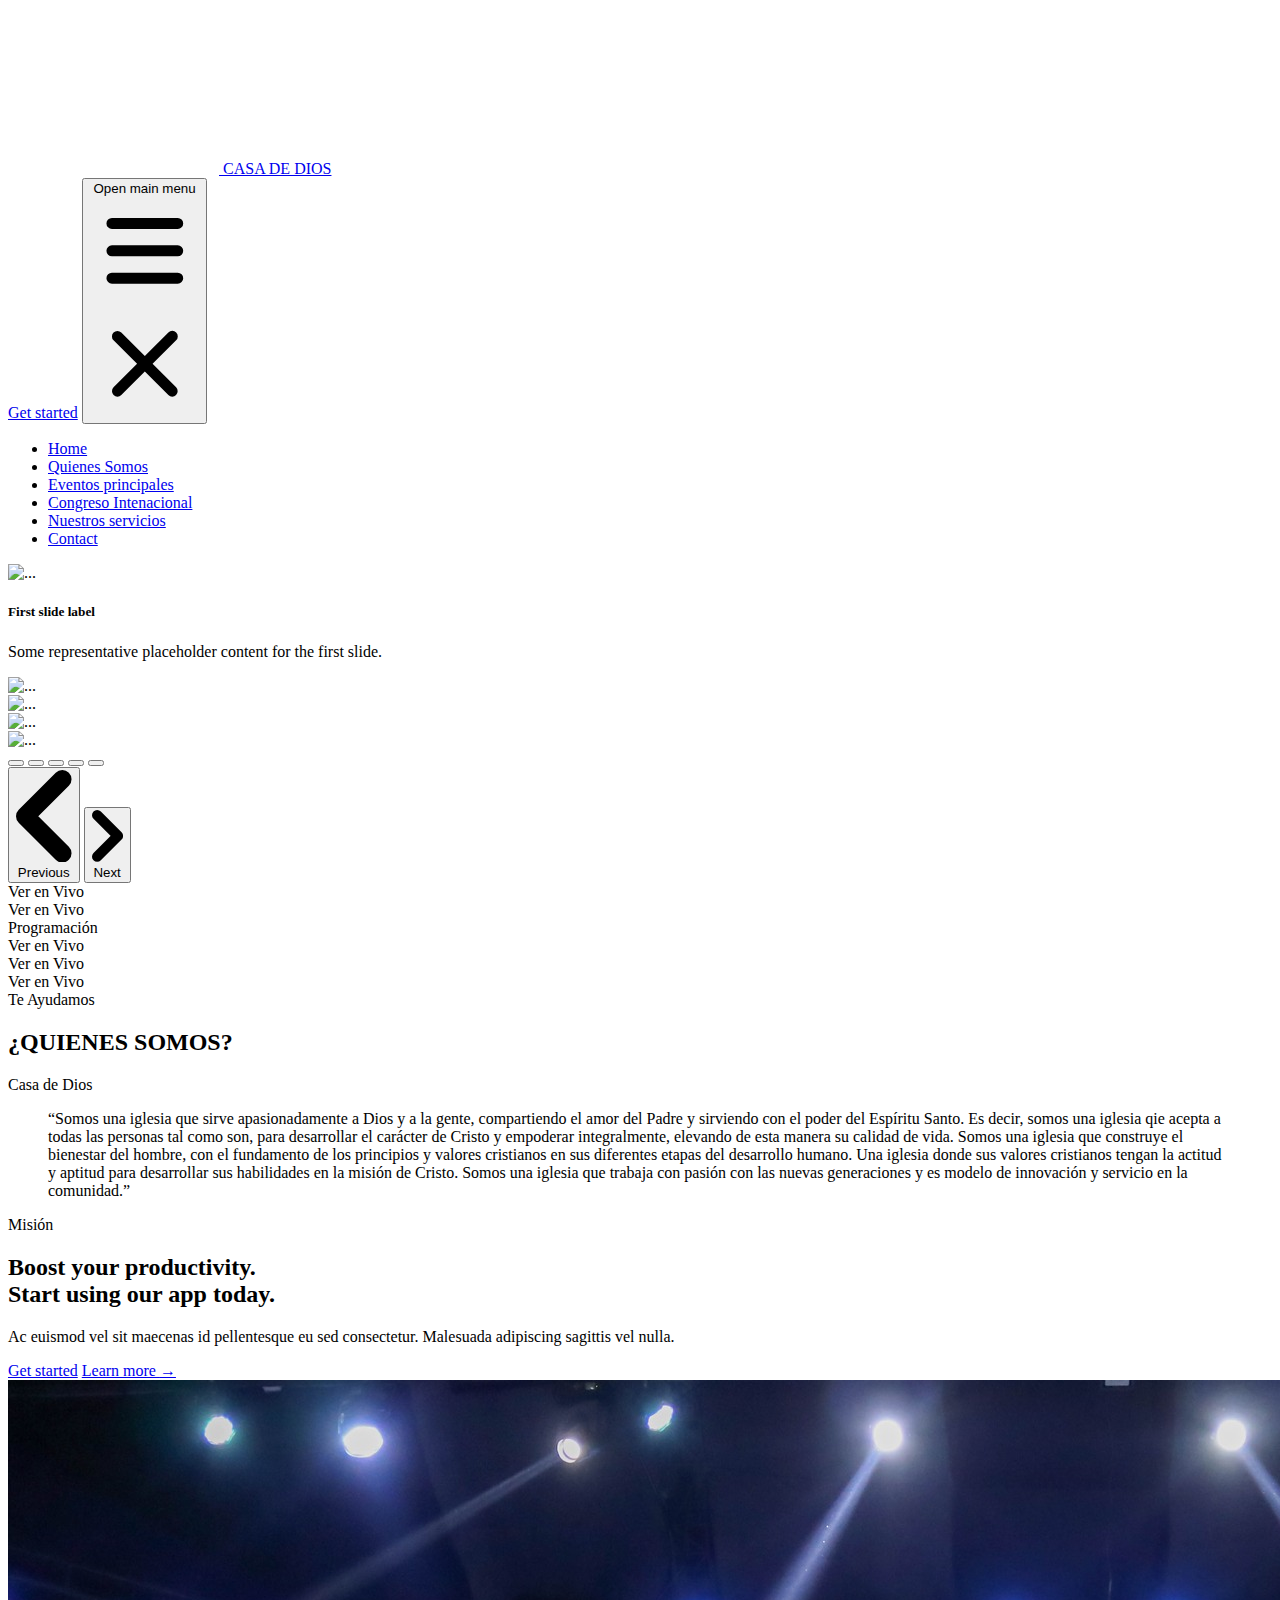
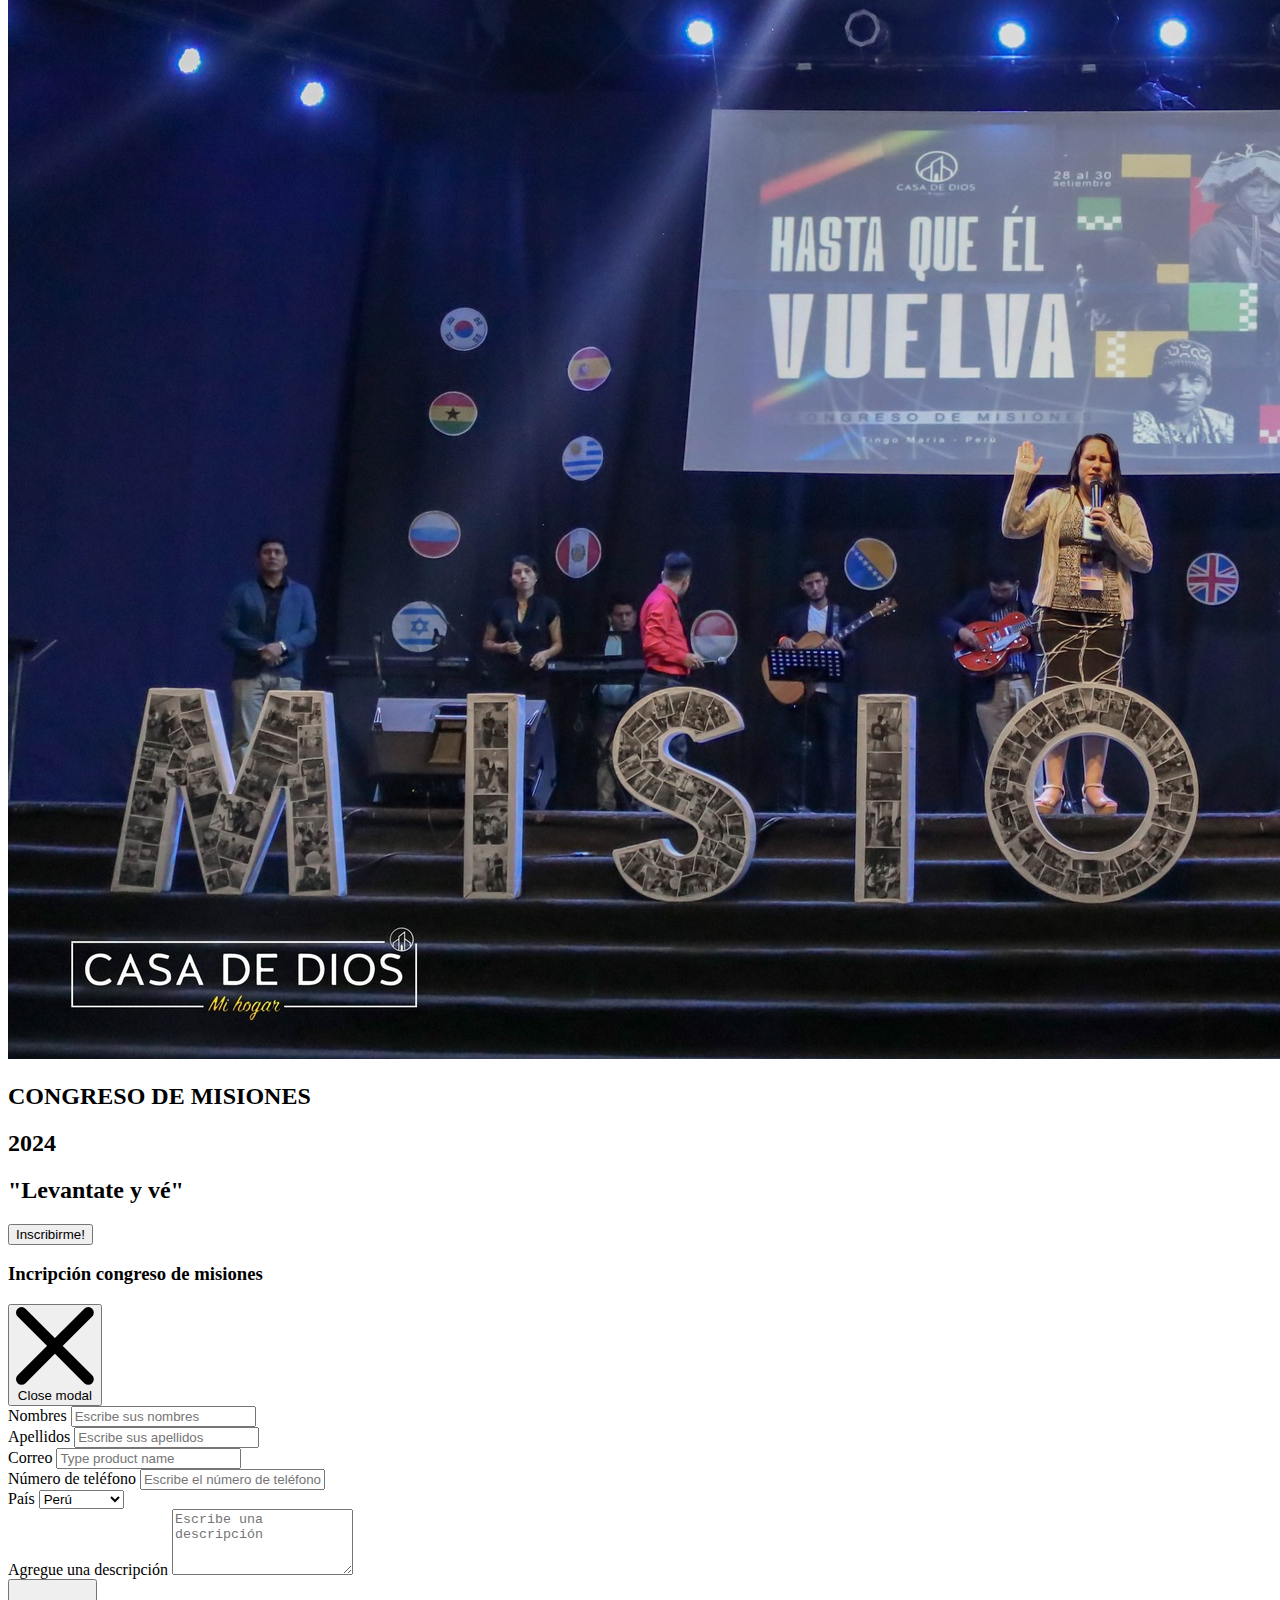
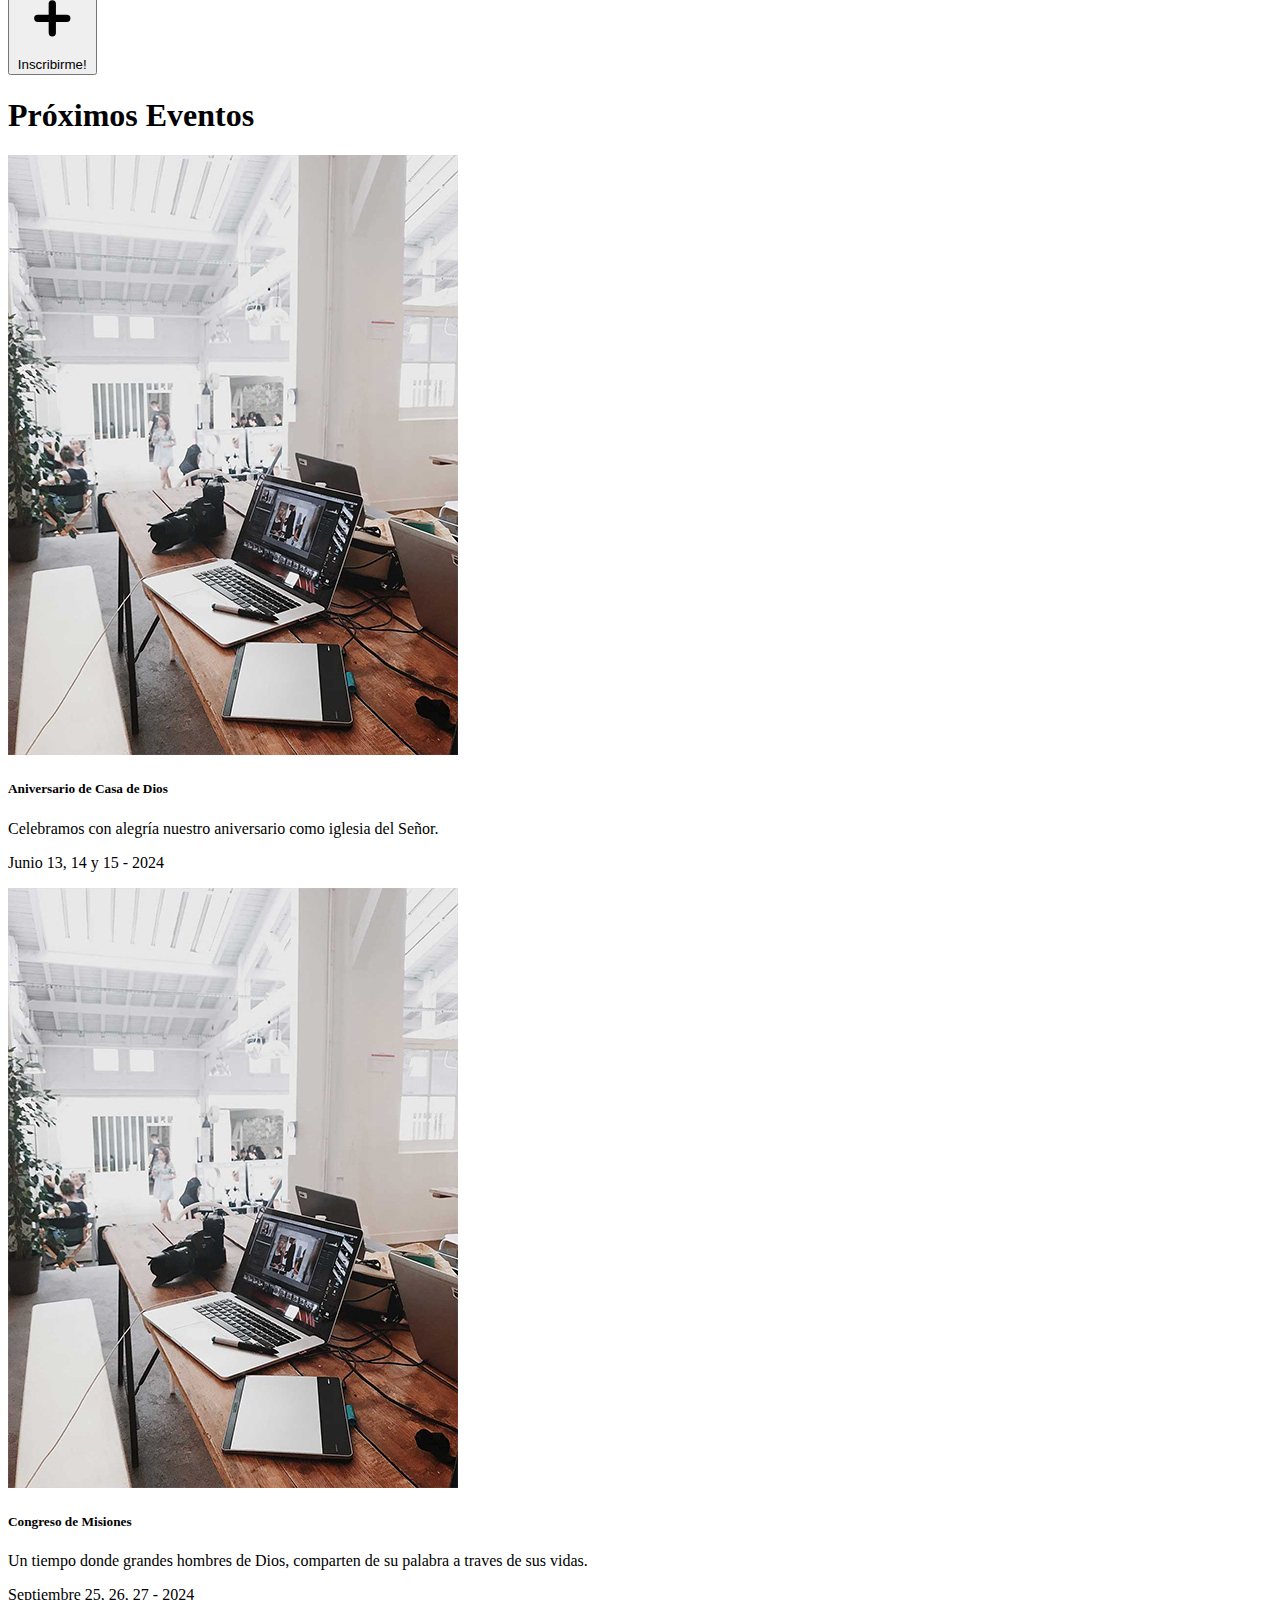
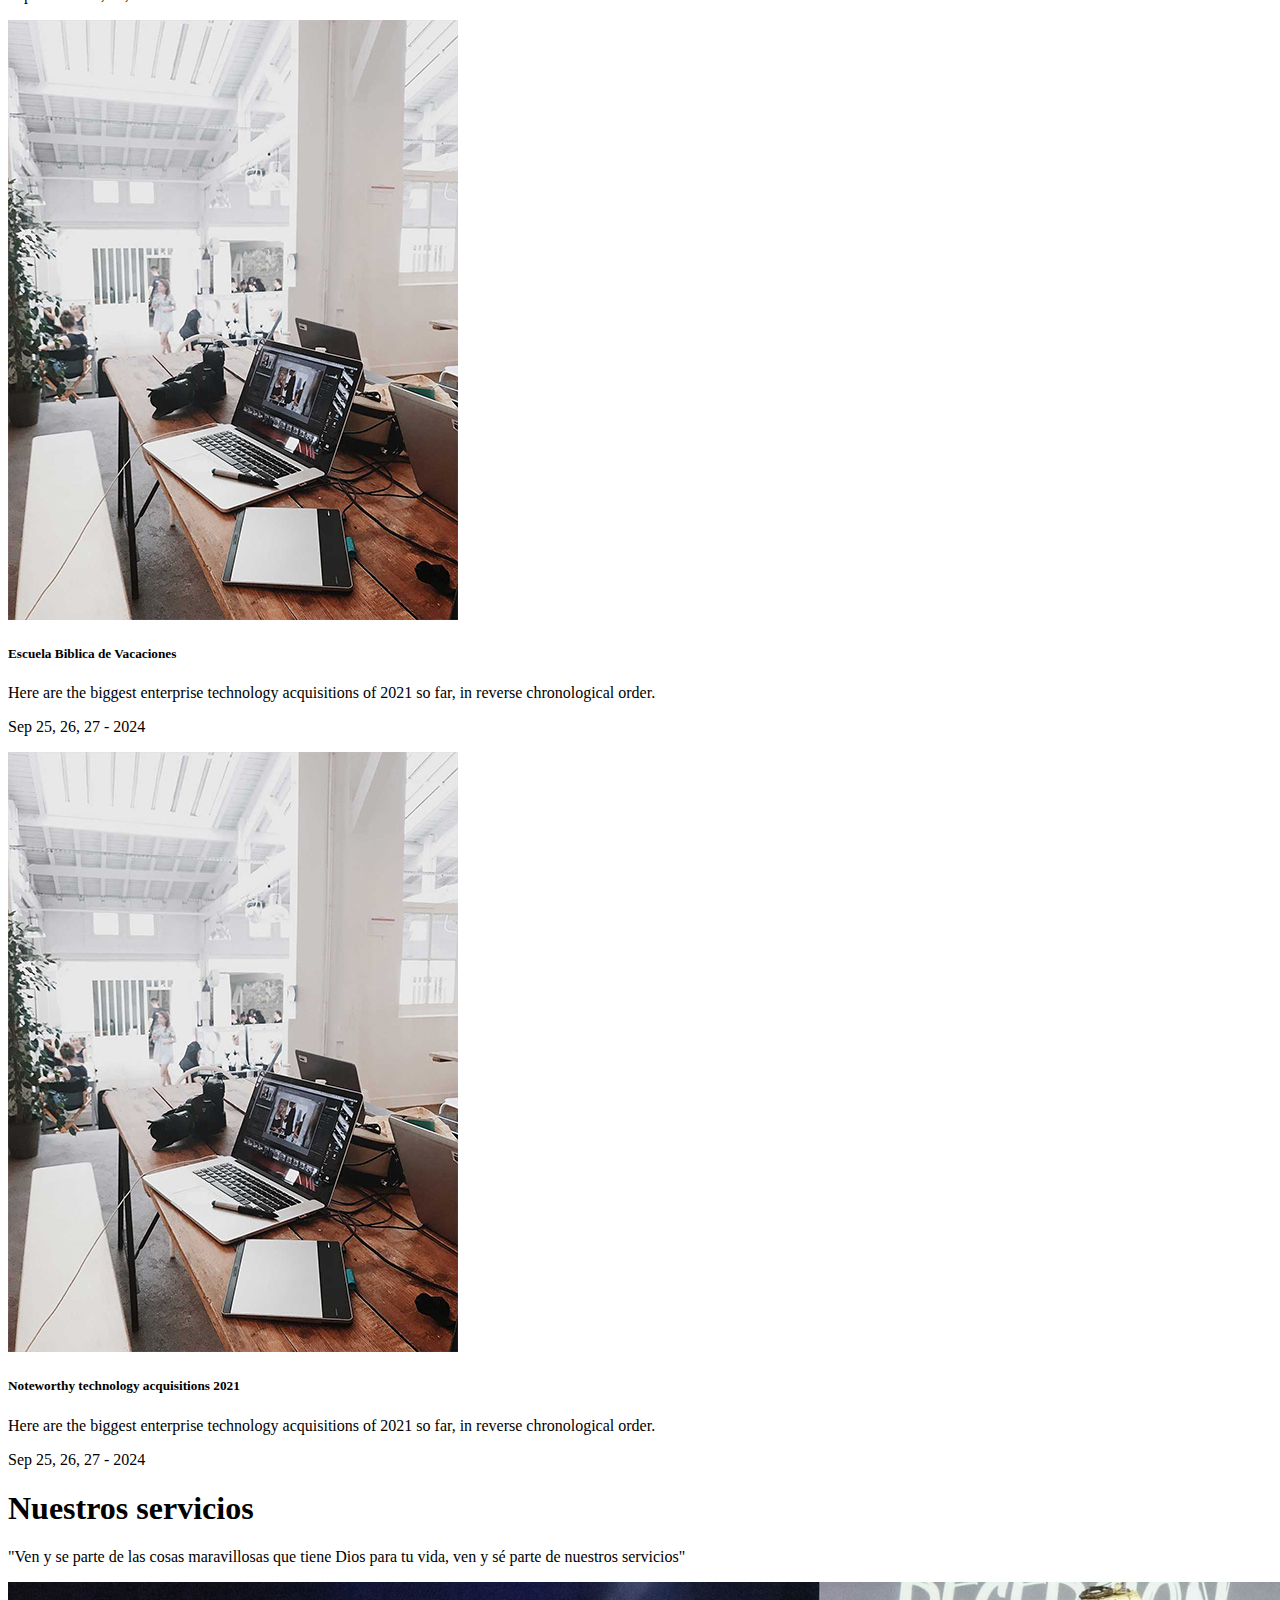
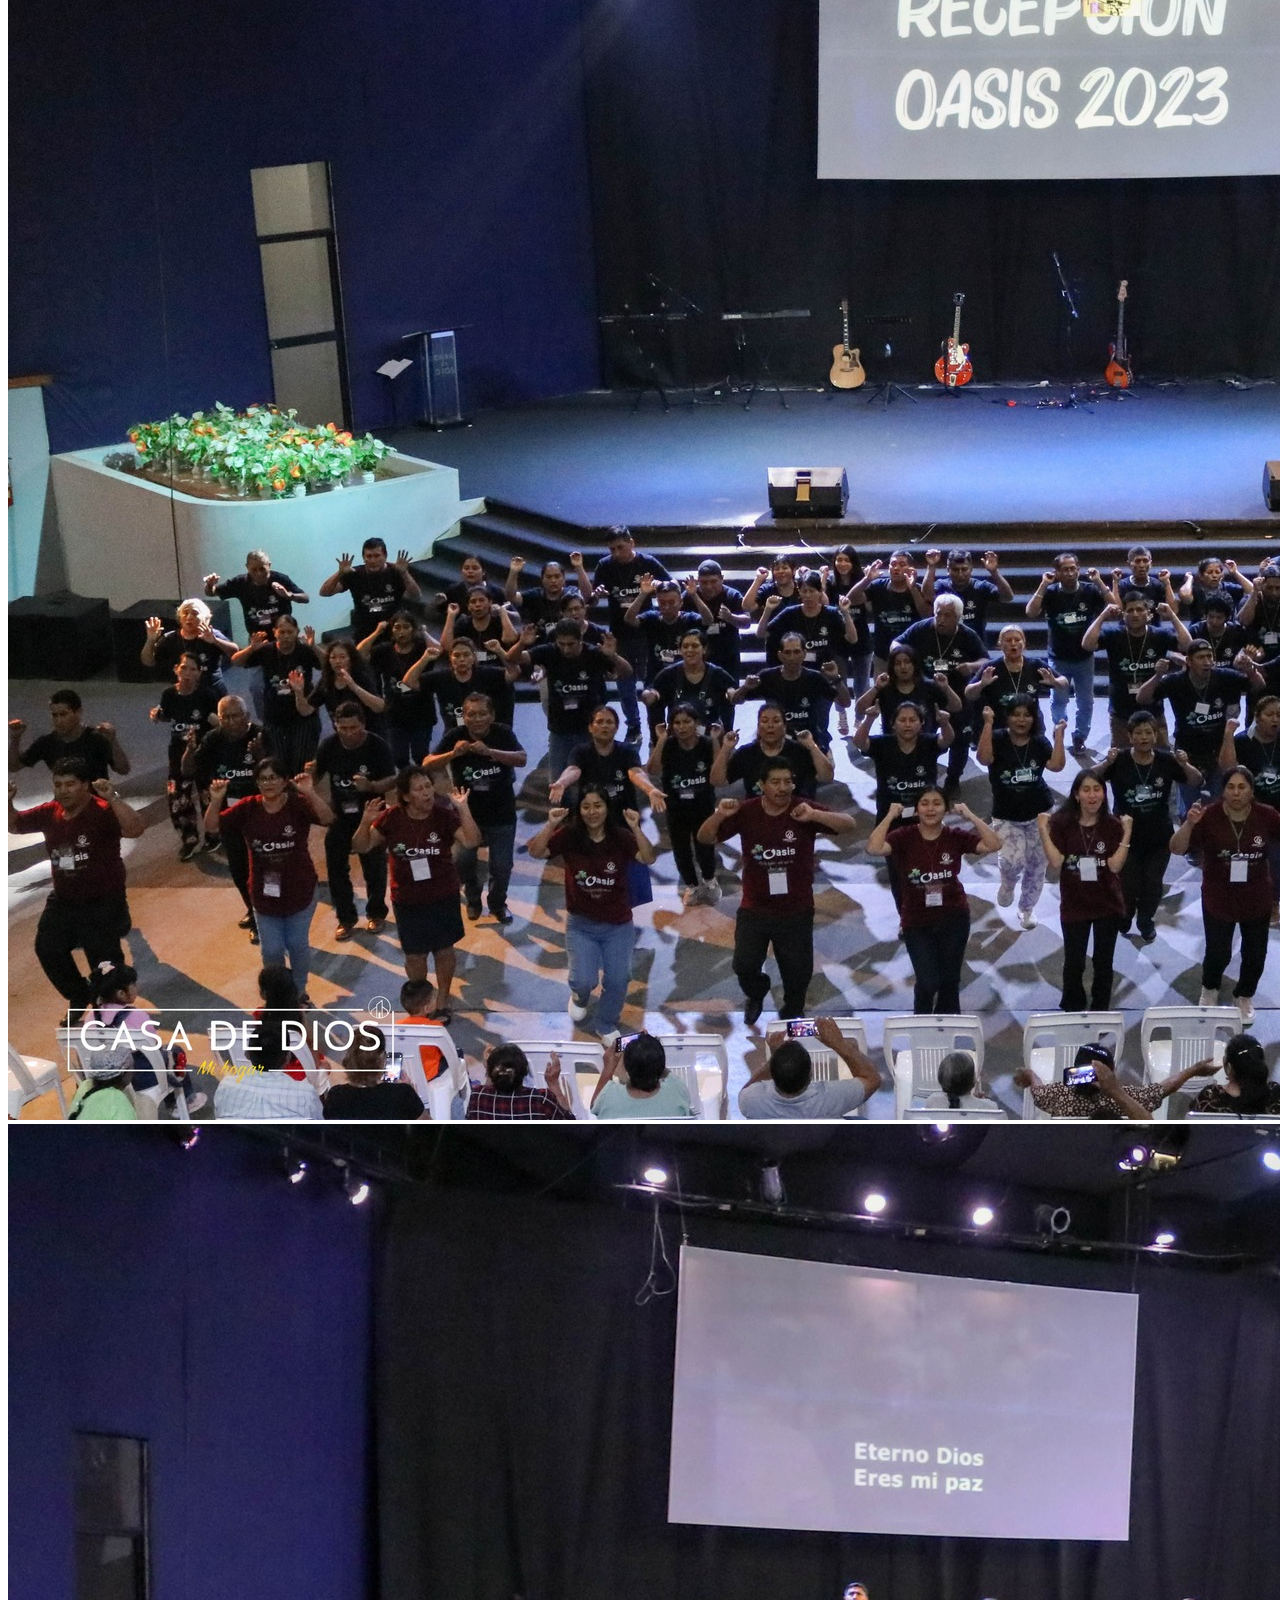
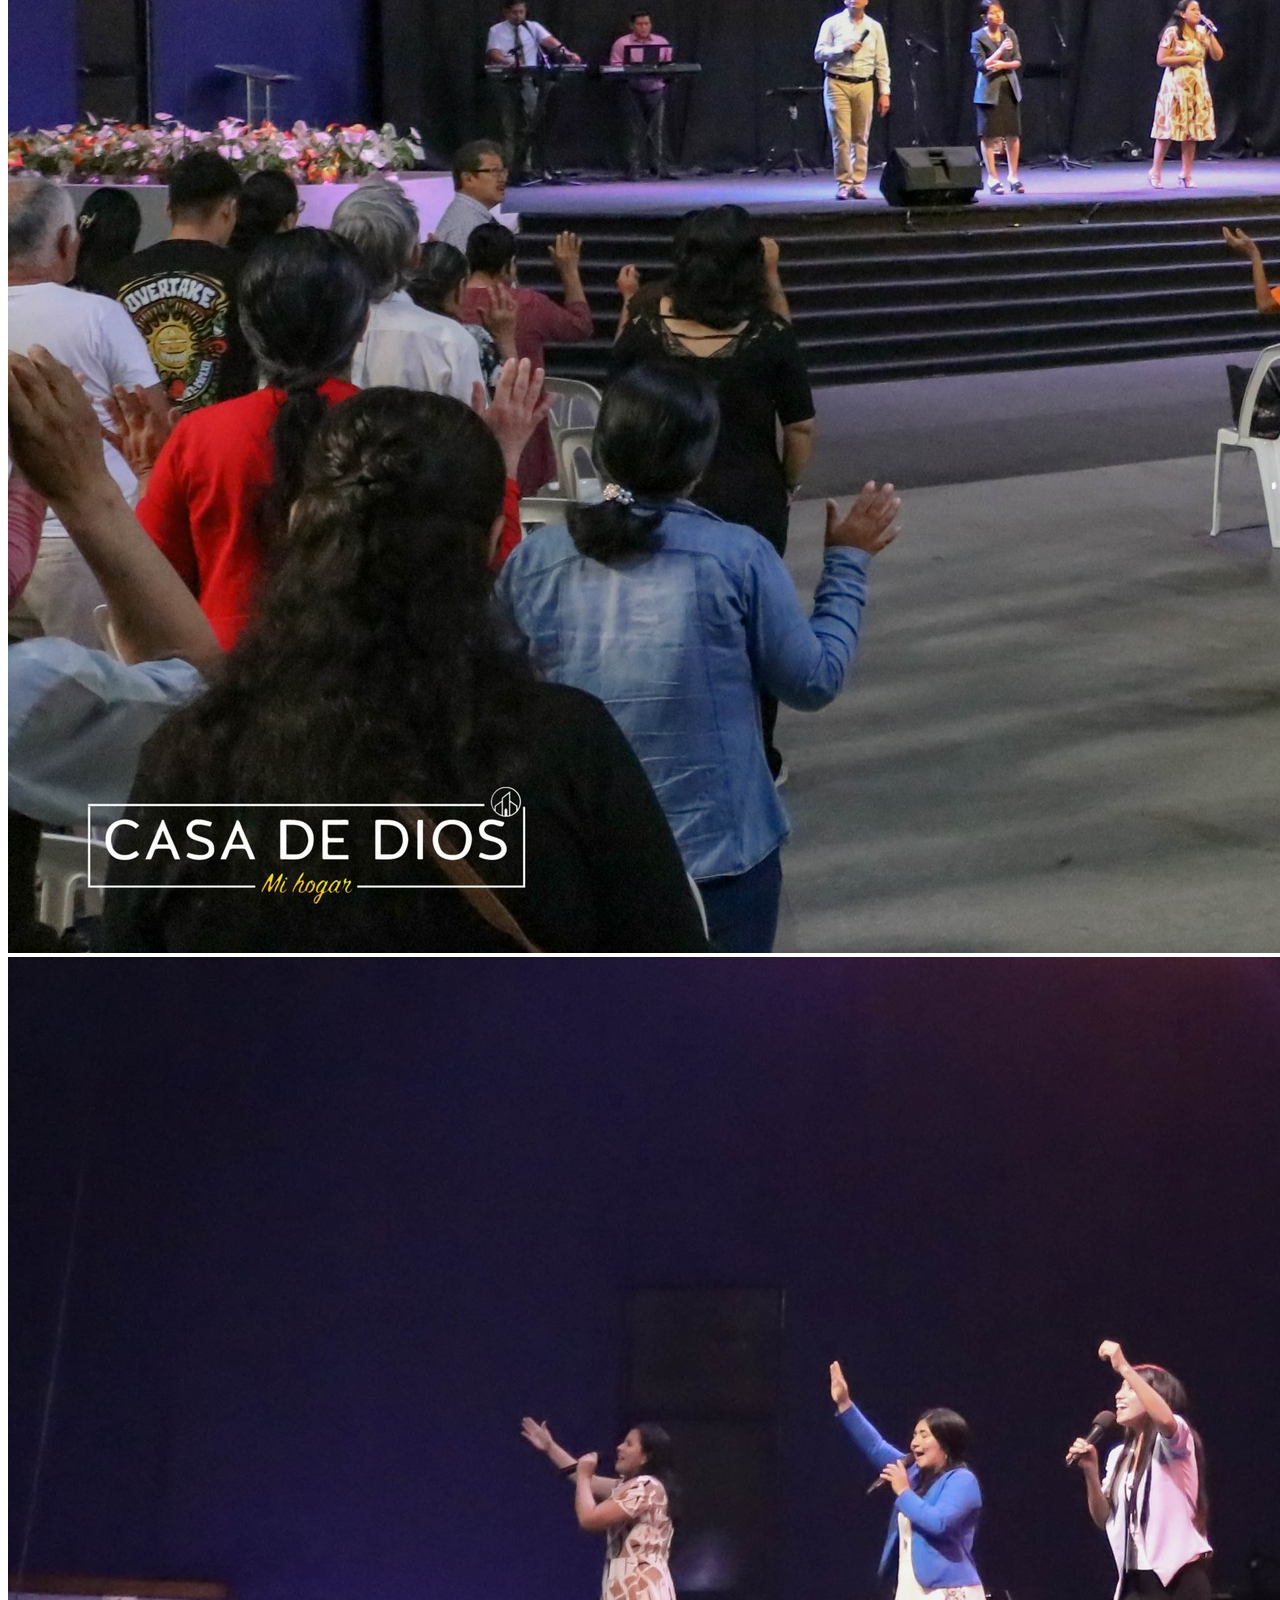
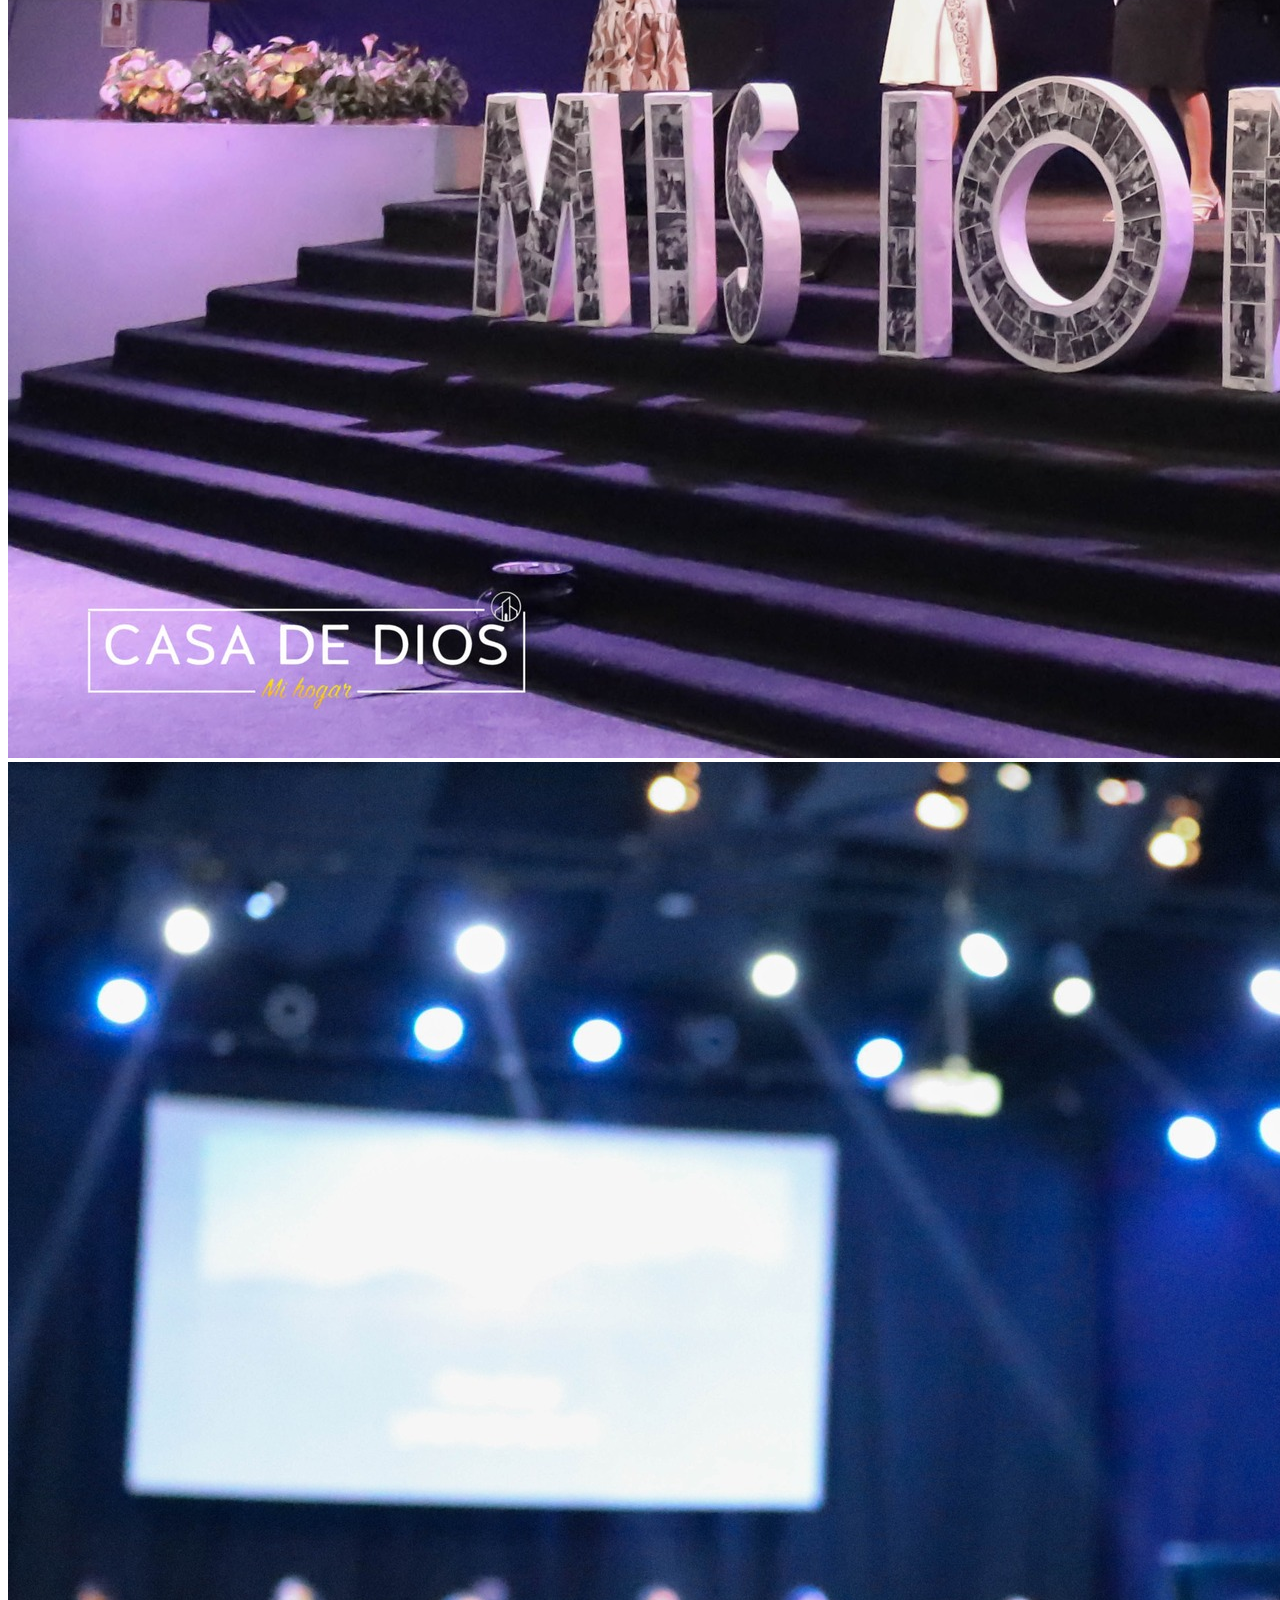
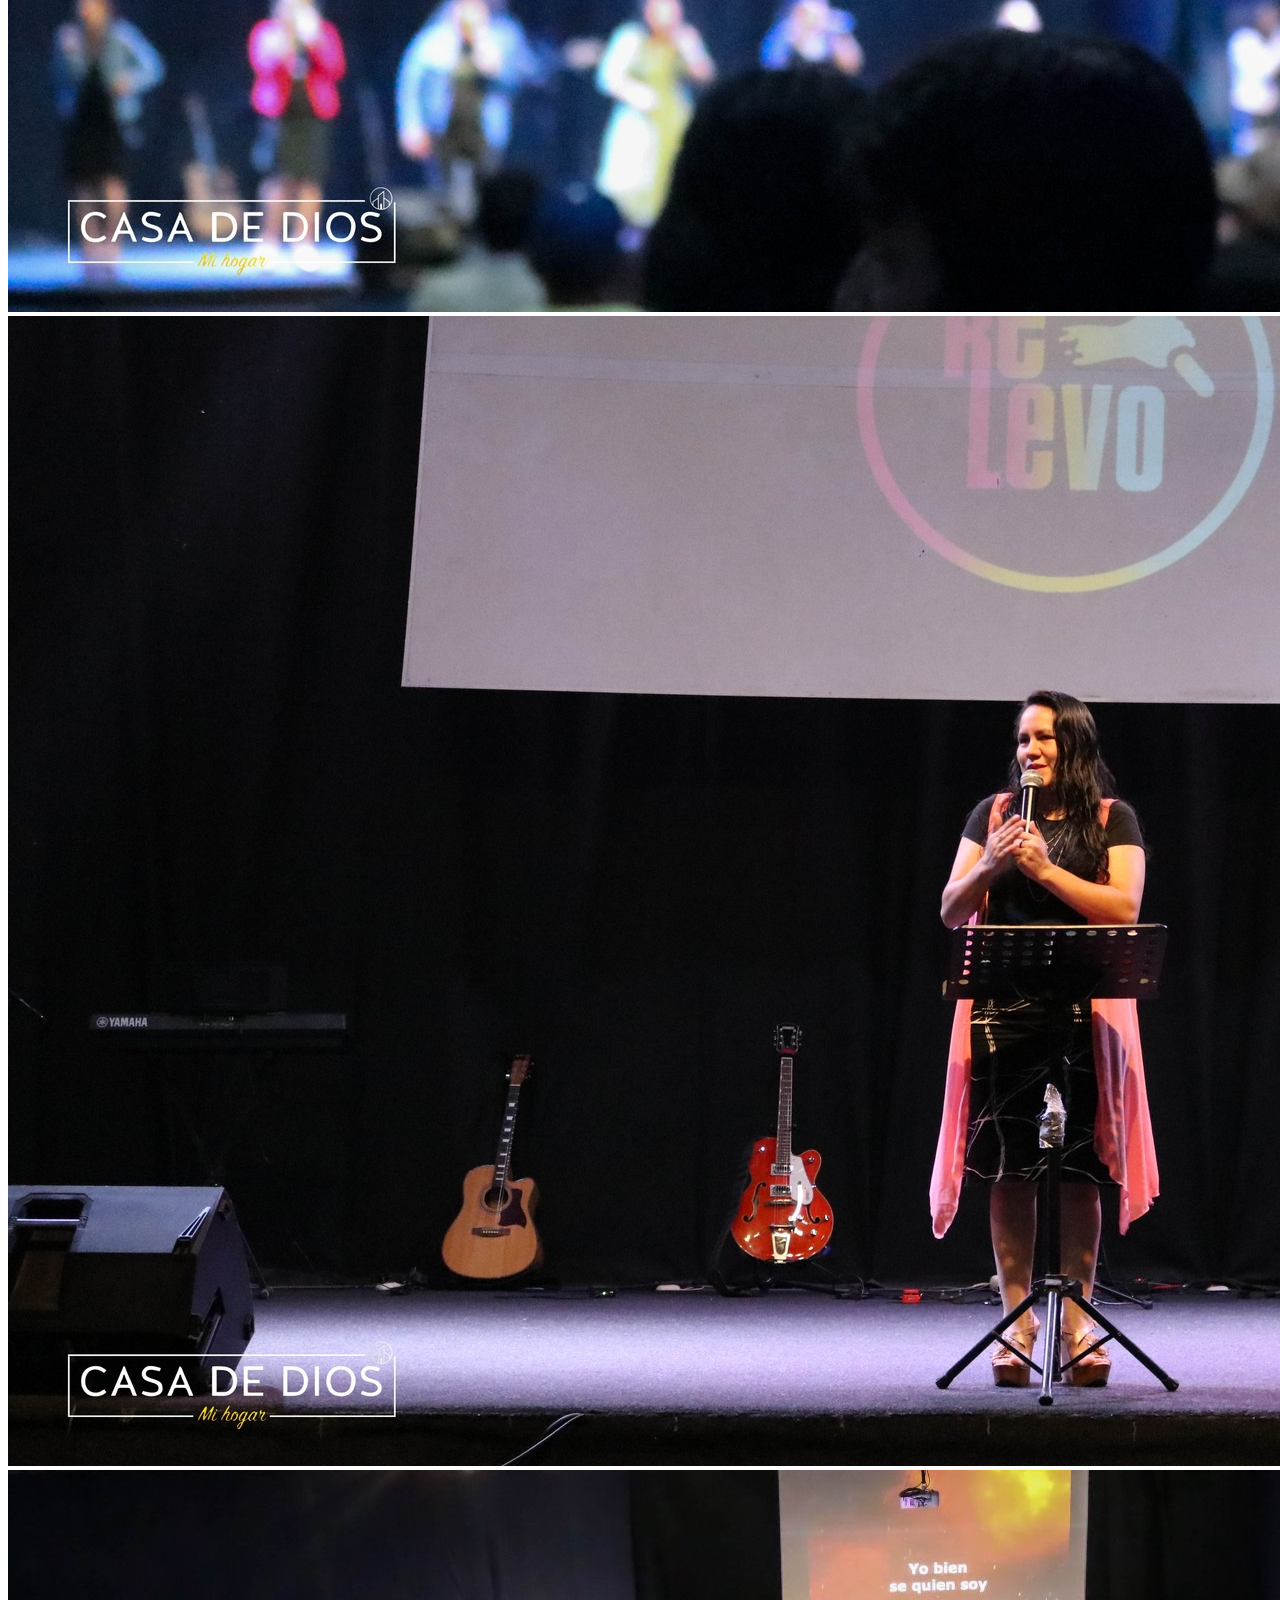
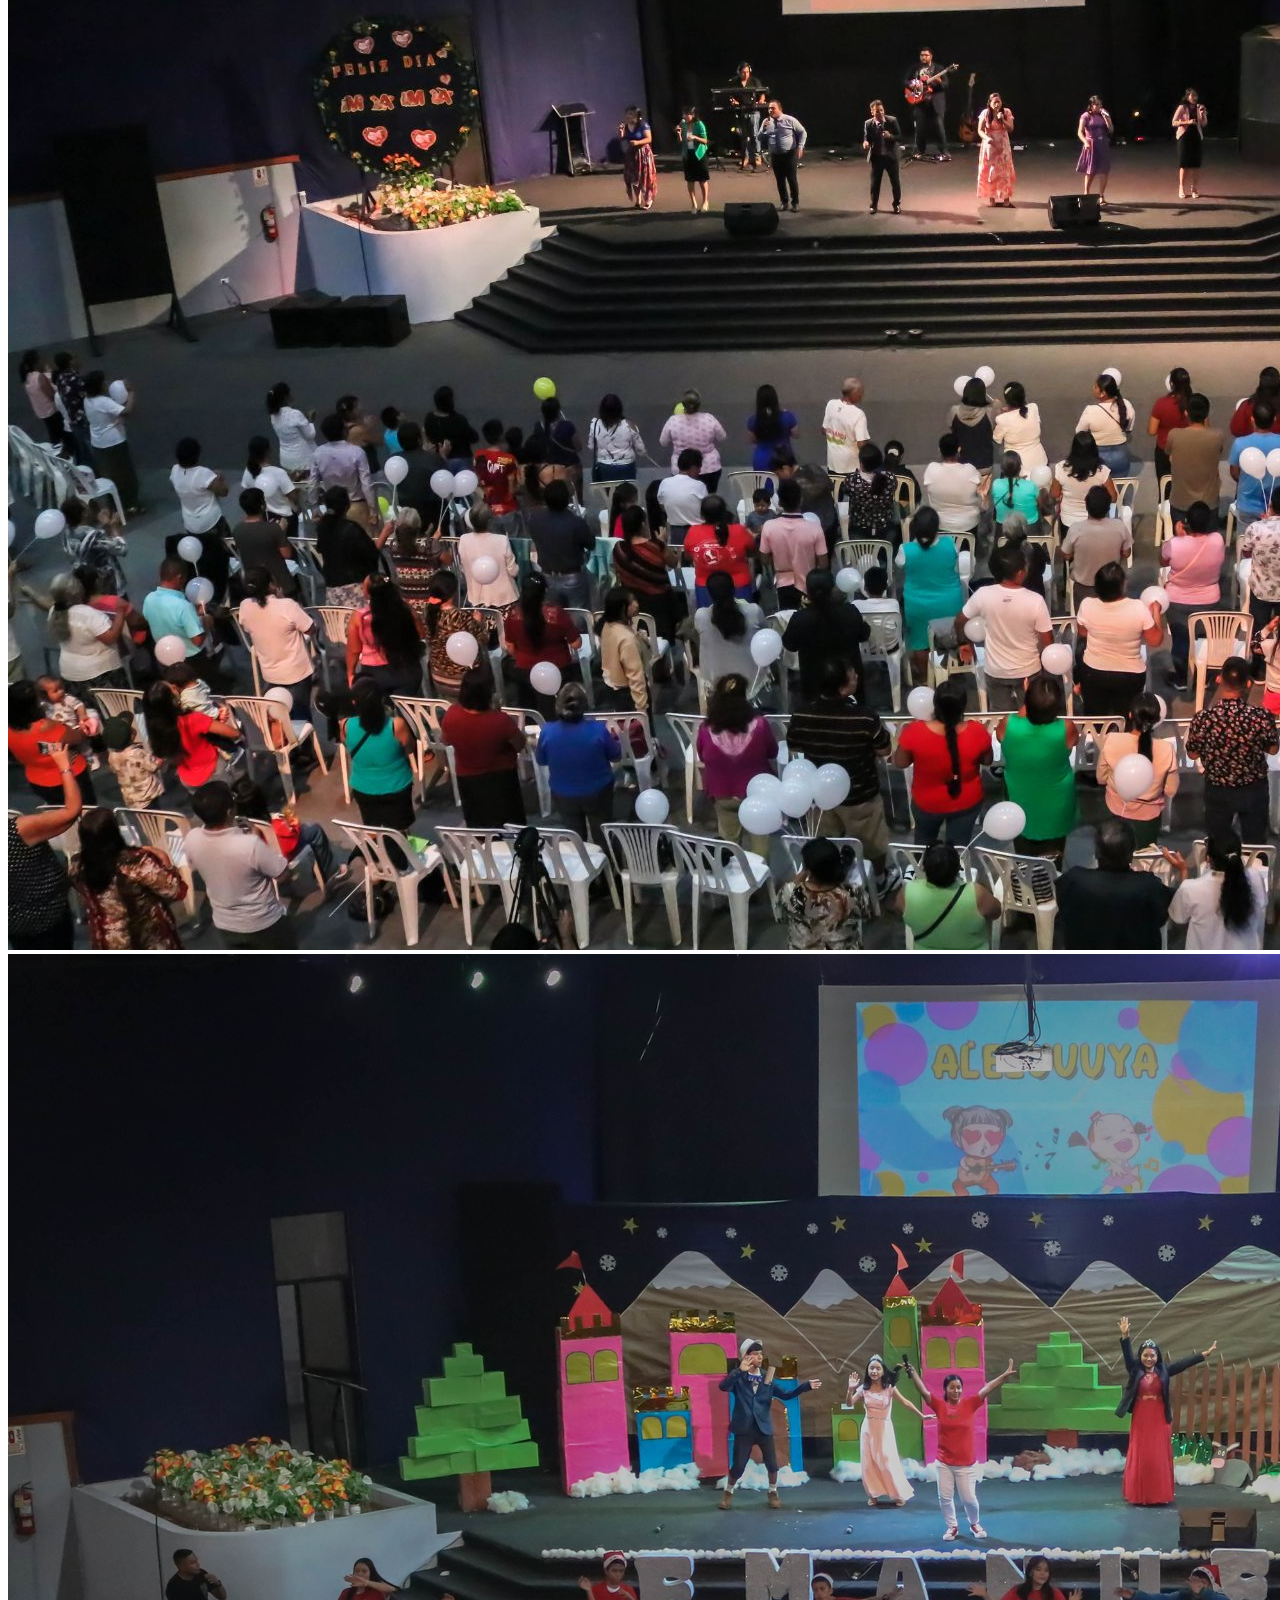
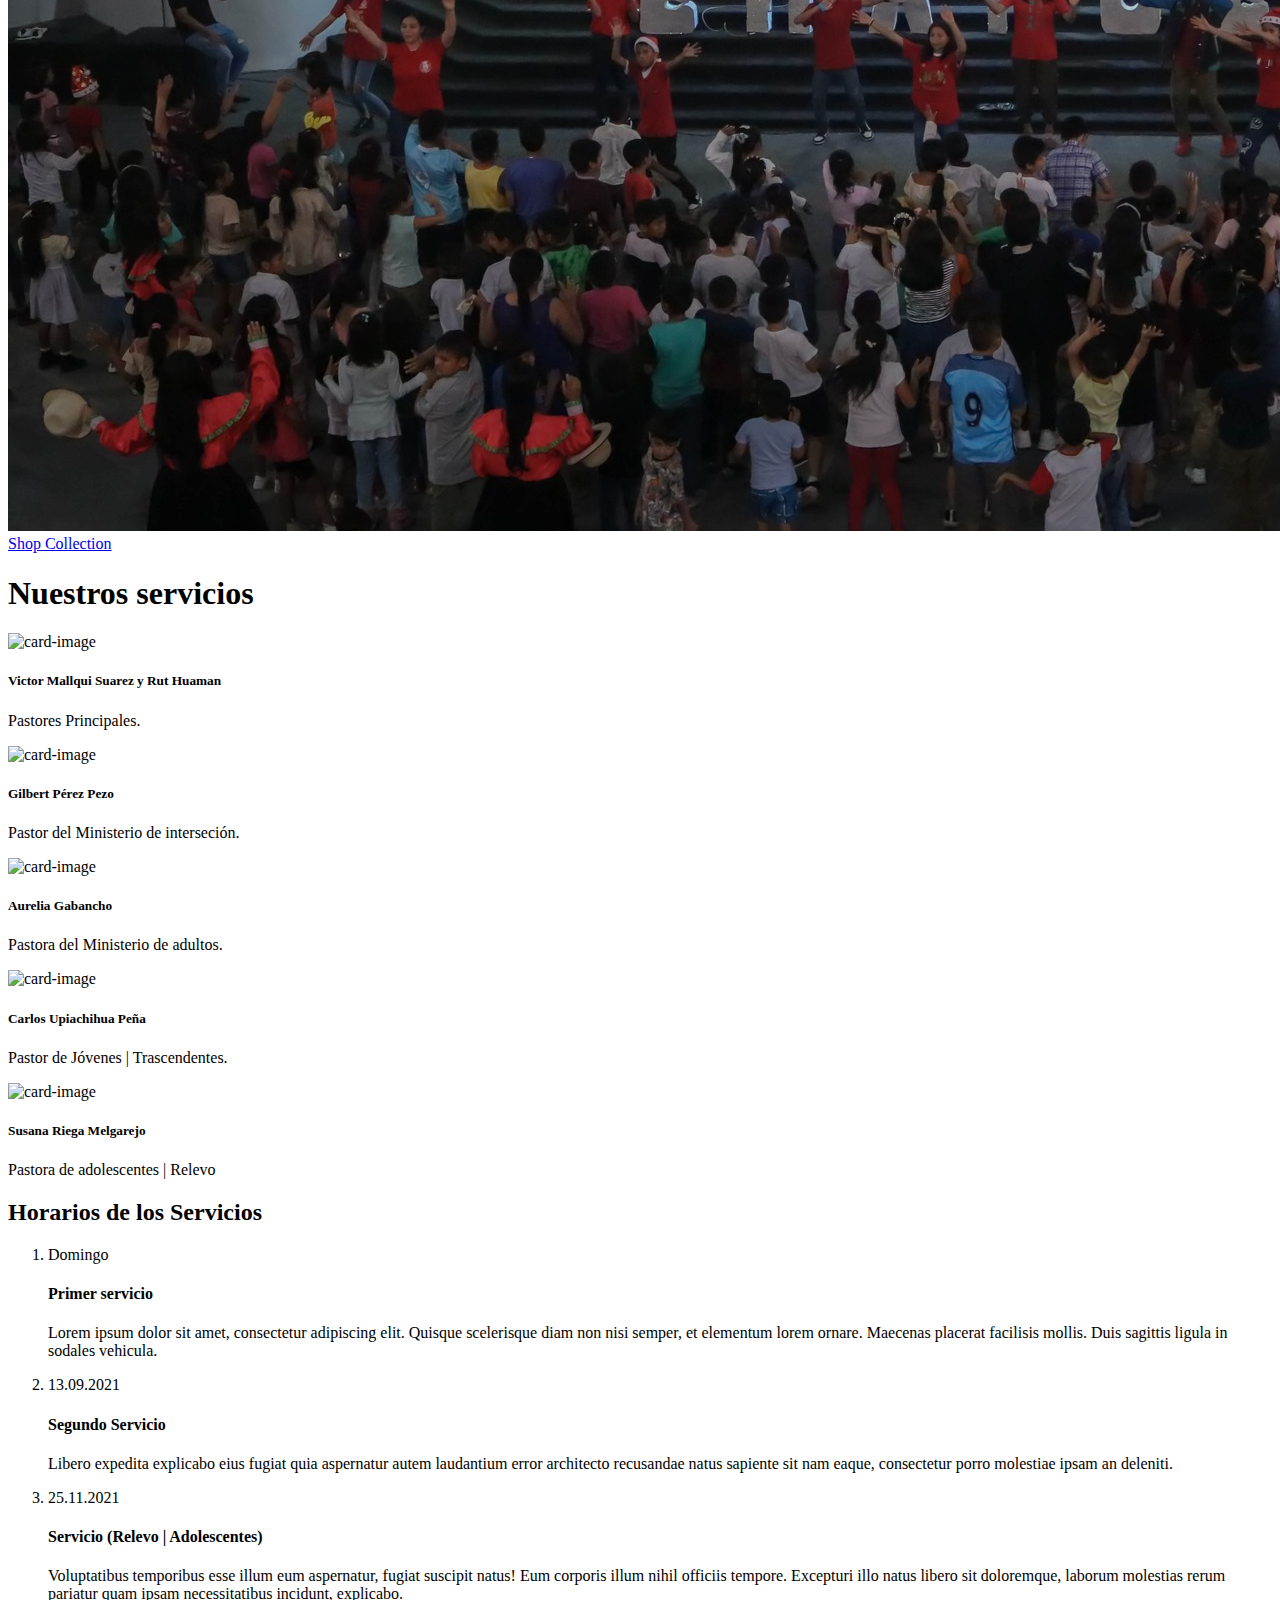
==== commit 48dfeba4: "agregado de horarios" ====
--- a/index.html
+++ b/index.html
@@ -601,8 +601,8 @@
                 </div>
               </div>
 
-              <a href="#" class="inline-block rounded-md border border-transparent bg-indigo-600 px-8 py-3 text-center
-                    font-medium text-white hover:bg-indigo-700">Shop Collection</a>
+              <a href="#horarios" class="inline-block rounded-md border border-transparent bg-indigo-600 px-8 py-3 text-center
+                    font-medium text-white hover:bg-indigo-700" >Shop Collection</a>
             </div>
           </div>
         </div>
@@ -775,9 +775,97 @@
     </div>
   </section>
   
-  <!-- Nuestras autoridades -->
-  <section class="py-24">
-    
+  <!-- Horarios de los servicios -->
+  <section id="horarios" class="py-24 px-20 text-center">
+
+    <div>
+      <h2 class="text-4xl mb-6 text-center bg-clip-text text-transparent
+        bg-gradient-to-r from-pink-500 to-blue-500 font-semibold sm:text-5xl pb-10">Horarios de los Servicios</h2>
+    </div>
+
+ 
+    <ol
+    class="border-l border-neutral-300 dark:border-neutral-500 md:flex md:justify-center md:gap-6 md:border-l-0 md:border-t">
+    <!--First item-->
+    <li>
+      <div class="flex-start flex items-center pt-2 md:block md:pt-0">
+        <div
+          class="-ml-[5px] mr-3 h-[9px] w-[9px] rounded-full bg-neutral-300 dark:bg-neutral-500 md:-mt-[5px] md:ml-0 md:mr-0"></div>
+        <p class="mt-2 text-sm text-neutral-500 dark:text-neutral-300">
+          Domingo
+        </p>
+      </div>
+      <div class="ml-4 mt-2 pb-5 md:ml-0">
+        <h4 class="mb-1.5 text-xl font-semibold">Primer servicio</h4>
+        <p class="mb-3 text-neutral-500 dark:text-neutral-300">
+          Lorem ipsum dolor sit amet, consectetur adipiscing elit. Quisque
+          scelerisque diam non nisi semper, et elementum lorem ornare.
+          Maecenas placerat facilisis mollis. Duis sagittis ligula in
+          sodales vehicula.
+        </p>
+      </div>
+    </li>
+
+    <!--Second item-->
+    <li>
+      <div class="flex-start flex items-center pt-2 md:block md:pt-0">
+        <div
+          class="-ml-[5px] mr-3 h-[9px] w-[9px] rounded-full bg-neutral-300 dark:bg-neutral-500 md:-mt-[5px] md:ml-0 md:mr-0"></div>
+        <p class="mt-2 text-sm text-neutral-500 dark:text-neutral-300">
+          13.09.2021
+        </p>
+      </div>
+      <div class="ml-4 mt-2 pb-5 md:ml-0">
+        <h4 class="mb-1.5 text-xl font-semibold">Segundo Servicio</h4>
+        <p class="mb-3 text-neutral-500 dark:text-neutral-300">
+          Libero expedita explicabo eius fugiat quia aspernatur autem
+          laudantium error architecto recusandae natus sapiente sit nam
+          eaque, consectetur porro molestiae ipsam an deleniti.
+        </p>
+      </div>
+    </li>
+
+    <!--Third item-->
+    <li>
+      <div class="flex-start flex items-center pt-2 md:block md:pt-0">
+        <div
+          class="-ml-[5px] mr-3 h-[9px] w-[9px] rounded-full bg-neutral-300 dark:bg-neutral-500 md:-mt-[5px] md:ml-0 md:mr-0"></div>
+        <p class="mt-2 text-sm text-neutral-500 dark:text-neutral-300">
+          25.11.2021
+        </p>
+      </div>
+      <div class="ml-4 mt-2 pb-5 md:ml-0">
+        <h4 class="mb-1.5 text-xl font-semibold">Servicio (Relevo | Adolescentes)</h4>
+        <p class="mb-3 text-neutral-500 dark:text-neutral-300">
+          Voluptatibus temporibus esse illum eum aspernatur, fugiat suscipit
+          natus! Eum corporis illum nihil officiis tempore. Excepturi illo
+          natus libero sit doloremque, laborum molestias rerum pariatur quam
+          ipsam necessitatibus incidunt, explicabo.
+        </p>
+      </div>
+    </li>
+
+    <!-- For item -->
+     <li>
+      <div class="flex-start flex items-center pt-2 md:block md:pt-0">
+        <div
+          class="-ml-[5px] mr-3 h-[9px] w-[9px] rounded-full bg-neutral-300 dark:bg-neutral-500 md:-mt-[5px] md:ml-0 md:mr-0"></div>
+        <p class="mt-2 text-sm text-neutral-500 dark:text-neutral-300">
+          25.11.2021
+        </p>
+      </div>
+      <div class="ml-4 mt-2 pb-5 md:ml-0">
+        <h4 class="mb-1.5 text-xl font-semibold">Martes de Oración</h4>
+        <p class="mb-3 text-neutral-500 dark:text-neutral-300">
+          Voluptatibus temporibus esse illum eum aspernatur, fugiat suscipit
+          natus! Eum corporis illum nihil officiis tempore. Excepturi illo
+          natus libero sit doloremque, laborum molestias rerum pariatur quam
+          ipsam necessitatibus incidunt, explicabo.
+        </p>
+      </div>
+    </li>
+
+    </ol>
   </section>
 
   <!-- Contactanos -->
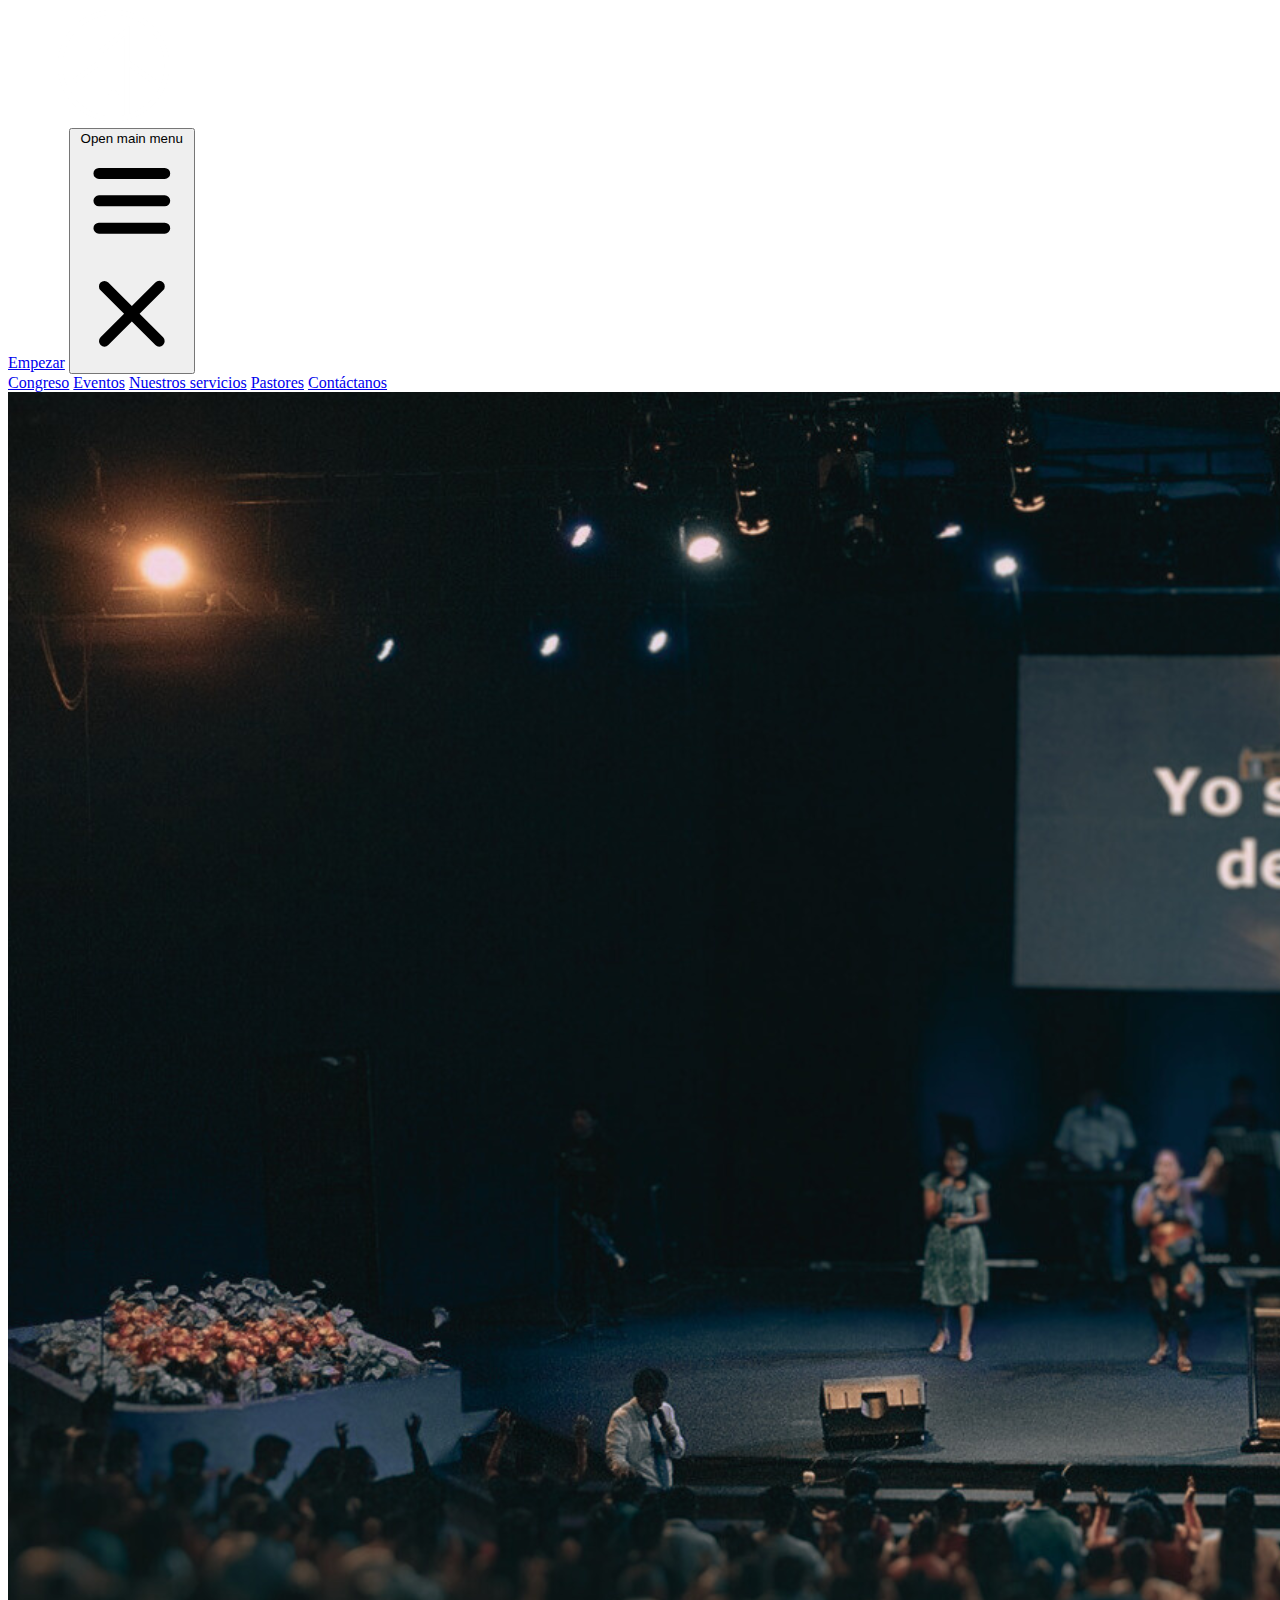
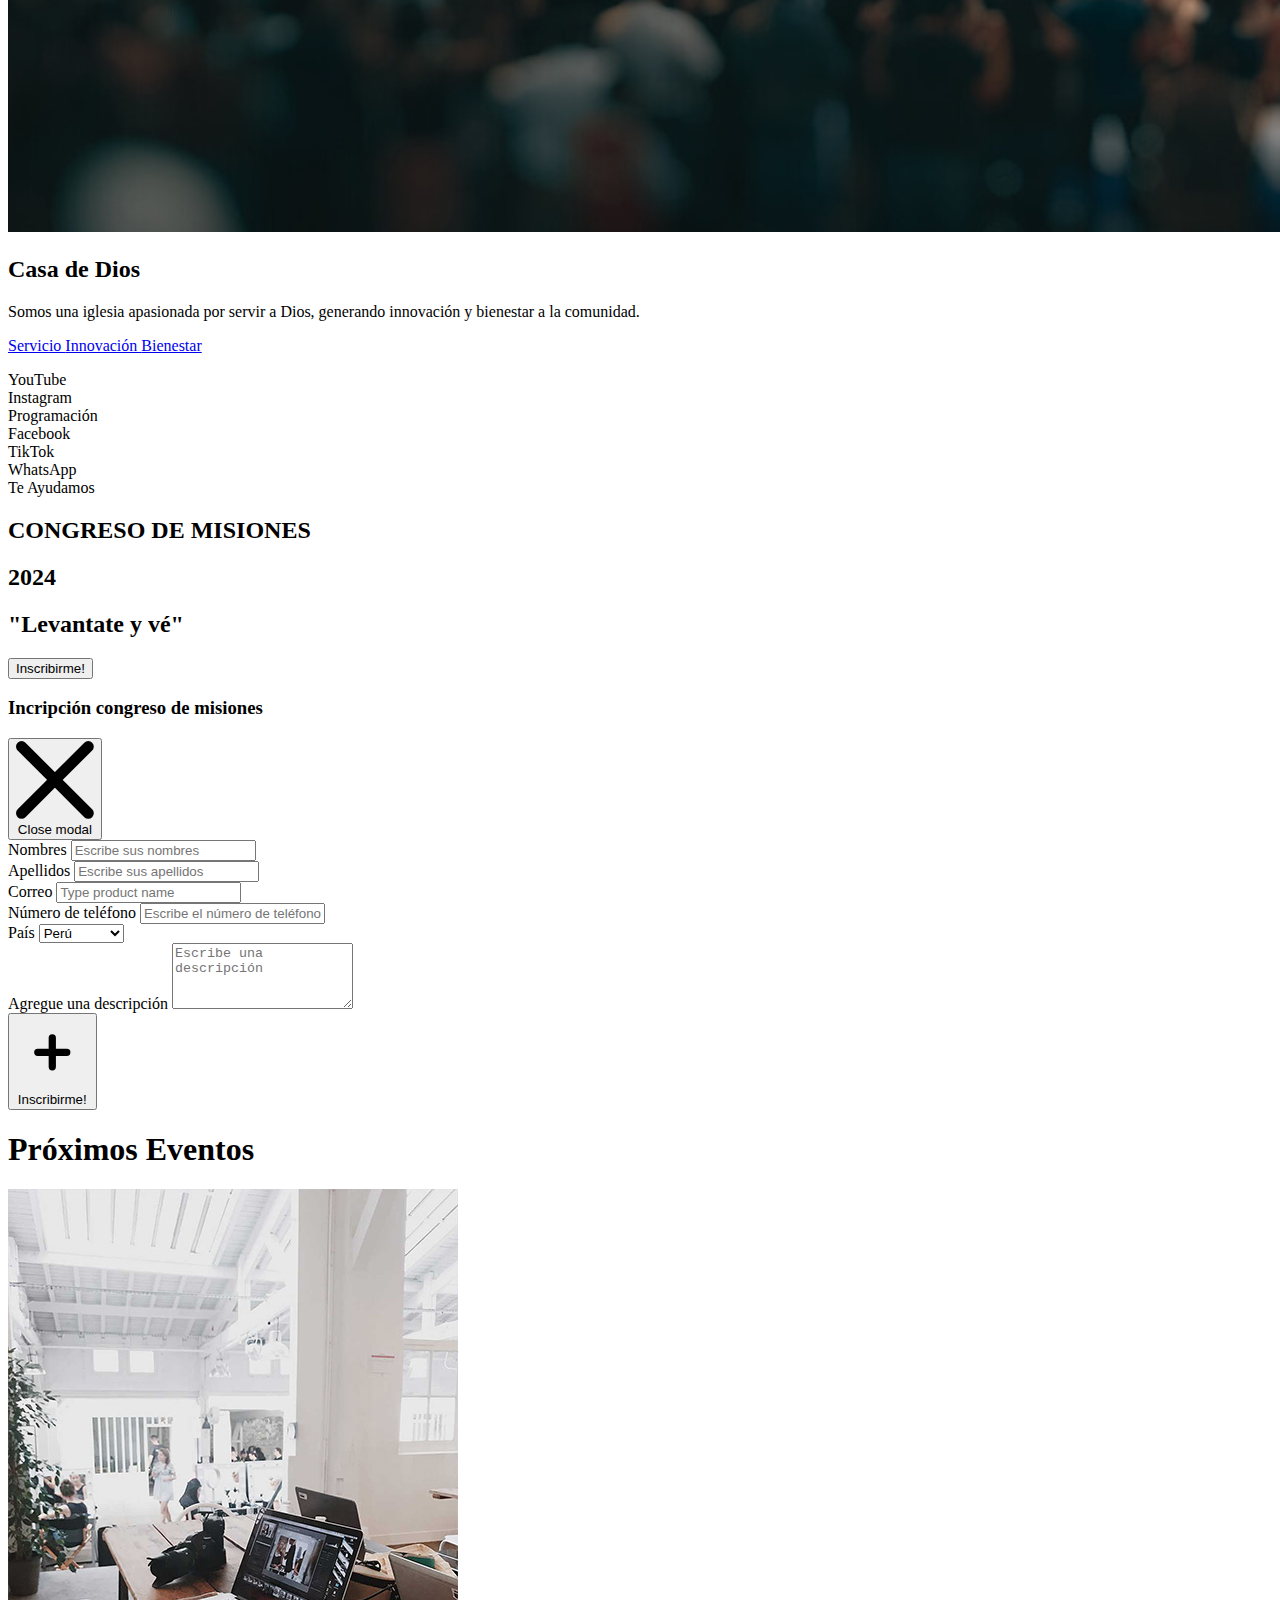
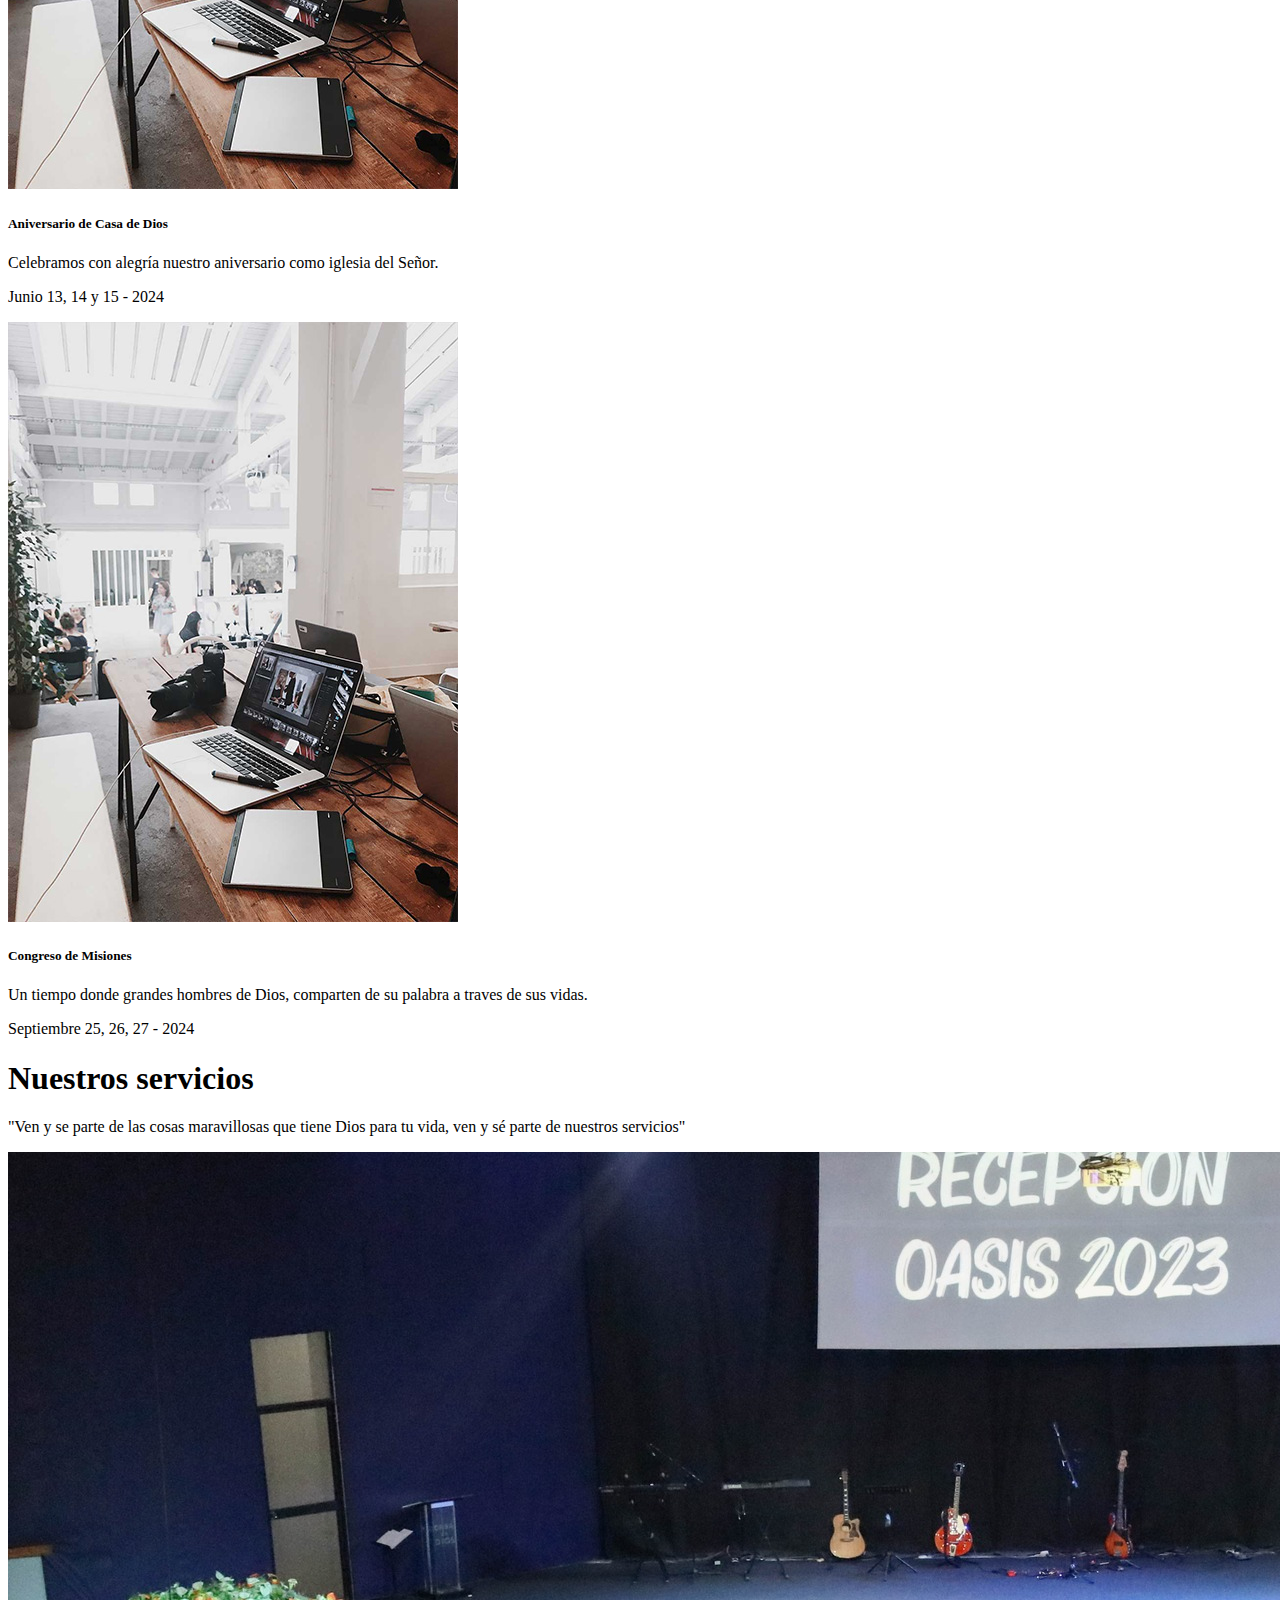
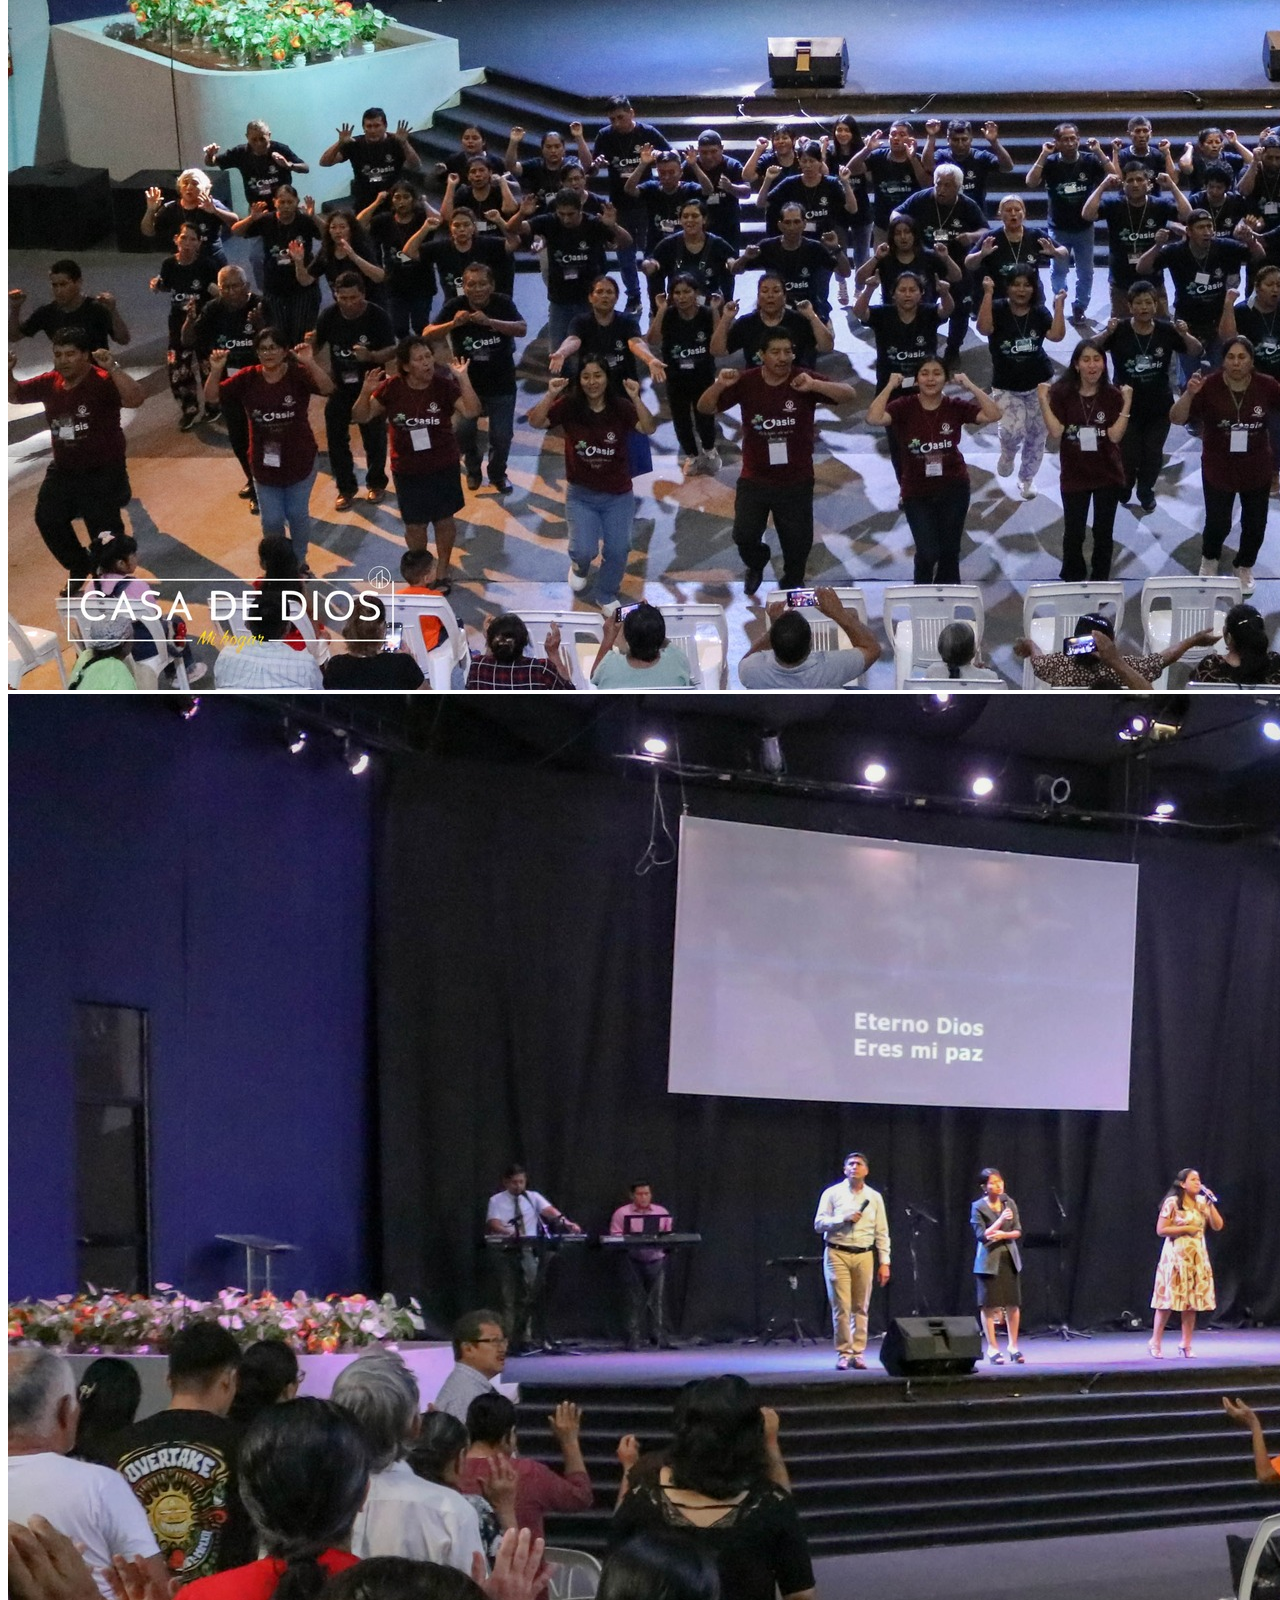
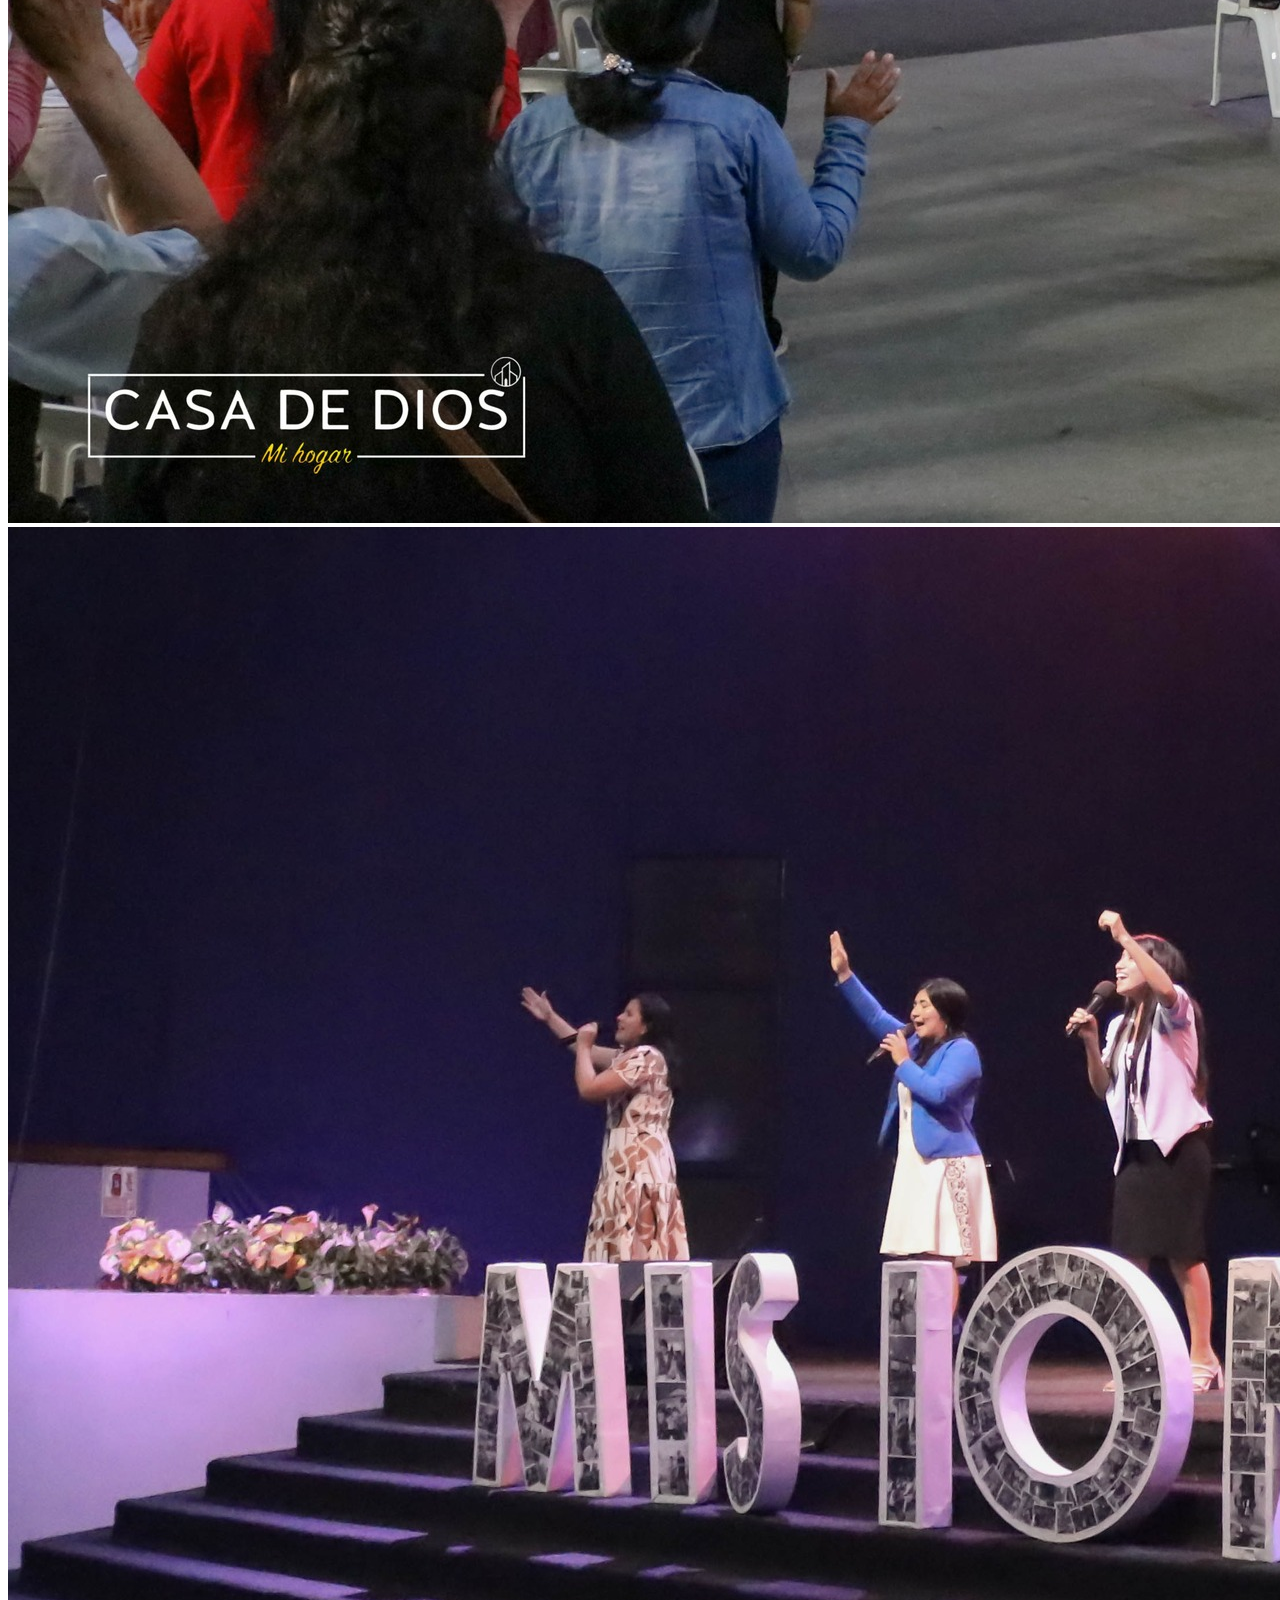
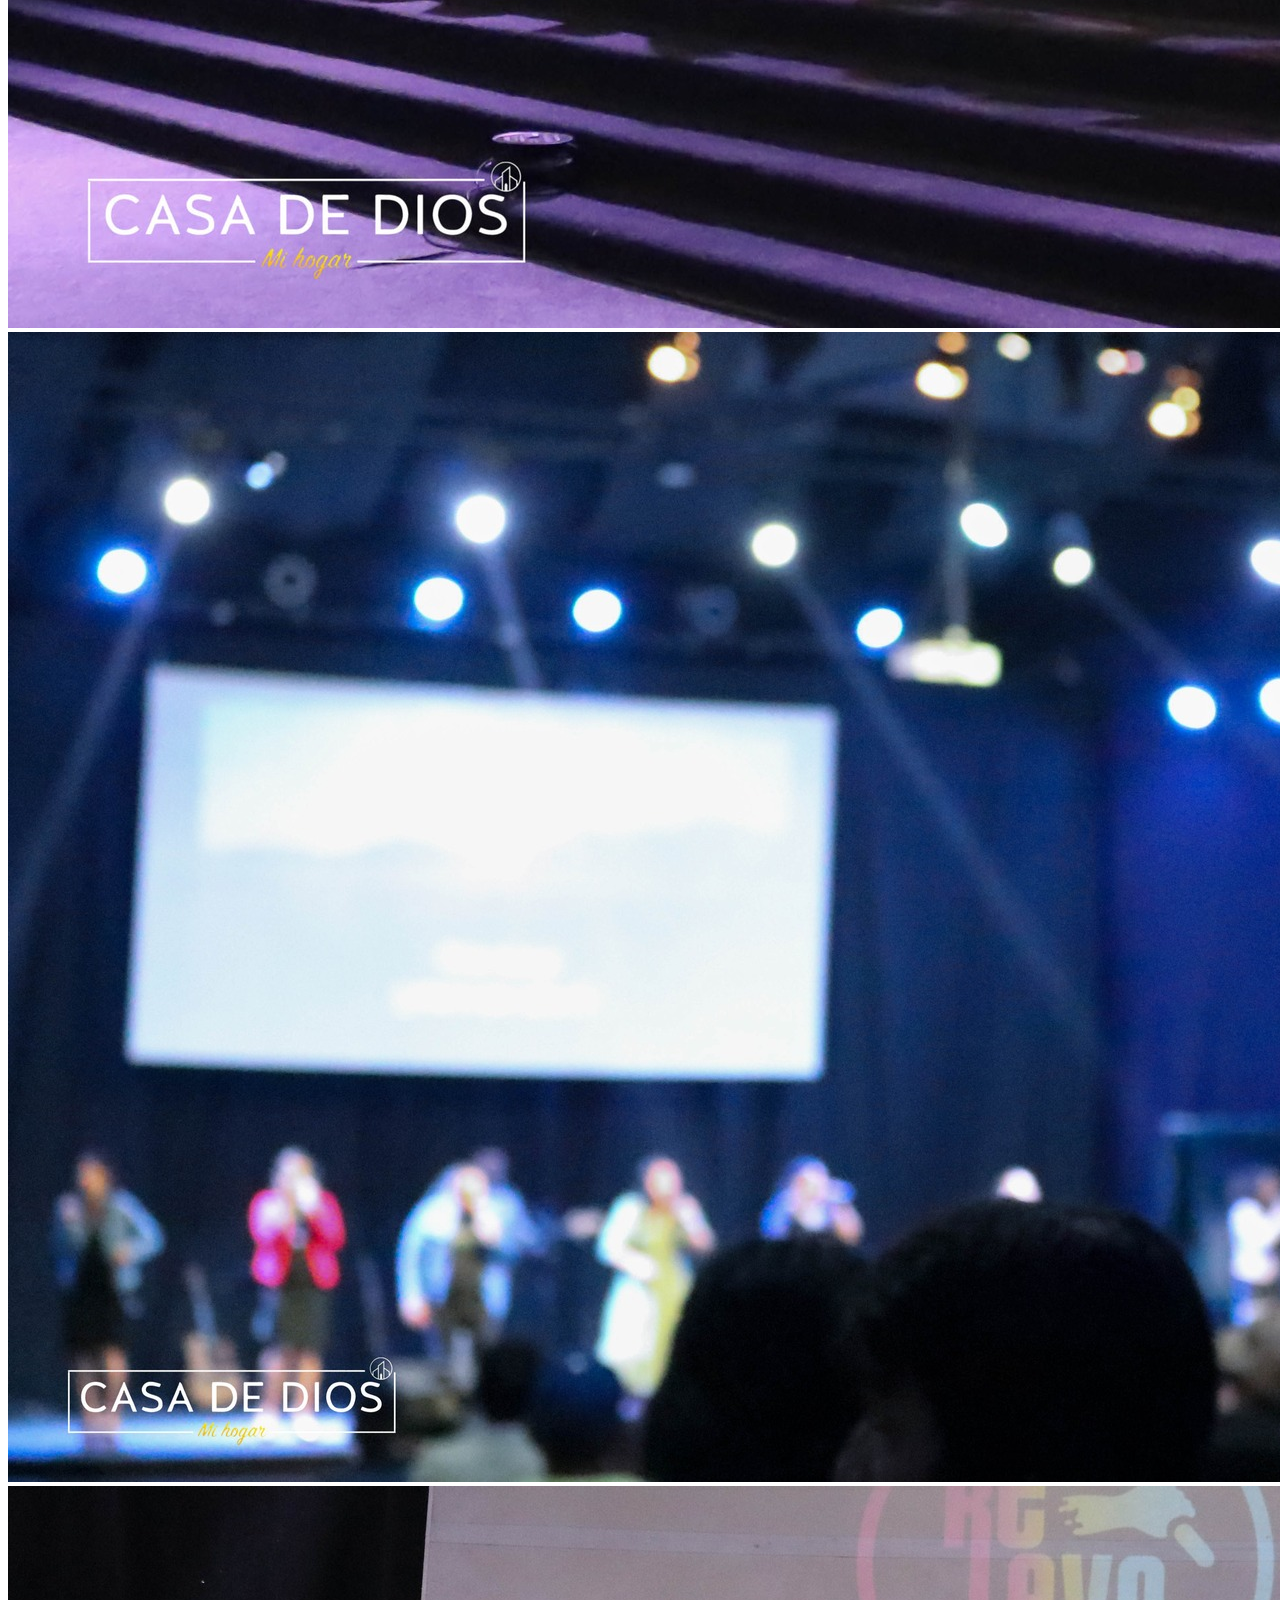
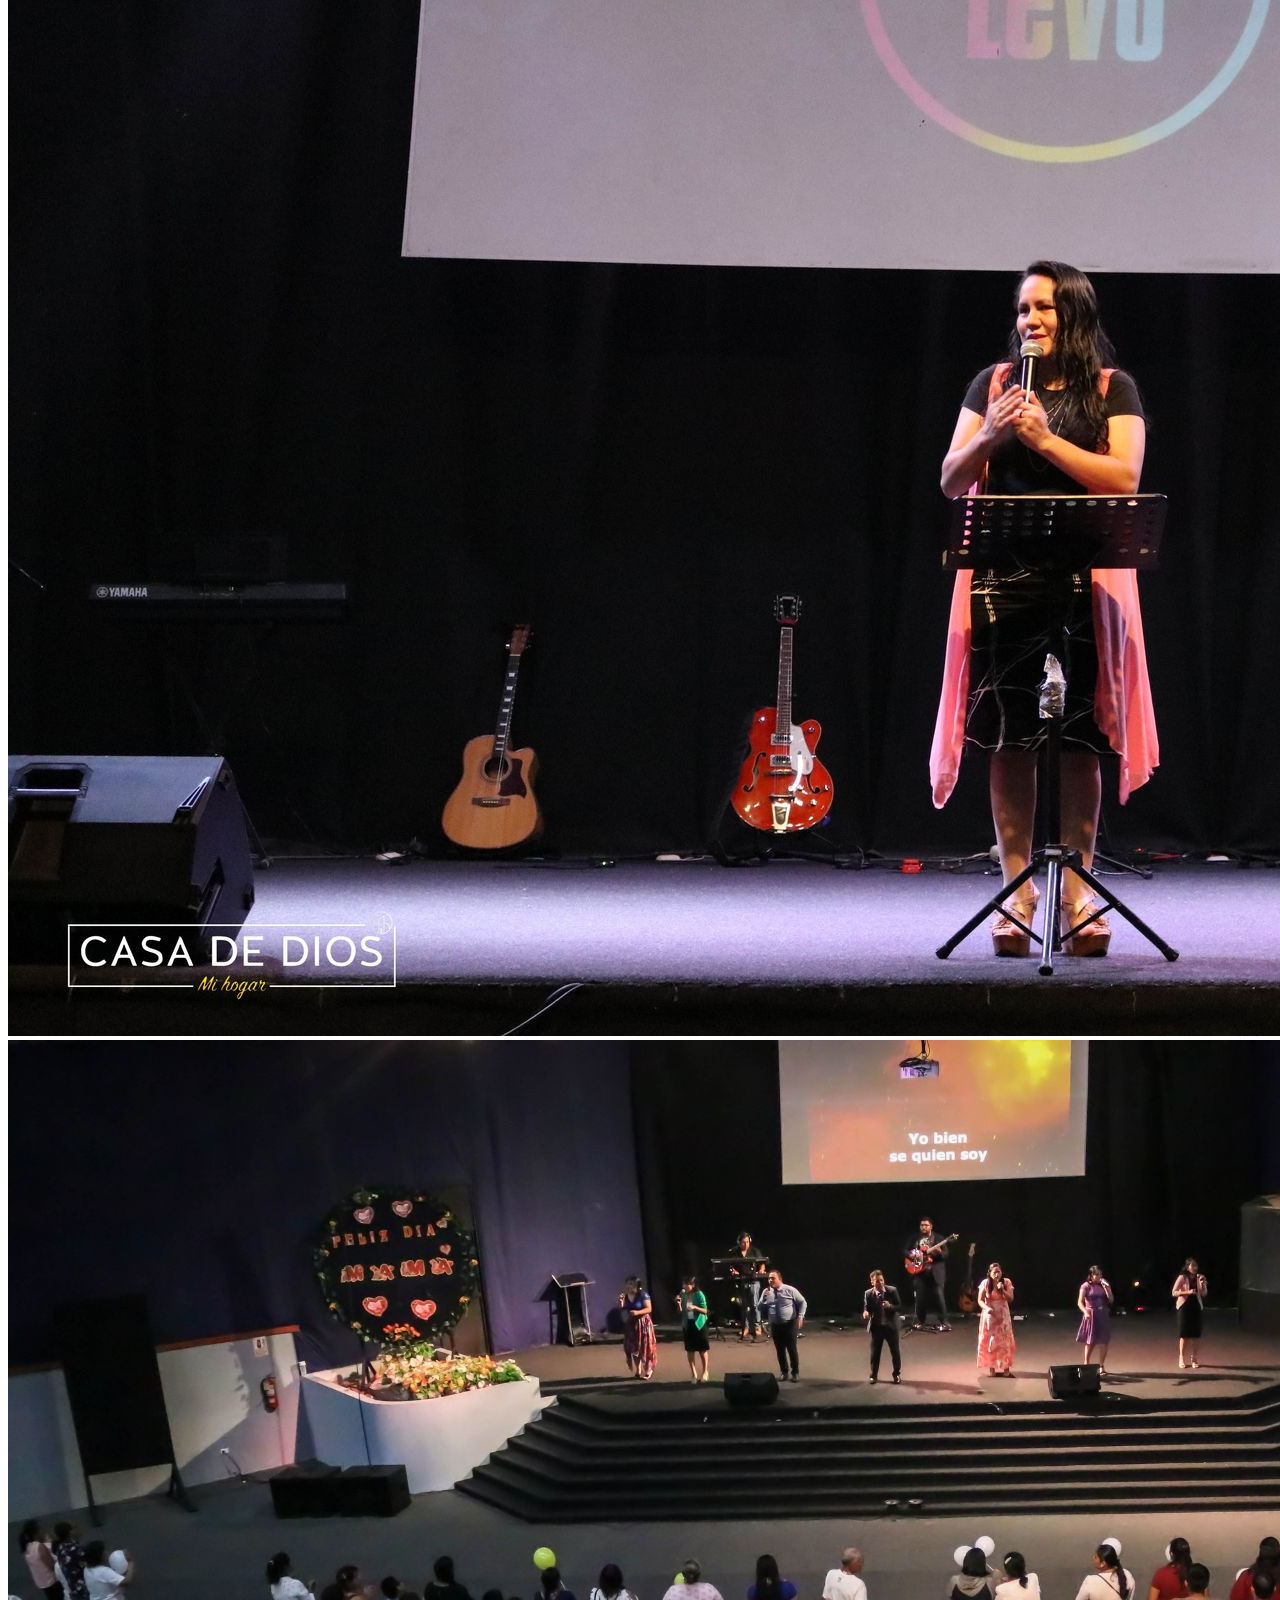
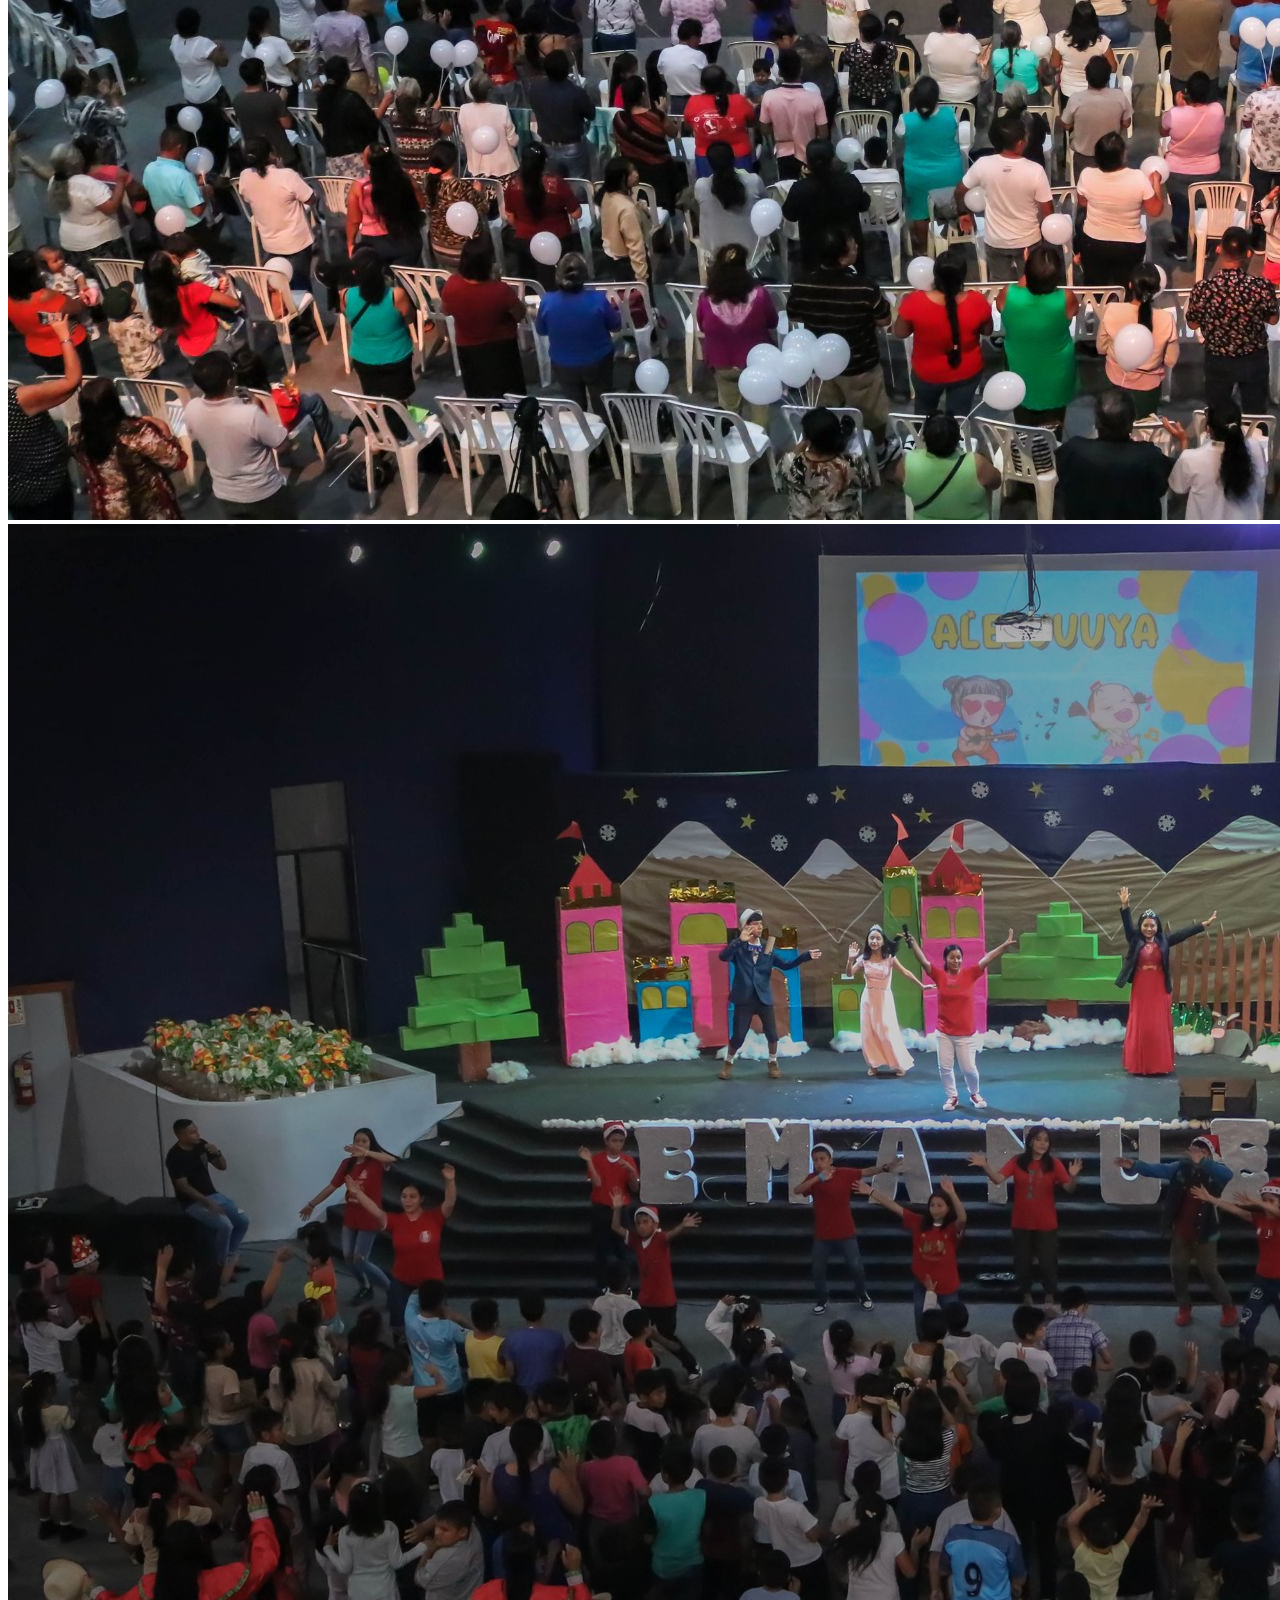
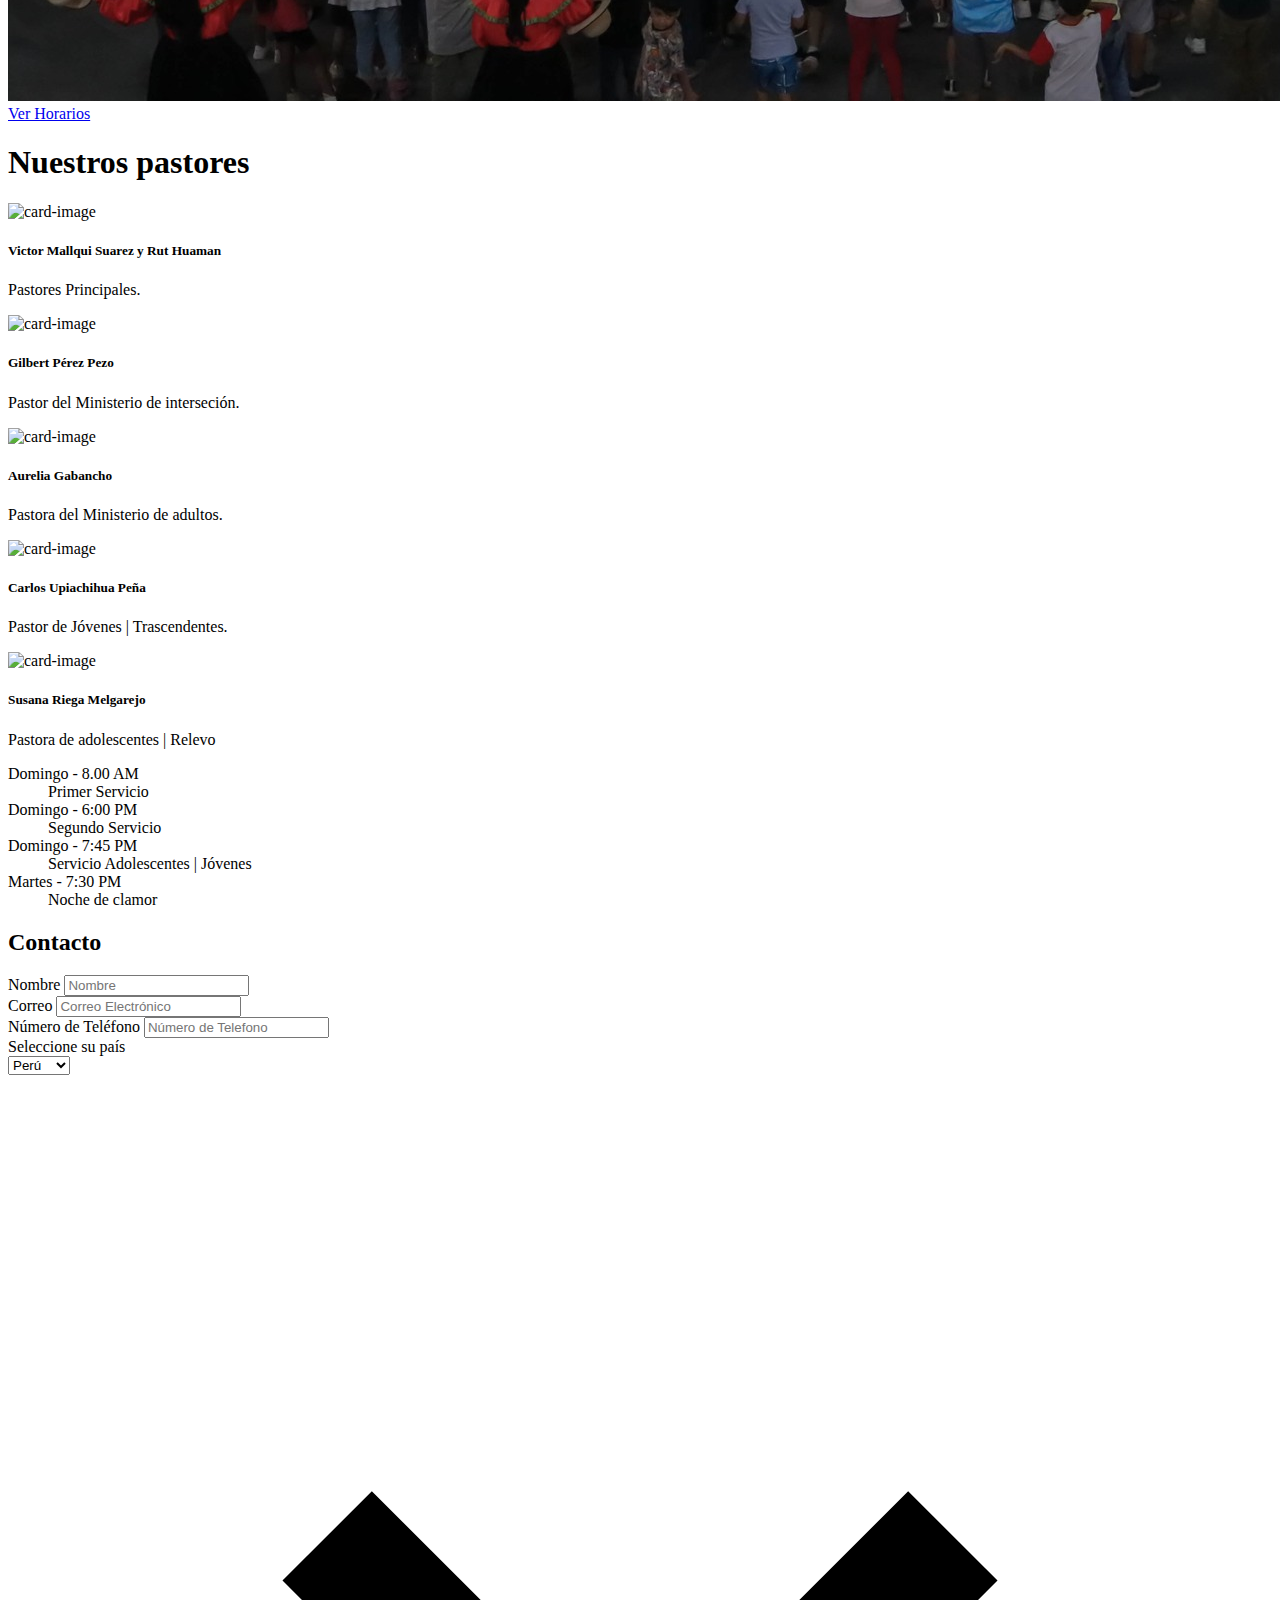
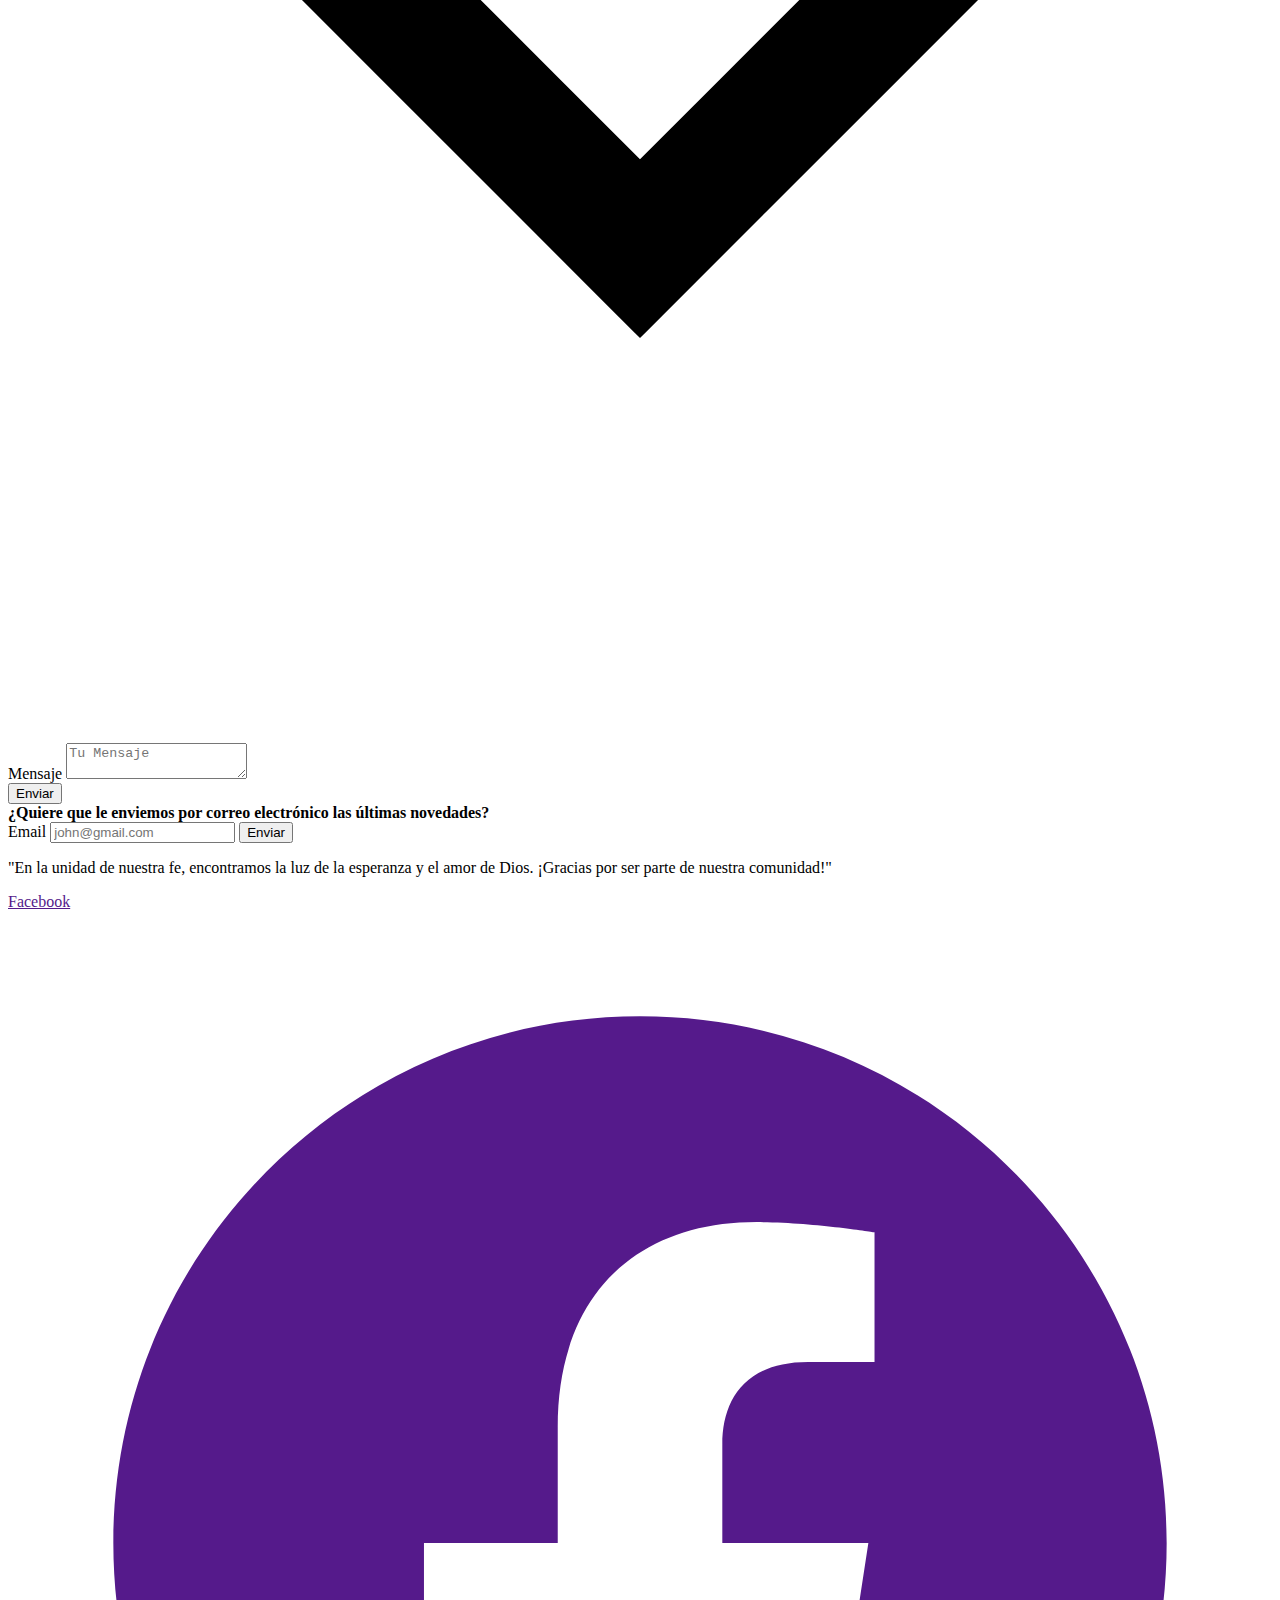
==== commit ad384c2f: "cambios en los horarios" ====
--- a/index.html
+++ b/index.html
@@ -64,24 +64,25 @@
 </head>
 <body>
   <!--inicio navbar-->
-  <header>
+  <header class="bg-background-700">
     <!--<nav class="bg-background-700 border-gray-200 px-4 lg:px-6 py-2.5">-->
-    <nav class="border-gray-200 px-4 lg:px-6 py-2.5 bg-gradient-to-r from-fuchsia-500 to-cyan-500">
+    <nav class=" px-4 lg:px-6 py-2.5 bg-gradient-to-r ">
       <div class="flex flex-wrap justify-between items-center mx-auto max-w-screen-xl text-white">
         <a href="#" class="flex items-center font-nav-bar">
           <img src="./assets/images/logo.png" class="mr-3 h-10 sm:h-14" alt="Casa de Dios" />
-          <span class="self-center text-xl font-semibold whitespace-nowrap">CASA DE DIOS</span>
+          <!-- <span class="self-center text-xl font-semibold whitespace-nowrap">CASA DE DIOS</span> -->
         </a>
         <div class="flex items-center lg:order-2">
           <!--
           <a href="#"
             class="text-white dark:text-white hover:bg-gray-50 focus:ring-4 focus:ring-gray-300 font-medium rounded-lg text-sm px-4 lg:px-5 py-2 lg:py-2.5 mr-2 dark:hover:bg-gray-700 focus:outline-none dark:focus:ring-gray-800">Log
             in</a>-->
-          <a href="#"
-            class="text-white bg-primary-700 hover:bg-primary-800 focus:ring-4 focus:ring-primary-300 font-medium rounded-lg text-sm px-4 lg:px-5 py-2 lg:py-2.5 mr-2 focus:outline-none">Get
-            started</a>
+          <a href="#sociales"
+            class="text-white bg-primary-700 hover:bg-primary-800 focus:ring-4 focus:ring-primary-300 font-medium 
+            rounded-lg text-sm px-4 lg:px-5 py-2 lg:py-2.5 mr-2 focus:outline-none">Empezar</a>
           <button data-collapse-toggle="mobile-menu-2" type="button"
-            class="inline-flex items-center p-2 ml-1 text-sm text-gray-500 rounded-lg lg:hidden hover:bg-gray-100 focus:outline-none focus:ring-2 focus:ring-gray-200"
+            class="inline-flex items-center p-2 ml-1 text-sm text-gray-500 rounded-lg lg:hidden hover:bg-gray-100 
+            focus:outline-none focus:ring-2 focus:ring-gray-200"
             aria-controls="mobile-menu-2" aria-expanded="false">
             <span class="sr-only">Open main menu</span>
             <svg class="w-6 h-6" fill="currentColor" viewBox="0 0 20 20" xmlns="http://www.w3.org/2000/svg">
@@ -96,205 +97,124 @@
             </svg>
           </button>
         </div>
-        <div class="hidden justify-between items-center w-full lg:flex lg:w-auto lg:order-1" id="mobile-menu-2">
-          <ul class="flex flex-col mt-4 font-medium lg:flex-row lg:space-x-8 lg:mt-0 uppercase text-sm font-nav-bar">
-            <li>
-              <a href="#"
-                class="block py-2 pr-4 pl-3 text-white rounded bg-primary-700 lg:bg-transparent lg:text-primary-700 lg:p-0"
-                aria-current="page">Home</a>
-            </li>
-            <li>
-              <a href="#"
-                class="block py-2 pr-4 pl-3 text-white border-b border-gray-100 hover:bg-gray-50 
-                lg:hover:bg-transparent lg:border-0 lg:hover:text-primary-700 lg:p-0">Quienes Somos</a>
-            </li>
-            <li>
-              <a href="#"
-                class="block py-2 pr-4 pl-3 text-white border-b border-gray-100 hover:bg-gray-50 
-                lg:hover:bg-transparent lg:border-0 lg:hover:text-primary-700 lg:p-0">Eventos principales</a>
-            </li>
-            <li>
-              <a href="#"
-                class="block py-2 pr-4 pl-3 text-white border-b border-gray-100 hover:bg-gray-50 
-                lg:hover:bg-transparent lg:border-0 lg:hover:text-primary-700 lg:p-0">Congreso Intenacional</a>
-            </li>
-            <li>
-              <a href="#"
-                class="block py-2 pr-4 pl-3 text-white border-b border-gray-100 hover:bg-gray-50 
-                lg:hover:bg-transparent lg:border-0 lg:hover:text-primary-700 lg:p-0">Nuestros servicios</a>
-            </li>
-            <li>
-              <a href="#"
-                class="block py-2 pr-4 pl-3 text-white border-b border-gray-100 hover:bg-gray-50 
-                lg:hover:bg-transparent lg:border-0 lg:hover:text-primary-700 lg:p-0">Contact</a>
-            </li>
-          </ul>
+        <div class="hidden lg:flex lg:gap-x-12">
+          <a href="#congreso" class="text-sm font-semibold leading-6 text-white-900">Congreso</a>
+          <a href="#eventos" class="text-sm font-semibold leading-6 text-white-900">Eventos</a>
+          <a href="#servicios" class="text-sm font-semibold leading-6 text-white-900">Nuestros servicios</a>
+          <a href="#pastores" class="text-sm font-semibold leading-6 text-white-900">Pastores</a>
+          <a href="#contacto" class="text-sm font-semibold leading-6 text-white-900">Contáctanos</a>
+
         </div>
       </div>
     </nav>
   </header>
   <!--final navbar-->
 
-  <section>
-    <div id="indicators-carousel" class="relative w-full" data-carousel="static">
-      <!-- Carousel wrapper -->
-      <div class="relative h-56 overflow-hidden rounded-lg md:h-96">
-        <!-- Item 1 -->
-        <div class="hidden duration-700 ease-in-out" data-carousel-item="active">
-          <img src="https://images.unsplash.com/photo-1497436072909-60f360e1d4b1?ixlib=rb-4.0.3&ixid=MnwxMjA3fDB8MHxwaG90by1wYWdlfHx8fGVufDB8fHx8&auto=format&fit=crop&w=2560&q=80"
-            class="absolute block w-full -translate-x-1/2 -translate-y-1/2 top-1/2 left-1/2" alt="...">
-          <div class="absolute inset-x-[15%] bottom-5 hidden py-5 text-center text-black md:block">
-            <h5 class="text-xl">First slide label</h5>
-            <p>
-              Some representative placeholder content for the first slide.
-            </p>
-          </div>
-        </div>
-        <!-- Item 2 -->
-        <div class="hidden duration-700 ease-in-out" data-carousel-item>
-          <img src="https://images.unsplash.com/photo-1497436072909-60f360e1d4b1?ixlib=rb-4.0.3&ixid=MnwxMjA3fDB8MHxwaG90by1wYWdlfHx8fGVufDB8fHx8&auto=format&fit=crop&w=2560&q=80"
-            class="absolute block w-full -translate-x-1/2 -translate-y-1/2 top-1/2 left-1/2" alt="...">
-        </div>
-        <!-- Item 3 -->
-        <div class="hidden duration-700 ease-in-out" data-carousel-item>
-          <img src="https://images.unsplash.com/photo-1493246507139-91e8fad9978e?ixlib=rb-4.0.3&ixid=MnwxMjA3fDB8MHxwaG90by1wYWdlfHx8fGVufDB8fHx8&auto=format&fit=crop&w=2940&q=80"
-            class="absolute block w-full -translate-x-1/2 -translate-y-1/2 top-1/2 left-1/2" alt="...">
-        </div>
-        <!-- Item 4 -->
-        <div class="hidden duration-700 ease-in-out" data-carousel-item>
-          <img src="https://images.unsplash.com/photo-1518623489648-a173ef7824f3?ixlib=rb-4.0.3&ixid=MnwxMjA3fDB8MHxwaG90by1wYWdlfHx8fGVufDB8fHx8&auto=format&fit=crop&w=2762&q=80"
-            class="absolute block w-full -translate-x-1/2 -translate-y-1/2 top-1/2 left-1/2" alt="...">
-        </div>
-        <!-- Item 5 -->
-        <div class="hidden duration-700 ease-in-out" data-carousel-item>
-          <img src="https://images.unsplash.com/photo-1518623489648-a173ef7824f3?ixlib=rb-4.0.3&ixid=MnwxMjA3fDB8MHxwaG90by1wYWdlfHx8fGVufDB8fHx8&auto=format&fit=crop&w=2762&q=80"
-            class="absolute block w-full -translate-x-1/2 -translate-y-1/2 top-1/2 left-1/2" alt="...">
-        </div>
-      </div>
-      <!-- Slider indicators -->
-      <div class="absolute z-30 flex -translate-x-1/2 space-x-3 rtl:space-x-reverse bottom-5 left-1/2">
-        <button type="button" class="w-3 h-3 rounded-full" aria-current="true" aria-label="Slide 1"
-          data-carousel-slide-to="0"></button>
-        <button type="button" class="w-3 h-3 rounded-full" aria-current="false" aria-label="Slide 2"
-          data-carousel-slide-to="1"></button>
-        <button type="button" class="w-3 h-3 rounded-full" aria-current="false" aria-label="Slide 3"
-          data-carousel-slide-to="2"></button>
-        <button type="button" class="w-3 h-3 rounded-full" aria-current="false" aria-label="Slide 4"
-          data-carousel-slide-to="3"></button>
-        <button type="button" class="w-3 h-3 rounded-full" aria-current="false" aria-label="Slide 5"
-          data-carousel-slide-to="4"></button>
-      </div>
-      <!-- Slider controls -->
-      <button type="button"
-        class="absolute top-0 start-0 z-30 flex items-center justify-center h-full px-4 cursor-pointer group focus:outline-none"
-        data-carousel-prev>
-        <span
-          class="inline-flex items-center justify-center w-10 h-10 rounded-full bg-white/30 group-hover:bg-white/50 group-focus:ring-4 group-focus:ring-white group-focus:outline-none">
-          <svg class="w-4 h-4 text-white rtl:rotate-180" aria-hidden="true"
-            xmlns="http://www.w3.org/2000/svg" fill="none" viewBox="0 0 6 10">
-            <path stroke="currentColor" stroke-linecap="round" stroke-linejoin="round" stroke-width="2" d="M5 1 1 5l4 4" />
-          </svg>
-          <span class="sr-only">Previous</span>
-        </span>
-      </button>
-      <button type="button"
-        class="absolute top-0 end-0 z-30 flex items-center justify-center h-full px-4 cursor-pointer group focus:outline-none"
-        data-carousel-next>
-        <span
-          class="inline-flex items-center justify-center w-10 h-10 rounded-full bg-white/30 group-hover:bg-white/50 group-focus:ring-4 group-focus:ring-white group-focus:outline-none">
-          <svg class="w-4 h-4 text-white rtl:rotate-180" aria-hidden="true"
-            xmlns="http://www.w3.org/2000/svg" fill="none" viewBox="0 0 6 10">
-            <path stroke="currentColor" stroke-linecap="round" stroke-linejoin="round" stroke-width="2" d="m1 9 4-4-4-4" />
-          </svg>
-          <span class="sr-only">Next</span>
-        </span>
-      </button>
+  <div class="fixed inset-x-0 bottom-0 flex justify-end p-6">
+    <a href="https://wa.me/51994256038" target="_blank" class="bg-green-500 hover:bg-green-700 text-white font-bold p-4 rounded-full">
+      <i class="fab fa-whatsapp fa-2x"></i>
+    </a>
+  </div>
+  
+    <!--  CAROUSEL -->
+    <div class="relative isolate overflow-hidden bg-gray-900 py-6 sm:py-8 md:py-12 lg:py-16 xl:py-24 2xl:py-32">
+      <img src="/assets/images/fondo-website.png" alt="" 
+      class="absolute inset-0 -z-10 h-full w-full object-cover object-right md:object-center backdrop-blur">
+      <div class="hidden sm:absolute sm:-top-10 sm:right-1/2 sm:-z-10 sm:mr-10 sm:block sm:transform-gpu sm:blur-3xl" aria-hidden="true">
+        <div class="aspect-[1097/845] w-[68.5625rem] bg-gradient-to-tr from-[#ff4694] to-[#776fff] opacity-20" 
+        style="clip-path: polygon(74.1% 44.1%, 100% 61.6%, 97.5% 26.9%, 85.5% 0.1%, 80.7% 2%, 72.5% 32.5%, 
+        60.2% 62.4%, 52.4% 68.1%, 47.5% 58.3%, 45.2% 34.5%, 27.5% 76.7%, 0.1% 64.9%, 17.9% 100%, 27.6% 76.8%, 
+        76.1% 97.7%, 74.1% 44.1%)"></div>
+      </div>
+      <div class="absolute -top-52 left-1/2 -z-10 -translate-x-1/2 transform-gpu blur-3xl 
+      sm:top-[-28rem] sm:ml-16 sm:translate-x-0 sm:transform-gpu" aria-hidden="true">
+        <div class="aspect-[1097/845] w-[68.5625rem] bg-gradient-to-tr from-[#ff4694] 
+        to-[#776fff] opacity-20" style="clip-path: polygon(74.1% 44.1%, 100% 61.6%, 97.5% 26.9%, 85.5% 0.1%, 
+        80.7% 2%, 72.5% 32.5%, 60.2% 62.4%, 52.4% 68.1%, 47.5% 58.3%, 45.2% 34.5%, 27.5% 76.7%, 0.1% 64.9%, 
+        17.9% 100%, 27.6% 76.8%, 76.1% 97.7%, 74.1% 44.1%)"></div>
+      </div>
+      <div class="mx-auto max-w-7xl px-6 lg:px-8">
+        <div class="mx-auto max-w-2xl lg:mx-0">
+          <h2 class="text-2xl sm:text-3xl md:text-4xl lg:text-5xl xl:text-6xl font-bold tracking-tight text-white">Casa de Dios</h2>
+          <p class="mt-6 text-sm sm:text-base md:text-lg lg:text-xl text-gray-300">Somos una iglesia apasionada por servir a Dios, 
+            generando innovación y bienestar a la comunidad.</p>
+        </div>
+        <div class="mx-auto mt-10 max-w-2xl lg:mx-0 lg:max-w-none">
+          <div class="grid grid-cols-1 gap-x-8 gap-y-6 text-base font-semibold leading-7 text-white sm:grid-cols-2 md:flex lg:gap-x-10">
+            <a href="#">Servicio <span aria-hidden="true"></span></a>
+            <a href="#">Innovación <span aria-hidden="true"></span></a>
+            <a href="#">Bienestar <span aria-hidden="true"></span></a>
+          </div>
+          <dl class="mt-16 grid grid-cols-1 gap-8 sm:mt-20 sm:grid-cols-4 lg:grid-cols-4">
+           
+          </dl>
+        </div>
+      </div>
+
+      <div class="max-w-7xl mx-auto flex flex-wrap justify-center">
+        <div class="p-2.5 md:p-8 flex flex-col flex-wrap items-center text-white">
+          <div class="pb-2"><a href="http://www.youtube.com/@CasadeDiosTingoMaria" target="_blank">
+            <i class="fa-brands fa-youtube fa-2x bg-gray-400 p-7 rounded-full hover:bg-primary-800"></i></a>
+          </div>
+          <div>YouTube</div>
+        </div>
+        <div class="p-2.5 md:p-8 flex flex-col flex-wrap items-center text-white">
+          <div class="pb-2">
+            <a href="https://www.instagram.com/casadediostingomaria/" target="_blank">
+              <i class="fa-brands fa-instagram fa-2x bg-gray-400 p-7 rounded-full hover:bg-primary-800"></i>
+            </a>
+          </div>
+          <div>Instagram</div>
+        </div>
+        <div class="p-2.5 md:p-8 flex flex-col flex-wrap items-center text-white">
+          <div class="pb-2">
+            <a href="#horarios" target="">
+              <i class="fa-brands fa-space-awesome fa-2x bg-gray-400 p-7 rounded-full hover:bg-primary-800"></i>
+            </a>
+          </div>
+          <div>Programación</div>
+        </div>
+        <div class="p-2.5 md:p-8 flex flex-col flex-wrap items-center text-white">
+          <div class="pb-2">
+            <a href="https://www.facebook.com/CASADEDIOSTM" target="_blank"><i class="fa-brands fa-facebook fa-2x bg-gray-400 p-7 rounded-full hover:bg-primary-800"></i></a>
+          </div>
+          <div>Facebook</div>
+        </div>
+  
+        <div class="p-2.5 md:p-8 flex flex-col flex-wrap items-center text-white">
+          <div class="pb-2">
+            <a href="" target=""><i class="fa-brands fa-tiktok fa-2x bg-gray-400 p-7 rounded-full hover:bg-primary-800"></i></a>
+          </div>
+          <div>TikTok</div>
+        </div>
+        <div class="p-2.5 md:p-8 flex flex-col flex-wrap items-center text-white">
+          <div class="pb-2">
+            <a href="https://wa.me/51994256038" target="_blank"><i class="fa-brands fa-whatsapp fa-2x bg-gray-400 p-7 rounded-full hover:bg-primary-800"></i></a>
+          </div>
+          <div>WhatsApp</div>
+        </div>
+        <div class="p-2.5 md:p-8 flex flex-col flex-wrap items-center text-white">
+          <div class="pb-2">
+            <a href="" target=""><i class="fa-brands fa-discourse fa-2x bg-gray-400 p-7 rounded-full hover:bg-primary-800"></i></a>
+          </div>
+          <div>Te Ayudamos</div>
+        </div>
+      </div>
     </div>
-  </section>
-
-  <!--<section class="bg-background-700 py-24 bg-gradient-to-r from-fuchsia-500 to-cyan-500">-->
-  <section class="bg-background-700 py-24">
-    <div class="max-w-7xl mx-auto flex flex-wrap justify-center">
-      <div class="p-2.5 md:p-8 flex flex-col flex-wrap items-center text-white">
-        <div class="pb-2"><a href="https://www.youtube.com/@hosannatingomaria868" target="_blank"><i class="fa-brands fa-youtube fa-2x bg-gray-400 p-7 rounded-full hover:bg-primary-800"></i></a></div>
-        <div>Ver en Vivo</div>
-      </div>
-      <div class="p-2.5 md:p-8 flex flex-col flex-wrap items-center text-white">
-        <div class="pb-2">
-          <a href="" target="_blank">
-            <i class="fa-brands fa-instagram fa-2x bg-gray-400 p-7 rounded-full hover:bg-primary-800"></i>
-          </a>
-        </div>
-        <div>Ver en Vivo</div>
-      </div>
-      <div class="p-2.5 md:p-8 flex flex-col flex-wrap items-center text-white">
-        <div class="pb-2">
-          <a href="#" target="_blank">
-            <i class="fa-brands fa-space-awesome fa-2x bg-gray-400 p-7 rounded-full hover:bg-primary-800"></i>
-          </a>
-        </div>
-        <div>Programación</div>
-      </div>
-      <div class="p-2.5 md:p-8 flex flex-col flex-wrap items-center text-white">
-        <div class="pb-2">
-          <a href="https://www.facebook.com/CASADEDIOSTM?locale=es_LA" target="_blank"><i class="fa-brands fa-facebook fa-2x bg-gray-400 p-7 rounded-full hover:bg-primary-800"></i></a>
-        </div>
-        <div>Ver en Vivo</div>
-      </div>
-      <div class="p-2.5 md:p-8 flex flex-col flex-wrap items-center text-white">
-        <div class="pb-2">
-          <a href="" target="_blank"><i class="fa-brands fa-tiktok fa-2x bg-gray-400 p-7 rounded-full hover:bg-primary-800"></i></a>
-        </div>
-        <div>Ver en Vivo</div>
-      </div>
-      <div class="p-2.5 md:p-8 flex flex-col flex-wrap items-center text-white">
-        <div class="pb-2">
-          <a href="" target="_blank"><i class="fa-brands fa-whatsapp fa-2x bg-gray-400 p-7 rounded-full hover:bg-primary-800"></i></a>
-        </div>
-        <div>Ver en Vivo</div>
-      </div>
-      <div class="p-2.5 md:p-8 flex flex-col flex-wrap items-center text-white">
-        <div class="pb-2">
-          <a href="" target="_blank"><i class="fa-brands fa-discourse fa-2x bg-gray-400 p-7 rounded-full hover:bg-primary-800"></i></a>
-        </div>
-        <div>Te Ayudamos</div>
-      </div>
-    </div>
-  </section>
-
-  <!-- Sobre nosotros -->
-  <section class="py-24">
-    <div class="max-w-7xl mx-auto sm:px-3 md:px-5 px-3">
-      <section>
-        <div class="">
-          <div class="">
-            <h2 class="text-xl font-bold pb-5">¿QUIENES SOMOS?</h2>
-            <div class="pl-8">
-              <p class="text-sm">Casa de Dios</p>
-              <blockquote class="p-8 italic border-l-4">
-                “Somos una iglesia que sirve apasionadamente a Dios y a la gente, compartiendo el amor del Padre
-                y sirviendo con el poder del Espíritu Santo. Es decir, somos una iglesia qie acepta a todas las
-                personas tal como son, para desarrollar el carácter de Cristo y empoderar integralmente, elevando
-                de esta manera su calidad de vida. Somos una iglesia que construye el bienestar del hombre, con
-                el fundamento de los principios y valores cristianos en sus diferentes etapas del desarrollo humano.
-                Una iglesia donde sus valores cristianos tengan la actitud y aptitud para desarrollar sus habilidades
-                en la misión de Cristo. Somos una iglesia que trabaja con pasión con las nuevas generaciones y es modelo
-                de innovación y servicio en la comunidad.”
-              </blockquote>
-              <p class="text-sm">Misión</p>
-            </div>
-          </div>
-        </div>
-      </section>
-    </div>
-  </section>
+    
+    
+    
+
+
+  <!-- SOCIAL MEDIA -->
+
+
   <!-- QUienes somos -->
-  <section class="bg-gradient-to-r from-indigo-500 via-purple-500 to-pink-800">
+  <!-- <section class="bg-gradient-to-r from-indigo-500 via-purple-500 to-pink-800">
     <div class="max-w-7xl mx-auto sm:px-3 md:px-5 px-3">
         <div class="isolate overflow-hidden py-24 md:pt-24 lg:flex">
           <div class="mx-auto lg:w-1/2 text-center lg:mx-0 lg:text-left">
-            <h2 class="mb-6 text-3xl font-bold tracking-tight text-white sm:text-4xl">Boost your productivity.<br>Start using our
-              app today.</h2>
+            <h2 class="mb-6 text-3xl font-bold tracking-tight text-white sm:text-4xl">Año de Crecimiento<br></h2>
             <p class="text-lg leading-8 text-gray-300">Ac euismod vel sit maecenas id pellentesque eu sed consectetur.
               Malesuada adipiscing sagittis vel nulla.</p>
             <div class="mt-10 flex items-center justify-center gap-x-6 lg:justify-start">
@@ -312,7 +232,7 @@
           </div>
         </div>
     </div>
-  </section>
+  </section> -->
 
   
 
@@ -352,30 +272,18 @@
     </div>
   </section>
   -->
-  
-  <section class="dark:bg-white dark:text-gray-100  py-24">
+  <!-- CONGRESO DE MISIONES -->
+  <section id="congreso" class="dark:text-gray-100  py-24">
     <div class="max-w-7xl mx-auto sm:px-3 md:px-5 px-3">
-      <!--<div class="relative isolate overflow-hidden bg-gray-800 lg:flex">-->
       <div class="relative isolate overflow-hidden lg:flex">
-        <!-- Gradiente violet -->
-        <!--
-        <svg viewBox="0 0 1024 1024"
-          class="absolute left-1/2 top-1/2 -z-10 h-[64rem] w-[64rem] -translate-y-1/2 [mask-image:radial-gradient(closest-side,white,transparent)] sm:left-full sm:-ml-80 lg:left-1/2 lg:ml-0 lg:-translate-x-1/2 lg:translate-y-0"
-          aria-hidden="true">
-          <circle cx="512" cy="512" r="512" fill="url(#759c1415-0410-454c-8f7c-9a820de03641)" fill-opacity="0.7" />
-          <defs>
-            <radialGradient id="759c1415-0410-454c-8f7c-9a820de03641">
-              <stop stop-color="#7775D6" />
-              <stop offset="1" stop-color="#E935C1" />
-            </radialGradient>
-          </defs>
-        </svg>-->
         <div class="max-h-full lg:w-1/2 text-center lg:mx-0 lg:flex-auto lg:text-center">
-          <h2 class="text-5xl mb-9 text-center bg-clip-text text-transparent bg-gradient-to-r 
+          <h2 class="text-4xl sm:text-4xl md:text-5xl lg:text-5xl mb-9 text-center bg-clip-text text-transparent bg-gradient-to-r 
           from-pink-500 to-violet-500 font-bold">CONGRESO DE MISIONES </h2>
-          <h2 class="text-7xl mb-4 text-center bg-clip-text text-transparent
+
+          <h2 class=" text-4xl sm:text-5xl md:text-6xl lg:text-7xl mb-4 text-center bg-clip-text text-transparent
               bg-gradient-to-r from-pink-500 to-violet-500 font-bold">2024</h2>
-          <h2 class="text-9xl mb-8 text-center bg-clip-text text-transparent
+
+          <h2 class="text-5xl sm:text-6xl md:text-7xl lg:text-9xl mb-8 text-center bg-clip-text text-transparent
               bg-gradient-to-r from-pink-500 to-violet-500 font-bold">"Levantate y vé"</h2>
           <div class="mt-10 flex items-center justify-center gap-x-6 lg:justify-center">
 
@@ -491,51 +399,47 @@
 <!-- ----------------------------------------------------------------------------------- -->
 
 <!-- PRÓXIMOS EVENTOS -->
-  <!-- TW Elements is free under AGPL, with commercial license required for specific uses. See more details: https://tw-elements.com/license/ and contact us for queries at tailwind@mdbootstrap.com --> 
-  <section class="py-24">
-    <div class="max-w-7xl mx-auto sm:px-3 md:px-5 px-3">
-      <h1 class="text-4xl mb-4 tracking-tight  bg-clip-text text-transparent text-center
-        bg-gradient-to-r from-pink-500 to-violet-500 font-semibold sm:text-6xl pb-10">
-          Próximos Eventos
-       </h1>
-      
-        <div class="grid-cols-1 sm:grid md:grid-cols-2 md:gap-4">
+  
+  <section id="eventos" class="py-24">
+    <div class="max-w-7xl mx-auto px-3 sm:px-3 md:px-5 lg:px-8">
+      <h1 class="text-2xl sm:text-3xl md:text-4xl lg:text-5xl mb-4 tracking-tight bg-clip-text text-transparent text-center bg-gradient-to-r from-pink-500 to-violet-500 font-semibold pb-10">Próximos Eventos</h1>
+      <div class="grid grid-cols-1 sm:grid-cols-2 gap-4">
         <div class="flex flex-col items-center bg-gray-800 border border-gray-200 rounded-lg shadow md:flex-row hover:bg-gray-700">
-          <img class="object-cover w-full rounded-t-lg h-96 md:h-auto md:w-48 md:rounded-none md:rounded-s-lg" src="./assets/images/event-1.jpg" alt="">
+          <img class="object-cover w-full rounded-t-lg h-48 md:h-64 lg:h-96 md:w-48 md:rounded-none md:rounded-s-lg" src="./assets/images/event-1.jpg" alt="">
           <div class="flex flex-col justify-between p-4 leading-normal">
-            <h5 class="mb-2 text-2xl font-bold tracking-tight text-white">Aniversario de Casa de Dios</h5>
+            <h5 class="mb-2 text-xl sm:text-2xl md:text-2xl lg:text-2xl font-bold tracking-tight text-white">Aniversario de Casa de Dios</h5>
             <p class="mb-3 font-normal text-gray-400">Celebramos con alegría nuestro aniversario como iglesia del Señor.</p>
             <p class="text-sm text-gray-400">Junio 13, 14 y 15 - 2024</p>
           </div>
         </div>
         <div class="flex flex-col items-center bg-gray-800 border border-gray-200 rounded-lg shadow md:flex-row hover:bg-gray-700">
-          <img class="object-cover w-full rounded-t-lg h-96 md:h-auto md:w-48 md:rounded-none md:rounded-s-lg" src="./assets/images/event-1.jpg" alt="">
+          <img class="object-cover w-full rounded-t-lg h-48 md:h-64 lg:h-96 md:w-48 md:rounded-none md:rounded-s-lg" src="./assets/images/event-1.jpg" alt="">
           <div class="flex flex-col justify-between p-4 leading-normal">
-            <h5 class="mb-2 text-2xl font-bold tracking-tight text-white">Congreso de Misiones</h5>
-            <p class="mb-3 font-normal text-gray-400">Un tiempo donde grandes hombres de Dios, comparten de su palabra a
-              traves de sus vidas.</p>
+            <h5 class="mb-2 text-xl sm:text-2xl md:text-2xl lg:text-2xl font-bold tracking-tight text-white">Congreso de Misiones</h5>
+            <p class="mb-3 font-normal text-gray-400">Un tiempo donde grandes hombres de Dios, comparten de su palabra a traves de sus vidas.</p>
             <p class="text-sm text-gray-400">Septiembre 25, 26, 27 - 2024</p>
           </div>
         </div>
-        <div class="flex flex-col items-center bg-white border border-gray-200 rounded-lg shadow md:flex-row hover:bg-gray-100">
-          <img class="object-cover w-full rounded-t-lg h-96 md:h-auto md:w-48 md:rounded-none md:rounded-s-lg" src="./assets/images/event-1.jpg" alt="">
+        <!-- <div class="flex flex-col items-center bg-white border border-gray-200 rounded-lg shadow md:flex-row hover:bg-gray-100">
+          <img class="object-cover w-full rounded-t-lg h-48 md:h-64 lg:h-96 md:w-48 md:rounded-none md:rounded-s-lg" src="./assets/images/event-1.jpg" alt="">
           <div class="flex flex-col justify-between p-4 leading-normal">
-            <h5 class="mb-2 text-2xl font-bold tracking-tight text-gray-900">Escuela Biblica de Vacaciones</h5>
+            <h5 class="mb-2 text-xl sm:text-2xl md:text-2xl lg:text-2xl font-bold tracking-tight text-gray-900">Escuela Biblica de Vacaciones</h5>
             <p class="mb-3 font-normal text-gray-700">Here are the biggest enterprise technology acquisitions of 2021 so far, in reverse chronological order.</p>
             <p class="text-sm text-gray-600">Sep 25, 26, 27 - 2024</p>
           </div>
         </div>
         <div class="flex flex-col items-center bg-white border border-gray-200 rounded-lg shadow md:flex-row hover:bg-gray-100">
-          <img class="object-cover w-full rounded-t-lg h-96 md:h-auto md:w-48 md:rounded-none md:rounded-s-lg" src="./assets/images/event-1.jpg" alt="">
+          <img class="object-cover w-full rounded-t-lg h-48 md:h-64 lg:h-96 md:w-48 md:rounded-none md:rounded-s-lg" src="./assets/images/event-1.jpg" alt="">
           <div class="flex flex-col justify-between p-4 leading-normal">
-            <h5 class="mb-2 text-2xl font-bold tracking-tight text-gray-900">Noteworthy technology acquisitions 2021</h5>
+            <h5 class="mb-2 text-xl sm:text-2xl md:text-2xl lg:text-2xl font-bold tracking-tight text-gray-900">Noteworthy technology acquisitions 2021</h5>
             <p class="mb-3 font-normal text-gray-700">Here are the biggest enterprise technology acquisitions of 2021 so far, in reverse chronological order.</p>
             <p class="text-sm text-gray-600">Sep 25, 26, 27 - 2024</p>
           </div>
-        </div>
+        </div> -->
       </div>
     </div>
   </section>
+  
 
 
 
@@ -543,146 +447,73 @@
 
 
   <!-- NUestros servicios -->
-  <section class="my-24">
-    <div class="max-h-full max-w-7xl mx-auto sm:px-3 md:px-5 relative overflow-hidden bg-white">
-      <div class="pb-80 pt-16 sm:pb-40 sm:pt-24 lg:pb-48 lg:pt-40">
+  <section id="servicios" class="my-24">
+    <div class="max-h-full max-w-7xl mx-auto px-3 sm:px-3 md:px-5 lg:px-8 relative overflow-hidden bg-white">
+      <div class="pb-20 pt-16 sm:pb-24 sm:pt-24 lg:pb-48 lg:pt-40">
         <div class="relative mx-auto max-w-7xl pr-4 sm:static sm:pr-6 lg:pr-8">
           <div class="sm:max-w-lg">
-            <h1 class="text-4xl mb-4 tracking-tight  bg-clip-text text-transparent
-                bg-gradient-to-r from-pink-500 to-violet-500 font-semibold  sm:text-6xl">
-              Nuestros servicios
-            </h1>
-            <p class="mt-4 text-xl text-gray-500">"Ven y se parte de las cosas maravillosas que tiene Dios para tu
-              vida,
-              ven y sé parte de nuestros servicios"</p>
+            <h1 class="text-2xl sm:text-3xl md:text-4xl lg:text-5xl mb-4 tracking-tight bg-clip-text 
+            text-transparent bg-gradient-to-r from-pink-500 to-violet-500 font-semibold">Nuestros servicios</h1>
+            <p class="mt-4 text-sm sm:text-md md:text-lg lg:text-xl text-gray-500">"Ven y se 
+              parte de las cosas maravillosas que tiene Dios para tu vida, ven y sé parte de nuestros servicios"</p>
           </div>
           <div>
             <div class="mt-10">
               <!-- Decorative image grid -->
-              <div aria-hidden="true"
-                class="pointer-events-none lg:absolute lg:inset-y-0 lg:mx-auto lg:w-full lg:max-w-7xl">
-                <div
-                  class="absolute transform sm:left-1/2 sm:top-0 sm:translate-x-8 lg:left-1/2 lg:top-1/2 lg:-translate-y-1/2 lg:translate-x-8">
+              <div aria-hidden="true" class="pointer-events-none lg:absolute lg:inset-y-0 lg:mx-auto lg:w-full lg:max-w-7xl">
+                <div class="absolute transform sm:left-1/2 sm:top-0 sm:translate-x-8 lg:left-1/2 lg:top-1/2 lg:-translate-y-1/2 lg:translate-x-8">
                   <div class="flex items-center space-x-6 lg:space-x-8">
                     <div class="grid flex-shrink-0 grid-cols-1 gap-y-6 lg:gap-y-8">
-                      <div class="h-64 w-44 overflow-hidden rounded-lg">
-                        <img src="./assets/images/carrusel/imag4.png" alt=""
-                          class="h-full w-full object-cover object-center">
+                      <div class="h-16 w-16 sm:h-32 sm:w-32 md:h-48 md:w-48 lg:h-64 lg:w-44 overflow-hidden rounded-lg">
+                        <img src="./assets/images/carrusel/imag4.png" alt="" class="h-full w-full object-cover object-center">
                       </div>
-                      <div class="h-64 w-44 overflow-hidden rounded-lg">
-                        <img src="./assets/images/carrusel/img.png" alt=""
-                          class="h-full w-full object-cover object-center">
+                      <div class="h-16 w-16 sm:h-32 sm:w-32 md:h-48 md:w-48 lg:h-64 lg:w-44 overflow-hidden rounded-lg">
+                        <img src="./assets/images/carrusel/img.png" alt="" class="h-full w-full object-cover object-center">
                       </div>
                     </div>
                     <div class="grid flex-shrink-0 grid-cols-1 gap-y-6 lg:gap-y-8">
-                      <div class="h-64 w-44 overflow-hidden rounded-lg">
-                        <img src="./assets/images/carrusel/img5.png" alt=""
-                          class="h-full w-full object-cover object-center">
+                      <div class="h-16 w-16 sm:h-32 sm:w-32 md:h-48 md:w-48 lg:h-64 lg:w-44 overflow-hidden rounded-lg">
+                        <img src="./assets/images/carrusel/img5.png" alt="" class="h-full w-full object-cover object-center">
                       </div>
-                      <div class="h-64 w-44 overflow-hidden rounded-lg">
-                        <img src="./assets/images/carrusel/img2.png" alt=""
-                          class="h-full w-full object-cover object-center">
+                      <div class="h-16 w-16 sm:h-32 sm:w-32 md:h-48 md:w-48 lg:h-64 lg:w-44 overflow-hidden rounded-lg">
+                        <img src="./assets/images/carrusel/img2.png" alt="" class="h-full w-full object-cover object-center">
                       </div>
-                      <div class="h-64 w-44 overflow-hidden rounded-lg">
-                        <img src="./assets/images/carrusel/img3.png" alt=""
-                          class="h-full w-full object-cover object-center">
+                      <div class="h-16 w-16 sm:h-32 sm:w-32 md:h-48 md:w-48 lg:h-64 lg:w-44 overflow-hidden rounded-lg">
+                        <img src="./assets/images/carrusel/img3.png" alt="" class="h-full w-full object-cover object-center">
                       </div>
                     </div>
                     <div class="grid flex-shrink-0 grid-cols-1 gap-y-6 lg:gap-y-8">
-                      <div class="h-64 w-44 overflow-hidden rounded-lg">
-                        <img src="./assets/images/aniversario.png" alt=""
-                          class="h-full w-full object-cover object-center">
+                      <div class="h-16 w-16 sm:h-32 sm:w-32 md:h-48 md:w-48 lg:h-64 lg:w-44 overflow-hidden rounded-lg">
+                        <img src="./assets/images/aniversario.png" alt="" class="h-full w-full object-cover object-center">
                       </div>
-                      <div class="h-64 w-44 overflow-hidden rounded-lg">
+                      <div class="h-16 w-16 sm:h-32 sm:w-32 md:h-48 md:w-48 lg:h-64 lg:w-44 overflow-hidden rounded-lg">
                         <img src="./assets/images/ebdv.png" alt="" class="h-full w-full object-cover object-center">
                       </div>
                     </div>
                   </div>
                 </div>
               </div>
-
-              <a href="#horarios" class="inline-block rounded-md border border-transparent bg-indigo-600 px-8 py-3 text-center
-                    font-medium text-white hover:bg-indigo-700" >Shop Collection</a>
-            </div>
-          </div>
-        </div>
-      </div>
-    </div>
-  </section>
   
-  <section class="my-24 dark:text-gray-100">
-    <!-- <div class="container px-6 py-12 mx-auto">
-      <div class="grid items-center gap-4 xl:grid-cols-5">
-        <div class="max-w-2xl mx-auto my-8 space-y-4 text-center xl:col-span-2 xl:text-left">
-          <h2 class="text-4xl font-bold">Duo assum utroque appetere an</h2>
-          <p class="dark:text-gray-400">Pri ex magna scaevola moderatius. Nullam accommodare no vix, est ei diceret alienum, 
-            et sit cetero malorum. Et sea iudico consequat, est sanctus adipisci ex.</p>
-        </div>
-        <div class="p-6 xl:col-span-3">
-          <div class="grid gap-4 md:grid-cols-2">
-            <div class="grid content-center gap-4">
-              <div class="p-6 rounded shadow-md dark:bg-gray-900">
-                <p>An audire commodo habemus cum. Ne sed corrumpit repudiandae. Tota aliquip democritum pro in, 
-                  nec democritum intellegam ne. Propriae volutpat dissentiet ea sit, nec at lorem inani tritani, 
-                  an ius populo perfecto vituperatoribus. Eu cum case modus salutandi, ut eum vocent sensibus reprehendunt.</p>
-                <div class="flex items-center mt-4 space-x-4">
-                  <img src="https://source.unsplash.com/50x50/?portrait?1" alt="" class="w-12 h-12 bg-center bg-cover rounded-full dark:bg-gray-500">
-                  <div>
-                    <p class="text-lg font-semibold">Leroy Jenkins</p>
-                    <p class="text-sm dark:text-gray-400">CTO of Company Co.</p>
-                  </div>
-                </div>
-              </div>
-              <div class="p-6 rounded shadow-md dark:bg-gray-900">
-                <p>Sit wisi sapientem ut, pri civibus temporibus voluptatibus et, ius cu hinc fabulas. Nam meliore minimum et, 
-                  regione convenire cum id. Ex pro eros mucius consectetuer, pro magna nulla nonumy ne, eam putent iudicabit consulatu cu.</p>
-                <div class="flex items-center mt-4 space-x-4">
-                  <img src="https://source.unsplash.com/50x50/?portrait?2" alt="" class="w-12 h-12 bg-center bg-cover rounded-full dark:bg-gray-500">
-                  <div>
-                    <p class="text-lg font-semibold">Leroy Jenkins</p>
-                    <p class="text-sm dark:text-gray-400">CTO of Company Co.</p>
-                  </div>
-                </div>
-              </div>
-            </div>
-            <div class="grid content-center gap-4">
-              <div class="p-6 rounded shadow-md dark:bg-gray-900">
-                <p>Putant omnium elaboraret per ut. Id dicta tritani nominavi quo, mea id justo errem elaboraret. Agam mollis 
-                  scripserit ea his, ut nec postea verear persecuti. Ea noster senserit eam, ferri omittantur ei nec. Id mel 
-                  solet libris efficiantur, commune explicari et eos. Case movet ad est, sed tota vocent appetere ea.</p>
-                <div class="flex items-center mt-4 space-x-4">
-                  <img src="https://source.unsplash.com/50x50/?portrait?3" alt="" class="w-12 h-12 bg-center bg-cover rounded-full dark:bg-gray-500">
-                  <div>
-                    <p class="text-lg font-semibold">Leroy Jenkins</p>
-                    <p class="text-sm dark:text-gray-400">CTO of Company Co.</p>
-                  </div>
-                </div>
-              </div>
-              <div class="p-6 rounded shadow-md dark:bg-gray-900">
-                <p>Te omnes virtute volutpat sed. Ei esse eros interesset vel, ei populo denique ocurreret vix, eu cum 
-                  pertinax mandamus vituperatoribus. Solum nihil luptatum per ex, ei amet viderer eos. Ea illum labitur 
-                  mnesarchum pro. Eius meis salutandi ei nam, alterum expetenda et nec. Expetenda intellegat at eum, per 
-                  mazim sanctus honestatis ad. Ei noluisse invenire vix. Te ancillae patrioque qui, probo bonorum vivendum ex vim.</p>
-                <div class="flex items-center mt-4 space-x-4">
-                  <img src="https://source.unsplash.com/50x50/?portrait?4" alt="" class="w-12 h-12 bg-center bg-cover rounded-full dark:bg-gray-500">
-                  <div>
-                    <p class="text-lg font-semibold">Leroy Jenkins</p>
-                    <p class="text-sm dark:text-gray-400">CTO of Company Co.</p>
-                  </div>
-                </div>
-              </div>
-            </div>
-          </div>
-        </div>
-      </div>
-    </div> -->
+              <a href="#horarios" class="inline-block rounded-md border border-transparent 
+              bg-indigo-600 px-4 py-2 sm:px-6 sm:py-3 md:px-8 md:py-3 lg:px-8 lg:py-3 text-center 
+              font-medium text-white hover:bg-indigo-700">Ver Horarios</a>
+            </div>
+          </div>
+        </div>
+      </div>
+    </section>
+  
+    <!-- PASTORES -->
+  
+  <section id="pastores" class="my-24 dark:text-gray-100">
+    
     <div class="max-w-7xl mx-auto sm:px-3 md:px-5 px-3">
       <!-- <h2 class="text-4xl mb-6 text-center bg-clip-text text-transparent
         bg-gradient-to-r from-pink-500 to-blue-500 font-bold sm:text-5xl ">Nuestros Pastores</h2> -->
         
         <h1 class="text-4xl mb-4 tracking-tight  bg-clip-text text-transparent text-center
         bg-gradient-to-r from-pink-500 to-violet-500 font-semibold sm:text-6xl pb-10">
-          Nuestros servicios
+          Nuestros pastores
        </h1>
 
       <div class="grid-cols-1 sm:grid sm:grid-cols-2 md:grid-cols-3 sm:gap-4">
@@ -737,139 +568,76 @@
             </p>
           </div>
         </div>
-        <div class="relative flex flex-col mt-6 text-gray-700 bg-white shadow-md bg-clip-border rounded-xl mb-9 sm:mb-0">
-          <div
-            class="relative mx-4 -mt-6 overflow-hidden text-white shadow-lg bg-clip-border rounded-xl bg-blue-gray-500 shadow-blue-gray-500/40">
-            <img
-              class="min-h-72 lg:min-h-72 max-h-72 w-full object-cover"
-              src="./assets/images/pastores/carlos.png"
-              alt="card-image" />
-          </div>
-          <div class="p-6">
-            <h5 class="block mb-2 font-sans text-xl antialiased font-semibold leading-snug tracking-normal text-blue-gray-900">
-              Carlos Upiachihua Peña
-            </h5>
-            <p class="block font-sans text-base antialiased font-light leading-relaxed text-inherit">
-              Pastor de Jóvenes | Trascendentes.
-            </p>
-          </div>
-        </div>
-        <div class="relative flex flex-col mt-6 text-gray-700 bg-white shadow-md bg-clip-border rounded-xl mb-9 sm:mb-0">
-          <div
-            class="relative mx-4 -mt-6 overflow-hidden text-white shadow-lg bg-clip-border rounded-xl bg-blue-gray-500 shadow-blue-gray-500/40">
-            <img
-              class="min-h-72 lg:min-h-72 max-h-72 w-full object-cover"
-              src="./assets/images/pastores/susana.png"
-              alt="card-image" />
-          </div>
-          <div class="p-6">
-            <h5 class="block mb-2 font-sans text-xl antialiased font-semibold leading-snug tracking-normal text-blue-gray-900">
-              Susana Riega Melgarejo
-            </h5>
-            <p class="block font-sans text-base antialiased font-light leading-relaxed text-inherit">
-              Pastora de adolescentes | Relevo
-            </p>
-          </div>
-        </div>
+
+        
+          <div class="relative flex flex-col mt-6 text-gray-700 bg-white shadow-md bg-clip-border rounded-xl mb-9 sm:mb-0">
+            <div
+              class="relative mx-4 -mt-6 overflow-hidden text-white shadow-lg bg-clip-border rounded-xl bg-blue-gray-500 shadow-blue-gray-500/40">
+              <img
+                class="min-h-72 lg:min-h-72 max-h-72 w-full object-cover"
+                src="./assets/images/pastores/carlos.png"
+                alt="card-image" />
+            </div>
+            <div class="p-6">
+              <h5 class="block mb-2 font-sans text-xl antialiased font-semibold leading-snug tracking-normal text-blue-gray-900">
+                Carlos Upiachihua Peña
+              </h5>
+              <p class="block font-sans text-base antialiased font-light leading-relaxed text-inherit">
+                Pastor de Jóvenes | Trascendentes.
+              </p>
+            </div>
+          </div>
+          <div class="relative flex flex-col mt-6 text-gray-700 bg-white shadow-md bg-clip-border rounded-xl mb-9 sm:mb-0">
+            <div
+              class="relative mx-4 -mt-6 overflow-hidden text-white shadow-lg bg-clip-border rounded-xl bg-blue-gray-500 shadow-blue-gray-500/40">
+              <img
+                class="min-h-72 lg:min-h-72 max-h-72 w-full object-cover"
+                src="./assets/images/pastores/susana.png"
+                alt="card-image" />
+            </div>
+            <div class="p-6">
+              <h5 class="block mb-2 font-sans text-xl antialiased font-semibold leading-snug tracking-normal text-blue-gray-900">
+                Susana Riega Melgarejo
+              </h5>
+              <p class="block font-sans text-base antialiased font-light leading-relaxed text-inherit">
+                Pastora de adolescentes | Relevo
+              </p>
+            </div>
+          </div>
+        
+        
       </div>
     </div>
   </section>
   
   <!-- Horarios de los servicios -->
-  <section id="horarios" class="py-24 px-20 text-center">
-
-    <div>
-      <h2 class="text-4xl mb-6 text-center bg-clip-text text-transparent
-        bg-gradient-to-r from-pink-500 to-blue-500 font-semibold sm:text-5xl pb-10">Horarios de los Servicios</h2>
+  <section id="horarios">
+  <div class="bg-white py-24 sm:py-32">
+    <div class="mx-auto max-w-7xl px-6 lg:px-8">
+      <dl class="grid grid-cols-1 gap-x-8 gap-y-16 text-center lg:grid-cols-4">
+        <div class="mx-auto flex max-w-xs flex-col gap-y-4">
+          <dt class="text-base leading-7">Domingo - 8.00 AM </dt>
+          <dd class="order-first text-3xl font-semibold tracking-tight text-gray-900 sm:text-3xl">Primer Servicio</dd>
+        </div>
+        <div class="mx-auto flex max-w-xs flex-col gap-y-4">
+          <dt class="text-base leading-7">Domingo - 6:00 PM</dt>
+          <dd class="order-first text-3xl font-semibold tracking-tight text-gray-900 sm:text-3xl">Segundo Servicio</dd>
+        </div>
+        <div class="mx-auto flex max-w-xs flex-col gap-y-4">
+          <dt class="text-base leading-7">Domingo - 7:45 PM</dt>
+          <dd class="order-first text-3xl font-semibold tracking-tight text-gray-900 sm:text-3xl">Servicio Adolescentes | Jóvenes</dd>
+        </div>
+        <div class="mx-auto flex max-w-xs flex-col gap-y-4">
+          <dt class="text-base leading-7">Martes - 7:30 PM</dt>
+          <dd class="order-first text-3xl font-semibold tracking-tight text-gray-900 sm:text-3xl">Noche de clamor</dd>
+        </div>
+      </dl>
     </div>
-
- 
-    <ol
-    class="border-l border-neutral-300 dark:border-neutral-500 md:flex md:justify-center md:gap-6 md:border-l-0 md:border-t">
-    <!--First item-->
-    <li>
-      <div class="flex-start flex items-center pt-2 md:block md:pt-0">
-        <div
-          class="-ml-[5px] mr-3 h-[9px] w-[9px] rounded-full bg-neutral-300 dark:bg-neutral-500 md:-mt-[5px] md:ml-0 md:mr-0"></div>
-        <p class="mt-2 text-sm text-neutral-500 dark:text-neutral-300">
-          Domingo
-        </p>
-      </div>
-      <div class="ml-4 mt-2 pb-5 md:ml-0">
-        <h4 class="mb-1.5 text-xl font-semibold">Primer servicio</h4>
-        <p class="mb-3 text-neutral-500 dark:text-neutral-300">
-          Lorem ipsum dolor sit amet, consectetur adipiscing elit. Quisque
-          scelerisque diam non nisi semper, et elementum lorem ornare.
-          Maecenas placerat facilisis mollis. Duis sagittis ligula in
-          sodales vehicula.
-        </p>
-      </div>
-    </li>
-
-    <!--Second item-->
-    <li>
-      <div class="flex-start flex items-center pt-2 md:block md:pt-0">
-        <div
-          class="-ml-[5px] mr-3 h-[9px] w-[9px] rounded-full bg-neutral-300 dark:bg-neutral-500 md:-mt-[5px] md:ml-0 md:mr-0"></div>
-        <p class="mt-2 text-sm text-neutral-500 dark:text-neutral-300">
-          13.09.2021
-        </p>
-      </div>
-      <div class="ml-4 mt-2 pb-5 md:ml-0">
-        <h4 class="mb-1.5 text-xl font-semibold">Segundo Servicio</h4>
-        <p class="mb-3 text-neutral-500 dark:text-neutral-300">
-          Libero expedita explicabo eius fugiat quia aspernatur autem
-          laudantium error architecto recusandae natus sapiente sit nam
-          eaque, consectetur porro molestiae ipsam an deleniti.
-        </p>
-      </div>
-    </li>
-
-    <!--Third item-->
-    <li>
-      <div class="flex-start flex items-center pt-2 md:block md:pt-0">
-        <div
-          class="-ml-[5px] mr-3 h-[9px] w-[9px] rounded-full bg-neutral-300 dark:bg-neutral-500 md:-mt-[5px] md:ml-0 md:mr-0"></div>
-        <p class="mt-2 text-sm text-neutral-500 dark:text-neutral-300">
-          25.11.2021
-        </p>
-      </div>
-      <div class="ml-4 mt-2 pb-5 md:ml-0">
-        <h4 class="mb-1.5 text-xl font-semibold">Servicio (Relevo | Adolescentes)</h4>
-        <p class="mb-3 text-neutral-500 dark:text-neutral-300">
-          Voluptatibus temporibus esse illum eum aspernatur, fugiat suscipit
-          natus! Eum corporis illum nihil officiis tempore. Excepturi illo
-          natus libero sit doloremque, laborum molestias rerum pariatur quam
-          ipsam necessitatibus incidunt, explicabo.
-        </p>
-      </div>
-    </li>
-
-    <!-- For item -->
-     <li>
-      <div class="flex-start flex items-center pt-2 md:block md:pt-0">
-        <div
-          class="-ml-[5px] mr-3 h-[9px] w-[9px] rounded-full bg-neutral-300 dark:bg-neutral-500 md:-mt-[5px] md:ml-0 md:mr-0"></div>
-        <p class="mt-2 text-sm text-neutral-500 dark:text-neutral-300">
-          25.11.2021
-        </p>
-      </div>
-      <div class="ml-4 mt-2 pb-5 md:ml-0">
-        <h4 class="mb-1.5 text-xl font-semibold">Martes de Oración</h4>
-        <p class="mb-3 text-neutral-500 dark:text-neutral-300">
-          Voluptatibus temporibus esse illum eum aspernatur, fugiat suscipit
-          natus! Eum corporis illum nihil officiis tempore. Excepturi illo
-          natus libero sit doloremque, laborum molestias rerum pariatur quam
-          ipsam necessitatibus incidunt, explicabo.
-        </p>
-      </div>
-    </li>
-
-    </ol>
-  </section>
+  </div>
+</section>
 
   <!-- Contactanos -->
-  <section class="">
+  <section id="contacto" class="">
     <div class="max-w-7xl mx-auto sm:px-3 md:px-5 px-3 pb-24">
       <div>
         <h2 class="text-4xl mb-6 text-center bg-clip-text text-transparent
@@ -957,7 +725,7 @@
               class="w-full rounded-full border-gray-200 bg-gray-100 p-4 pe-32 text-sm font-medium"
               id="email"
               type="email"
-              placeholder="john@doe.com"
+              placeholder="john@gmail.com"
             />
             <button
               class="absolute end-1 top-1/2 -translate-y-1/2 rounded-full bg-blue-600 px-5 py-3 text-sm font-medium text-white transition hover:bg-blue-700"
@@ -969,10 +737,11 @@
       </div>
 
       <div class="mt-16 grid grid-cols-1 gap-8 lg:grid-cols-3 lg:gap-10">
-        <div class="lg:max-w-80">
+        <div class="lg:max-w-80 items-center">
           <p class="mt-4 text-center text-gray-500 lg:text-left lg:text-lg">
-            Lorem ipsum, dolor sit amet consectetur adipisicing elit. Praesentium natus quod eveniet
-            aut perferendis distinctio iusto repudiandae, provident velit earum?
+            "En la unidad de nuestra fe, encontramos la luz de la esperanza y el amor de Dios. 
+            ¡Gracias por ser parte de nuestra comunidad!"
+
           </p>
           <div class="mt-6 flex justify-center gap-4 lg:justify-start">
             <a
@@ -1008,81 +777,10 @@
                 />
               </svg>
             </a>
-
-            <a
-              class="text-gray-700 transition hover:text-gray-700/75"
-              href=""
-              target="_blank"
-              rel="noreferrer"
-            >
-              <span class="sr-only"> Twitter </span>
-
-              <svg class="h-6 w-6" fill="currentColor" viewBox="0 0 24 24" aria-hidden="true">
-                <path
-                  d="M8.29 20.251c7.547 0 11.675-6.253 11.675-11.675 0-.178 0-.355-.012-.53A8.348 8.348 0 0022 5.92a8.19 8.19 0 01-2.357.646 4.118 4.118 0 001.804-2.27 8.224 8.224 0 01-2.605.996 4.107 4.107 0 00-6.993 3.743 11.65 11.65 0 01-8.457-4.287 4.106 4.106 0 001.27 5.477A4.072 4.072 0 012.8 9.713v.052a4.105 4.105 0 003.292 4.022 4.095 4.095 0 01-1.853.07 4.108 4.108 0 003.834 2.85A8.233 8.233 0 012 18.407a11.616 11.616 0 006.29 1.84"
-                />
-              </svg>
-            </a>
-
-            <a
-              class="text-gray-700 transition hover:text-gray-700/75"
-              href=""
-              target="_blank"
-              rel="noreferrer"
-            >
-              <span class="sr-only"> GitHub </span>
-
-              <svg class="h-6 w-6" fill="currentColor" viewBox="0 0 24 24" aria-hidden="true">
-                <path
-                  fill-rule="evenodd"
-                  d="M12 2C6.477 2 2 6.484 2 12.017c0 4.425 2.865 8.18 6.839 9.504.5.092.682-.217.682-.483 0-.237-.008-.868-.013-1.703-2.782.605-3.369-1.343-3.369-1.343-.454-1.158-1.11-1.466-1.11-1.466-.908-.62.069-.608.069-.608 1.003.07 1.531 1.032 1.531 1.032.892 1.53 2.341 1.088 2.91.832.092-.647.35-1.088.636-1.338-2.22-.253-4.555-1.113-4.555-4.951 0-1.093.39-1.988 1.029-2.688-.103-.253-.446-1.272.098-2.65 0 0 .84-.27 2.75 1.026A9.564 9.564 0 0112 6.844c.85.004 1.705.115 2.504.337 1.909-1.296 2.747-1.027 2.747-1.027.546 1.379.202 2.398.1 2.651.64.7 1.028 1.595 1.028 2.688 0 3.848-2.339 4.695-4.566 4.943.359.309.678.92.678 1.855 0 1.338-.012 2.419-.012 2.747 0 .268.18.58.688.482A10.019 10.019 0 0022 12.017C22 6.484 17.522 2 12 2z"
-                  clip-rule="evenodd"
-                />
-              </svg>
-            </a>
-
-            <a
-              class="text-gray-700 transition hover:text-gray-700/75"
-              href=""
-              target="_blank"
-              rel="noreferrer"
-            >
-              <span class="sr-only"> Dribbble </span>
-
-              <svg class="h-6 w-6" fill="currentColor" viewBox="0 0 24 24" aria-hidden="true">
-                <path
-                  fill-rule="evenodd"
-                  d="M12 2C6.48 2 2 6.48 2 12s4.48 10 10 10c5.51 0 10-4.48 10-10S17.51 2 12 2zm6.605 4.61a8.502 8.502 0 011.93 5.314c-.281-.054-3.101-.629-5.943-.271-.065-.141-.12-.293-.184-.445a25.416 25.416 0 00-.564-1.236c3.145-1.28 4.577-3.124 4.761-3.362zM12 3.475c2.17 0 4.154.813 5.662 2.148-.152.216-1.443 1.941-4.48 3.08-1.399-2.57-2.95-4.675-3.189-5A8.687 8.687 0 0112 3.475zm-3.633.803a53.896 53.896 0 013.167 4.935c-3.992 1.063-7.517 1.04-7.896 1.04a8.581 8.581 0 014.729-5.975zM3.453 12.01v-.26c.37.01 4.512.065 8.775-1.215.25.477.477.965.694 1.453-.109.033-.228.065-.336.098-4.404 1.42-6.747 5.303-6.942 5.629a8.522 8.522 0 01-2.19-5.705zM12 20.547a8.482 8.482 0 01-5.239-1.8c.152-.315 1.888-3.656 6.703-5.337.022-.01.033-.01.054-.022a35.318 35.318 0 011.823 6.475 8.4 8.4 0 01-3.341.684zm4.761-1.465c-.086-.52-.542-3.015-1.659-6.084 2.679-.423 5.022.271 5.314.369a8.468 8.468 0 01-3.655 5.715z"
-                  clip-rule="evenodd"
-                />
-              </svg>
-            </a>
           </div>
         </div>
         <div class="col-span-2 grid grid-cols-1 gap-2 text-center lg:grid-cols-3 lg:text-left">
-          <div>
-            <strong class="font-medium text-gray-900"> Services </strong>
-            <ul class="mt-6 space-y-1">
-              <li>
-                <a class="text-gray-700 transition hover:text-gray-700/75" href="/"> Marketing </a>
-              </li>
-              <li>
-                <a class="text-gray-700 transition hover:text-gray-700/75" href="/">
-                  Graphic Design
-                </a>
-              </li>
-              <li>
-                <a class="text-gray-700 transition hover:text-gray-700/75" href="/">
-                  App Development
-                </a>
-              </li>
-              <li>
-                <a class="text-gray-700 transition hover:text-gray-700/75" href="/">
-                  Web Development
-                </a>
-              </li>
-            </ul>
-          </div>
+          
           <div>
             <strong class="font-medium text-gray-900"> About </strong>
             <ul class="mt-6 space-y-1">
@@ -1186,11 +884,11 @@
       const links = document.querySelectorAll("a");
       const buttons = document.querySelectorAll("button");
 
-      links.forEach(function (link) {
+      /* links.forEach(function (link) {
         link.addEventListener("click", function (ev) {
-          ev.preventDefault();
+          
         });
-      });
+      }); */
 
       buttons.forEach(function (button) {
         button.addEventListener("click", function (ev) {
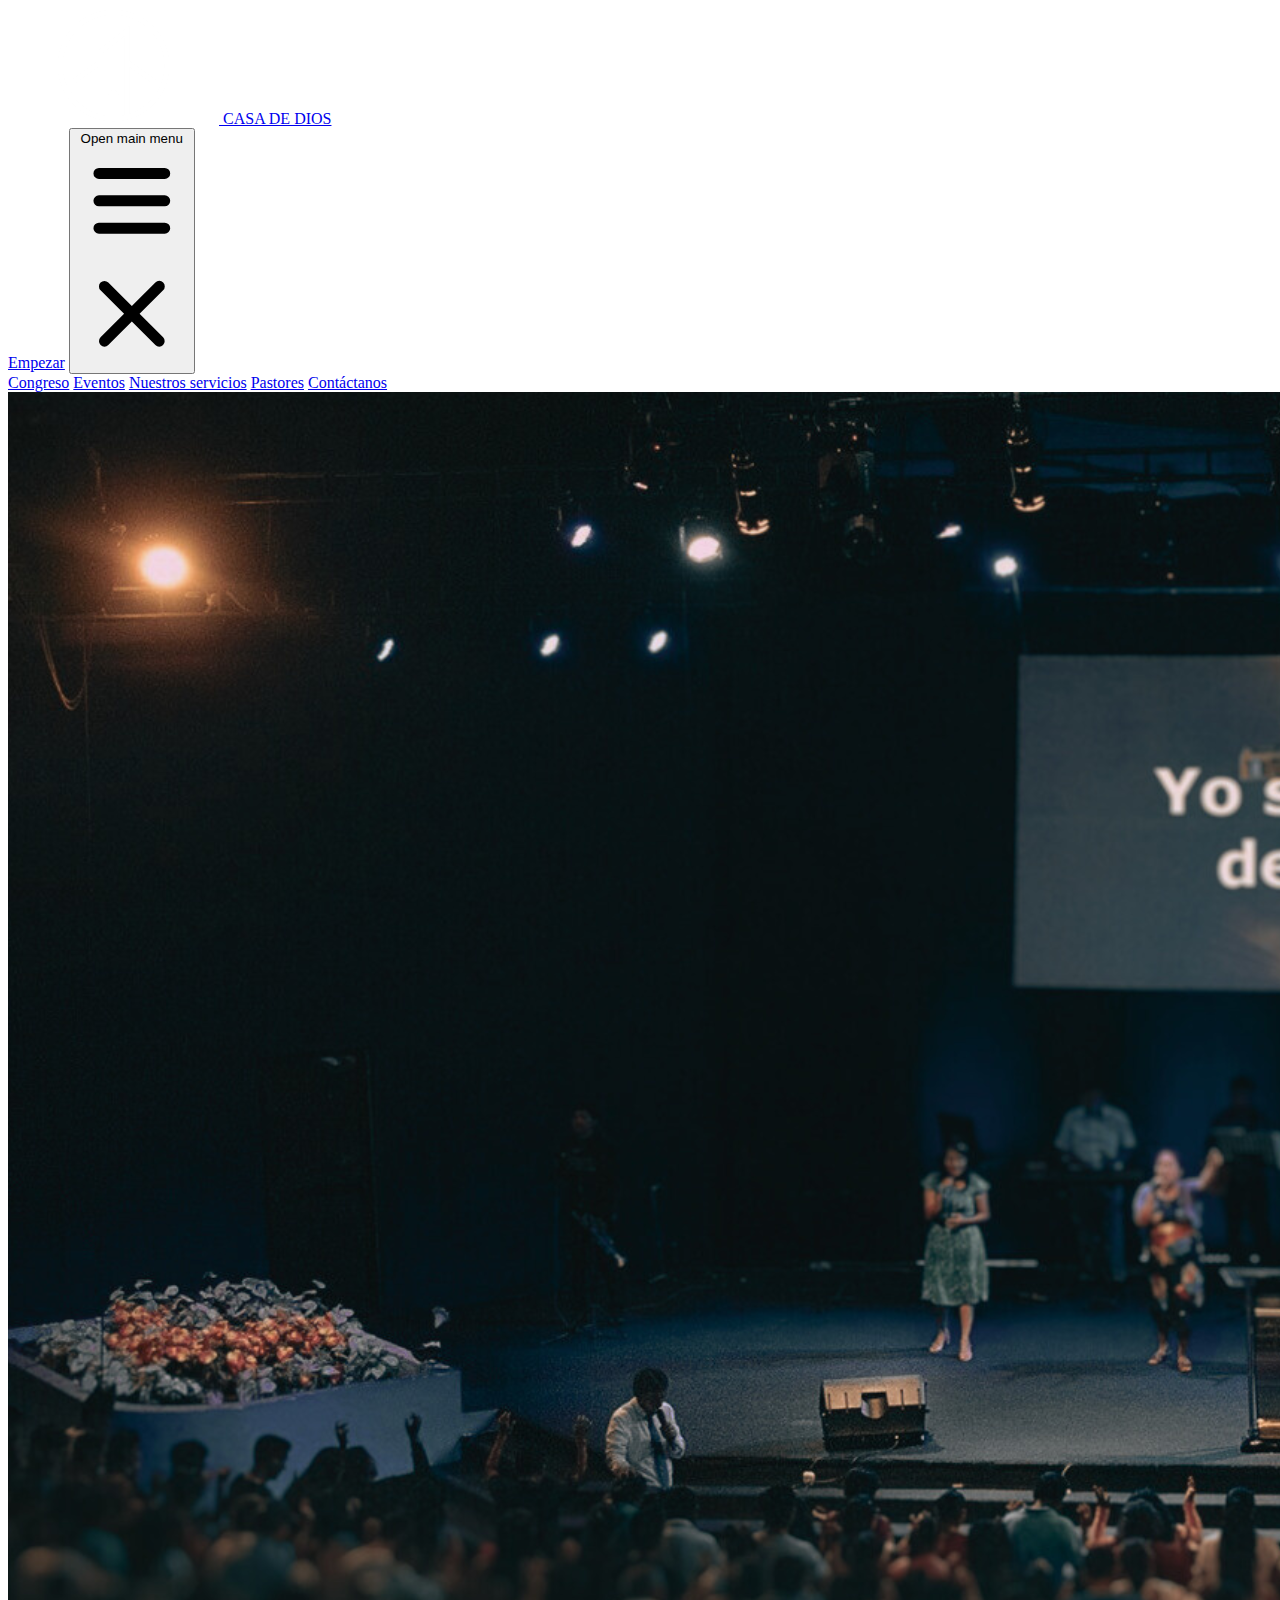
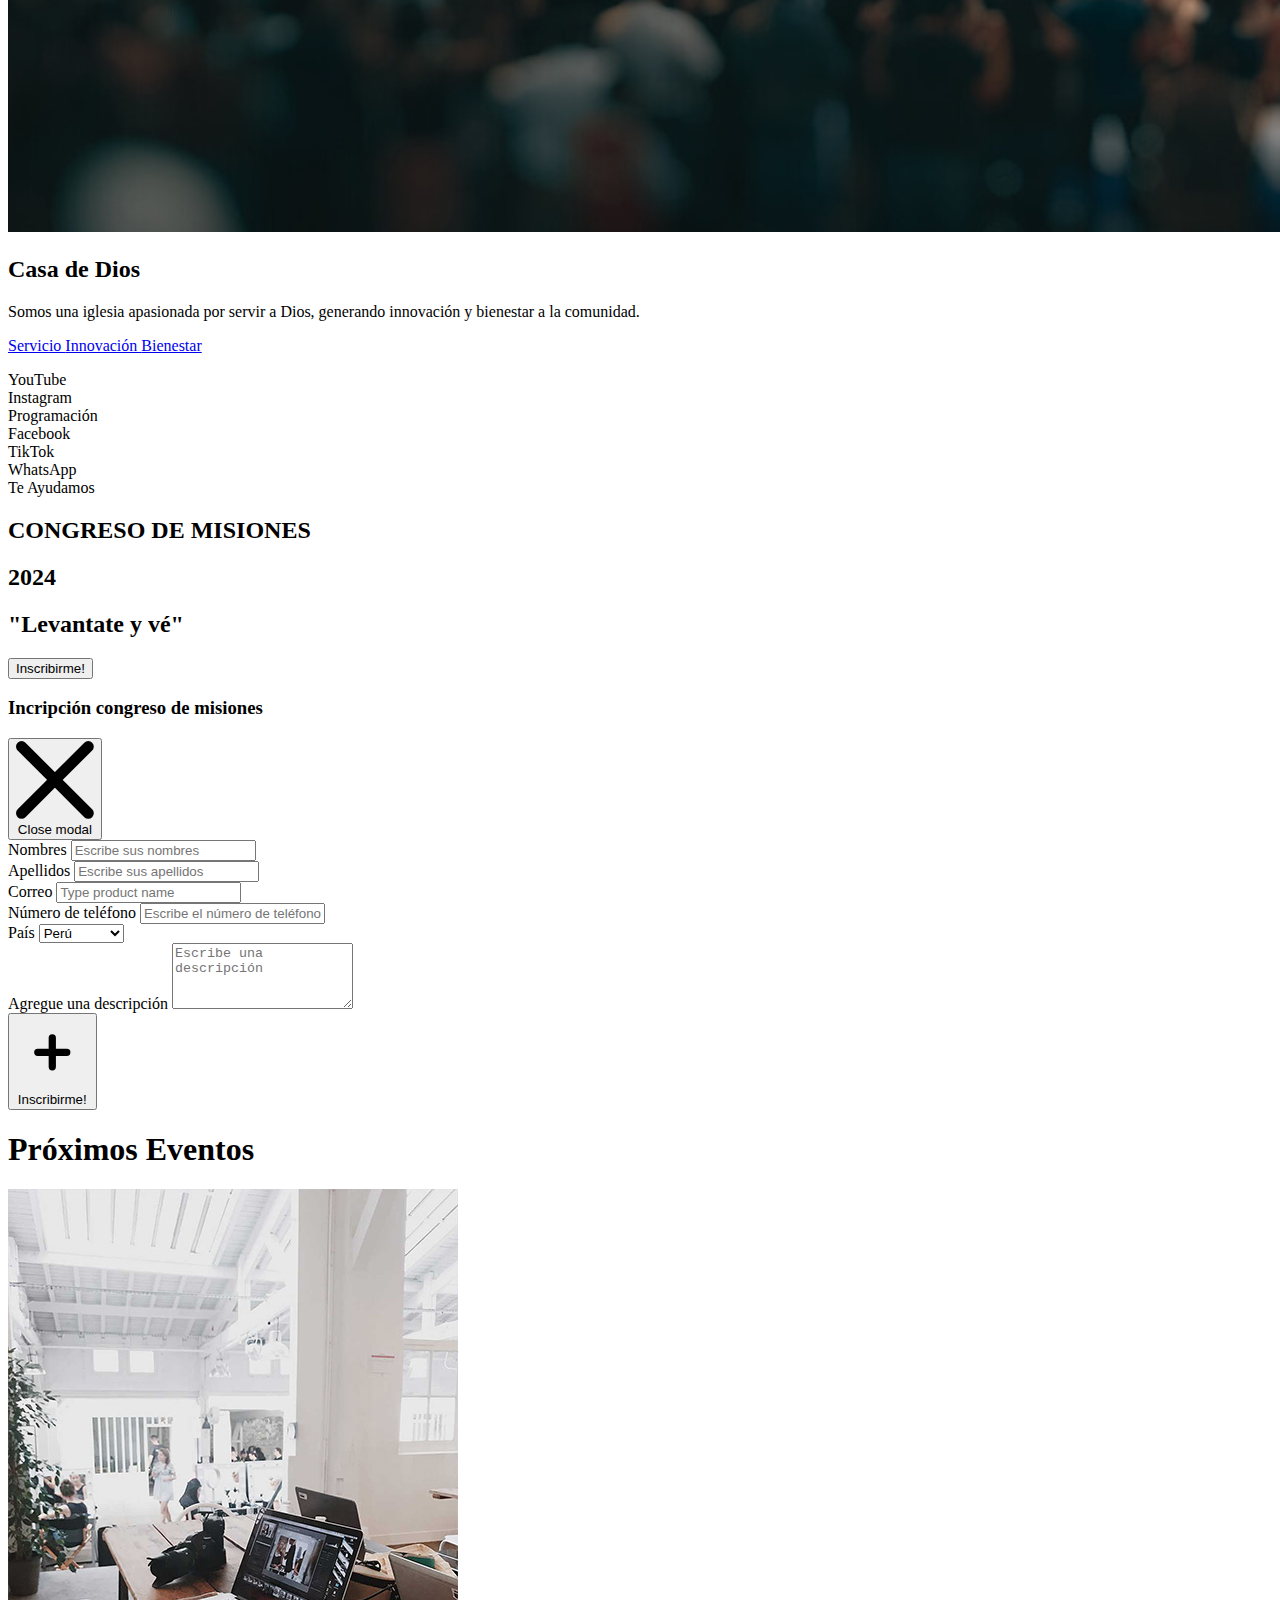
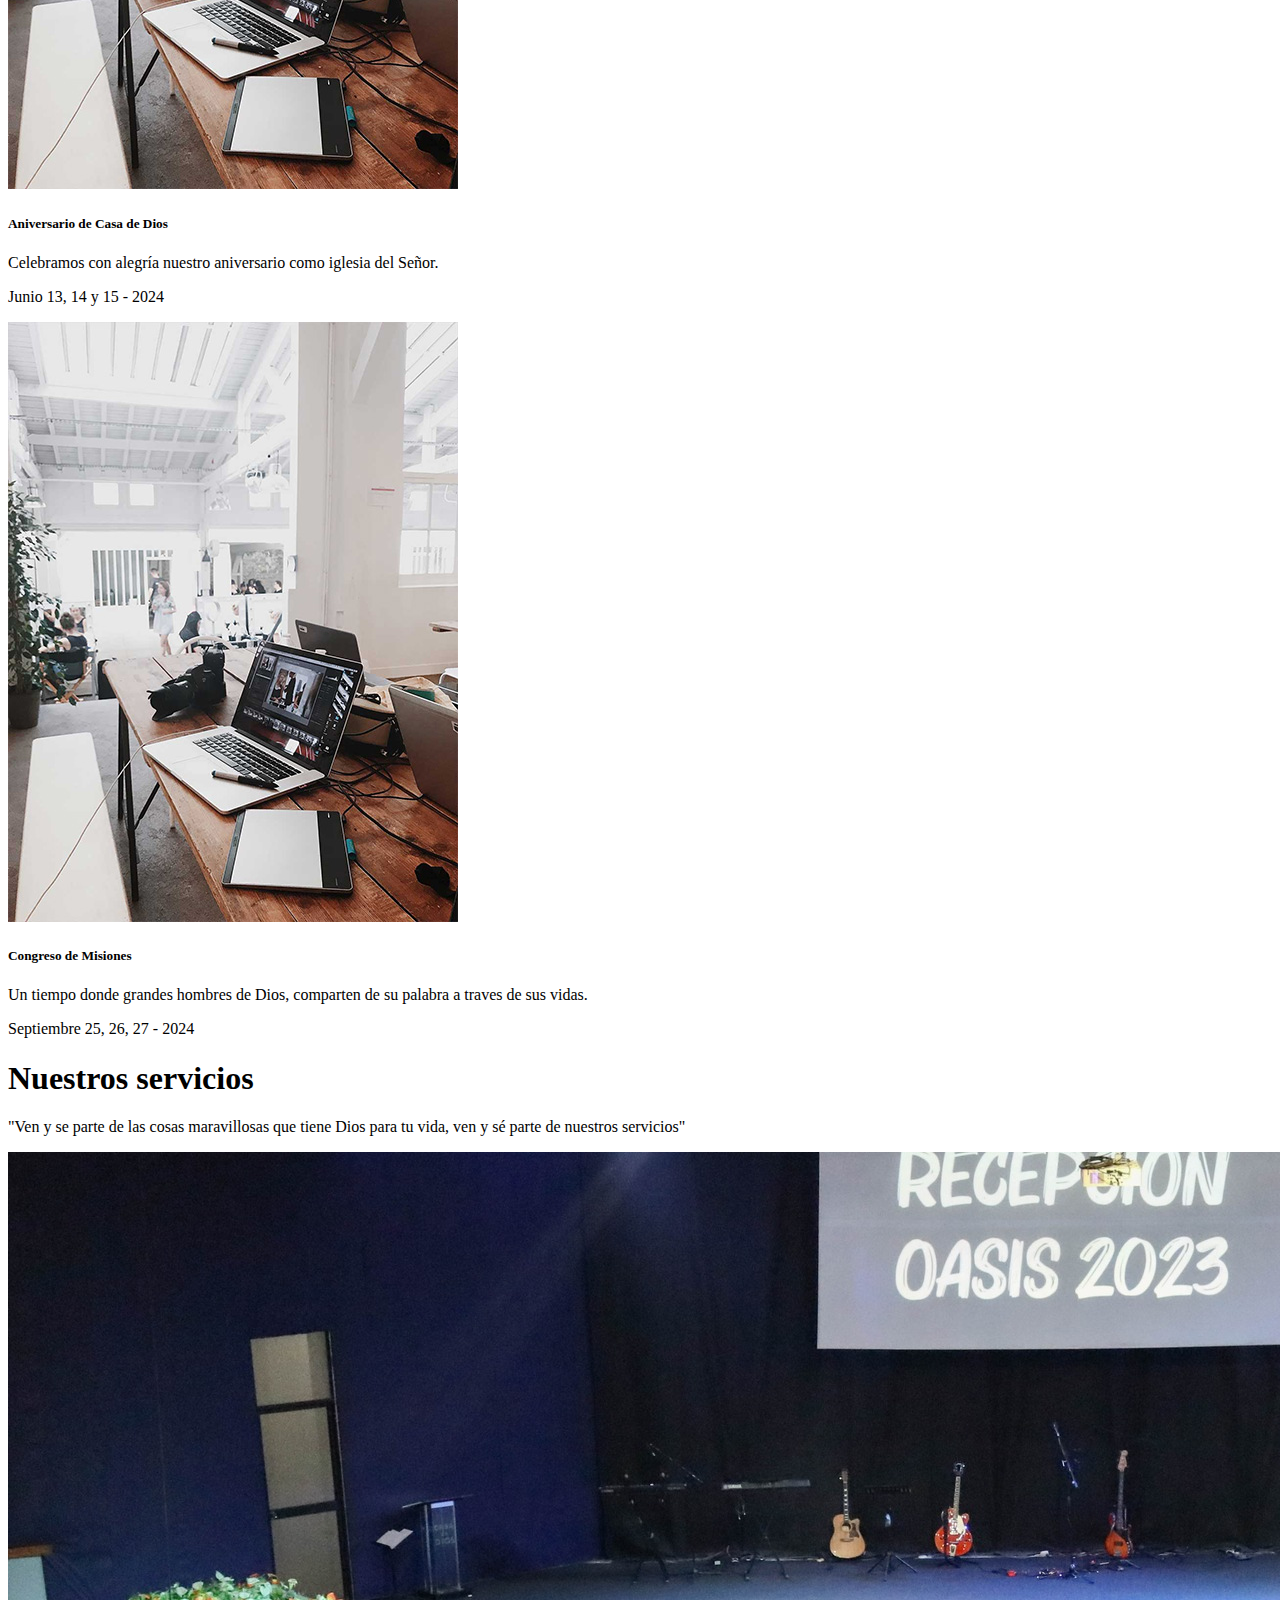
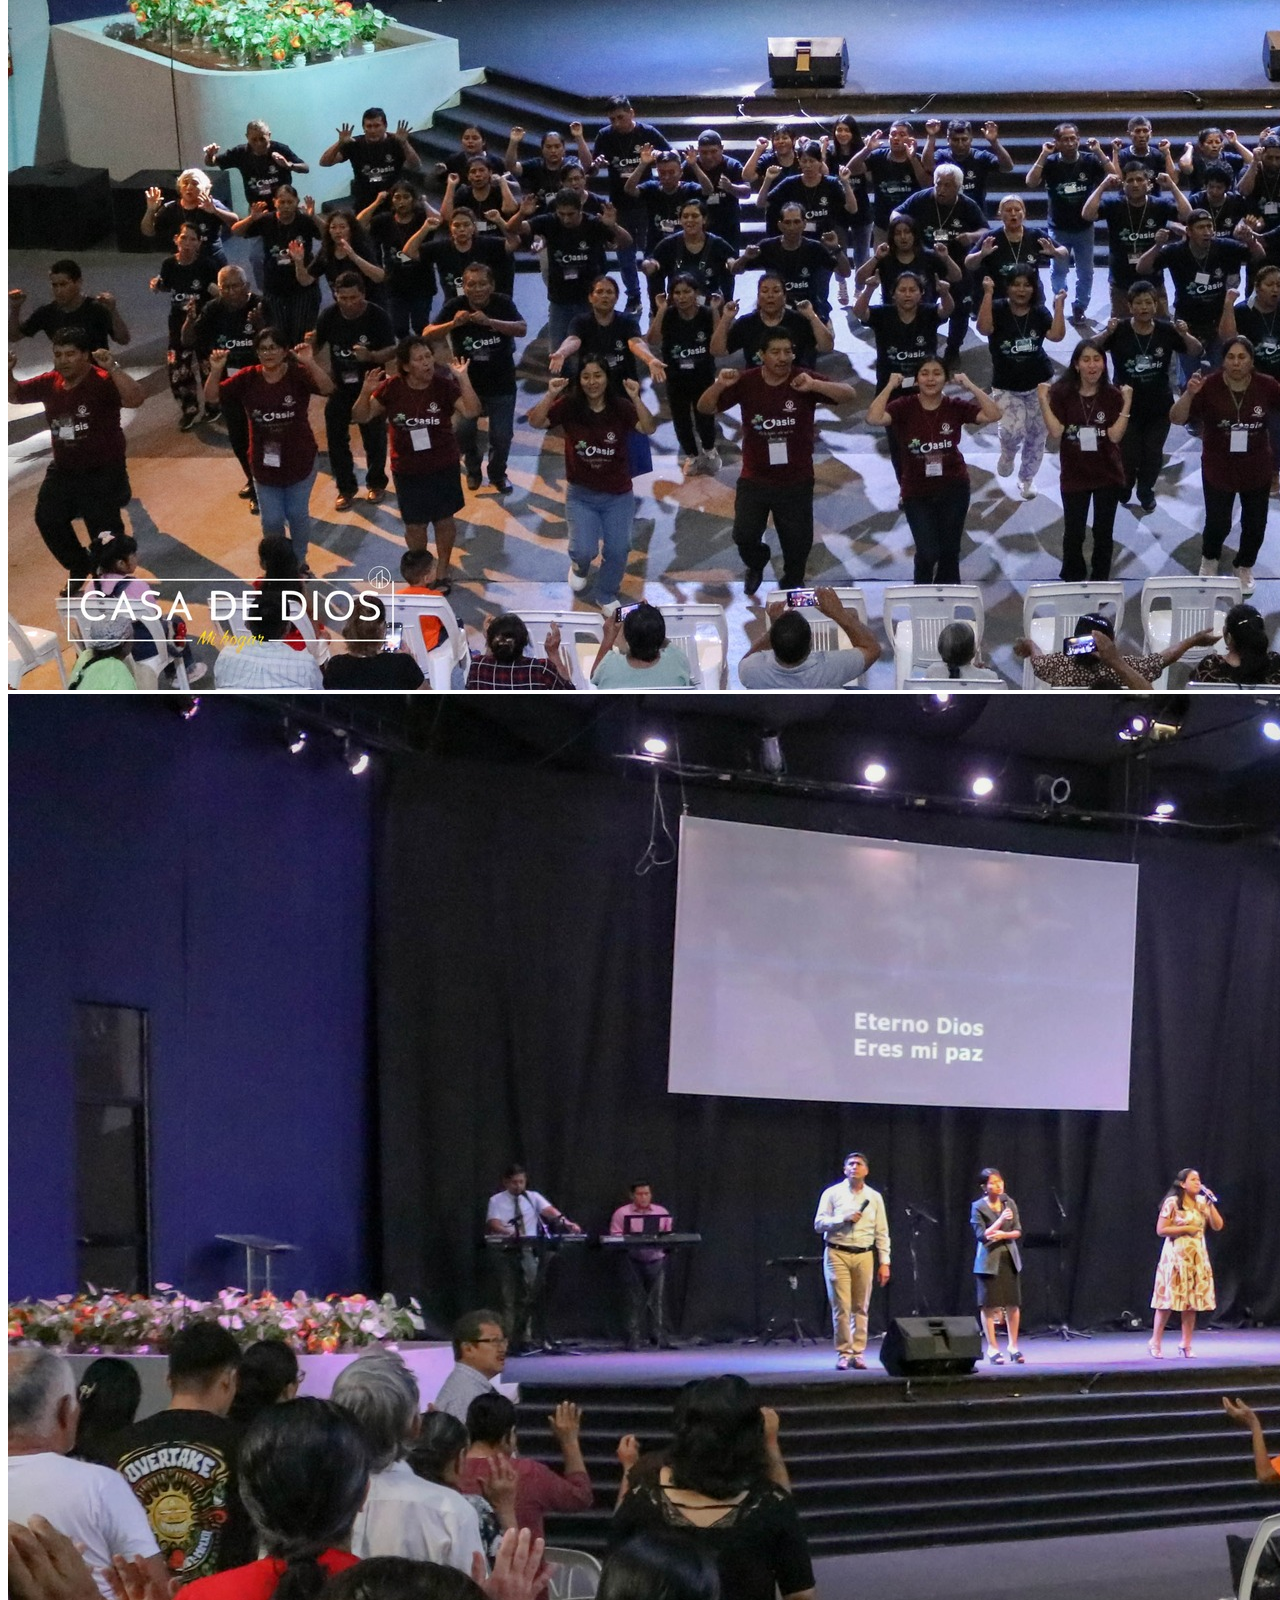
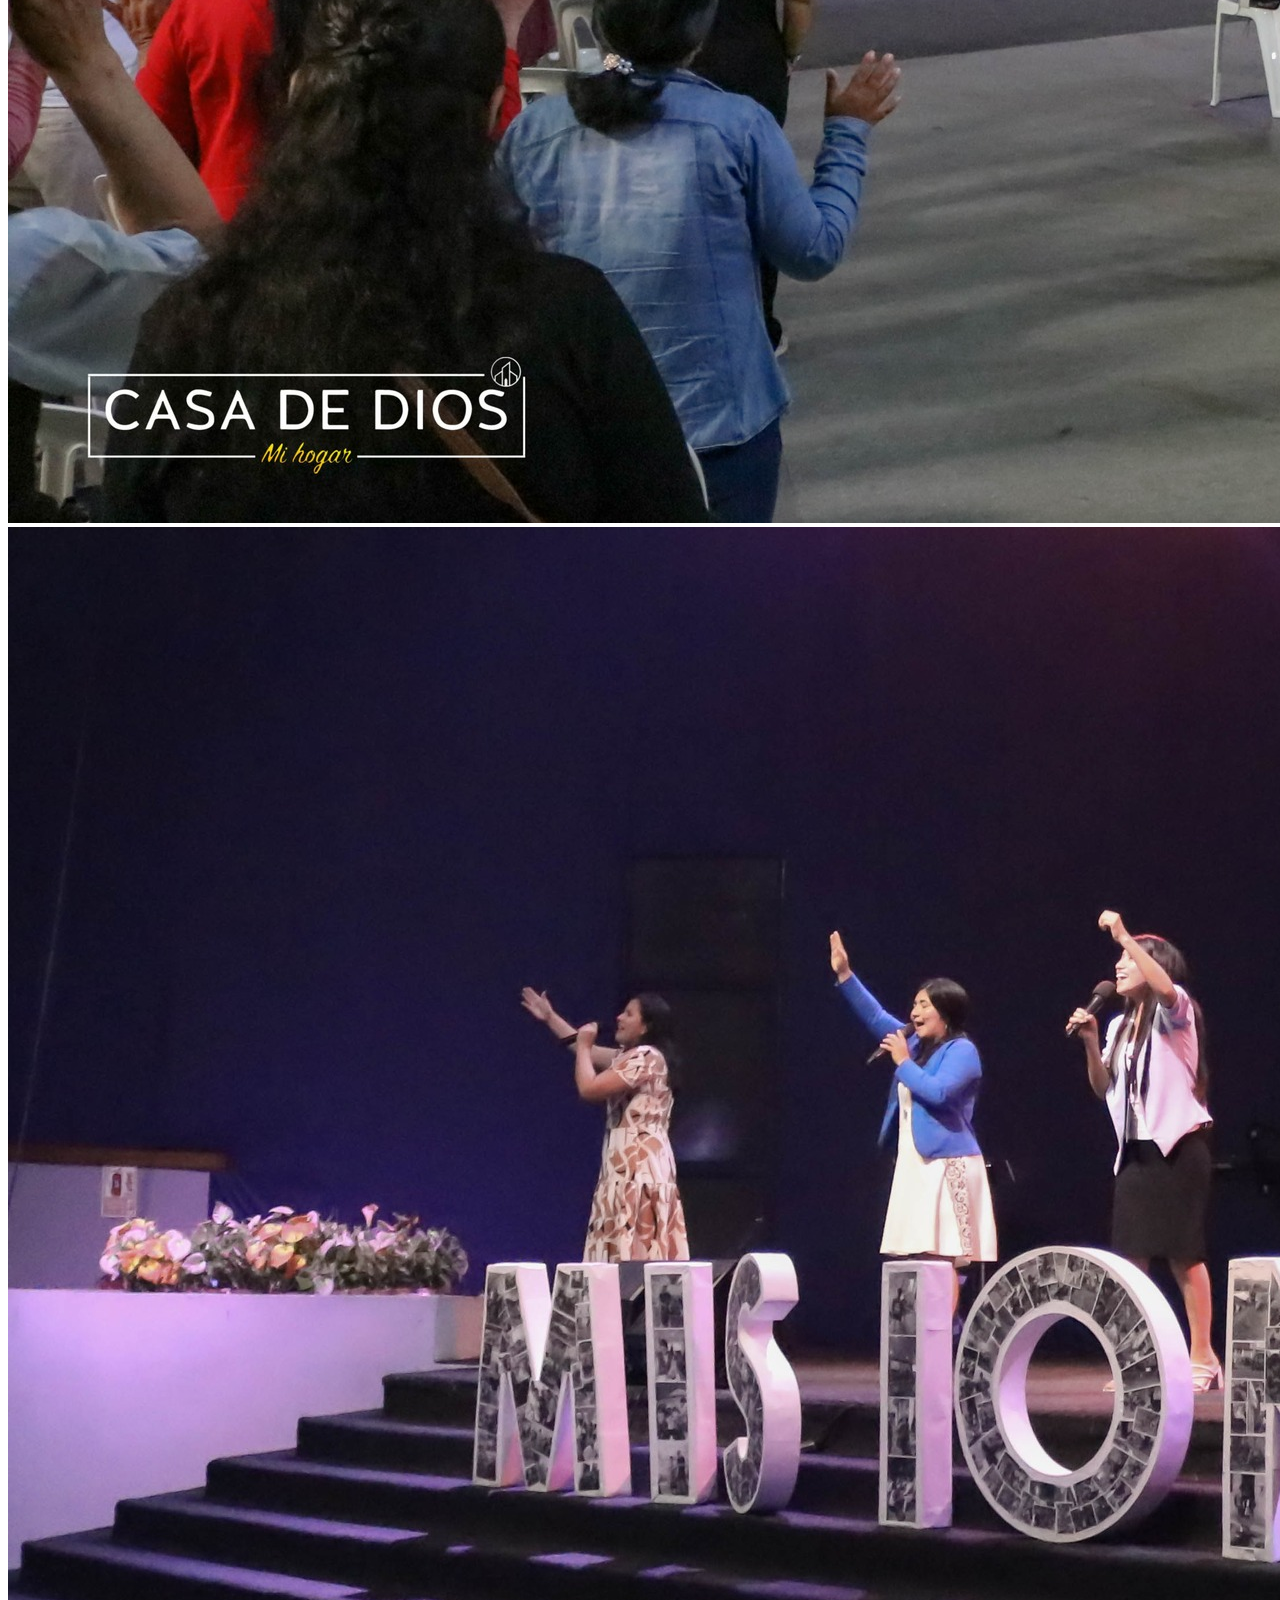
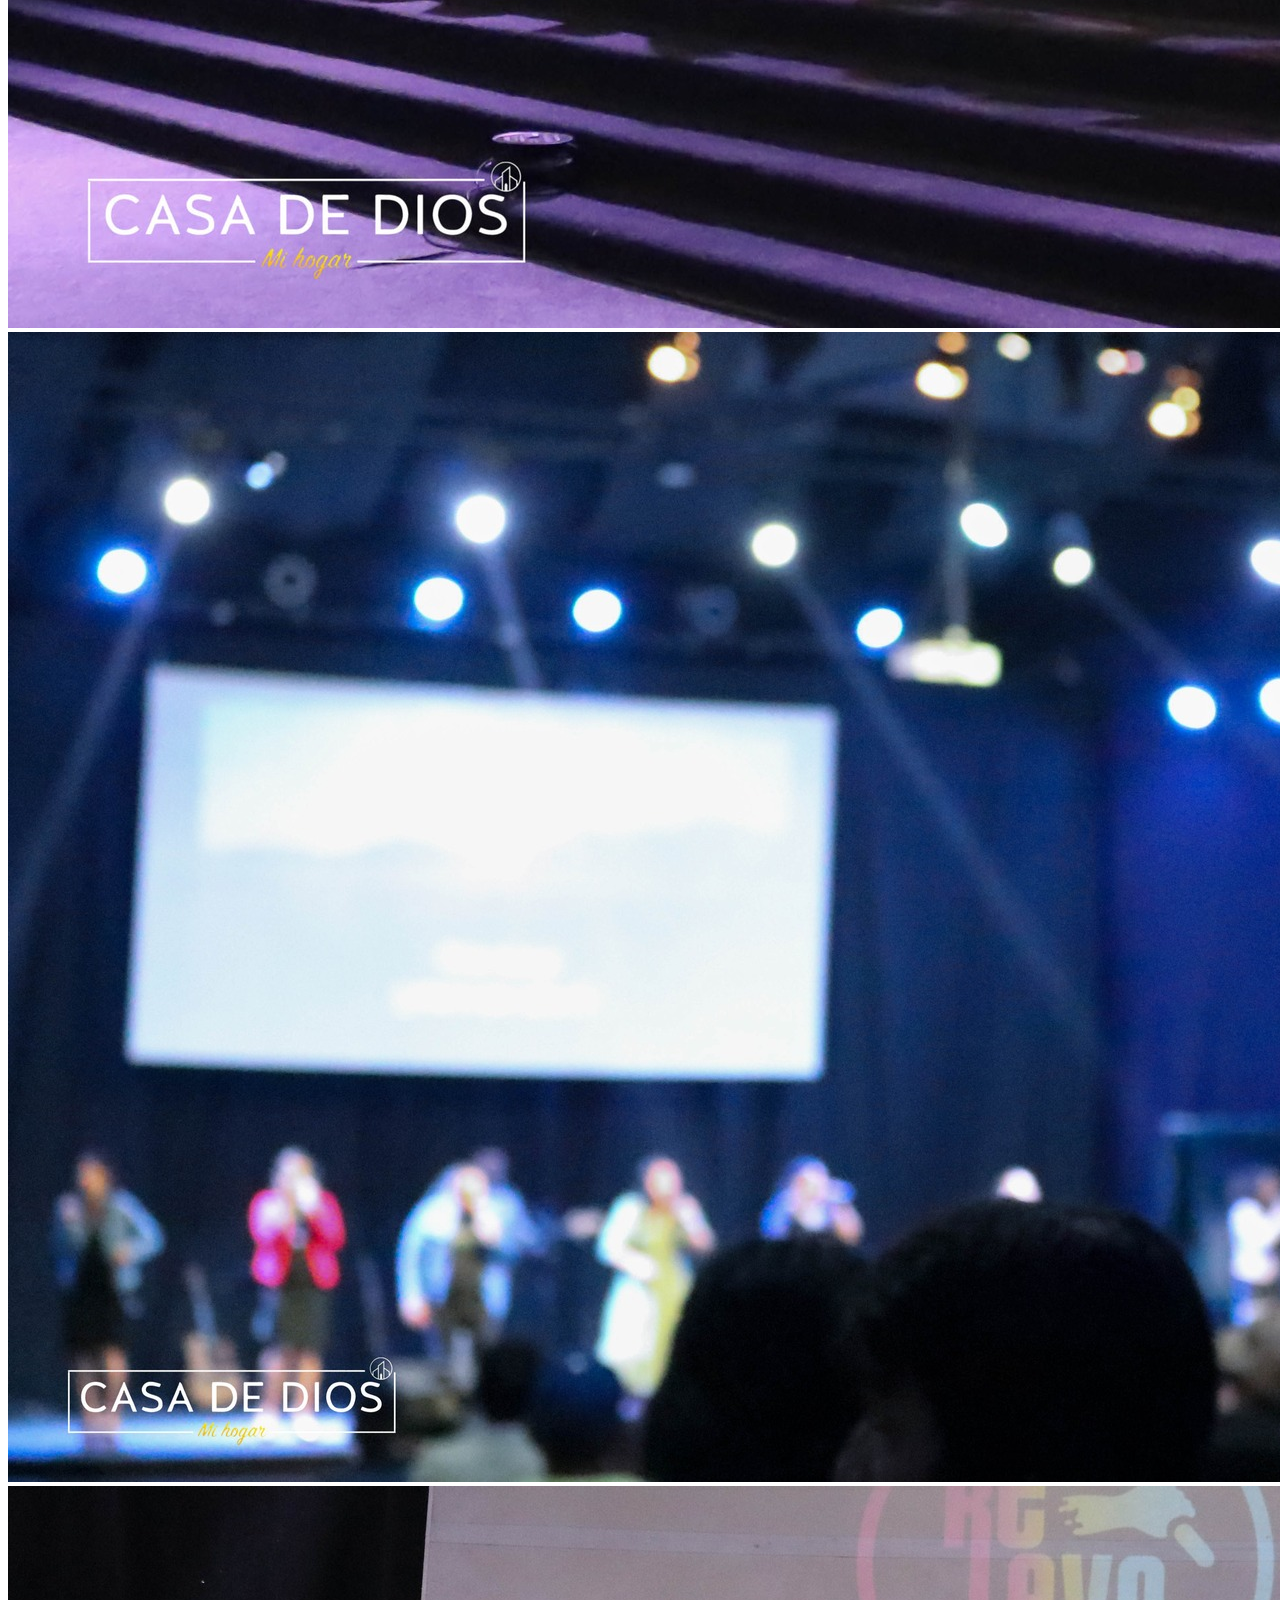
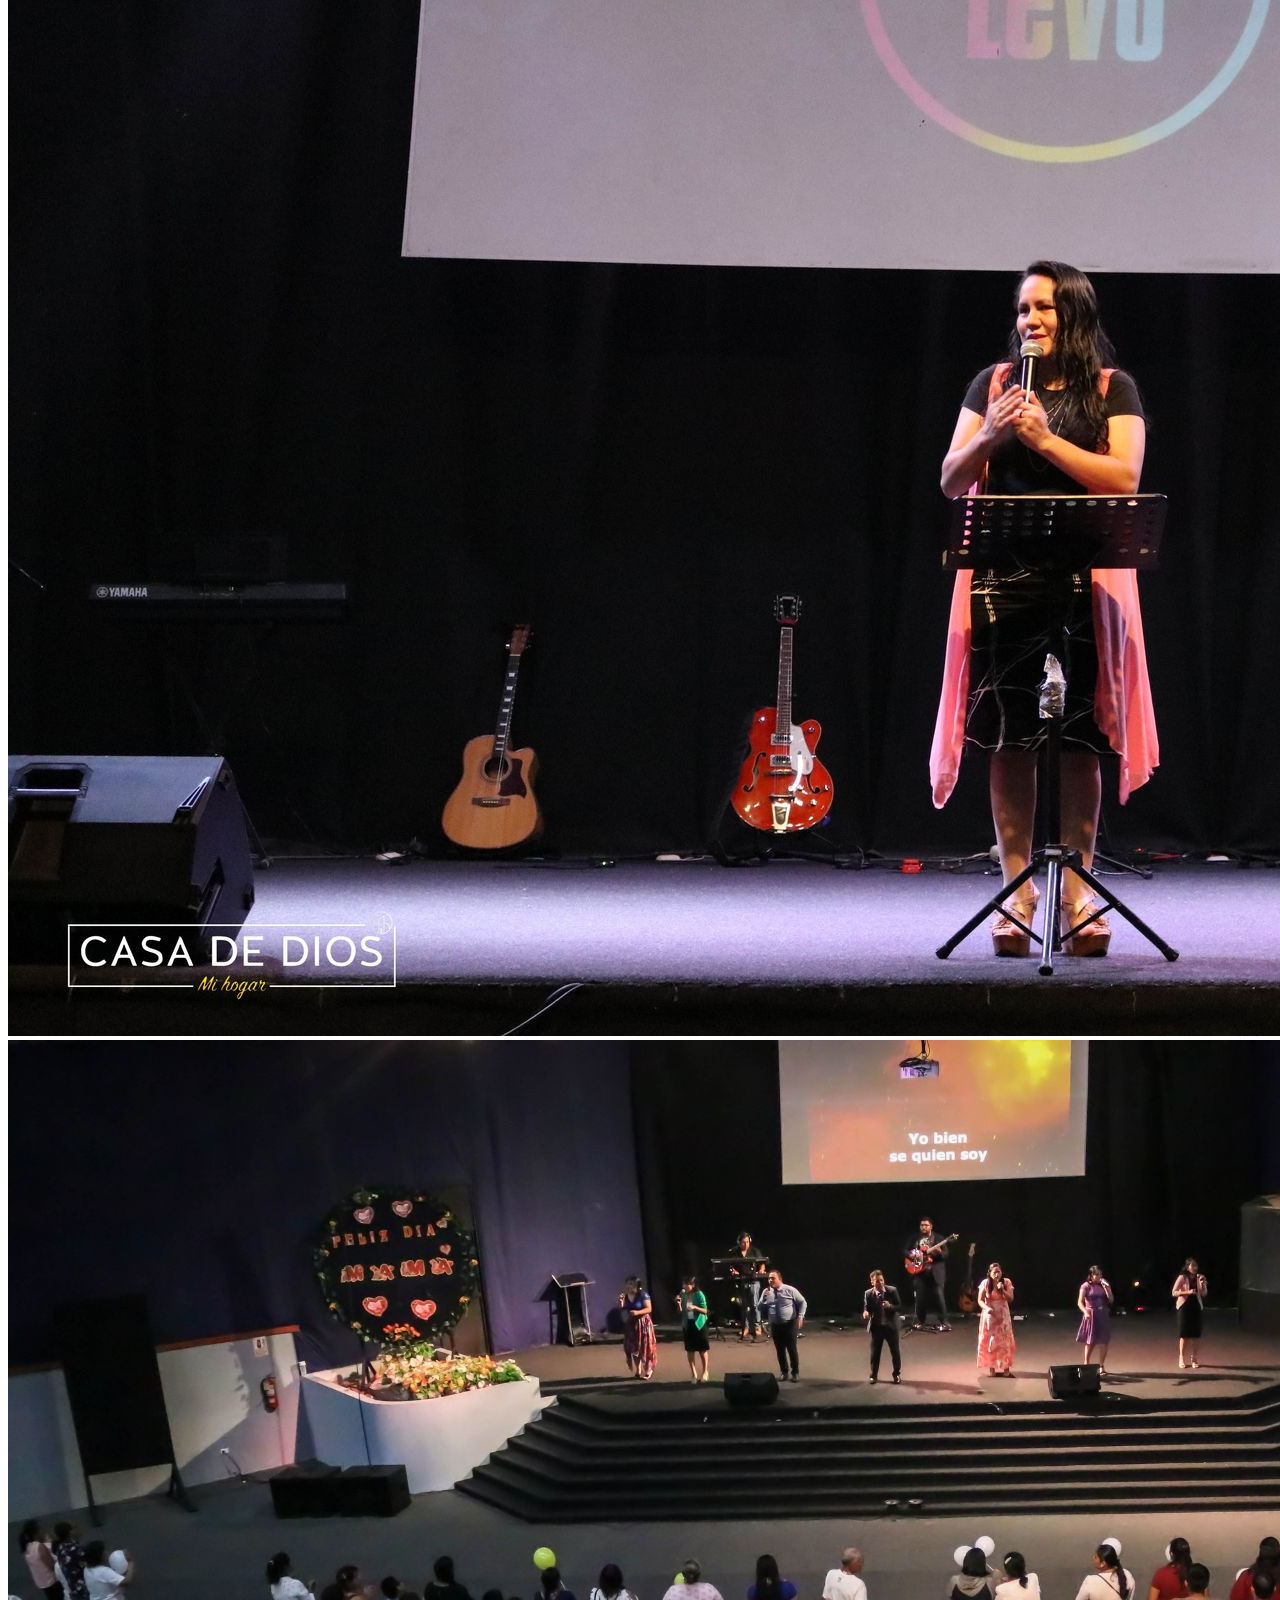
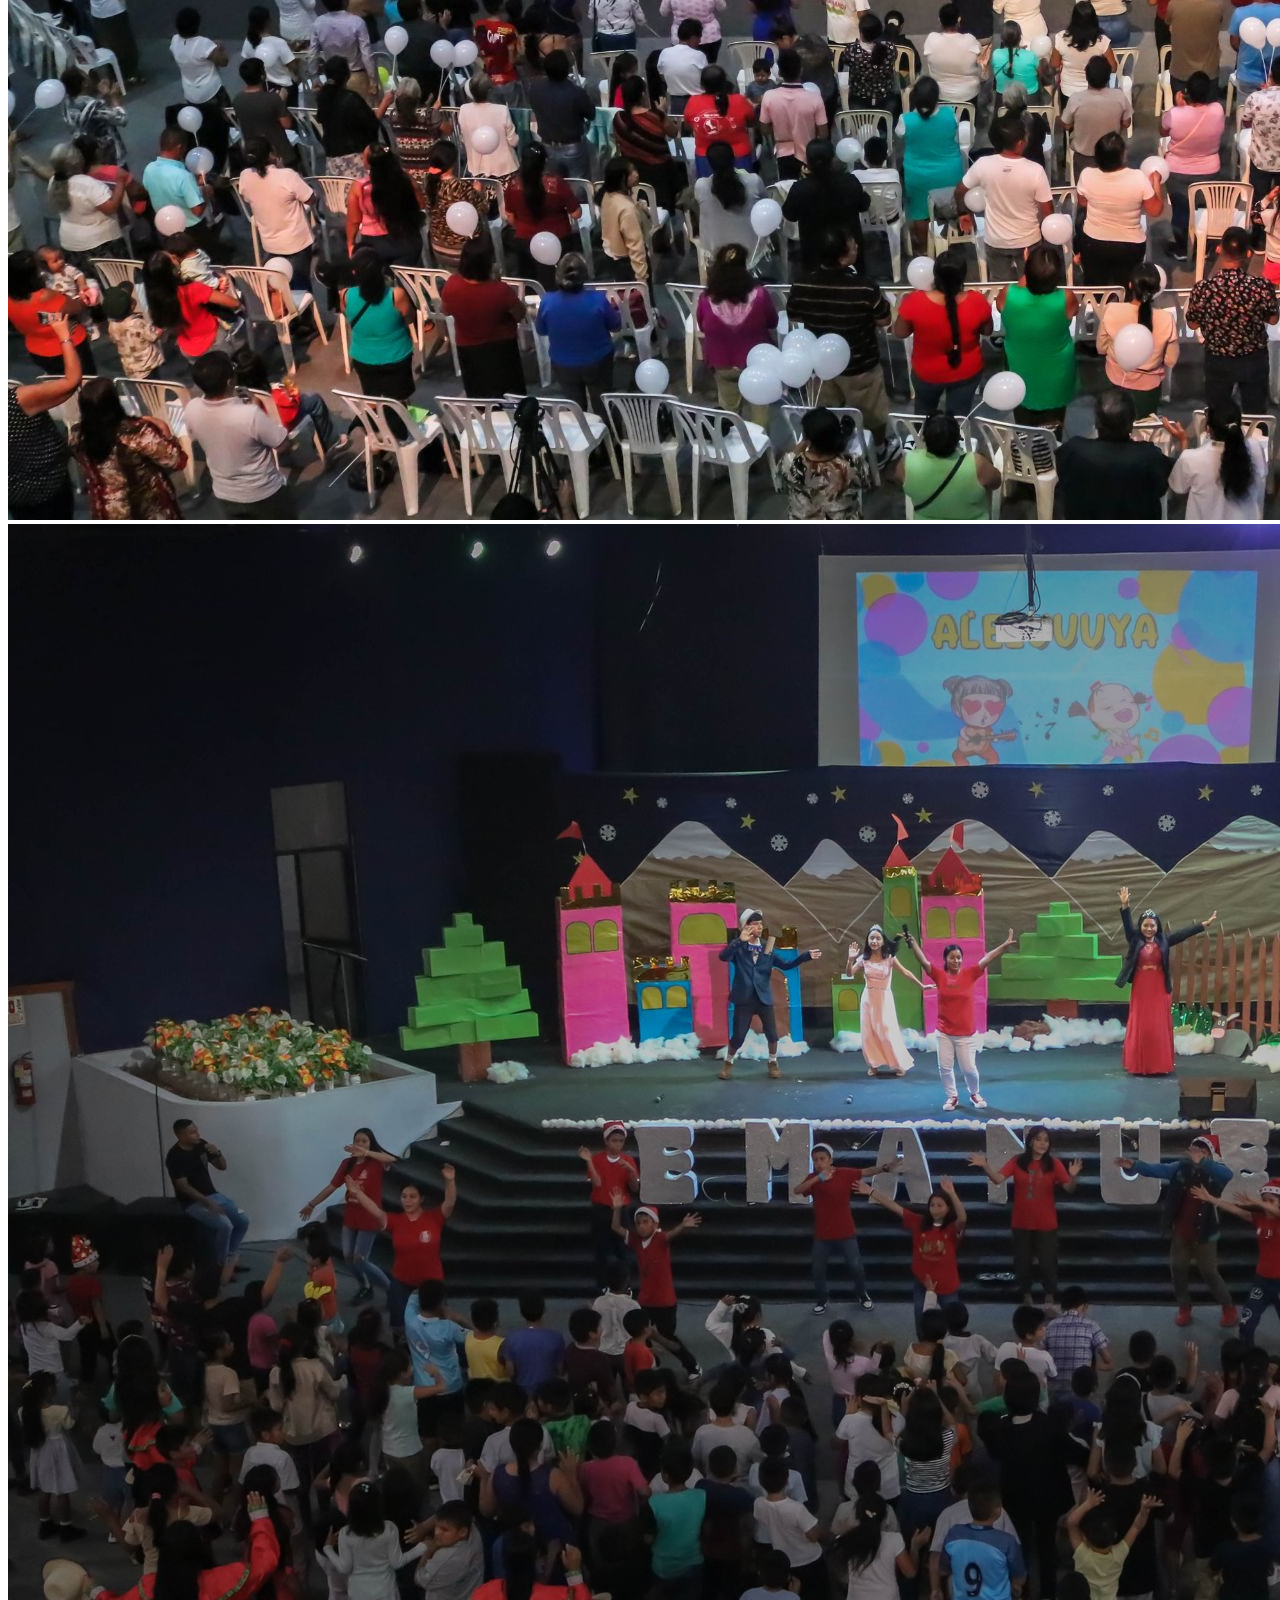
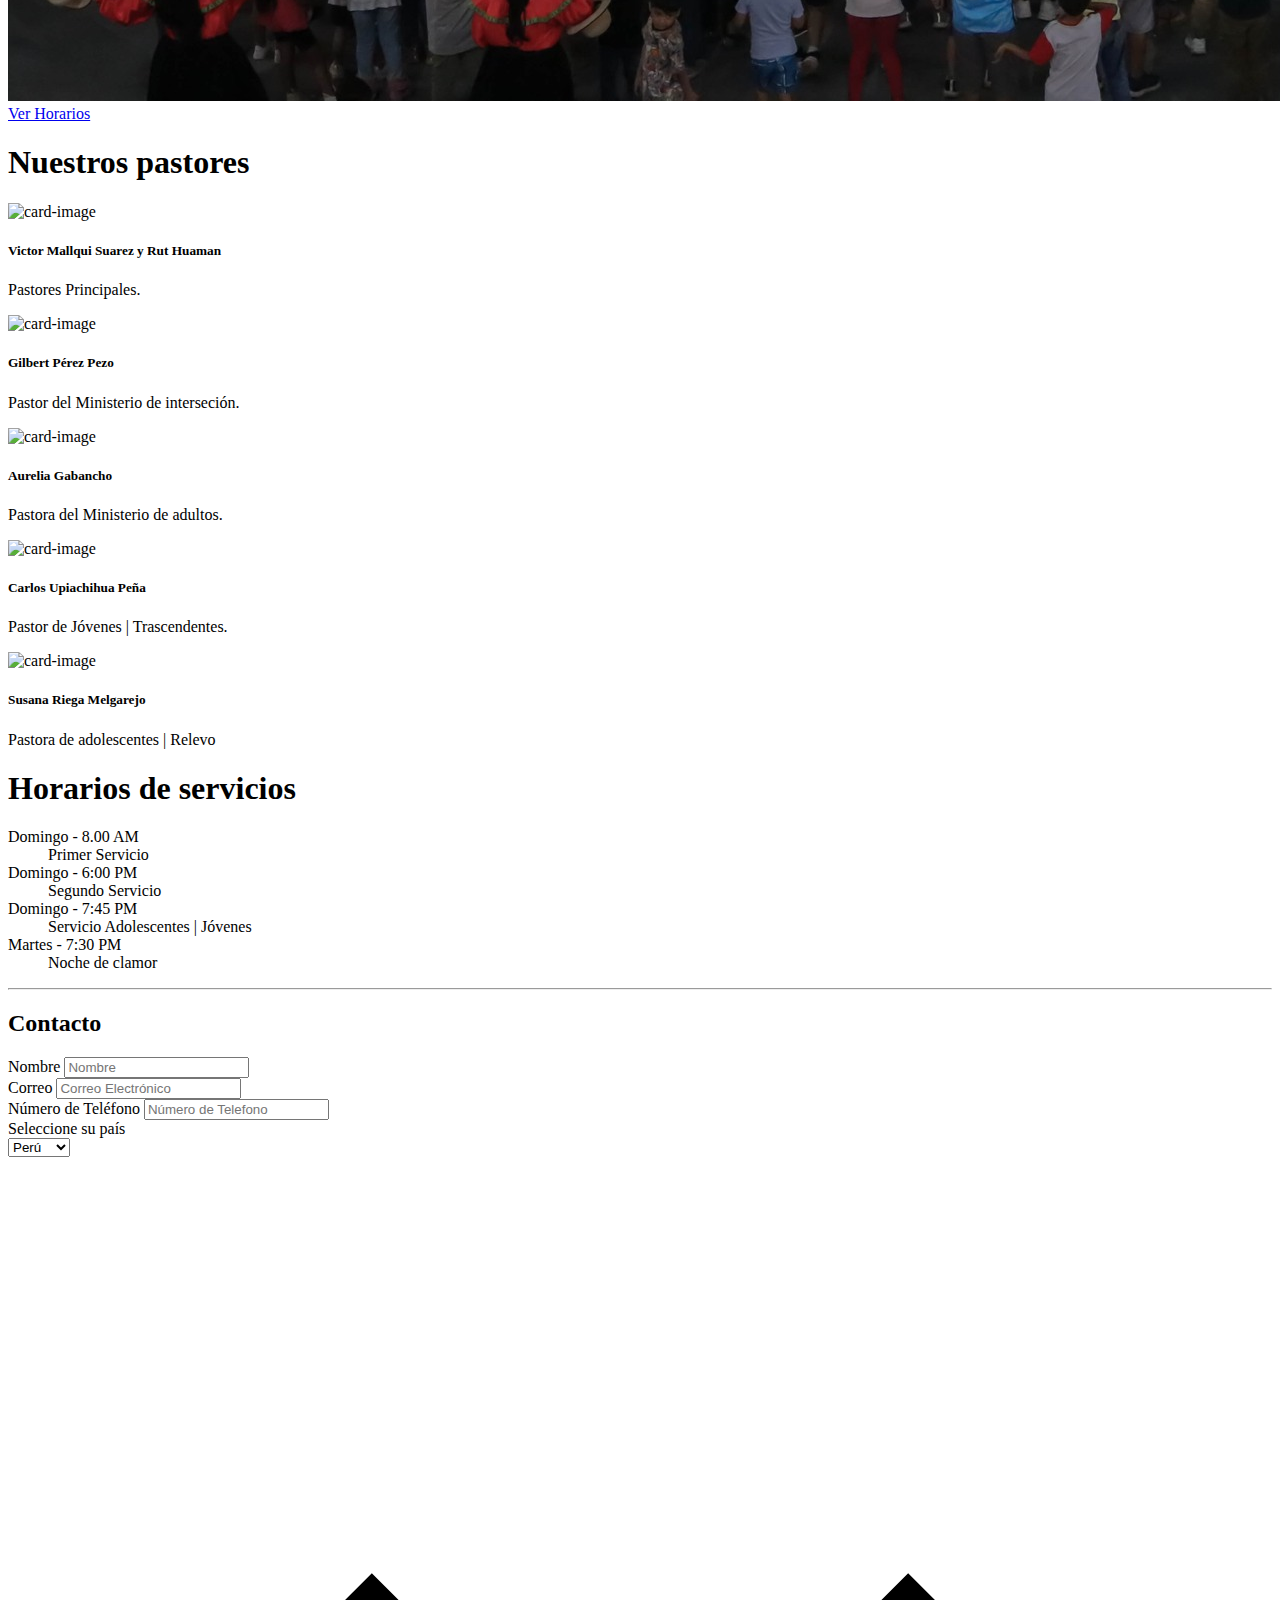
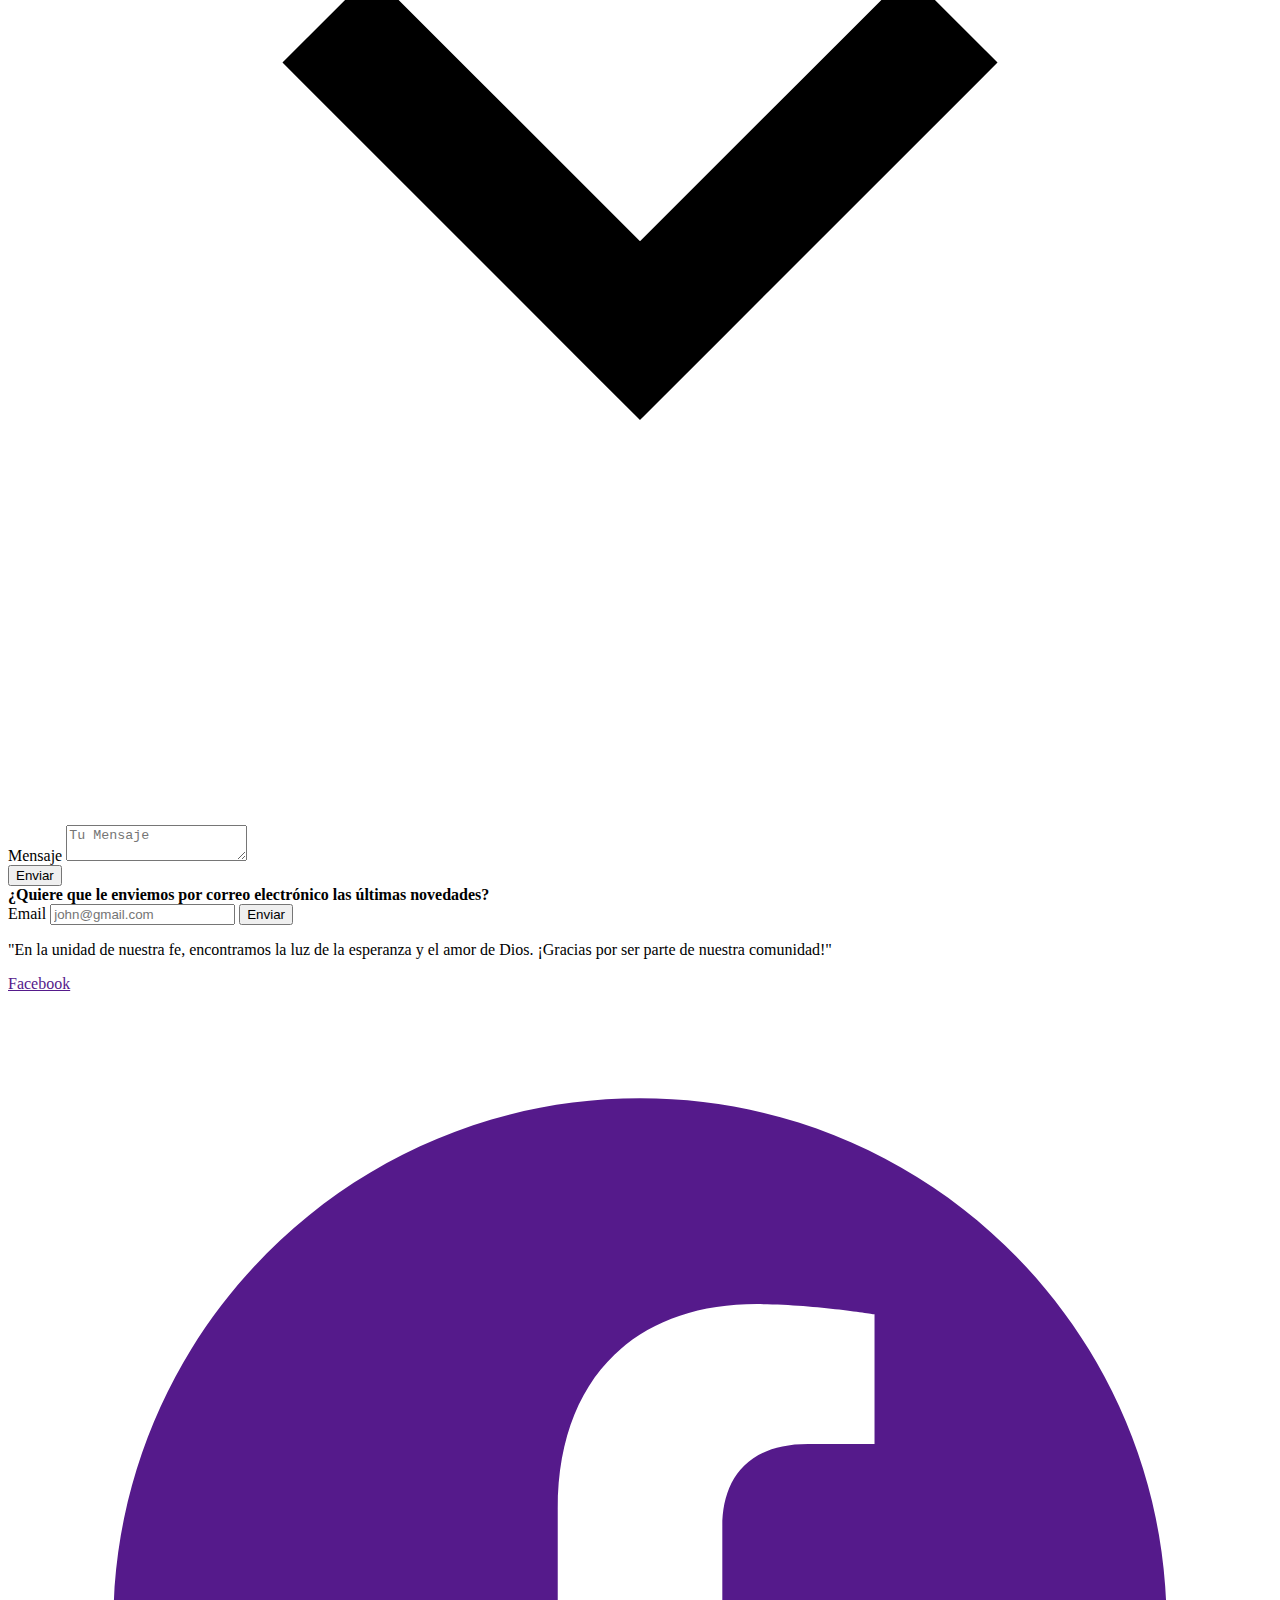
==== commit 700dc7ab: "cambios enero" ====
--- a/index.html
+++ b/index.html
@@ -65,17 +65,19 @@
 <body>
   <!--inicio navbar-->
   <header class="bg-background-700">
-    <!--<nav class="bg-background-700 border-gray-200 px-4 lg:px-6 py-2.5">-->
+    
+    
     <nav class=" px-4 lg:px-6 py-2.5 bg-gradient-to-r ">
       <div class="flex flex-wrap justify-between items-center mx-auto max-w-screen-xl text-white">
         <a href="#" class="flex items-center font-nav-bar">
           <img src="./assets/images/logo.png" class="mr-3 h-10 sm:h-14" alt="Casa de Dios" />
-          <!-- <span class="self-center text-xl font-semibold whitespace-nowrap">CASA DE DIOS</span> -->
+          <span class="self-center text-xl font-semibold whitespace-nowrap">CASA DE DIOS</span>
         </a>
         <div class="flex items-center lg:order-2">
           <!--
           <a href="#"
-            class="text-white dark:text-white hover:bg-gray-50 focus:ring-4 focus:ring-gray-300 font-medium rounded-lg text-sm px-4 lg:px-5 py-2 lg:py-2.5 mr-2 dark:hover:bg-gray-700 focus:outline-none dark:focus:ring-gray-800">Log
+            class="text-white dark:text-white hover:bg-gray-50 focus:ring-4 focus:ring-gray-300 font-medium 
+            rounded-lg text-sm px-4 lg:px-5 py-2 lg:py-2.5 mr-2 dark:hover:bg-gray-700 focus:outline-none dark:focus:ring-gray-800">Log
             in</a>-->
           <a href="#sociales"
             class="text-white bg-primary-700 hover:bg-primary-800 focus:ring-4 focus:ring-primary-300 font-medium 
@@ -612,7 +614,12 @@
   
   <!-- Horarios de los servicios -->
   <section id="horarios">
+    
   <div class="bg-white py-24 sm:py-32">
+    <h1 class="text-4xl mb-4 tracking-tight  bg-clip-text text-transparent text-center
+    bg-gradient-to-r from-pink-500 to-violet-500 font-semibold sm:text-6xl pb-10">
+      Horarios de servicios
+   </h1>
     <div class="mx-auto max-w-7xl px-6 lg:px-8">
       <dl class="grid grid-cols-1 gap-x-8 gap-y-16 text-center lg:grid-cols-4">
         <div class="mx-auto flex max-w-xs flex-col gap-y-4">
@@ -636,12 +643,13 @@
   </div>
 </section>
 
+<hr>
   <!-- Contactanos -->
   <section id="contacto" class="">
     <div class="max-w-7xl mx-auto sm:px-3 md:px-5 px-3 pb-24">
       <div>
         <h2 class="text-4xl mb-6 text-center bg-clip-text text-transparent
-          bg-gradient-to-r from-pink-500 to-blue-500 font-semibold sm:text-5xl">Contacto</h2>
+          bg-gradient-to-r from-pink-500 to-blue-500 font-semibold sm:text-5xl ">Contacto</h2>
       </div>
       <div class="flex justify-center">
         <form class="w-full max-w-2xl">
